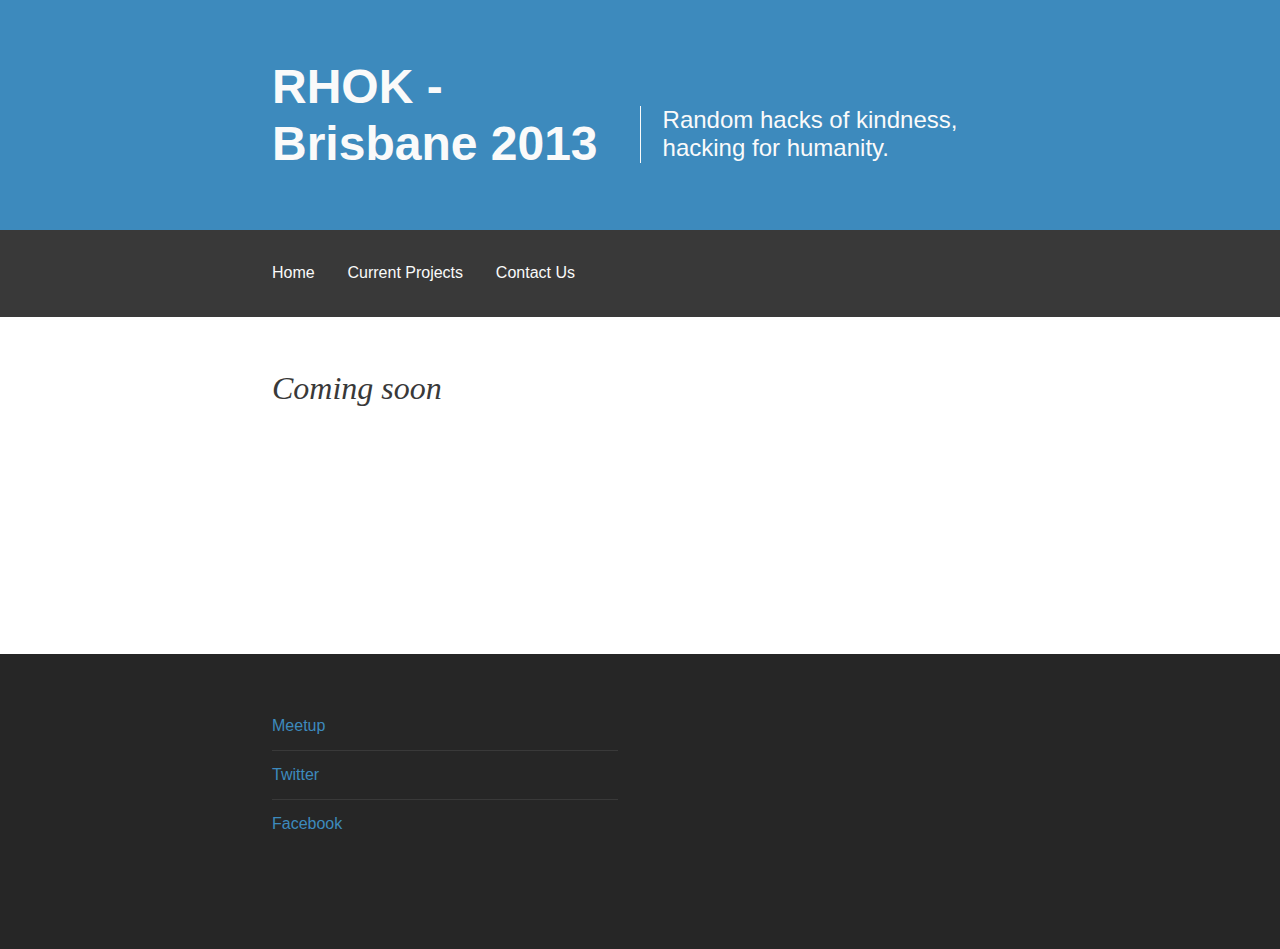
==== problems/index.html @ 550e6847 "Site updated to f76e538" ====
<!DOCTYPE html>
<!--[if lt IE 7]> <html lang="en" class="no-js ie6"> <![endif]-->
<!--[if IE 7]>    <html lang="en" class="no-js ie7"> <![endif]-->
<!--[if IE 8]>    <html lang="en" class="no-js ie8"> <![endif]-->
<!--[if gt IE 8]><!-->
<html class='no-js' lang='en'>
  <!--<![endif]-->
  <head>
    <meta charset='utf-8'>
    <meta content='IE=edge,chrome=1' http-equiv='X-UA-Compatible'>
    <meta content='width=device-width, initial-scale=1.0' name='viewport'>
    <title>
      RHOK - Brisbane 2013
    </title>
    <link href="../assets/images/favicon.ico" rel="icon" type="image/ico" />
    <link href="../assets/stylesheets/application.css?1380587770" media="screen" rel="stylesheet" type="text/css" />
  </head>
  <body>
    <header class='header' role='banner' style='background-image: url("/assets/images/heros/")'>
      <div class='container hero-text'>
        <div class='one-half first'>
          <h1 class='title'>
            RHOK - Brisbane 2013
          </h1>
        </div>
        <div class='one-half last'>
          <p class='subtitle'>
            Random hacks of kindness, hacking for humanity.
          </p>
        </div>
      </div>
      <nav class='nav-menu'>
        <div class='container'>
          <a href="/">Home</a>
          <a href="/problems">Current Projects</a>
          <a href="#contactUs">Contact Us</a>
        </div>
      </nav>
    </header>
    <article role='main'>
      <section id='problems-list'>
        <div class='container'>
          <em style='font-size: 2em;'>Coming soon</em>
          <br>
          <br>
          <br>
          <br>
          <br>
          <br>
          <br>
        </div>
      </section>
    </article>
    <footer role='main'>
      <section id='contactUs'>
        <div class='container'>
          <ul class='ruled-list one-half first'>
            <li><a href="twitter.com">Meetup</a></li>
            <li><a href="twitter.com">Twitter</a></li>
            <li><a href="twitter.com">Facebook</a></li>
          </ul>
        </div>
      </section>
    </footer>
    <script src="../assets/javascripts/application.js?1380587746" type="text/javascript"></script>
  </body>
</html>
---- assets/stylesheets/application.css ----
@charset "UTF-8";html,body,div,span,applet,object,iframe,h1,h2,h3,h4,h5,h6,p,blockquote,pre,a,abbr,acronym,address,big,cite,code,del,dfn,em,img,ins,kbd,q,s,samp,small,strike,strong,sub,sup,tt,var,b,u,i,center,dl,dt,dd,ol,ul,li,fieldset,form,label,legend,table,caption,tbody,tfoot,thead,tr,th,td,article,aside,canvas,details,embed,figure,figcaption,footer,header,hgroup,menu,nav,output,ruby,section,summary,time,mark,audio,video{margin:0;padding:0;border:0;font:inherit;font-size:100%;vertical-align:baseline}html{line-height:1}ol,ul{list-style:none}table{border-collapse:collapse;border-spacing:0}caption,th,td{text-align:left;font-weight:normal;vertical-align:middle}q,blockquote{quotes:none}q:before,q:after,blockquote:before,blockquote:after{content:"";content:none}a img{border:none}article,aside,details,figcaption,figure,footer,header,hgroup,menu,nav,section,summary{display:block}.clearfix,header[role="banner"]{zoom:1}.clearfix:before,header[role="banner"]:before,.clearfix:after,header[role="banner"]:after{content:'';display:inline-block;display:table;clear:both}.disabled{opacity:.25;pointer-events:none}.visible{display:block;visibility:visible;opacity:1;pointer-events:normal;width:auto;height:auto}.hidden{visibility:hidden;opacity:0;pointer-events:none;width:0;height:0;margin:0;padding:0}.box{margin-bottom:1.8em;padding:1.8em;position:relative}.box.no_margin{margin-bottom:0}.box-section{padding:1.8em;border-bottom-width:1px;border-bottom-style:solid}.box-section:last-child,.box-section.last{margin-bottom:1.8em}.right_button,.button,button,input[type="submit"],input[type="button"]{position:relative;display:inline-block;padding:0.45em 0.9em;width:auto;font-size:16px;font-weight:600;font-family:"Helvetica", "Verdana", "Arial", sans-serif;text-decoration:none;-webkit-font-smoothing:antialiased;border-radius:3px;border:none;-webkit-box-sizing:border-box;-moz-box-sizing:border-box;box-sizing:border-box}.right_button:hover,.button:hover,button:hover,input[type="submit"]:hover,input[type="button"]:hover{text-decoration:none;cursor:pointer}.right_button:active,.button:active,button:active,input[type="submit"]:active,input[type="button"]:active{opacity:.75}[disabled="disabled"].right_button,[disabled="disabled"].button,button[disabled="disabled"],input[disabled="disabled"][type="submit"],input[disabled="disabled"][type="button"],[disabled="disabled"].right_button:hover,[disabled="disabled"].button:hover,button[disabled="disabled"]:hover,input[disabled="disabled"][type="submit"]:hover,input[disabled="disabled"][type="button"]:hover,[disabled="disabled"].right_button:active,[disabled="disabled"].button:active,button[disabled="disabled"]:active,input[disabled="disabled"][type="submit"]:active,input[disabled="disabled"][type="button"]:active{opacity:.5;cursor:default}[class^="icon-"].right_button,[class^="icon-"].button,button[class^="icon-"],input[class^="icon-"][type="submit"],input[class^="icon-"][type="button"],[class*=" icon-"].right_button,[class*=" icon-"].button,button[class*=" icon-"],input[class*=" icon-"][type="submit"],input[class*=" icon-"][type="button"]{padding-left:2.3994em}[class^="icon-"].right_button:before,[class^="icon-"].button:before,button[class^="icon-"]:before,input[class^="icon-"][type="submit"]:before,input[class^="icon-"][type="button"]:before,[class*=" icon-"].right_button:before,[class*=" icon-"].button:before,button[class*=" icon-"]:before,input[class*=" icon-"][type="submit"]:before,input[class*=" icon-"][type="button"]:before{position:absolute;top:50%;left:0.9em;margin-top:-0.45em;width:0.9em;height:0.9em;line-height:0.9em}.icon-right.right_button,.icon-right.button,button.icon-right,input.icon-right[type="submit"],input.icon-right[type="button"]{padding-left:0.9em;padding-right:1.8em}.icon-right.right_button:before,.icon-right.button:before,button.icon-right:before,input.icon-right[type="submit"]:before,input.icon-right[type="button"]:before{left:auto;right:0.45em}.icon-only.right_button,.icon-only.button,button.icon-only,input.icon-only[type="submit"],input.icon-only[type="button"]{width:1.8em;padding:0}input[type="submit"]:hover{filter:progid:DXImageTransform.Microsoft.Alpha(Opacity=70);opacity:0.7}.right_button{float:right;margin-left:0.5em}.tab-buttons.buttons{margin:1.8em auto 0;text-align:center}.buttons .right_button,.buttons .button,.buttons button,.buttons input[type="submit"],.buttons input[type="button"]{margin:0;border-left-width:0;border-radius:0}.buttons .right_button:first-child,.buttons .button:first-child,.buttons button:first-child,.buttons input[type="submit"]:first-child,.buttons input[type="button"]:first-child{border-left-width:1px;-moz-border-radius-topleft:3px;-webkit-border-top-left-radius:3px;border-top-left-radius:3px;-moz-border-radius-bottomleft:3px;-webkit-border-bottom-left-radius:3px;border-bottom-left-radius:3px}.buttons .right_button:last-child,.buttons .button:last-child,.buttons button:last-child,.buttons input[type="submit"]:last-child,.buttons input[type="button"]:last-child,.buttons .last-child.right_button,.buttons .last-child.button,.buttons button.last-child,.buttons input.last-child[type="submit"],.buttons input.last-child[type="button"]{-moz-border-radius-topright:3px;-webkit-border-top-right-radius:3px;border-top-right-radius:3px;-moz-border-radius-bottomright:3px;-webkit-border-bottom-right-radius:3px;border-bottom-right-radius:3px}@media screen and (max-width: 900px){.buttons{margin:0}.buttons [class^="icon-"].right_button,.buttons [class^="icon-"].button,.buttons button[class^="icon-"],.buttons input[class^="icon-"][type="submit"],.buttons input[class^="icon-"][type="button"],.buttons [class*=" icon-"].right_button,.buttons [class*=" icon-"].button,.buttons button[class*=" icon-"],.buttons input[class*=" icon-"][type="submit"],.buttons input[class*=" icon-"][type="button"]{width:3.6em !important}.buttons [class^="icon-"].right_button:before,.buttons [class^="icon-"].button:before,.buttons button[class^="icon-"]:before,.buttons input[class^="icon-"][type="submit"]:before,.buttons input[class^="icon-"][type="button"]:before,.buttons [class*=" icon-"].right_button:before,.buttons [class*=" icon-"].button:before,.buttons button[class*=" icon-"]:before,.buttons input[class*=" icon-"][type="submit"]:before,.buttons input[class*=" icon-"][type="button"]:before{text-indent:0.54em !important;font-size:20px}}input[type='checkbox'],input[type='radio']{cursor:pointer;background:transparent;border:none;text-align:center;margin-right:0.5em;display:inline-block;vertical-align:middle}input[type='checkbox']+label,input[type='radio']+label{vertical-align:middle;display:inline-block;margin-top:-0.5em}.chzn-container{position:relative;display:inline-block;vertical-align:middle;zoom:1;*display:inline;-webkit-user-select:none;-moz-user-select:none;user-select:none}.chzn-container .chzn-drop{position:absolute;top:100%;left:-9999px;z-index:1010;width:100%;border:1px solid #dddddd;border-top:0;background:whitesmoke;-webkit-box-sizing:border-box;-moz-box-sizing:border-box;box-sizing:border-box}.chzn-container.chzn-with-drop .chzn-drop{left:0}.chzn-container a{cursor:pointer}.chzn-container-single .chzn-single{position:relative;display:block;overflow:hidden;padding:0 0 0 .5em;height:2em;border:1px solid #dddddd;border-radius:5px;background-color:whitesmoke;background-clip:padding-box;color:#444;text-decoration:none;white-space:nowrap;line-height:24px}.chzn-container-single .chzn-default{color:#999}.chzn-container-single .chzn-single span{display:block;overflow:hidden;margin-right:26px;text-overflow:ellipsis;white-space:nowrap}.chzn-container-single .chzn-single-with-deselect span{margin-right:3.5em}.chzn-container-single .chzn-single abbr{position:absolute;top:6px;right:26px;display:block;width:12px;height:12px;font-size:1px}.chzn-container-single .chzn-single abbr:hover{background-position:-42px -10px}.chzn-container-single.chzn-disabled .chzn-single abbr:hover{background-position:-42px -10px}.chzn-container-single .chzn-single div{position:absolute;top:0;right:0;display:block;width:1.5em;height:100%}.chzn-container-single .chzn-single div b{display:block;width:100%;height:100%}.chzn-container-single .chzn-search{position:relative;z-index:1010;margin:0;padding:3px 4px;white-space:nowrap}.chzn-container-single .chzn-search input{-webkit-box-sizing:border-box;-moz-box-sizing:border-box;box-sizing:border-box;margin:1px 0;padding:4px 20px 4px 5px;width:100%;height:auto;outline:0;border:1px solid #dddddd;font-size:1em;font-family:sans-serif;line-height:normal;border-radius:0}.chzn-container-single .chzn-drop{margin-top:-1px;border-radius:0 0 4px 4px;background-clip:padding-box}.chzn-container-single.chzn-container-single-nosearch .chzn-search{position:absolute;left:-9999px}.chzn-container .chzn-results{position:relative;overflow-x:hidden;overflow-y:auto;margin:0 4px 4px 0;padding:0 0 0 4px;max-height:240px;-webkit-overflow-scrolling:touch}.chzn-container .chzn-results li{display:none;margin:0;padding:5px 6px;list-style:none;line-height:1.8em}.chzn-container .chzn-results li:before{display:none}.chzn-container .chzn-results li.active-result{display:list-item;cursor:pointer}.chzn-container .chzn-results li.disabled-result{display:list-item;color:#ccc;cursor:default}.chzn-container .chzn-results li.highlighted{background-color:#3875d7;background-image:-webkit-gradient(linear, 50% 0%, 50% 100%, color-stop(20%, #3875d7), color-stop(90%, #2a62bc));background-image:-webkit-linear-gradient(#3875d7 20%, #2a62bc 90%);background-image:-moz-linear-gradient(#3875d7 20%, #2a62bc 90%);background-image:-o-linear-gradient(#3875d7 20%, #2a62bc 90%);background-image:linear-gradient(#3875d7 20%,#2a62bc 90%);color:whitesmoke}.chzn-container .chzn-results li.no-results{display:list-item;background:#f4f4f4}.chzn-container .chzn-results li.group-result{display:list-item;font-weight:bold;cursor:default}.chzn-container .chzn-results li.group-option{padding-left:1.8em}.chzn-container .chzn-results li em{font-style:normal;text-decoration:underline}.chzn-container-multi .chzn-choices{position:relative;overflow:hidden;-webkit-box-sizing:border-box;-moz-box-sizing:border-box;box-sizing:border-box;margin:0;padding:0;width:100%;height:auto !important;height:1%;border:1px solid #dddddd;background-color:whitesmoke;background-image:-webkit-gradient(linear, 50% 0%, 50% 100%, color-stop(1%, #eee), color-stop(15%, #f5f5f5));background-image:-webkit-linear-gradient(#eee 1%, #f5f5f5 15%);background-image:-moz-linear-gradient(#eee 1%, #f5f5f5 15%);background-image:-o-linear-gradient(#eee 1%, #f5f5f5 15%);background-image:linear-gradient(#eeeeee 1%,#f5f5f5 15%);cursor:text}.chzn-container-multi .chzn-choices li{float:left;list-style:none}.chzn-container-multi .chzn-choices li.search-field{margin:0;padding:0;white-space:nowrap}.chzn-container-multi .chzn-choices li.search-field input[type="text"]{margin:1px 0;padding:5px;height:1.8em;outline:0;border:0 !important;background:transparent !important;color:#666;font-size:100%;font-family:sans-serif;line-height:normal;border-radius:0}.chzn-container-multi .chzn-choices li.search-field .default{color:#999}.chzn-container-multi .chzn-choices li.search-choice{position:relative;margin:3px 0 3px 5px;padding:3px 20px 3px 5px;border:1px solid #dddddd;border-radius:3px;background-color:#e4e4e4;background-image:-webkit-gradient(linear, 50% 0%, 50% 100%, color-stop(20%, #f4f4f4), color-stop(50%, #f0f0f0), color-stop(52%, #e8e8e8), color-stop(100%, #eee));background-image:-webkit-linear-gradient(#f4f4f4 20%, #f0f0f0 50%, #e8e8e8 52%, #eee 100%);background-image:-moz-linear-gradient(#f4f4f4 20%, #f0f0f0 50%, #e8e8e8 52%, #eee 100%);background-image:-o-linear-gradient(#f4f4f4 20%, #f0f0f0 50%, #e8e8e8 52%, #eee 100%);background-image:linear-gradient(#f4f4f4 20%,#f0f0f0 50%,#e8e8e8 52%,#eeeeee 100%);background-clip:padding-box;color:#333;line-height:13px;cursor:default}.chzn-container-multi .chzn-choices li.search-choice .search-choice-close{position:absolute;top:4px;right:3px;display:block;width:12px;height:12px;font-size:1px}.chzn-container-multi .chzn-choices li.search-choice .search-choice-close:hover{background-position:-42px -10px}.chzn-container-multi .chzn-choices li.search-choice-disabled{padding-right:5px;border:1px solid #ccc;background-color:#e4e4e4;background-image:-webkit-gradient(linear, 50% 0%, 50% 100%, color-stop(20%, #f4f4f4), color-stop(50%, #f0f0f0), color-stop(52%, #e8e8e8), color-stop(100%, #eee));background-image:-webkit-linear-gradient(top, #f4f4f4 20%, #f0f0f0 50%, #e8e8e8 52%, #eee 100%);background-image:-moz-linear-gradient(top, #f4f4f4 20%, #f0f0f0 50%, #e8e8e8 52%, #eee 100%);background-image:-o-linear-gradient(top, #f4f4f4 20%, #f0f0f0 50%, #e8e8e8 52%, #eee 100%);background-image:linear-gradient(top, #f4f4f4 20%,#f0f0f0 50%,#e8e8e8 52%,#eeeeee 100%);color:#666}.chzn-container-multi .chzn-choices li.search-choice-focus{background:#d4d4d4}.chzn-container-multi .chzn-choices li.search-choice-focus .search-choice-close{background-position:-42px -10px}.chzn-container-multi .chzn-results{margin:0;padding:0}.chzn-container-multi .chzn-drop .result-selected{display:list-item;color:#ccc;cursor:default}.chzn-container-active .chzn-single{border:1px solid #5897fb}.chzn-container-active.chzn-with-drop .chzn-single{border:1px solid #dddddd;-moz-border-radius-bottomright:0;border-bottom-right-radius:0;-moz-border-radius-bottomleft:0;border-bottom-left-radius:0}.chzn-container-active.chzn-with-drop .chzn-single div{border-left:none;background:transparent}.chzn-container-active.chzn-with-drop .chzn-single div b{background-position:-1.5em 2px}.chzn-container-active .chzn-choices{border:1px solid #5897fb}.chzn-container-active .chzn-choices li.search-field input[type="text"]{color:#111 !important}.chzn-disabled{opacity:0.5 !important;cursor:default}.chzn-disabled .chzn-single{cursor:default}.chzn-disabled .chzn-choices .search-choice .search-choice-close{cursor:default}.chzn-rtl{text-align:right}.chzn-rtl .chzn-single{overflow:visible;padding:0 .5em 0 0}.chzn-rtl .chzn-single span{margin-right:0;margin-left:26px;direction:rtl}.chzn-rtl .chzn-single-with-deselect span{margin-left:3.5em}.chzn-rtl .chzn-single div{right:auto;left:3px}.chzn-rtl .chzn-single abbr{right:auto;left:26px}.chzn-rtl .chzn-choices li{float:right}.chzn-rtl .chzn-choices li.search-field input[type="text"]{direction:rtl}.chzn-rtl .chzn-choices li.search-choice{margin:3px 5px 3px 0;padding:3px 5px 3px 19px}.chzn-rtl .chzn-choices li.search-choice .search-choice-close{right:auto;left:4px}.chzn-rtl.chzn-container-single-nosearch .chzn-search,.chzn-rtl .chzn-drop{left:9999px}.chzn-rtl.chzn-container-single .chzn-results{margin:0 0 4px 4px;padding:0 4px 0 0}.chzn-rtl .chzn-results li.group-option{padding-right:1.8em;padding-left:0}.chzn-rtl.chzn-container-active.chzn-with-drop .chzn-single div{border-right:none}.chzn-rtl .chzn-search input[type="text"]{padding:4px 5px 4px 20px;direction:rtl}.chzn-rtl.chzn-container-single .chzn-single div b{background-position:6px 2px}.chzn-rtl.chzn-container-single.chzn-with-drop .chzn-single div b{background-position:-12px 2px}nav a{color:#fafafa}header[role="banner"] .one-half.last{border-color:#fafafa}.icon-list>li:before{color:#fafafa;background-color:#393939}footer[role="main"]{color:#fafafa;background-color:#262626}header[role="banner"]{color:#fafafa;background-color:#3d8abd}nav a:visited{color:#ededed}section.second{background-color:#ededed}.ruled-list>li,.icon-list>li{border-color:#d4d4d4}body{color:#393939}nav{background-color:#393939}footer[role="main"] .ruled-list>li,footer[role="main"] .icon-list>li{border-color:#393939}input[type='text'],input[type="search"],input[type='tel'],input[type='email'],input[type='password'],input[type='url'],input[type='date'],input[type="number"],textarea{color:#262626;background-color:transparent;border-color:#d4d4d4}input[type='text']:hover,input[type="search"]:hover,input[type='tel']:hover,input[type='email']:hover,input[type='password']:hover,input[type='url']:hover,input[type='date']:hover,input[type="number"]:hover,textarea:hover{color:#262626;background-color:transparent;border-color:#3d8abd}input[type='text']:focus,input[type="search"]:focus,input[type='tel']:focus,input[type='email']:focus,input[type='password']:focus,input[type='url']:focus,input[type='date']:focus,input[type="number"]:focus,textarea:focus{color:#262626;background-color:transparent;border-color:#3f599d}a,nav a:hover{color:#3d8abd}a:visited{color:#213054}a:hover{color:#ed1d23}.span-1{-webkit-box-sizing:border-box;-moz-box-sizing:border-box;box-sizing:border-box;display:inline-block;vertical-align:top;width:4.16667%;margin-right:-0.25em;padding:0 1.35em}.span-2{-webkit-box-sizing:border-box;-moz-box-sizing:border-box;box-sizing:border-box;display:inline-block;vertical-align:top;width:8.33333%;margin-right:-0.25em;padding:0 1.35em}.span-3{-webkit-box-sizing:border-box;-moz-box-sizing:border-box;box-sizing:border-box;display:inline-block;vertical-align:top;width:12.5%;margin-right:-0.25em;padding:0 1.35em}.span-4{-webkit-box-sizing:border-box;-moz-box-sizing:border-box;box-sizing:border-box;display:inline-block;vertical-align:top;width:16.66667%;margin-right:-0.25em;padding:0 1.35em}.span-5{-webkit-box-sizing:border-box;-moz-box-sizing:border-box;box-sizing:border-box;display:inline-block;vertical-align:top;width:20.83333%;margin-right:-0.25em;padding:0 1.35em}.span-6,.one-quarter{-webkit-box-sizing:border-box;-moz-box-sizing:border-box;box-sizing:border-box;display:inline-block;vertical-align:top;width:25%;margin-right:-0.25em;padding:0 1.35em}.span-7{-webkit-box-sizing:border-box;-moz-box-sizing:border-box;box-sizing:border-box;display:inline-block;vertical-align:top;width:29.16667%;margin-right:-0.25em;padding:0 1.35em}.span-8,.one-third{-webkit-box-sizing:border-box;-moz-box-sizing:border-box;box-sizing:border-box;display:inline-block;vertical-align:top;width:33.33333%;margin-right:-0.25em;padding:0 1.35em}.span-9{-webkit-box-sizing:border-box;-moz-box-sizing:border-box;box-sizing:border-box;display:inline-block;vertical-align:top;width:37.5%;margin-right:-0.25em;padding:0 1.35em}.span-10{-webkit-box-sizing:border-box;-moz-box-sizing:border-box;box-sizing:border-box;display:inline-block;vertical-align:top;width:41.66667%;margin-right:-0.25em;padding:0 1.35em}.span-11{-webkit-box-sizing:border-box;-moz-box-sizing:border-box;box-sizing:border-box;display:inline-block;vertical-align:top;width:45.83333%;margin-right:-0.25em;padding:0 1.35em}.span-12,.one-half{-webkit-box-sizing:border-box;-moz-box-sizing:border-box;box-sizing:border-box;display:inline-block;vertical-align:top;width:50%;margin-right:-0.25em;padding:0 1.35em}.span-13{-webkit-box-sizing:border-box;-moz-box-sizing:border-box;box-sizing:border-box;display:inline-block;vertical-align:top;width:54.16667%;margin-right:-0.25em;padding:0 1.35em}.span-14{-webkit-box-sizing:border-box;-moz-box-sizing:border-box;box-sizing:border-box;display:inline-block;vertical-align:top;width:58.33333%;margin-right:-0.25em;padding:0 1.35em}.span-15{-webkit-box-sizing:border-box;-moz-box-sizing:border-box;box-sizing:border-box;display:inline-block;vertical-align:top;width:62.5%;margin-right:-0.25em;padding:0 1.35em}.span-16{-webkit-box-sizing:border-box;-moz-box-sizing:border-box;box-sizing:border-box;display:inline-block;vertical-align:top;width:66.66667%;margin-right:-0.25em;padding:0 1.35em}.span-17{-webkit-box-sizing:border-box;-moz-box-sizing:border-box;box-sizing:border-box;display:inline-block;vertical-align:top;width:70.83333%;margin-right:-0.25em;padding:0 1.35em}.span-18,.three-quarters{-webkit-box-sizing:border-box;-moz-box-sizing:border-box;box-sizing:border-box;display:inline-block;vertical-align:top;width:75%;margin-right:-0.25em;padding:0 1.35em}.span-19{-webkit-box-sizing:border-box;-moz-box-sizing:border-box;box-sizing:border-box;display:inline-block;vertical-align:top;width:79.16667%;margin-right:-0.25em;padding:0 1.35em}.span-20{-webkit-box-sizing:border-box;-moz-box-sizing:border-box;box-sizing:border-box;display:inline-block;vertical-align:top;width:83.33333%;margin-right:-0.25em;padding:0 1.35em}.span-21{-webkit-box-sizing:border-box;-moz-box-sizing:border-box;box-sizing:border-box;display:inline-block;vertical-align:top;width:87.5%;margin-right:-0.25em;padding:0 1.35em}.span-22{-webkit-box-sizing:border-box;-moz-box-sizing:border-box;box-sizing:border-box;display:inline-block;vertical-align:top;width:91.66667%;margin-right:-0.25em;padding:0 1.35em}.span-23{-webkit-box-sizing:border-box;-moz-box-sizing:border-box;box-sizing:border-box;display:inline-block;vertical-align:top;width:95.83333%;margin-right:-0.25em;padding:0 1.35em}.span-24{-webkit-box-sizing:border-box;-moz-box-sizing:border-box;box-sizing:border-box;display:inline-block;vertical-align:top;width:100%;margin-right:-0.25em;padding:0 1.35em}.one-half:nth-child(odd){padding-left:0;padding-right:1.35em}.one-half:nth-child(even){padding-right:0;padding-left:1.35em}.one-half.number-0,.one-half.number-2{padding-left:0}.one-half.number-1,.one-half.number-3{padding-right:0}.one-half.first{padding-left:0;padding-right:1.35em}.one-half.last{padding-right:0;padding-left:1.35em}.one-third{padding:0 0.9em}.one-third:last-child{padding:0 0.9em}.one-third:nth-child(3n+3){padding-right:0;padding-left:1.8009em}.one-third:nth-child(3n+1){padding-left:0;padding-right:1.8009em}.one-third.first{padding-left:0}.one-third.last{padding-right:0;padding-left:0.9em}.one-third.second{padding:0 1.8009em}.one-quarter:nth-child(4n+1){padding-left:0;padding-right:2.025em}.one-quarter:nth-child(4n+4){padding-right:0;padding-left:2.025em}.one-quarter:nth-child(4n+2){padding:0 1.35em 0 0.675em}.one-quarter:nth-child(4n+3){padding:0 0.675em 0 1.35em}.one-quarter.first{padding-left:0;padding-right:2.025em}.one-quarter.last{padding-right:0;padding-left:2.025em}.three-quarters.first{padding-left:0;padding-right:2.025em}.three-quarters.last{padding-right:0;padding-left:2.025em}@media screen and (max-width: 900px){.one-third:not(.no-break),.one-quarter:not(.no-break){width:50%;padding-left:1.35em;padding-right:1.35em}.one-third:not(.no-break):nth-child(odd),.one-quarter:not(.no-break):nth-child(odd){padding-left:0}.one-third:not(.no-break):nth-child(even),.one-quarter:not(.no-break):nth-child(even){padding-right:0}.three-quarters:not(.no-break),.three-quarters+.one-quarter:not(.no-break),.two-thirds:not(.no-break),.two-thirds+.one-third:not(.no-break){width:100%;padding-left:0;padding-right:0}.one-half .one-quarter:not(.no-break),.one-half .three-quarters:not(.no-break){padding-left:1.35em;padding-right:1.35em}.one-half .one-quarter:not(.no-break).first,.one-half .three-quarters:not(.no-break).first{padding-left:0}.one-half .one-quarter:not(.no-break).last,.one-half .three-quarters:not(.no-break).last{padding-right:0}.one-half .one-quarter{width:25%}.one-half .three-quarters{width:75%}}@media screen and (max-width: 768px){.one-half,.one-third,.two-thirds,.one-quarter,.three-quarters{width:100%;padding-left:0;padding-right:0}.one-half .one-quarter{width:25%}.one-half .three-quarters{width:75%}}@font-face{font-family:'Icons';src:url("../fonts/icomoon.eot");src:url("../fonts/icomoon.eot?#iefix") format("embedded-opentype"),url("../fonts/icomoon.woff") format("woff"),url("../fonts/icomoon.ttf") format("truetype"),url("../fonts/icomoon.svg#icomoon") format("svg");font-weight:normal;font-style:normal}[data-icon]:before{content:attr(data-icon)}[data-icon]:before,[class*="icon-"]:before{font-family:'Icons';speak:none;font-style:normal;font-weight:normal;font-variant:normal;text-transform:none;line-height:1;-webkit-font-smoothing:antialiased;margin-right:0.5em}.icon-in-circle{position:relative;padding-left:2.7em}.icon-in-circle:before{position:absolute;top:0;left:0;text-align:center;width:1.8em;height:1.8em;line-height:1.8em;-webkit-border-radius:50%;-moz-border-radius:50%;-ms-border-radius:50%;-o-border-radius:50%;border-radius:50%}.icon-only{display:inline-block;vertical-align:middle;position:relative;text-indent:9999em;width:1.8em;height:1.8em;line-height:1.8em;white-space:nowrap;overflow:hidden}.icon-only:before{position:absolute;top:0;left:0;right:0;text-align:center;width:1.8em;height:1.8em;line-height:1.8em;text-indent:0}.icon-monogram:before{content:"\e000"}.icon-arrow-left:before{content:"\e001"}.icon-arrow-down:before{content:"\e002"}.icon-arrow-up:before{content:"\e003"}.icon-arrow-right:before{content:"\e004"}.icon-arrow-left-2:before{content:"\e005"}.icon-arrow-down-2:before{content:"\e006"}.icon-arrow-up-2:before{content:"\e007"}.icon-arrow-right-2:before{content:"\e008"}.icon-twitter:before{content:"\e009"}.icon-facebook:before{content:"\e00a"}.icon-linkedin:before{content:"\e00b"}.icon-googleplus:before{content:"\e00c"}.icon-mail:before{content:"\e00d"}.icon-earth:before{content:"\e00e"}.icon-user:before{content:"\e00f"}.icon-tools:before{content:"\e010"}.icon-map:before{content:"\e011"}.icon-location:before{content:"\e012"}.icon-search:before{content:"\e013"}.icon-calendar:before{content:"\e014"}.icon-cancel-circle:before{content:"\e015"}ol,ul,dir{font-size:inherit;padding:0;margin-bottom:1.8em;list-style:none}ol li,ul li,dir li{display:block;padding-left:1.8em;position:relative}ol li:before,ul li:before,dir li:before{display:block;position:absolute;left:0;top:0;width:1.5em;line-height:1.8em;font-weight:bold}ol ul li:before,ul ul li:before,dir ul li:before{content:"-"}menu{margin-bottom:1.8em;list-style:none}.ruled-list,.icon-list{margin-top:-0.6em}.ruled-list>li,.icon-list>li{border-top-width:1px;border-top-style:solid;padding:0.6em 0;position:relative}.ruled-list>li:before,.icon-list>li:before{display:none}.ruled-list>li:first-child,.icon-list>li:first-child{border-top:none}.ruled-list ul,.icon-list ul{margin-bottom:0}.ruled-list label,.icon-list label{line-height:1.8em}.icon-list>li{padding-left:3.5991em}.icon-list>li:before{display:block;position:absolute;left:0;top:0.99em;text-align:center;font-weight:400;font-size:0.75em;line-height:2.16em;width:2.16em !important;-webkit-border-radius:50%;-moz-border-radius:50%;-ms-border-radius:50%;-o-border-radius:50%;border-radius:50%}ol.icon-list li:before{font-family:"Helvetica", "Verdana", "Arial", sans-serif}ul{list-style:none}ul li:before{content:"•"}ul.no-dot li{padding-left:0}ul.no-dot li:before{content:""}ol{list-style:decimal;counter-reset:item}ol li:before{content:counter(item);counter-increment:item}dir{list-style:none}dir li:before{content:"»"}dl{list-style:none}dl dt{font-weight:700;font-size:0.8em;text-transform:uppercase;border-bottom:1px solid whitesmoke}dl dd{margin-bottom:0.9em}.flash{position:fixed;z-index:5;top:0;left:0;right:0;padding:2.3994em;text-align:center;-webkit-box-sizing:border-box;-moz-box-sizing:border-box;box-sizing:border-box;-webkit-transition:all 0.5s linear;-moz-transition:all 0.5s linear;-o-transition:all 0.5s linear;transition:all 0.5s linear}.flash:hover{cursor:pointer}.flash.hidden{-webkit-transition:all 0.5s linear;-moz-transition:all 0.5s linear;-o-transition:all 0.5s linear;transition:all 0.5s linear}.flash-overlay{position:fixed;z-index:5 -1;top:0;left:0;right:0;bottom:0}.flash-overlay.hidden{-webkit-transition:all 0.5s linear;-moz-transition:all 0.5s linear;-o-transition:all 0.5s linear;transition:all 0.5s linear}.no-data{position:absolute;top:50%;left:0;right:0;margin-top:-0.5em;padding:0 2em;text-align:center;font-style:italic;opacity:.75}input[type="range"]{border:none;height:1em;border-radius:0.5em;-webkit-appearance:none}input[type="range"]:hover{-webkit-appearance:none}input[type="range"]::-webkit-slider-thumb{-webkit-appearance:none;border-radius:50%;width:0.8em;height:0.8em}input[type="range"]::-webkit-slider-thumb:hover{-webkit-appearance:none}.ui-slider{position:relative;text-align:left}.ui-slider-horizontal{height:1.4em;border:1px solid;margin:0;margin-bottom:-0.4em;-webkit-border-radius:0.7em;-moz-border-radius:0.7em;-ms-border-radius:0.7em;-o-border-radius:0.7em;border-radius:0.7em}.ui-slider-handle{border:1px solid}.ui-slider-horizontal .ui-slider-handle{top:0.05em;margin-left:-.5em;outline:none}.ui-slider .ui-slider-handle{position:absolute;z-index:2;width:1em;height:1em;cursor:default;-webkit-border-radius:50%;-moz-border-radius:50%;-ms-border-radius:50%;-o-border-radius:50%;border-radius:50%}.slider-with-input .slider{display:inline-block;-webkit-box-sizing:border-box;-moz-box-sizing:border-box;box-sizing:border-box;width:60%;margin-right:10%}.slider-with-input input{display:inline-block;-webkit-box-sizing:border-box;-moz-box-sizing:border-box;box-sizing:border-box;width:30%}input[type='text'],input[type="search"],input[type='tel'],input[type='email'],input[type='password'],input[type='url'],input[type='date'],input[type="number"],textarea{-webkit-appearance:none;width:100%;padding:0.6em;line-height:1.35em;background:transparent;outline:0;box-sizing:border-box;box-shadow:none;font-family:"Helvetica", "Verdana", "Arial", sans-serif;font-size:16px;font-weight:300;border-width:0.2em;margin-top:0;margin-bottom:1.8em;border-style:solid;-webkit-box-sizing:border-box;-moz-box-sizing:border-box;box-sizing:border-box;-webkit-border-radius:3px;-moz-border-radius:3px;-ms-border-radius:3px;-o-border-radius:3px;border-radius:3px;-webkit-transition:border-color 0.5s;-moz-transition:border-color 0.5s;-o-transition:border-color 0.5s;transition:border-color 0.5s}::-webkit-input-placeholder{font-weight:300;font-family:"Helvetica", "Verdana", "Arial", sans-serif}:-moz-placeholder{font-weight:300;font-family:"Helvetica", "Verdana", "Arial", sans-serif}::-moz-placeholder{font-weight:300;font-family:"Helvetica", "Verdana", "Arial", sans-serif}:-ms-input-placeholder{font-weight:300;font-family:"Helvetica", "Verdana", "Arial", sans-serif}input[type="search"]::-webkit-search-cancel-button{-webkit-appearance:none}html{line-height:1.8em;font-size:16px;font-family:"Lora", "Droid Serif", "Georgia", "Times New Roman", serif;font-weight:400;-webkit-font-smoothing:antialiased;text-rendering:optimizeLegibility}h1,h2,h3,h4,h5,h6{font-weight:700;font-family:"Helvetica", "Verdana", "Arial", sans-serif;line-height:1.2em;margin:1.8em 0 0.9em}h1:first-child,h2:first-child,h3:first-child,h4:first-child,h5:first-child,h6:first-child{margin-top:0}h1:last-child,h2:last-child,h3:last-child,h4:last-child,h5:last-child,h6:last-child{margin-bottom:0}h1{font-size:3em}h1+h2{margin-top:0}h2+h3{margin-top:0}h2{font-weight:600;font-size:1.5em}h3{font-weight:600;font-size:1.25em;margin-bottom:1.8em}h4{font-size:0.8em;font-weight:700;text-transform:uppercase;margin-bottom:0.9em}p{margin-bottom:1.8em}p:last-child{margin-bottom:0}strong,b{font-weight:bold}em,i{font-style:italic}code,pre,var{font-family:monospace}hr{display:block;border:none;background:none;height:0.6em;line-height:0.9em;margin-bottom:0.9em}hr:before{content:"–"}label{font-size:0.8em;text-transform:uppercase;font-weight:400;vertical-align:middle;font-family:"Helvetica", "Verdana", "Arial", sans-serif}blockquote{padding-left:2em;position:relative;font-style:italic}blockquote:before{content:"\201C";position:absolute;left:0;top:0.15em;font-size:3em;font-style:normal}a{text-decoration:none;-webkit-transition:all 0.2s linear;-moz-transition:all 0.2s linear;-o-transition:all 0.2s linear;transition:all 0.2s linear;font-family:"Helvetica", "Verdana", "Arial", sans-serif}small{font-size:0.8em}.container{margin:auto;padding:0 2.7em;max-width:46em}section{padding:3.6em 0 4.5em}form input{margin-bottom:0.75em}form footer{border-top-width:1px;border-top-style:solid;padding-top:0.9em;margin-top:0.6em;min-height:2.25em}form footer ul{margin-bottom:0}.animated{-webkit-animation-fill-mode:both;-moz-animation-fill-mode:both;-ms-animation-fill-mode:both;-o-animation-fill-mode:both;animation-fill-mode:both;-webkit-animation-duration:1s;-moz-animation-duration:1s;-ms-animation-duration:1s;-o-animation-duration:1s;animation-duration:1s}.animated.hinge{-webkit-animation-duration:2s;-moz-animation-duration:2s;-ms-animation-duration:2s;-o-animation-duration:2s;animation-duration:2s}@-webkit-keyframes shake{0%,100%{-webkit-transform:translateX(0)}10%,30%,50%,70%,90%{-webkit-transform:translateX(-10px)}20%,40%,60%,80%{-webkit-transform:translateX(10px)}}@-moz-keyframes shake{0%,100%{-moz-transform:translateX(0)}10%,30%,50%,70%,90%{-moz-transform:translateX(-10px)}20%,40%,60%,80%{-moz-transform:translateX(10px)}}@-o-keyframes shake{0%,100%{-o-transform:translateX(0)}10%,30%,50%,70%,90%{-o-transform:translateX(-10px)}20%,40%,60%,80%{-o-transform:translateX(10px)}}@keyframes shake{0%,100%{transform:translateX(0)}10%,30%,50%,70%,90%{transform:translateX(-10px)}20%,40%,60%,80%{transform:translateX(10px)}}.shake{-webkit-animation-name:shake;-moz-animation-name:shake;-o-animation-name:shake;animation-name:shake}@-webkit-keyframes bounce{0%,20%,50%,80%,100%{-webkit-transform:translateY(0)}40%{-webkit-transform:translateY(-30px)}60%{-webkit-transform:translateY(-15px)}}@-moz-keyframes bounce{0%,20%,50%,80%,100%{-moz-transform:translateY(0)}40%{-moz-transform:translateY(-30px)}60%{-moz-transform:translateY(-15px)}}@-o-keyframes bounce{0%,20%,50%,80%,100%{-o-transform:translateY(0)}40%{-o-transform:translateY(-30px)}60%{-o-transform:translateY(-15px)}}@keyframes bounce{0%,20%,50%,80%,100%{transform:translateY(0)}40%{transform:translateY(-30px)}60%{transform:translateY(-15px)}}.bounce{-webkit-animation-name:bounce;-moz-animation-name:bounce;-o-animation-name:bounce;animation-name:bounce}@-webkit-keyframes swing{20%,40%,60%,80%,100%{-webkit-transform-origin:top center}20%{-webkit-transform:rotate(15deg)}40%{-webkit-transform:rotate(-10deg)}60%{-webkit-transform:rotate(5deg)}80%{-webkit-transform:rotate(-5deg)}100%{-webkit-transform:rotate(0deg)}}@-moz-keyframes swing{20%{-moz-transform:rotate(15deg)}40%{-moz-transform:rotate(-10deg)}60%{-moz-transform:rotate(5deg)}80%{-moz-transform:rotate(-5deg)}100%{-moz-transform:rotate(0deg)}}@-o-keyframes swing{20%{-o-transform:rotate(15deg)}40%{-o-transform:rotate(-10deg)}60%{-o-transform:rotate(5deg)}80%{-o-transform:rotate(-5deg)}100%{-o-transform:rotate(0deg)}}@keyframes swing{20%{transform:rotate(15deg)}40%{transform:rotate(-10deg)}60%{transform:rotate(5deg)}80%{transform:rotate(-5deg)}100%{transform:rotate(0deg)}}.swing{-webkit-transform-origin:top center;-moz-transform-origin:top center;-o-transform-origin:top center;transform-origin:top center;-webkit-animation-name:swing;-moz-animation-name:swing;-o-animation-name:swing;animation-name:swing}@-webkit-keyframes wobble{0%{-webkit-transform:translateX(0%)}15%{-webkit-transform:translateX(-25%) rotate(-5deg)}30%{-webkit-transform:translateX(20%) rotate(3deg)}45%{-webkit-transform:translateX(-15%) rotate(-3deg)}60%{-webkit-transform:translateX(10%) rotate(2deg)}75%{-webkit-transform:translateX(-5%) rotate(-1deg)}100%{-webkit-transform:translateX(0%)}}@-moz-keyframes wobble{0%{-moz-transform:translateX(0%)}15%{-moz-transform:translateX(-25%) rotate(-5deg)}30%{-moz-transform:translateX(20%) rotate(3deg)}45%{-moz-transform:translateX(-15%) rotate(-3deg)}60%{-moz-transform:translateX(10%) rotate(2deg)}75%{-moz-transform:translateX(-5%) rotate(-1deg)}100%{-moz-transform:translateX(0%)}}@-o-keyframes wobble{0%{-o-transform:translateX(0%)}15%{-o-transform:translateX(-25%) rotate(-5deg)}30%{-o-transform:translateX(20%) rotate(3deg)}45%{-o-transform:translateX(-15%) rotate(-3deg)}60%{-o-transform:translateX(10%) rotate(2deg)}75%{-o-transform:translateX(-5%) rotate(-1deg)}100%{-o-transform:translateX(0%)}}@keyframes wobble{0%{transform:translateX(0%)}15%{transform:translateX(-25%) rotate(-5deg)}30%{transform:translateX(20%) rotate(3deg)}45%{transform:translateX(-15%) rotate(-3deg)}60%{transform:translateX(10%) rotate(2deg)}75%{transform:translateX(-5%) rotate(-1deg)}100%{transform:translateX(0%)}}.wobble{-webkit-animation-name:wobble;-moz-animation-name:wobble;-o-animation-name:wobble;animation-name:wobble}@-webkit-keyframes pulse{0%{-webkit-transform:scale(1)}50%{-webkit-transform:scale(1.1)}100%{-webkit-transform:scale(1)}}@-moz-keyframes pulse{0%{-moz-transform:scale(1)}50%{-moz-transform:scale(1.1)}100%{-moz-transform:scale(1)}}@-o-keyframes pulse{0%{-o-transform:scale(1)}50%{-o-transform:scale(1.1)}100%{-o-transform:scale(1)}}@keyframes pulse{0%{transform:scale(1)}50%{transform:scale(1.1)}100%{transform:scale(1)}}.pulse{-webkit-animation-name:pulse;-moz-animation-name:pulse;-o-animation-name:pulse;animation-name:pulse}@-webkit-keyframes flip{0%{-webkit-transform:perspective(400px) rotateY(0);-webkit-animation-timing-function:ease-out}40%{-webkit-transform:perspective(400px) translateZ(150px) rotateY(170deg);-webkit-animation-timing-function:ease-out}50%{-webkit-transform:perspective(400px) translateZ(150px) rotateY(190deg) scale(1);-webkit-animation-timing-function:ease-in}80%{-webkit-transform:perspective(400px) rotateY(360deg) scale(0.95);-webkit-animation-timing-function:ease-in}100%{-webkit-transform:perspective(400px) scale(1);-webkit-animation-timing-function:ease-in}}@-moz-keyframes flip{0%{-moz-transform:perspective(400px) rotateY(0);-moz-animation-timing-function:ease-out}40%{-moz-transform:perspective(400px) translateZ(150px) rotateY(170deg);-moz-animation-timing-function:ease-out}50%{-moz-transform:perspective(400px) translateZ(150px) rotateY(190deg) scale(1);-moz-animation-timing-function:ease-in}80%{-moz-transform:perspective(400px) rotateY(360deg) scale(0.95);-moz-animation-timing-function:ease-in}100%{-moz-transform:perspective(400px) scale(1);-moz-animation-timing-function:ease-in}}@-o-keyframes flip{0%{-o-transform:perspective(400px) rotateY(0);-o-animation-timing-function:ease-out}40%{-o-transform:perspective(400px) translateZ(150px) rotateY(170deg);-o-animation-timing-function:ease-out}50%{-o-transform:perspective(400px) translateZ(150px) rotateY(190deg) scale(1);-o-animation-timing-function:ease-in}80%{-o-transform:perspective(400px) rotateY(360deg) scale(0.95);-o-animation-timing-function:ease-in}100%{-o-transform:perspective(400px) scale(1);-o-animation-timing-function:ease-in}}@keyframes flip{0%{transform:perspective(400px) rotateY(0);animation-timing-function:ease-out}40%{transform:perspective(400px) translateZ(150px) rotateY(170deg);animation-timing-function:ease-out}50%{transform:perspective(400px) translateZ(150px) rotateY(190deg) scale(1);animation-timing-function:ease-in}80%{transform:perspective(400px) rotateY(360deg) scale(0.95);animation-timing-function:ease-in}100%{transform:perspective(400px) scale(1);animation-timing-function:ease-in}}.flip{-webkit-transform-style:preserve-3d;-moz-transform-style:preserve-3d;-o-transform-style:preserve-3d;transform-style:preserve-3d;-webkit-backface-visibility:visible !important;-webkit-animation-name:flip;-moz-backface-visibility:visible !important;-moz-animation-name:flip;-o-backface-visibility:visible !important;-o-animation-name:flip;backface-visibility:visible !important;animation-name:flip}@-webkit-keyframes flipInX{0%{-webkit-transform:perspective(400px) rotateX(90deg);opacity:0}40%{-webkit-transform:perspective(400px) rotateX(-10deg)}70%{-webkit-transform:perspective(400px) rotateX(10deg)}100%{-webkit-transform:perspective(400px) rotateX(0deg);opacity:1}}@-moz-keyframes flipInX{0%{-moz-transform:perspective(400px) rotateX(90deg);opacity:0}40%{-moz-transform:perspective(400px) rotateX(-10deg)}70%{-moz-transform:perspective(400px) rotateX(10deg)}100%{-moz-transform:perspective(400px) rotateX(0deg);opacity:1}}@-o-keyframes flipInX{0%{-o-transform:perspective(400px) rotateX(90deg);opacity:0}40%{-o-transform:perspective(400px) rotateX(-10deg)}70%{-o-transform:perspective(400px) rotateX(10deg)}100%{-o-transform:perspective(400px) rotateX(0deg);opacity:1}}@keyframes flipInX{0%{transform:perspective(400px) rotateX(90deg);opacity:0}40%{transform:perspective(400px) rotateX(-10deg)}70%{transform:perspective(400px) rotateX(10deg)}100%{transform:perspective(400px) rotateX(0deg);opacity:1}}.flipInX{-webkit-backface-visibility:visible !important;-webkit-animation-name:flipInX;-moz-backface-visibility:visible !important;-moz-animation-name:flipInX;-o-backface-visibility:visible !important;-o-animation-name:flipInX;backface-visibility:visible !important;animation-name:flipInX}@-webkit-keyframes flipOutX{0%{-webkit-transform:perspective(400px) rotateX(0deg);opacity:1}100%{-webkit-transform:perspective(400px) rotateX(90deg);opacity:0}}@-moz-keyframes flipOutX{0%{-moz-transform:perspective(400px) rotateX(0deg);opacity:1}100%{-moz-transform:perspective(400px) rotateX(90deg);opacity:0}}@-o-keyframes flipOutX{0%{-o-transform:perspective(400px) rotateX(0deg);opacity:1}100%{-o-transform:perspective(400px) rotateX(90deg);opacity:0}}@keyframes flipOutX{0%{transform:perspective(400px) rotateX(0deg);opacity:1}100%{transform:perspective(400px) rotateX(90deg);opacity:0}}.flipOutX{-webkit-animation-name:flipOutX;-webkit-backface-visibility:visible !important;-moz-animation-name:flipOutX;-moz-backface-visibility:visible !important;-o-animation-name:flipOutX;-o-backface-visibility:visible !important;animation-name:flipOutX;backface-visibility:visible !important}@-webkit-keyframes fadeIn{0%{opacity:0}100%{opacity:1}}@-moz-keyframes fadeIn{0%{opacity:0}100%{opacity:1}}@-o-keyframes fadeIn{0%{opacity:0}100%{opacity:1}}@keyframes fadeIn{0%{opacity:0}100%{opacity:1}}.fadeIn{-webkit-animation-name:fadeIn;-moz-animation-name:fadeIn;-o-animation-name:fadeIn;animation-name:fadeIn}@-webkit-keyframes fadeInWithOpacity{0%{opacity:0}100%{opacity:0.7}}@-moz-keyframes fadeInWithOpacity{0%{opacity:0}100%{opacity:0.7}}@-o-keyframes fadeInWithOpacity{0%{opacity:0}100%{opacity:0.7}}@keyframes fadeInWithOpacity{0%{opacity:0}100%{opacity:0.7}}.fadeInWithOpacity{-webkit-animation-name:fadeInWithOpacity;-moz-animation-name:fadeInWithOpacity;-o-animation-name:fadeInWithOpacity;animation-name:fadeInWithOpacity}@-webkit-keyframes fadeInDown{0%{opacity:0;-webkit-transform:translateY(-20px)}100%{opacity:1;-webkit-transform:translateY(0)}}@-moz-keyframes fadeInDown{0%{opacity:0;-moz-transform:translateY(-20px)}100%{opacity:1;-moz-transform:translateY(0)}}@-o-keyframes fadeInDown{0%{opacity:0;-ms-transform:translateY(-20px)}100%{opacity:1;-ms-transform:translateY(0)}}@keyframes fadeInDown{0%{opacity:0;transform:translateY(-20px)}100%{opacity:1;transform:translateY(0)}}.fadeInDown,.flash{-webkit-animation-name:fadeInDown;-moz-animation-name:fadeInDown;-o-animation-name:fadeInDown;animation-name:fadeInDown}@-webkit-keyframes fadeOut{0%{opacity:1}100%{opacity:0}}@-moz-keyframes fadeOut{0%{opacity:1}100%{opacity:0}}@-o-keyframes fadeOut{0%{opacity:1}100%{opacity:0}}@keyframes fadeOut{0%{opacity:1}100%{opacity:0}}.fadeOut{-webkit-animation-name:fadeOut;-moz-animation-name:fadeOut;-o-animation-name:fadeOut;animation-name:fadeOut}@-webkit-keyframes fadeOutWithOpacity{0%{opacity:0.7}100%{opacity:0}}@-moz-keyframes fadeOutWithOpacity{0%{opacity:0.7}100%{opacity:0}}@-o-keyframes fadeOutWithOpacity{0%{opacity:0.7}100%{opacity:0}}@keyframes fadeOutWithOpacity{0%{opacity:0.7}100%{opacity:0}}.fadeOutWithOpacity,.flash-overlay.hidden{-webkit-animation-name:fadeOutWithOpacity;-moz-animation-name:fadeOutWithOpacity;-o-animation-name:fadeOutWithOpacity;animation-name:fadeOutWithOpacity}@-webkit-keyframes fadeOutUp{0%{opacity:1;-webkit-transform:translateY(0)}100%{opacity:0;-webkit-transform:translateY(-20px)}}@-moz-keyframes fadeOutUp{0%{opacity:1;-moz-transform:translateY(0)}100%{opacity:0;-moz-transform:translateY(-20px)}}@-o-keyframes fadeOutUp{0%{opacity:1;-o-transform:translateY(0)}100%{opacity:0;-o-transform:translateY(-20px)}}@keyframes fadeOutUp{0%{opacity:1;transform:translateY(0)}100%{opacity:0;transform:translateY(-20px)}}.fadeOutUp,.flash.hidden{-webkit-animation-name:fadeOutUp;-moz-animation-name:fadeOutUp;-o-animation-name:fadeOutUp;animation-name:fadeOutUp}@-webkit-keyframes bounceIn{0%{opacity:0;-webkit-transform:scale(0.3)}50%{opacity:1;-webkit-transform:scale(1.05)}70%{-webkit-transform:scale(0.9)}100%{-webkit-transform:scale(1)}}@-moz-keyframes bounceIn{0%{opacity:0;-moz-transform:scale(0.3)}50%{opacity:1;-moz-transform:scale(1.05)}70%{-moz-transform:scale(0.9)}100%{-moz-transform:scale(1)}}@-o-keyframes bounceIn{0%{opacity:0;-o-transform:scale(0.3)}50%{opacity:1;-o-transform:scale(1.05)}70%{-o-transform:scale(0.9)}100%{-o-transform:scale(1)}}@keyframes bounceIn{0%{opacity:0;transform:scale(0.3)}50%{opacity:1;transform:scale(1.05)}70%{transform:scale(0.9)}100%{transform:scale(1)}}.bounceIn{-webkit-animation-name:bounceIn;-moz-animation-name:bounceIn;-o-animation-name:bounceIn;animation-name:bounceIn}@-webkit-keyframes fadeInUp{0%{opacity:0;-webkit-transform:translateY(20px)}100%{opacity:1;-webkit-transform:translateY(0)}}@-moz-keyframes fadeInUp{0%{opacity:0;-moz-transform:translateY(20px)}100%{opacity:1;-moz-transform:translateY(0)}}@-o-keyframes fadeInUp{0%{opacity:0;-o-transform:translateY(20px)}100%{opacity:1;-o-transform:translateY(0)}}@keyframes fadeInUp{0%{opacity:0;transform:translateY(20px)}100%{opacity:1;transform:translateY(0)}}.fadeInUp{-webkit-animation-name:fadeInUp;-moz-animation-name:fadeInUp;-o-animation-name:fadeInUp;animation-name:fadeInUp}@-webkit-keyframes fadeOutDown{0%{opacity:1;-webkit-transform:translateY(0)}100%{opacity:0;-webkit-transform:translateY(20px)}}@-moz-keyframes fadeOutDown{0%{opacity:1;-moz-transform:translateY(0)}100%{opacity:0;-moz-transform:translateY(20px)}}@-o-keyframes fadeOutDown{0%{opacity:1;-o-transform:translateY(0)}100%{opacity:0;-o-transform:translateY(20px)}}@keyframes fadeOutDown{0%{opacity:1;transform:translateY(0)}100%{opacity:0;transform:translateY(20px)}}.fadeOutDown{-webkit-animation-name:fadeOutDown;-moz-animation-name:fadeOutDown;-o-animation-name:fadeOutDown;animation-name:fadeOutDown}header[role="banner"]{min-height:7.2em;position:relative}header[role="banner"]>.container{padding-top:3.6em;padding-bottom:9em}header[role="banner"] .one-half.last{border-left-width:1px;border-left-style:solid;vertical-align:bottom;margin-bottom:0.6em}header[role="banner"] .subtitle{font-family:"Helvetica", "Verdana", "Arial", sans-serif;font-size:1.5em}@media screen and (max-width: 768px){header[role="banner"] .one-half.last{border:0;padding:0;margin-top:1.8em}}nav{position:absolute;bottom:0;left:0;right:0;white-space:nowrap}nav a{font-family:"Helvetica", "Verdana", "Arial", sans-serif;padding:1.8em 0.9em;display:inline-block}nav a:first-child{padding-left:0}@media screen and (max-width: 768px){nav a{padding:1.8em 0.6em}}.three-line-header{min-height:5.4em}.problem-summary{height:10.8em}.problem-index-item{margin-bottom:4.5em}
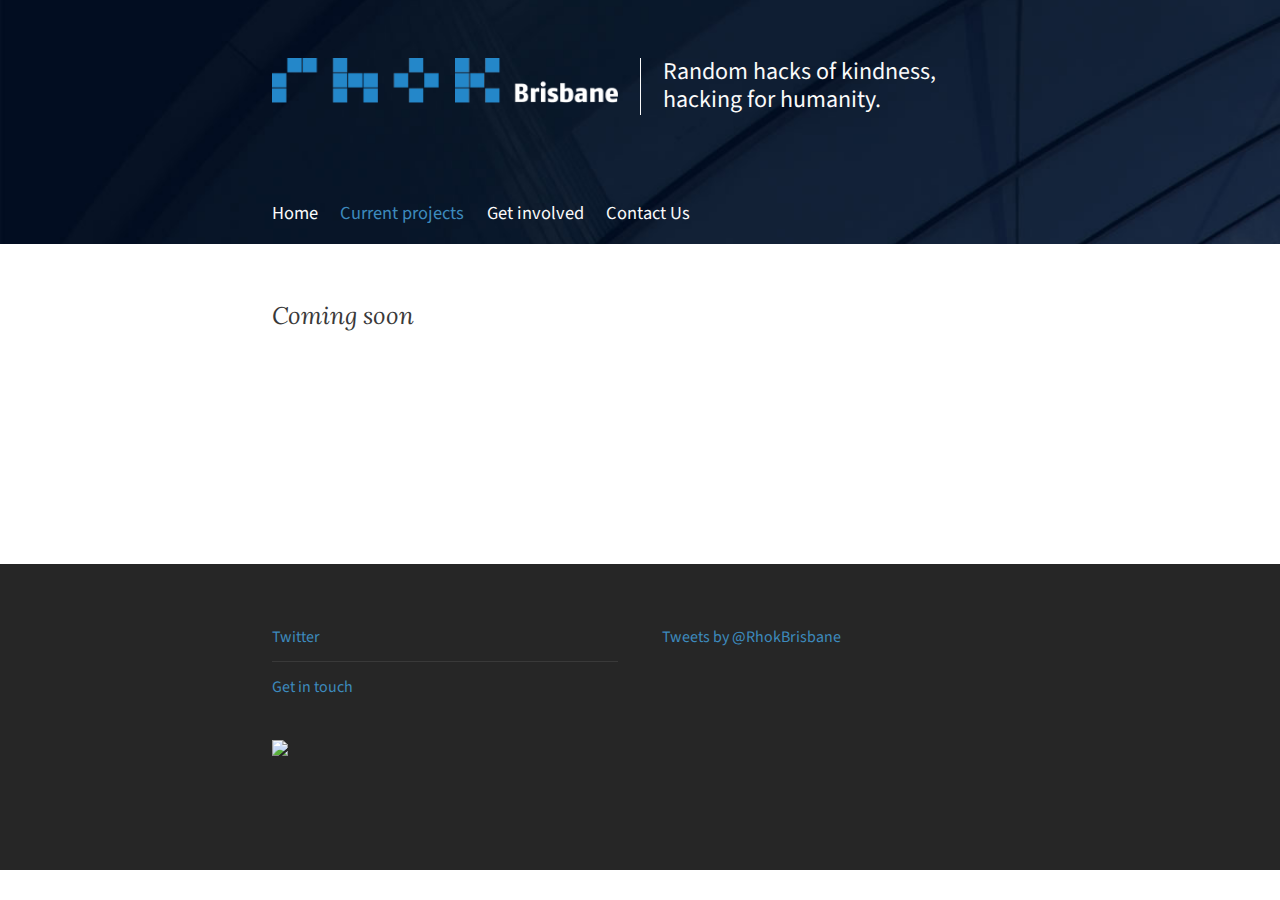
==== commit f0393c83: "Site updated to da5854a" ====
--- a/problems/index.html
+++ b/problems/index.html
@@ -9,19 +9,15 @@
     <meta charset='utf-8'>
     <meta content='IE=edge,chrome=1' http-equiv='X-UA-Compatible'>
     <meta content='width=device-width, initial-scale=1.0' name='viewport'>
-    <title>
-      RHOK - Brisbane 2013
-    </title>
+    <title>Problems | RHOK - Brisbane 2013</title>
     <link href="../assets/images/favicon.ico" rel="icon" type="image/ico" />
-    <link href="../assets/stylesheets/application.css?1380587770" media="screen" rel="stylesheet" type="text/css" />
+    <link href="../assets/stylesheets/application.css?1380689582" media="screen" rel="stylesheet" type="text/css" />
   </head>
   <body>
-    <header class='header' role='banner' style='background-image: url("/assets/images/heros/")'>
+    <header class='header' role='banner'>
       <div class='container hero-text'>
         <div class='one-half first'>
-          <h1 class='title'>
-            RHOK - Brisbane 2013
-          </h1>
+          <a class="logo" href="/"><img src="../assets/images/logo.png?1380689582" /></a>
         </div>
         <div class='one-half last'>
           <p class='subtitle'>
@@ -32,7 +28,8 @@
       <nav class='nav-menu'>
         <div class='container'>
           <a href="/">Home</a>
-          <a href="/problems">Current Projects</a>
+          <a class="active" href="/problems">Current projects</a>
+          <a href="/volunteer">Get involved</a>
           <a href="#contactUs">Contact Us</a>
         </div>
       </nav>
@@ -40,28 +37,29 @@
     <article role='main'>
       <section id='problems-list'>
         <div class='container'>
-          <em style='font-size: 2em;'>Coming soon</em>
-          <br>
-          <br>
-          <br>
-          <br>
-          <br>
-          <br>
-          <br>
+          <p>
+            <em style='font-size: 1.5em;'>Coming soon</em>
+          </p>
         </div>
       </section>
     </article>
     <footer role='main'>
       <section id='contactUs'>
         <div class='container'>
-          <ul class='ruled-list one-half first'>
-            <li><a href="twitter.com">Meetup</a></li>
-            <li><a href="twitter.com">Twitter</a></li>
-            <li><a href="twitter.com">Facebook</a></li>
-          </ul>
+          <div class='one-half first'>
+            <ul class='ruled-list'>
+              <li><a href="https://twitter.com/rhokbrisbane">Twitter</a></li>
+              <li><a href="mailto:ruth@netengine.com.au">Get in touch</a></li>
+            </ul>
+            <a target="_blank" href="http://a.tiles.mapbox.com/v3/netengine.map-7y6bubzy.html#16/-27.4520/153.0376"><img style="margin-bottom: 2em;" src="http://a.tiles.mapbox.com/v3/netengine.map-7y6bubzy/153.03759813308716,-27.45199916377213,16/400x400.png" /></a>
+          </div>
+          <div class='one-half last'>
+            <a class="twitter-timeline" href="https://twitter.com/RhokBrisbane" data-widget-id="385252292598829056" data-chrome="noheader transparent noborders">Tweets by @RhokBrisbane</a>
+            <script>!function(d,s,id){var js,fjs=d.getElementsByTagName(s)[0],p=/^http:/.test(d.location)?'http':'https';if(!d.getElementById(id)){js=d.createElement(s);js.id=id;js.src=p+"://platform.twitter.com/widgets.js";fjs.parentNode.insertBefore(js,fjs);}}(document,"script","twitter-wjs");</script>
+          </div>
         </div>
       </section>
     </footer>
-    <script src="../assets/javascripts/application.js?1380587746" type="text/javascript"></script>
+    <script src="../assets/javascripts/application.js?1380689582" type="text/javascript"></script>
   </body>
 </html>
--- a/assets/stylesheets/application.css
+++ b/assets/stylesheets/application.css
@@ -1 +1 @@
-@charset "UTF-8";html,body,div,span,applet,object,iframe,h1,h2,h3,h4,h5,h6,p,blockquote,pre,a,abbr,acronym,address,big,cite,code,del,dfn,em,img,ins,kbd,q,s,samp,small,strike,strong,sub,sup,tt,var,b,u,i,center,dl,dt,dd,ol,ul,li,fieldset,form,label,legend,table,caption,tbody,tfoot,thead,tr,th,td,article,aside,canvas,details,embed,figure,figcaption,footer,header,hgroup,menu,nav,output,ruby,section,summary,time,mark,audio,video{margin:0;padding:0;border:0;font:inherit;font-size:100%;vertical-align:baseline}html{line-height:1}ol,ul{list-style:none}table{border-collapse:collapse;border-spacing:0}caption,th,td{text-align:left;font-weight:normal;vertical-align:middle}q,blockquote{quotes:none}q:before,q:after,blockquote:before,blockquote:after{content:"";content:none}a img{border:none}article,aside,details,figcaption,figure,footer,header,hgroup,menu,nav,section,summary{display:block}.clearfix,header[role="banner"]{zoom:1}.clearfix:before,header[role="banner"]:before,.clearfix:after,header[role="banner"]:after{content:'';display:inline-block;display:table;clear:both}.disabled{opacity:.25;pointer-events:none}.visible{display:block;visibility:visible;opacity:1;pointer-events:normal;width:auto;height:auto}.hidden{visibility:hidden;opacity:0;pointer-events:none;width:0;height:0;margin:0;padding:0}.box{margin-bottom:1.8em;padding:1.8em;position:relative}.box.no_margin{margin-bottom:0}.box-section{padding:1.8em;border-bottom-width:1px;border-bottom-style:solid}.box-section:last-child,.box-section.last{margin-bottom:1.8em}.right_button,.button,button,input[type="submit"],input[type="button"]{position:relative;display:inline-block;padding:0.45em 0.9em;width:auto;font-size:16px;font-weight:600;font-family:"Helvetica", "Verdana", "Arial", sans-serif;text-decoration:none;-webkit-font-smoothing:antialiased;border-radius:3px;border:none;-webkit-box-sizing:border-box;-moz-box-sizing:border-box;box-sizing:border-box}.right_button:hover,.button:hover,button:hover,input[type="submit"]:hover,input[type="button"]:hover{text-decoration:none;cursor:pointer}.right_button:active,.button:active,button:active,input[type="submit"]:active,input[type="button"]:active{opacity:.75}[disabled="disabled"].right_button,[disabled="disabled"].button,button[disabled="disabled"],input[disabled="disabled"][type="submit"],input[disabled="disabled"][type="button"],[disabled="disabled"].right_button:hover,[disabled="disabled"].button:hover,button[disabled="disabled"]:hover,input[disabled="disabled"][type="submit"]:hover,input[disabled="disabled"][type="button"]:hover,[disabled="disabled"].right_button:active,[disabled="disabled"].button:active,button[disabled="disabled"]:active,input[disabled="disabled"][type="submit"]:active,input[disabled="disabled"][type="button"]:active{opacity:.5;cursor:default}[class^="icon-"].right_button,[class^="icon-"].button,button[class^="icon-"],input[class^="icon-"][type="submit"],input[class^="icon-"][type="button"],[class*=" icon-"].right_button,[class*=" icon-"].button,button[class*=" icon-"],input[class*=" icon-"][type="submit"],input[class*=" icon-"][type="button"]{padding-left:2.3994em}[class^="icon-"].right_button:before,[class^="icon-"].button:before,button[class^="icon-"]:before,input[class^="icon-"][type="submit"]:before,input[class^="icon-"][type="button"]:before,[class*=" icon-"].right_button:before,[class*=" icon-"].button:before,button[class*=" icon-"]:before,input[class*=" icon-"][type="submit"]:before,input[class*=" icon-"][type="button"]:before{position:absolute;top:50%;left:0.9em;margin-top:-0.45em;width:0.9em;height:0.9em;line-height:0.9em}.icon-right.right_button,.icon-right.button,button.icon-right,input.icon-right[type="submit"],input.icon-right[type="button"]{padding-left:0.9em;padding-right:1.8em}.icon-right.right_button:before,.icon-right.button:before,button.icon-right:before,input.icon-right[type="submit"]:before,input.icon-right[type="button"]:before{left:auto;right:0.45em}.icon-only.right_button,.icon-only.button,button.icon-only,input.icon-only[type="submit"],input.icon-only[type="button"]{width:1.8em;padding:0}input[type="submit"]:hover{filter:progid:DXImageTransform.Microsoft.Alpha(Opacity=70);opacity:0.7}.right_button{float:right;margin-left:0.5em}.tab-buttons.buttons{margin:1.8em auto 0;text-align:center}.buttons .right_button,.buttons .button,.buttons button,.buttons input[type="submit"],.buttons input[type="button"]{margin:0;border-left-width:0;border-radius:0}.buttons .right_button:first-child,.buttons .button:first-child,.buttons button:first-child,.buttons input[type="submit"]:first-child,.buttons input[type="button"]:first-child{border-left-width:1px;-moz-border-radius-topleft:3px;-webkit-border-top-left-radius:3px;border-top-left-radius:3px;-moz-border-radius-bottomleft:3px;-webkit-border-bottom-left-radius:3px;border-bottom-left-radius:3px}.buttons .right_button:last-child,.buttons .button:last-child,.buttons button:last-child,.buttons input[type="submit"]:last-child,.buttons input[type="button"]:last-child,.buttons .last-child.right_button,.buttons .last-child.button,.buttons button.last-child,.buttons input.last-child[type="submit"],.buttons input.last-child[type="button"]{-moz-border-radius-topright:3px;-webkit-border-top-right-radius:3px;border-top-right-radius:3px;-moz-border-radius-bottomright:3px;-webkit-border-bottom-right-radius:3px;border-bottom-right-radius:3px}@media screen and (max-width: 900px){.buttons{margin:0}.buttons [class^="icon-"].right_button,.buttons [class^="icon-"].button,.buttons button[class^="icon-"],.buttons input[class^="icon-"][type="submit"],.buttons input[class^="icon-"][type="button"],.buttons [class*=" icon-"].right_button,.buttons [class*=" icon-"].button,.buttons button[class*=" icon-"],.buttons input[class*=" icon-"][type="submit"],.buttons input[class*=" icon-"][type="button"]{width:3.6em !important}.buttons [class^="icon-"].right_button:before,.buttons [class^="icon-"].button:before,.buttons button[class^="icon-"]:before,.buttons input[class^="icon-"][type="submit"]:before,.buttons input[class^="icon-"][type="button"]:before,.buttons [class*=" icon-"].right_button:before,.buttons [class*=" icon-"].button:before,.buttons button[class*=" icon-"]:before,.buttons input[class*=" icon-"][type="submit"]:before,.buttons input[class*=" icon-"][type="button"]:before{text-indent:0.54em !important;font-size:20px}}input[type='checkbox'],input[type='radio']{cursor:pointer;background:transparent;border:none;text-align:center;margin-right:0.5em;display:inline-block;vertical-align:middle}input[type='checkbox']+label,input[type='radio']+label{vertical-align:middle;display:inline-block;margin-top:-0.5em}.chzn-container{position:relative;display:inline-block;vertical-align:middle;zoom:1;*display:inline;-webkit-user-select:none;-moz-user-select:none;user-select:none}.chzn-container .chzn-drop{position:absolute;top:100%;left:-9999px;z-index:1010;width:100%;border:1px solid #dddddd;border-top:0;background:whitesmoke;-webkit-box-sizing:border-box;-moz-box-sizing:border-box;box-sizing:border-box}.chzn-container.chzn-with-drop .chzn-drop{left:0}.chzn-container a{cursor:pointer}.chzn-container-single .chzn-single{position:relative;display:block;overflow:hidden;padding:0 0 0 .5em;height:2em;border:1px solid #dddddd;border-radius:5px;background-color:whitesmoke;background-clip:padding-box;color:#444;text-decoration:none;white-space:nowrap;line-height:24px}.chzn-container-single .chzn-default{color:#999}.chzn-container-single .chzn-single span{display:block;overflow:hidden;margin-right:26px;text-overflow:ellipsis;white-space:nowrap}.chzn-container-single .chzn-single-with-deselect span{margin-right:3.5em}.chzn-container-single .chzn-single abbr{position:absolute;top:6px;right:26px;display:block;width:12px;height:12px;font-size:1px}.chzn-container-single .chzn-single abbr:hover{background-position:-42px -10px}.chzn-container-single.chzn-disabled .chzn-single abbr:hover{background-position:-42px -10px}.chzn-container-single .chzn-single div{position:absolute;top:0;right:0;display:block;width:1.5em;height:100%}.chzn-container-single .chzn-single div b{display:block;width:100%;height:100%}.chzn-container-single .chzn-search{position:relative;z-index:1010;margin:0;padding:3px 4px;white-space:nowrap}.chzn-container-single .chzn-search input{-webkit-box-sizing:border-box;-moz-box-sizing:border-box;box-sizing:border-box;margin:1px 0;padding:4px 20px 4px 5px;width:100%;height:auto;outline:0;border:1px solid #dddddd;font-size:1em;font-family:sans-serif;line-height:normal;border-radius:0}.chzn-container-single .chzn-drop{margin-top:-1px;border-radius:0 0 4px 4px;background-clip:padding-box}.chzn-container-single.chzn-container-single-nosearch .chzn-search{position:absolute;left:-9999px}.chzn-container .chzn-results{position:relative;overflow-x:hidden;overflow-y:auto;margin:0 4px 4px 0;padding:0 0 0 4px;max-height:240px;-webkit-overflow-scrolling:touch}.chzn-container .chzn-results li{display:none;margin:0;padding:5px 6px;list-style:none;line-height:1.8em}.chzn-container .chzn-results li:before{display:none}.chzn-container .chzn-results li.active-result{display:list-item;cursor:pointer}.chzn-container .chzn-results li.disabled-result{display:list-item;color:#ccc;cursor:default}.chzn-container .chzn-results li.highlighted{background-color:#3875d7;background-image:-webkit-gradient(linear, 50% 0%, 50% 100%, color-stop(20%, #3875d7), color-stop(90%, #2a62bc));background-image:-webkit-linear-gradient(#3875d7 20%, #2a62bc 90%);background-image:-moz-linear-gradient(#3875d7 20%, #2a62bc 90%);background-image:-o-linear-gradient(#3875d7 20%, #2a62bc 90%);background-image:linear-gradient(#3875d7 20%,#2a62bc 90%);color:whitesmoke}.chzn-container .chzn-results li.no-results{display:list-item;background:#f4f4f4}.chzn-container .chzn-results li.group-result{display:list-item;font-weight:bold;cursor:default}.chzn-container .chzn-results li.group-option{padding-left:1.8em}.chzn-container .chzn-results li em{font-style:normal;text-decoration:underline}.chzn-container-multi .chzn-choices{position:relative;overflow:hidden;-webkit-box-sizing:border-box;-moz-box-sizing:border-box;box-sizing:border-box;margin:0;padding:0;width:100%;height:auto !important;height:1%;border:1px solid #dddddd;background-color:whitesmoke;background-image:-webkit-gradient(linear, 50% 0%, 50% 100%, color-stop(1%, #eee), color-stop(15%, #f5f5f5));background-image:-webkit-linear-gradient(#eee 1%, #f5f5f5 15%);background-image:-moz-linear-gradient(#eee 1%, #f5f5f5 15%);background-image:-o-linear-gradient(#eee 1%, #f5f5f5 15%);background-image:linear-gradient(#eeeeee 1%,#f5f5f5 15%);cursor:text}.chzn-container-multi .chzn-choices li{float:left;list-style:none}.chzn-container-multi .chzn-choices li.search-field{margin:0;padding:0;white-space:nowrap}.chzn-container-multi .chzn-choices li.search-field input[type="text"]{margin:1px 0;padding:5px;height:1.8em;outline:0;border:0 !important;background:transparent !important;color:#666;font-size:100%;font-family:sans-serif;line-height:normal;border-radius:0}.chzn-container-multi .chzn-choices li.search-field .default{color:#999}.chzn-container-multi .chzn-choices li.search-choice{position:relative;margin:3px 0 3px 5px;padding:3px 20px 3px 5px;border:1px solid #dddddd;border-radius:3px;background-color:#e4e4e4;background-image:-webkit-gradient(linear, 50% 0%, 50% 100%, color-stop(20%, #f4f4f4), color-stop(50%, #f0f0f0), color-stop(52%, #e8e8e8), color-stop(100%, #eee));background-image:-webkit-linear-gradient(#f4f4f4 20%, #f0f0f0 50%, #e8e8e8 52%, #eee 100%);background-image:-moz-linear-gradient(#f4f4f4 20%, #f0f0f0 50%, #e8e8e8 52%, #eee 100%);background-image:-o-linear-gradient(#f4f4f4 20%, #f0f0f0 50%, #e8e8e8 52%, #eee 100%);background-image:linear-gradient(#f4f4f4 20%,#f0f0f0 50%,#e8e8e8 52%,#eeeeee 100%);background-clip:padding-box;color:#333;line-height:13px;cursor:default}.chzn-container-multi .chzn-choices li.search-choice .search-choice-close{position:absolute;top:4px;right:3px;display:block;width:12px;height:12px;font-size:1px}.chzn-container-multi .chzn-choices li.search-choice .search-choice-close:hover{background-position:-42px -10px}.chzn-container-multi .chzn-choices li.search-choice-disabled{padding-right:5px;border:1px solid #ccc;background-color:#e4e4e4;background-image:-webkit-gradient(linear, 50% 0%, 50% 100%, color-stop(20%, #f4f4f4), color-stop(50%, #f0f0f0), color-stop(52%, #e8e8e8), color-stop(100%, #eee));background-image:-webkit-linear-gradient(top, #f4f4f4 20%, #f0f0f0 50%, #e8e8e8 52%, #eee 100%);background-image:-moz-linear-gradient(top, #f4f4f4 20%, #f0f0f0 50%, #e8e8e8 52%, #eee 100%);background-image:-o-linear-gradient(top, #f4f4f4 20%, #f0f0f0 50%, #e8e8e8 52%, #eee 100%);background-image:linear-gradient(top, #f4f4f4 20%,#f0f0f0 50%,#e8e8e8 52%,#eeeeee 100%);color:#666}.chzn-container-multi .chzn-choices li.search-choice-focus{background:#d4d4d4}.chzn-container-multi .chzn-choices li.search-choice-focus .search-choice-close{background-position:-42px -10px}.chzn-container-multi .chzn-results{margin:0;padding:0}.chzn-container-multi .chzn-drop .result-selected{display:list-item;color:#ccc;cursor:default}.chzn-container-active .chzn-single{border:1px solid #5897fb}.chzn-container-active.chzn-with-drop .chzn-single{border:1px solid #dddddd;-moz-border-radius-bottomright:0;border-bottom-right-radius:0;-moz-border-radius-bottomleft:0;border-bottom-left-radius:0}.chzn-container-active.chzn-with-drop .chzn-single div{border-left:none;background:transparent}.chzn-container-active.chzn-with-drop .chzn-single div b{background-position:-1.5em 2px}.chzn-container-active .chzn-choices{border:1px solid #5897fb}.chzn-container-active .chzn-choices li.search-field input[type="text"]{color:#111 !important}.chzn-disabled{opacity:0.5 !important;cursor:default}.chzn-disabled .chzn-single{cursor:default}.chzn-disabled .chzn-choices .search-choice .search-choice-close{cursor:default}.chzn-rtl{text-align:right}.chzn-rtl .chzn-single{overflow:visible;padding:0 .5em 0 0}.chzn-rtl .chzn-single span{margin-right:0;margin-left:26px;direction:rtl}.chzn-rtl .chzn-single-with-deselect span{margin-left:3.5em}.chzn-rtl .chzn-single div{right:auto;left:3px}.chzn-rtl .chzn-single abbr{right:auto;left:26px}.chzn-rtl .chzn-choices li{float:right}.chzn-rtl .chzn-choices li.search-field input[type="text"]{direction:rtl}.chzn-rtl .chzn-choices li.search-choice{margin:3px 5px 3px 0;padding:3px 5px 3px 19px}.chzn-rtl .chzn-choices li.search-choice .search-choice-close{right:auto;left:4px}.chzn-rtl.chzn-container-single-nosearch .chzn-search,.chzn-rtl .chzn-drop{left:9999px}.chzn-rtl.chzn-container-single .chzn-results{margin:0 0 4px 4px;padding:0 4px 0 0}.chzn-rtl .chzn-results li.group-option{padding-right:1.8em;padding-left:0}.chzn-rtl.chzn-container-active.chzn-with-drop .chzn-single div{border-right:none}.chzn-rtl .chzn-search input[type="text"]{padding:4px 5px 4px 20px;direction:rtl}.chzn-rtl.chzn-container-single .chzn-single div b{background-position:6px 2px}.chzn-rtl.chzn-container-single.chzn-with-drop .chzn-single div b{background-position:-12px 2px}nav a{color:#fafafa}header[role="banner"] .one-half.last{border-color:#fafafa}.icon-list>li:before{color:#fafafa;background-color:#393939}footer[role="main"]{color:#fafafa;background-color:#262626}header[role="banner"]{color:#fafafa;background-color:#3d8abd}nav a:visited{color:#ededed}section.second{background-color:#ededed}.ruled-list>li,.icon-list>li{border-color:#d4d4d4}body{color:#393939}nav{background-color:#393939}footer[role="main"] .ruled-list>li,footer[role="main"] .icon-list>li{border-color:#393939}input[type='text'],input[type="search"],input[type='tel'],input[type='email'],input[type='password'],input[type='url'],input[type='date'],input[type="number"],textarea{color:#262626;background-color:transparent;border-color:#d4d4d4}input[type='text']:hover,input[type="search"]:hover,input[type='tel']:hover,input[type='email']:hover,input[type='password']:hover,input[type='url']:hover,input[type='date']:hover,input[type="number"]:hover,textarea:hover{color:#262626;background-color:transparent;border-color:#3d8abd}input[type='text']:focus,input[type="search"]:focus,input[type='tel']:focus,input[type='email']:focus,input[type='password']:focus,input[type='url']:focus,input[type='date']:focus,input[type="number"]:focus,textarea:focus{color:#262626;background-color:transparent;border-color:#3f599d}a,nav a:hover{color:#3d8abd}a:visited{color:#213054}a:hover{color:#ed1d23}.span-1{-webkit-box-sizing:border-box;-moz-box-sizing:border-box;box-sizing:border-box;display:inline-block;vertical-align:top;width:4.16667%;margin-right:-0.25em;padding:0 1.35em}.span-2{-webkit-box-sizing:border-box;-moz-box-sizing:border-box;box-sizing:border-box;display:inline-block;vertical-align:top;width:8.33333%;margin-right:-0.25em;padding:0 1.35em}.span-3{-webkit-box-sizing:border-box;-moz-box-sizing:border-box;box-sizing:border-box;display:inline-block;vertical-align:top;width:12.5%;margin-right:-0.25em;padding:0 1.35em}.span-4{-webkit-box-sizing:border-box;-moz-box-sizing:border-box;box-sizing:border-box;display:inline-block;vertical-align:top;width:16.66667%;margin-right:-0.25em;padding:0 1.35em}.span-5{-webkit-box-sizing:border-box;-moz-box-sizing:border-box;box-sizing:border-box;display:inline-block;vertical-align:top;width:20.83333%;margin-right:-0.25em;padding:0 1.35em}.span-6,.one-quarter{-webkit-box-sizing:border-box;-moz-box-sizing:border-box;box-sizing:border-box;display:inline-block;vertical-align:top;width:25%;margin-right:-0.25em;padding:0 1.35em}.span-7{-webkit-box-sizing:border-box;-moz-box-sizing:border-box;box-sizing:border-box;display:inline-block;vertical-align:top;width:29.16667%;margin-right:-0.25em;padding:0 1.35em}.span-8,.one-third{-webkit-box-sizing:border-box;-moz-box-sizing:border-box;box-sizing:border-box;display:inline-block;vertical-align:top;width:33.33333%;margin-right:-0.25em;padding:0 1.35em}.span-9{-webkit-box-sizing:border-box;-moz-box-sizing:border-box;box-sizing:border-box;display:inline-block;vertical-align:top;width:37.5%;margin-right:-0.25em;padding:0 1.35em}.span-10{-webkit-box-sizing:border-box;-moz-box-sizing:border-box;box-sizing:border-box;display:inline-block;vertical-align:top;width:41.66667%;margin-right:-0.25em;padding:0 1.35em}.span-11{-webkit-box-sizing:border-box;-moz-box-sizing:border-box;box-sizing:border-box;display:inline-block;vertical-align:top;width:45.83333%;margin-right:-0.25em;padding:0 1.35em}.span-12,.one-half{-webkit-box-sizing:border-box;-moz-box-sizing:border-box;box-sizing:border-box;display:inline-block;vertical-align:top;width:50%;margin-right:-0.25em;padding:0 1.35em}.span-13{-webkit-box-sizing:border-box;-moz-box-sizing:border-box;box-sizing:border-box;display:inline-block;vertical-align:top;width:54.16667%;margin-right:-0.25em;padding:0 1.35em}.span-14{-webkit-box-sizing:border-box;-moz-box-sizing:border-box;box-sizing:border-box;display:inline-block;vertical-align:top;width:58.33333%;margin-right:-0.25em;padding:0 1.35em}.span-15{-webkit-box-sizing:border-box;-moz-box-sizing:border-box;box-sizing:border-box;display:inline-block;vertical-align:top;width:62.5%;margin-right:-0.25em;padding:0 1.35em}.span-16{-webkit-box-sizing:border-box;-moz-box-sizing:border-box;box-sizing:border-box;display:inline-block;vertical-align:top;width:66.66667%;margin-right:-0.25em;padding:0 1.35em}.span-17{-webkit-box-sizing:border-box;-moz-box-sizing:border-box;box-sizing:border-box;display:inline-block;vertical-align:top;width:70.83333%;margin-right:-0.25em;padding:0 1.35em}.span-18,.three-quarters{-webkit-box-sizing:border-box;-moz-box-sizing:border-box;box-sizing:border-box;display:inline-block;vertical-align:top;width:75%;margin-right:-0.25em;padding:0 1.35em}.span-19{-webkit-box-sizing:border-box;-moz-box-sizing:border-box;box-sizing:border-box;display:inline-block;vertical-align:top;width:79.16667%;margin-right:-0.25em;padding:0 1.35em}.span-20{-webkit-box-sizing:border-box;-moz-box-sizing:border-box;box-sizing:border-box;display:inline-block;vertical-align:top;width:83.33333%;margin-right:-0.25em;padding:0 1.35em}.span-21{-webkit-box-sizing:border-box;-moz-box-sizing:border-box;box-sizing:border-box;display:inline-block;vertical-align:top;width:87.5%;margin-right:-0.25em;padding:0 1.35em}.span-22{-webkit-box-sizing:border-box;-moz-box-sizing:border-box;box-sizing:border-box;display:inline-block;vertical-align:top;width:91.66667%;margin-right:-0.25em;padding:0 1.35em}.span-23{-webkit-box-sizing:border-box;-moz-box-sizing:border-box;box-sizing:border-box;display:inline-block;vertical-align:top;width:95.83333%;margin-right:-0.25em;padding:0 1.35em}.span-24{-webkit-box-sizing:border-box;-moz-box-sizing:border-box;box-sizing:border-box;display:inline-block;vertical-align:top;width:100%;margin-right:-0.25em;padding:0 1.35em}.one-half:nth-child(odd){padding-left:0;padding-right:1.35em}.one-half:nth-child(even){padding-right:0;padding-left:1.35em}.one-half.number-0,.one-half.number-2{padding-left:0}.one-half.number-1,.one-half.number-3{padding-right:0}.one-half.first{padding-left:0;padding-right:1.35em}.one-half.last{padding-right:0;padding-left:1.35em}.one-third{padding:0 0.9em}.one-third:last-child{padding:0 0.9em}.one-third:nth-child(3n+3){padding-right:0;padding-left:1.8009em}.one-third:nth-child(3n+1){padding-left:0;padding-right:1.8009em}.one-third.first{padding-left:0}.one-third.last{padding-right:0;padding-left:0.9em}.one-third.second{padding:0 1.8009em}.one-quarter:nth-child(4n+1){padding-left:0;padding-right:2.025em}.one-quarter:nth-child(4n+4){padding-right:0;padding-left:2.025em}.one-quarter:nth-child(4n+2){padding:0 1.35em 0 0.675em}.one-quarter:nth-child(4n+3){padding:0 0.675em 0 1.35em}.one-quarter.first{padding-left:0;padding-right:2.025em}.one-quarter.last{padding-right:0;padding-left:2.025em}.three-quarters.first{padding-left:0;padding-right:2.025em}.three-quarters.last{padding-right:0;padding-left:2.025em}@media screen and (max-width: 900px){.one-third:not(.no-break),.one-quarter:not(.no-break){width:50%;padding-left:1.35em;padding-right:1.35em}.one-third:not(.no-break):nth-child(odd),.one-quarter:not(.no-break):nth-child(odd){padding-left:0}.one-third:not(.no-break):nth-child(even),.one-quarter:not(.no-break):nth-child(even){padding-right:0}.three-quarters:not(.no-break),.three-quarters+.one-quarter:not(.no-break),.two-thirds:not(.no-break),.two-thirds+.one-third:not(.no-break){width:100%;padding-left:0;padding-right:0}.one-half .one-quarter:not(.no-break),.one-half .three-quarters:not(.no-break){padding-left:1.35em;padding-right:1.35em}.one-half .one-quarter:not(.no-break).first,.one-half .three-quarters:not(.no-break).first{padding-left:0}.one-half .one-quarter:not(.no-break).last,.one-half .three-quarters:not(.no-break).last{padding-right:0}.one-half .one-quarter{width:25%}.one-half .three-quarters{width:75%}}@media screen and (max-width: 768px){.one-half,.one-third,.two-thirds,.one-quarter,.three-quarters{width:100%;padding-left:0;padding-right:0}.one-half .one-quarter{width:25%}.one-half .three-quarters{width:75%}}@font-face{font-family:'Icons';src:url("../fonts/icomoon.eot");src:url("../fonts/icomoon.eot?#iefix") format("embedded-opentype"),url("../fonts/icomoon.woff") format("woff"),url("../fonts/icomoon.ttf") format("truetype"),url("../fonts/icomoon.svg#icomoon") format("svg");font-weight:normal;font-style:normal}[data-icon]:before{content:attr(data-icon)}[data-icon]:before,[class*="icon-"]:before{font-family:'Icons';speak:none;font-style:normal;font-weight:normal;font-variant:normal;text-transform:none;line-height:1;-webkit-font-smoothing:antialiased;margin-right:0.5em}.icon-in-circle{position:relative;padding-left:2.7em}.icon-in-circle:before{position:absolute;top:0;left:0;text-align:center;width:1.8em;height:1.8em;line-height:1.8em;-webkit-border-radius:50%;-moz-border-radius:50%;-ms-border-radius:50%;-o-border-radius:50%;border-radius:50%}.icon-only{display:inline-block;vertical-align:middle;position:relative;text-indent:9999em;width:1.8em;height:1.8em;line-height:1.8em;white-space:nowrap;overflow:hidden}.icon-only:before{position:absolute;top:0;left:0;right:0;text-align:center;width:1.8em;height:1.8em;line-height:1.8em;text-indent:0}.icon-monogram:before{content:"\e000"}.icon-arrow-left:before{content:"\e001"}.icon-arrow-down:before{content:"\e002"}.icon-arrow-up:before{content:"\e003"}.icon-arrow-right:before{content:"\e004"}.icon-arrow-left-2:before{content:"\e005"}.icon-arrow-down-2:before{content:"\e006"}.icon-arrow-up-2:before{content:"\e007"}.icon-arrow-right-2:before{content:"\e008"}.icon-twitter:before{content:"\e009"}.icon-facebook:before{content:"\e00a"}.icon-linkedin:before{content:"\e00b"}.icon-googleplus:before{content:"\e00c"}.icon-mail:before{content:"\e00d"}.icon-earth:before{content:"\e00e"}.icon-user:before{content:"\e00f"}.icon-tools:before{content:"\e010"}.icon-map:before{content:"\e011"}.icon-location:before{content:"\e012"}.icon-search:before{content:"\e013"}.icon-calendar:before{content:"\e014"}.icon-cancel-circle:before{content:"\e015"}ol,ul,dir{font-size:inherit;padding:0;margin-bottom:1.8em;list-style:none}ol li,ul li,dir li{display:block;padding-left:1.8em;position:relative}ol li:before,ul li:before,dir li:before{display:block;position:absolute;left:0;top:0;width:1.5em;line-height:1.8em;font-weight:bold}ol ul li:before,ul ul li:before,dir ul li:before{content:"-"}menu{margin-bottom:1.8em;list-style:none}.ruled-list,.icon-list{margin-top:-0.6em}.ruled-list>li,.icon-list>li{border-top-width:1px;border-top-style:solid;padding:0.6em 0;position:relative}.ruled-list>li:before,.icon-list>li:before{display:none}.ruled-list>li:first-child,.icon-list>li:first-child{border-top:none}.ruled-list ul,.icon-list ul{margin-bottom:0}.ruled-list label,.icon-list label{line-height:1.8em}.icon-list>li{padding-left:3.5991em}.icon-list>li:before{display:block;position:absolute;left:0;top:0.99em;text-align:center;font-weight:400;font-size:0.75em;line-height:2.16em;width:2.16em !important;-webkit-border-radius:50%;-moz-border-radius:50%;-ms-border-radius:50%;-o-border-radius:50%;border-radius:50%}ol.icon-list li:before{font-family:"Helvetica", "Verdana", "Arial", sans-serif}ul{list-style:none}ul li:before{content:"•"}ul.no-dot li{padding-left:0}ul.no-dot li:before{content:""}ol{list-style:decimal;counter-reset:item}ol li:before{content:counter(item);counter-increment:item}dir{list-style:none}dir li:before{content:"»"}dl{list-style:none}dl dt{font-weight:700;font-size:0.8em;text-transform:uppercase;border-bottom:1px solid whitesmoke}dl dd{margin-bottom:0.9em}.flash{position:fixed;z-index:5;top:0;left:0;right:0;padding:2.3994em;text-align:center;-webkit-box-sizing:border-box;-moz-box-sizing:border-box;box-sizing:border-box;-webkit-transition:all 0.5s linear;-moz-transition:all 0.5s linear;-o-transition:all 0.5s linear;transition:all 0.5s linear}.flash:hover{cursor:pointer}.flash.hidden{-webkit-transition:all 0.5s linear;-moz-transition:all 0.5s linear;-o-transition:all 0.5s linear;transition:all 0.5s linear}.flash-overlay{position:fixed;z-index:5 -1;top:0;left:0;right:0;bottom:0}.flash-overlay.hidden{-webkit-transition:all 0.5s linear;-moz-transition:all 0.5s linear;-o-transition:all 0.5s linear;transition:all 0.5s linear}.no-data{position:absolute;top:50%;left:0;right:0;margin-top:-0.5em;padding:0 2em;text-align:center;font-style:italic;opacity:.75}input[type="range"]{border:none;height:1em;border-radius:0.5em;-webkit-appearance:none}input[type="range"]:hover{-webkit-appearance:none}input[type="range"]::-webkit-slider-thumb{-webkit-appearance:none;border-radius:50%;width:0.8em;height:0.8em}input[type="range"]::-webkit-slider-thumb:hover{-webkit-appearance:none}.ui-slider{position:relative;text-align:left}.ui-slider-horizontal{height:1.4em;border:1px solid;margin:0;margin-bottom:-0.4em;-webkit-border-radius:0.7em;-moz-border-radius:0.7em;-ms-border-radius:0.7em;-o-border-radius:0.7em;border-radius:0.7em}.ui-slider-handle{border:1px solid}.ui-slider-horizontal .ui-slider-handle{top:0.05em;margin-left:-.5em;outline:none}.ui-slider .ui-slider-handle{position:absolute;z-index:2;width:1em;height:1em;cursor:default;-webkit-border-radius:50%;-moz-border-radius:50%;-ms-border-radius:50%;-o-border-radius:50%;border-radius:50%}.slider-with-input .slider{display:inline-block;-webkit-box-sizing:border-box;-moz-box-sizing:border-box;box-sizing:border-box;width:60%;margin-right:10%}.slider-with-input input{display:inline-block;-webkit-box-sizing:border-box;-moz-box-sizing:border-box;box-sizing:border-box;width:30%}input[type='text'],input[type="search"],input[type='tel'],input[type='email'],input[type='password'],input[type='url'],input[type='date'],input[type="number"],textarea{-webkit-appearance:none;width:100%;padding:0.6em;line-height:1.35em;background:transparent;outline:0;box-sizing:border-box;box-shadow:none;font-family:"Helvetica", "Verdana", "Arial", sans-serif;font-size:16px;font-weight:300;border-width:0.2em;margin-top:0;margin-bottom:1.8em;border-style:solid;-webkit-box-sizing:border-box;-moz-box-sizing:border-box;box-sizing:border-box;-webkit-border-radius:3px;-moz-border-radius:3px;-ms-border-radius:3px;-o-border-radius:3px;border-radius:3px;-webkit-transition:border-color 0.5s;-moz-transition:border-color 0.5s;-o-transition:border-color 0.5s;transition:border-color 0.5s}::-webkit-input-placeholder{font-weight:300;font-family:"Helvetica", "Verdana", "Arial", sans-serif}:-moz-placeholder{font-weight:300;font-family:"Helvetica", "Verdana", "Arial", sans-serif}::-moz-placeholder{font-weight:300;font-family:"Helvetica", "Verdana", "Arial", sans-serif}:-ms-input-placeholder{font-weight:300;font-family:"Helvetica", "Verdana", "Arial", sans-serif}input[type="search"]::-webkit-search-cancel-button{-webkit-appearance:none}html{line-height:1.8em;font-size:16px;font-family:"Lora", "Droid Serif", "Georgia", "Times New Roman", serif;font-weight:400;-webkit-font-smoothing:antialiased;text-rendering:optimizeLegibility}h1,h2,h3,h4,h5,h6{font-weight:700;font-family:"Helvetica", "Verdana", "Arial", sans-serif;line-height:1.2em;margin:1.8em 0 0.9em}h1:first-child,h2:first-child,h3:first-child,h4:first-child,h5:first-child,h6:first-child{margin-top:0}h1:last-child,h2:last-child,h3:last-child,h4:last-child,h5:last-child,h6:last-child{margin-bottom:0}h1{font-size:3em}h1+h2{margin-top:0}h2+h3{margin-top:0}h2{font-weight:600;font-size:1.5em}h3{font-weight:600;font-size:1.25em;margin-bottom:1.8em}h4{font-size:0.8em;font-weight:700;text-transform:uppercase;margin-bottom:0.9em}p{margin-bottom:1.8em}p:last-child{margin-bottom:0}strong,b{font-weight:bold}em,i{font-style:italic}code,pre,var{font-family:monospace}hr{display:block;border:none;background:none;height:0.6em;line-height:0.9em;margin-bottom:0.9em}hr:before{content:"–"}label{font-size:0.8em;text-transform:uppercase;font-weight:400;vertical-align:middle;font-family:"Helvetica", "Verdana", "Arial", sans-serif}blockquote{padding-left:2em;position:relative;font-style:italic}blockquote:before{content:"\201C";position:absolute;left:0;top:0.15em;font-size:3em;font-style:normal}a{text-decoration:none;-webkit-transition:all 0.2s linear;-moz-transition:all 0.2s linear;-o-transition:all 0.2s linear;transition:all 0.2s linear;font-family:"Helvetica", "Verdana", "Arial", sans-serif}small{font-size:0.8em}.container{margin:auto;padding:0 2.7em;max-width:46em}section{padding:3.6em 0 4.5em}form input{margin-bottom:0.75em}form footer{border-top-width:1px;border-top-style:solid;padding-top:0.9em;margin-top:0.6em;min-height:2.25em}form footer ul{margin-bottom:0}.animated{-webkit-animation-fill-mode:both;-moz-animation-fill-mode:both;-ms-animation-fill-mode:both;-o-animation-fill-mode:both;animation-fill-mode:both;-webkit-animation-duration:1s;-moz-animation-duration:1s;-ms-animation-duration:1s;-o-animation-duration:1s;animation-duration:1s}.animated.hinge{-webkit-animation-duration:2s;-moz-animation-duration:2s;-ms-animation-duration:2s;-o-animation-duration:2s;animation-duration:2s}@-webkit-keyframes shake{0%,100%{-webkit-transform:translateX(0)}10%,30%,50%,70%,90%{-webkit-transform:translateX(-10px)}20%,40%,60%,80%{-webkit-transform:translateX(10px)}}@-moz-keyframes shake{0%,100%{-moz-transform:translateX(0)}10%,30%,50%,70%,90%{-moz-transform:translateX(-10px)}20%,40%,60%,80%{-moz-transform:translateX(10px)}}@-o-keyframes shake{0%,100%{-o-transform:translateX(0)}10%,30%,50%,70%,90%{-o-transform:translateX(-10px)}20%,40%,60%,80%{-o-transform:translateX(10px)}}@keyframes shake{0%,100%{transform:translateX(0)}10%,30%,50%,70%,90%{transform:translateX(-10px)}20%,40%,60%,80%{transform:translateX(10px)}}.shake{-webkit-animation-name:shake;-moz-animation-name:shake;-o-animation-name:shake;animation-name:shake}@-webkit-keyframes bounce{0%,20%,50%,80%,100%{-webkit-transform:translateY(0)}40%{-webkit-transform:translateY(-30px)}60%{-webkit-transform:translateY(-15px)}}@-moz-keyframes bounce{0%,20%,50%,80%,100%{-moz-transform:translateY(0)}40%{-moz-transform:translateY(-30px)}60%{-moz-transform:translateY(-15px)}}@-o-keyframes bounce{0%,20%,50%,80%,100%{-o-transform:translateY(0)}40%{-o-transform:translateY(-30px)}60%{-o-transform:translateY(-15px)}}@keyframes bounce{0%,20%,50%,80%,100%{transform:translateY(0)}40%{transform:translateY(-30px)}60%{transform:translateY(-15px)}}.bounce{-webkit-animation-name:bounce;-moz-animation-name:bounce;-o-animation-name:bounce;animation-name:bounce}@-webkit-keyframes swing{20%,40%,60%,80%,100%{-webkit-transform-origin:top center}20%{-webkit-transform:rotate(15deg)}40%{-webkit-transform:rotate(-10deg)}60%{-webkit-transform:rotate(5deg)}80%{-webkit-transform:rotate(-5deg)}100%{-webkit-transform:rotate(0deg)}}@-moz-keyframes swing{20%{-moz-transform:rotate(15deg)}40%{-moz-transform:rotate(-10deg)}60%{-moz-transform:rotate(5deg)}80%{-moz-transform:rotate(-5deg)}100%{-moz-transform:rotate(0deg)}}@-o-keyframes swing{20%{-o-transform:rotate(15deg)}40%{-o-transform:rotate(-10deg)}60%{-o-transform:rotate(5deg)}80%{-o-transform:rotate(-5deg)}100%{-o-transform:rotate(0deg)}}@keyframes swing{20%{transform:rotate(15deg)}40%{transform:rotate(-10deg)}60%{transform:rotate(5deg)}80%{transform:rotate(-5deg)}100%{transform:rotate(0deg)}}.swing{-webkit-transform-origin:top center;-moz-transform-origin:top center;-o-transform-origin:top center;transform-origin:top center;-webkit-animation-name:swing;-moz-animation-name:swing;-o-animation-name:swing;animation-name:swing}@-webkit-keyframes wobble{0%{-webkit-transform:translateX(0%)}15%{-webkit-transform:translateX(-25%) rotate(-5deg)}30%{-webkit-transform:translateX(20%) rotate(3deg)}45%{-webkit-transform:translateX(-15%) rotate(-3deg)}60%{-webkit-transform:translateX(10%) rotate(2deg)}75%{-webkit-transform:translateX(-5%) rotate(-1deg)}100%{-webkit-transform:translateX(0%)}}@-moz-keyframes wobble{0%{-moz-transform:translateX(0%)}15%{-moz-transform:translateX(-25%) rotate(-5deg)}30%{-moz-transform:translateX(20%) rotate(3deg)}45%{-moz-transform:translateX(-15%) rotate(-3deg)}60%{-moz-transform:translateX(10%) rotate(2deg)}75%{-moz-transform:translateX(-5%) rotate(-1deg)}100%{-moz-transform:translateX(0%)}}@-o-keyframes wobble{0%{-o-transform:translateX(0%)}15%{-o-transform:translateX(-25%) rotate(-5deg)}30%{-o-transform:translateX(20%) rotate(3deg)}45%{-o-transform:translateX(-15%) rotate(-3deg)}60%{-o-transform:translateX(10%) rotate(2deg)}75%{-o-transform:translateX(-5%) rotate(-1deg)}100%{-o-transform:translateX(0%)}}@keyframes wobble{0%{transform:translateX(0%)}15%{transform:translateX(-25%) rotate(-5deg)}30%{transform:translateX(20%) rotate(3deg)}45%{transform:translateX(-15%) rotate(-3deg)}60%{transform:translateX(10%) rotate(2deg)}75%{transform:translateX(-5%) rotate(-1deg)}100%{transform:translateX(0%)}}.wobble{-webkit-animation-name:wobble;-moz-animation-name:wobble;-o-animation-name:wobble;animation-name:wobble}@-webkit-keyframes pulse{0%{-webkit-transform:scale(1)}50%{-webkit-transform:scale(1.1)}100%{-webkit-transform:scale(1)}}@-moz-keyframes pulse{0%{-moz-transform:scale(1)}50%{-moz-transform:scale(1.1)}100%{-moz-transform:scale(1)}}@-o-keyframes pulse{0%{-o-transform:scale(1)}50%{-o-transform:scale(1.1)}100%{-o-transform:scale(1)}}@keyframes pulse{0%{transform:scale(1)}50%{transform:scale(1.1)}100%{transform:scale(1)}}.pulse{-webkit-animation-name:pulse;-moz-animation-name:pulse;-o-animation-name:pulse;animation-name:pulse}@-webkit-keyframes flip{0%{-webkit-transform:perspective(400px) rotateY(0);-webkit-animation-timing-function:ease-out}40%{-webkit-transform:perspective(400px) translateZ(150px) rotateY(170deg);-webkit-animation-timing-function:ease-out}50%{-webkit-transform:perspective(400px) translateZ(150px) rotateY(190deg) scale(1);-webkit-animation-timing-function:ease-in}80%{-webkit-transform:perspective(400px) rotateY(360deg) scale(0.95);-webkit-animation-timing-function:ease-in}100%{-webkit-transform:perspective(400px) scale(1);-webkit-animation-timing-function:ease-in}}@-moz-keyframes flip{0%{-moz-transform:perspective(400px) rotateY(0);-moz-animation-timing-function:ease-out}40%{-moz-transform:perspective(400px) translateZ(150px) rotateY(170deg);-moz-animation-timing-function:ease-out}50%{-moz-transform:perspective(400px) translateZ(150px) rotateY(190deg) scale(1);-moz-animation-timing-function:ease-in}80%{-moz-transform:perspective(400px) rotateY(360deg) scale(0.95);-moz-animation-timing-function:ease-in}100%{-moz-transform:perspective(400px) scale(1);-moz-animation-timing-function:ease-in}}@-o-keyframes flip{0%{-o-transform:perspective(400px) rotateY(0);-o-animation-timing-function:ease-out}40%{-o-transform:perspective(400px) translateZ(150px) rotateY(170deg);-o-animation-timing-function:ease-out}50%{-o-transform:perspective(400px) translateZ(150px) rotateY(190deg) scale(1);-o-animation-timing-function:ease-in}80%{-o-transform:perspective(400px) rotateY(360deg) scale(0.95);-o-animation-timing-function:ease-in}100%{-o-transform:perspective(400px) scale(1);-o-animation-timing-function:ease-in}}@keyframes flip{0%{transform:perspective(400px) rotateY(0);animation-timing-function:ease-out}40%{transform:perspective(400px) translateZ(150px) rotateY(170deg);animation-timing-function:ease-out}50%{transform:perspective(400px) translateZ(150px) rotateY(190deg) scale(1);animation-timing-function:ease-in}80%{transform:perspective(400px) rotateY(360deg) scale(0.95);animation-timing-function:ease-in}100%{transform:perspective(400px) scale(1);animation-timing-function:ease-in}}.flip{-webkit-transform-style:preserve-3d;-moz-transform-style:preserve-3d;-o-transform-style:preserve-3d;transform-style:preserve-3d;-webkit-backface-visibility:visible !important;-webkit-animation-name:flip;-moz-backface-visibility:visible !important;-moz-animation-name:flip;-o-backface-visibility:visible !important;-o-animation-name:flip;backface-visibility:visible !important;animation-name:flip}@-webkit-keyframes flipInX{0%{-webkit-transform:perspective(400px) rotateX(90deg);opacity:0}40%{-webkit-transform:perspective(400px) rotateX(-10deg)}70%{-webkit-transform:perspective(400px) rotateX(10deg)}100%{-webkit-transform:perspective(400px) rotateX(0deg);opacity:1}}@-moz-keyframes flipInX{0%{-moz-transform:perspective(400px) rotateX(90deg);opacity:0}40%{-moz-transform:perspective(400px) rotateX(-10deg)}70%{-moz-transform:perspective(400px) rotateX(10deg)}100%{-moz-transform:perspective(400px) rotateX(0deg);opacity:1}}@-o-keyframes flipInX{0%{-o-transform:perspective(400px) rotateX(90deg);opacity:0}40%{-o-transform:perspective(400px) rotateX(-10deg)}70%{-o-transform:perspective(400px) rotateX(10deg)}100%{-o-transform:perspective(400px) rotateX(0deg);opacity:1}}@keyframes flipInX{0%{transform:perspective(400px) rotateX(90deg);opacity:0}40%{transform:perspective(400px) rotateX(-10deg)}70%{transform:perspective(400px) rotateX(10deg)}100%{transform:perspective(400px) rotateX(0deg);opacity:1}}.flipInX{-webkit-backface-visibility:visible !important;-webkit-animation-name:flipInX;-moz-backface-visibility:visible !important;-moz-animation-name:flipInX;-o-backface-visibility:visible !important;-o-animation-name:flipInX;backface-visibility:visible !important;animation-name:flipInX}@-webkit-keyframes flipOutX{0%{-webkit-transform:perspective(400px) rotateX(0deg);opacity:1}100%{-webkit-transform:perspective(400px) rotateX(90deg);opacity:0}}@-moz-keyframes flipOutX{0%{-moz-transform:perspective(400px) rotateX(0deg);opacity:1}100%{-moz-transform:perspective(400px) rotateX(90deg);opacity:0}}@-o-keyframes flipOutX{0%{-o-transform:perspective(400px) rotateX(0deg);opacity:1}100%{-o-transform:perspective(400px) rotateX(90deg);opacity:0}}@keyframes flipOutX{0%{transform:perspective(400px) rotateX(0deg);opacity:1}100%{transform:perspective(400px) rotateX(90deg);opacity:0}}.flipOutX{-webkit-animation-name:flipOutX;-webkit-backface-visibility:visible !important;-moz-animation-name:flipOutX;-moz-backface-visibility:visible !important;-o-animation-name:flipOutX;-o-backface-visibility:visible !important;animation-name:flipOutX;backface-visibility:visible !important}@-webkit-keyframes fadeIn{0%{opacity:0}100%{opacity:1}}@-moz-keyframes fadeIn{0%{opacity:0}100%{opacity:1}}@-o-keyframes fadeIn{0%{opacity:0}100%{opacity:1}}@keyframes fadeIn{0%{opacity:0}100%{opacity:1}}.fadeIn{-webkit-animation-name:fadeIn;-moz-animation-name:fadeIn;-o-animation-name:fadeIn;animation-name:fadeIn}@-webkit-keyframes fadeInWithOpacity{0%{opacity:0}100%{opacity:0.7}}@-moz-keyframes fadeInWithOpacity{0%{opacity:0}100%{opacity:0.7}}@-o-keyframes fadeInWithOpacity{0%{opacity:0}100%{opacity:0.7}}@keyframes fadeInWithOpacity{0%{opacity:0}100%{opacity:0.7}}.fadeInWithOpacity{-webkit-animation-name:fadeInWithOpacity;-moz-animation-name:fadeInWithOpacity;-o-animation-name:fadeInWithOpacity;animation-name:fadeInWithOpacity}@-webkit-keyframes fadeInDown{0%{opacity:0;-webkit-transform:translateY(-20px)}100%{opacity:1;-webkit-transform:translateY(0)}}@-moz-keyframes fadeInDown{0%{opacity:0;-moz-transform:translateY(-20px)}100%{opacity:1;-moz-transform:translateY(0)}}@-o-keyframes fadeInDown{0%{opacity:0;-ms-transform:translateY(-20px)}100%{opacity:1;-ms-transform:translateY(0)}}@keyframes fadeInDown{0%{opacity:0;transform:translateY(-20px)}100%{opacity:1;transform:translateY(0)}}.fadeInDown,.flash{-webkit-animation-name:fadeInDown;-moz-animation-name:fadeInDown;-o-animation-name:fadeInDown;animation-name:fadeInDown}@-webkit-keyframes fadeOut{0%{opacity:1}100%{opacity:0}}@-moz-keyframes fadeOut{0%{opacity:1}100%{opacity:0}}@-o-keyframes fadeOut{0%{opacity:1}100%{opacity:0}}@keyframes fadeOut{0%{opacity:1}100%{opacity:0}}.fadeOut{-webkit-animation-name:fadeOut;-moz-animation-name:fadeOut;-o-animation-name:fadeOut;animation-name:fadeOut}@-webkit-keyframes fadeOutWithOpacity{0%{opacity:0.7}100%{opacity:0}}@-moz-keyframes fadeOutWithOpacity{0%{opacity:0.7}100%{opacity:0}}@-o-keyframes fadeOutWithOpacity{0%{opacity:0.7}100%{opacity:0}}@keyframes fadeOutWithOpacity{0%{opacity:0.7}100%{opacity:0}}.fadeOutWithOpacity,.flash-overlay.hidden{-webkit-animation-name:fadeOutWithOpacity;-moz-animation-name:fadeOutWithOpacity;-o-animation-name:fadeOutWithOpacity;animation-name:fadeOutWithOpacity}@-webkit-keyframes fadeOutUp{0%{opacity:1;-webkit-transform:translateY(0)}100%{opacity:0;-webkit-transform:translateY(-20px)}}@-moz-keyframes fadeOutUp{0%{opacity:1;-moz-transform:translateY(0)}100%{opacity:0;-moz-transform:translateY(-20px)}}@-o-keyframes fadeOutUp{0%{opacity:1;-o-transform:translateY(0)}100%{opacity:0;-o-transform:translateY(-20px)}}@keyframes fadeOutUp{0%{opacity:1;transform:translateY(0)}100%{opacity:0;transform:translateY(-20px)}}.fadeOutUp,.flash.hidden{-webkit-animation-name:fadeOutUp;-moz-animation-name:fadeOutUp;-o-animation-name:fadeOutUp;animation-name:fadeOutUp}@-webkit-keyframes bounceIn{0%{opacity:0;-webkit-transform:scale(0.3)}50%{opacity:1;-webkit-transform:scale(1.05)}70%{-webkit-transform:scale(0.9)}100%{-webkit-transform:scale(1)}}@-moz-keyframes bounceIn{0%{opacity:0;-moz-transform:scale(0.3)}50%{opacity:1;-moz-transform:scale(1.05)}70%{-moz-transform:scale(0.9)}100%{-moz-transform:scale(1)}}@-o-keyframes bounceIn{0%{opacity:0;-o-transform:scale(0.3)}50%{opacity:1;-o-transform:scale(1.05)}70%{-o-transform:scale(0.9)}100%{-o-transform:scale(1)}}@keyframes bounceIn{0%{opacity:0;transform:scale(0.3)}50%{opacity:1;transform:scale(1.05)}70%{transform:scale(0.9)}100%{transform:scale(1)}}.bounceIn{-webkit-animation-name:bounceIn;-moz-animation-name:bounceIn;-o-animation-name:bounceIn;animation-name:bounceIn}@-webkit-keyframes fadeInUp{0%{opacity:0;-webkit-transform:translateY(20px)}100%{opacity:1;-webkit-transform:translateY(0)}}@-moz-keyframes fadeInUp{0%{opacity:0;-moz-transform:translateY(20px)}100%{opacity:1;-moz-transform:translateY(0)}}@-o-keyframes fadeInUp{0%{opacity:0;-o-transform:translateY(20px)}100%{opacity:1;-o-transform:translateY(0)}}@keyframes fadeInUp{0%{opacity:0;transform:translateY(20px)}100%{opacity:1;transform:translateY(0)}}.fadeInUp{-webkit-animation-name:fadeInUp;-moz-animation-name:fadeInUp;-o-animation-name:fadeInUp;animation-name:fadeInUp}@-webkit-keyframes fadeOutDown{0%{opacity:1;-webkit-transform:translateY(0)}100%{opacity:0;-webkit-transform:translateY(20px)}}@-moz-keyframes fadeOutDown{0%{opacity:1;-moz-transform:translateY(0)}100%{opacity:0;-moz-transform:translateY(20px)}}@-o-keyframes fadeOutDown{0%{opacity:1;-o-transform:translateY(0)}100%{opacity:0;-o-transform:translateY(20px)}}@keyframes fadeOutDown{0%{opacity:1;transform:translateY(0)}100%{opacity:0;transform:translateY(20px)}}.fadeOutDown{-webkit-animation-name:fadeOutDown;-moz-animation-name:fadeOutDown;-o-animation-name:fadeOutDown;animation-name:fadeOutDown}header[role="banner"]{min-height:7.2em;position:relative}header[role="banner"]>.container{padding-top:3.6em;padding-bottom:9em}header[role="banner"] .one-half.last{border-left-width:1px;border-left-style:solid;vertical-align:bottom;margin-bottom:0.6em}header[role="banner"] .subtitle{font-family:"Helvetica", "Verdana", "Arial", sans-serif;font-size:1.5em}@media screen and (max-width: 768px){header[role="banner"] .one-half.last{border:0;padding:0;margin-top:1.8em}}nav{position:absolute;bottom:0;left:0;right:0;white-space:nowrap}nav a{font-family:"Helvetica", "Verdana", "Arial", sans-serif;padding:1.8em 0.9em;display:inline-block}nav a:first-child{padding-left:0}@media screen and (max-width: 768px){nav a{padding:1.8em 0.6em}}.three-line-header{min-height:5.4em}.problem-summary{height:10.8em}.problem-index-item{margin-bottom:4.5em}+@charset "UTF-8";@import url(http://fonts.googleapis.com/css?family=Source+Sans+Pro:400,700|Lora);html,body,div,span,applet,object,iframe,h1,h2,h3,h4,h5,h6,p,blockquote,pre,a,abbr,acronym,address,big,cite,code,del,dfn,em,img,ins,kbd,q,s,samp,small,strike,strong,sub,sup,tt,var,b,u,i,center,dl,dt,dd,ol,ul,li,fieldset,form,label,legend,table,caption,tbody,tfoot,thead,tr,th,td,article,aside,canvas,details,embed,figure,figcaption,footer,header,hgroup,menu,nav,output,ruby,section,summary,time,mark,audio,video{margin:0;padding:0;border:0;font:inherit;font-size:100%;vertical-align:baseline}html{line-height:1}ol,ul{list-style:none}table{border-collapse:collapse;border-spacing:0}caption,th,td{text-align:left;font-weight:normal;vertical-align:middle}q,blockquote{quotes:none}q:before,q:after,blockquote:before,blockquote:after{content:"";content:none}a img{border:none}article,aside,details,figcaption,figure,footer,header,hgroup,menu,nav,section,summary{display:block}.clearfix,.header{zoom:1}.clearfix:before,.header:before,.clearfix:after,.header:after{content:'';display:inline-block;display:table;clear:both}.disabled{opacity:.25;pointer-events:none}.visible{display:block;visibility:visible;opacity:1;pointer-events:normal;width:auto;height:auto}.hidden{visibility:hidden;opacity:0;pointer-events:none;width:0;height:0;margin:0;padding:0}.box{margin-bottom:1.8em;padding:1.8em;position:relative}.box.no_margin{margin-bottom:0}.box-section{padding:1.8em;border-bottom-width:1px;border-bottom-style:solid}.box-section:last-child,.box-section.last{margin-bottom:1.8em}.right_button,.button,button,input[type="submit"],input[type="button"]{position:relative;display:inline-block;padding:0.45em 0.9em;width:auto;font-size:16px;font-weight:600;font-family:"Source Sans Pro", "Helvetica Neue", "Helvetica", "Trebuchet MS", "Arial", sans-serif;text-decoration:none;-webkit-font-smoothing:antialiased;border-radius:3px;border:none;-webkit-box-sizing:border-box;-moz-box-sizing:border-box;box-sizing:border-box}.right_button:hover,.button:hover,button:hover,input[type="submit"]:hover,input[type="button"]:hover{text-decoration:none;cursor:pointer}.right_button:active,.button:active,button:active,input[type="submit"]:active,input[type="button"]:active{opacity:.75}[disabled="disabled"].right_button,[disabled="disabled"].button,button[disabled="disabled"],input[disabled="disabled"][type="submit"],input[disabled="disabled"][type="button"],[disabled="disabled"].right_button:hover,[disabled="disabled"].button:hover,button[disabled="disabled"]:hover,input[disabled="disabled"][type="submit"]:hover,input[disabled="disabled"][type="button"]:hover,[disabled="disabled"].right_button:active,[disabled="disabled"].button:active,button[disabled="disabled"]:active,input[disabled="disabled"][type="submit"]:active,input[disabled="disabled"][type="button"]:active{opacity:.5;cursor:default}[class^="icon-"].right_button,[class^="icon-"].button,button[class^="icon-"],input[class^="icon-"][type="submit"],input[class^="icon-"][type="button"],[class*=" icon-"].right_button,[class*=" icon-"].button,button[class*=" icon-"],input[class*=" icon-"][type="submit"],input[class*=" icon-"][type="button"]{padding-left:2.3994em}[class^="icon-"].right_button:before,[class^="icon-"].button:before,button[class^="icon-"]:before,input[class^="icon-"][type="submit"]:before,input[class^="icon-"][type="button"]:before,[class*=" icon-"].right_button:before,[class*=" icon-"].button:before,button[class*=" icon-"]:before,input[class*=" icon-"][type="submit"]:before,input[class*=" icon-"][type="button"]:before{position:absolute;top:50%;left:0.9em;margin-top:-0.45em;width:0.9em;height:0.9em;line-height:0.9em}.icon-right.right_button,.icon-right.button,button.icon-right,input.icon-right[type="submit"],input.icon-right[type="button"]{padding-left:0.9em;padding-right:1.8em}.icon-right.right_button:before,.icon-right.button:before,button.icon-right:before,input.icon-right[type="submit"]:before,input.icon-right[type="button"]:before{left:auto;right:0.45em}.icon-only.right_button,.icon-only.button,button.icon-only,input.icon-only[type="submit"],input.icon-only[type="button"]{width:1.8em;padding:0}input[type="submit"]:hover{filter:progid:DXImageTransform.Microsoft.Alpha(Opacity=70);opacity:0.7}.right_button{float:right;margin-left:0.5em}.tab-buttons.buttons{margin:1.8em auto 0;text-align:center}.buttons .right_button,.buttons .button,.buttons button,.buttons input[type="submit"],.buttons input[type="button"]{margin:0;border-left-width:0;border-radius:0}.buttons .right_button:first-child,.buttons .button:first-child,.buttons button:first-child,.buttons input[type="submit"]:first-child,.buttons input[type="button"]:first-child{border-left-width:1px;-moz-border-radius-topleft:3px;-webkit-border-top-left-radius:3px;border-top-left-radius:3px;-moz-border-radius-bottomleft:3px;-webkit-border-bottom-left-radius:3px;border-bottom-left-radius:3px}.buttons .right_button:last-child,.buttons .button:last-child,.buttons button:last-child,.buttons input[type="submit"]:last-child,.buttons input[type="button"]:last-child,.buttons .last-child.right_button,.buttons .last-child.button,.buttons button.last-child,.buttons input.last-child[type="submit"],.buttons input.last-child[type="button"]{-moz-border-radius-topright:3px;-webkit-border-top-right-radius:3px;border-top-right-radius:3px;-moz-border-radius-bottomright:3px;-webkit-border-bottom-right-radius:3px;border-bottom-right-radius:3px}@media screen and (max-width: 900px){.buttons{margin:0}.buttons [class^="icon-"].right_button,.buttons [class^="icon-"].button,.buttons button[class^="icon-"],.buttons input[class^="icon-"][type="submit"],.buttons input[class^="icon-"][type="button"],.buttons [class*=" icon-"].right_button,.buttons [class*=" icon-"].button,.buttons button[class*=" icon-"],.buttons input[class*=" icon-"][type="submit"],.buttons input[class*=" icon-"][type="button"]{width:3.6em !important}.buttons [class^="icon-"].right_button:before,.buttons [class^="icon-"].button:before,.buttons button[class^="icon-"]:before,.buttons input[class^="icon-"][type="submit"]:before,.buttons input[class^="icon-"][type="button"]:before,.buttons [class*=" icon-"].right_button:before,.buttons [class*=" icon-"].button:before,.buttons button[class*=" icon-"]:before,.buttons input[class*=" icon-"][type="submit"]:before,.buttons input[class*=" icon-"][type="button"]:before{text-indent:0.54em !important;font-size:20px}}input[type='checkbox'],input[type='radio']{cursor:pointer;background:transparent;border:none;text-align:center;margin-right:0.5em;display:inline-block;vertical-align:middle}input[type='checkbox']+label,input[type='radio']+label{vertical-align:middle;display:inline-block;margin-top:-0.5em}.chzn-container{position:relative;display:inline-block;vertical-align:middle;zoom:1;*display:inline;-webkit-user-select:none;-moz-user-select:none;user-select:none}.chzn-container .chzn-drop{position:absolute;top:100%;left:-9999px;z-index:1010;width:100%;border:1px solid #dddddd;border-top:0;background:whitesmoke;-webkit-box-sizing:border-box;-moz-box-sizing:border-box;box-sizing:border-box}.chzn-container.chzn-with-drop .chzn-drop{left:0}.chzn-container a{cursor:pointer}.chzn-container-single .chzn-single{position:relative;display:block;overflow:hidden;padding:0 0 0 .5em;height:2em;border:1px solid #dddddd;border-radius:5px;background-color:whitesmoke;background-clip:padding-box;color:#444;text-decoration:none;white-space:nowrap;line-height:24px}.chzn-container-single .chzn-default{color:#999}.chzn-container-single .chzn-single span{display:block;overflow:hidden;margin-right:26px;text-overflow:ellipsis;white-space:nowrap}.chzn-container-single .chzn-single-with-deselect span{margin-right:3.5em}.chzn-container-single .chzn-single abbr{position:absolute;top:6px;right:26px;display:block;width:12px;height:12px;font-size:1px}.chzn-container-single .chzn-single abbr:hover{background-position:-42px -10px}.chzn-container-single.chzn-disabled .chzn-single abbr:hover{background-position:-42px -10px}.chzn-container-single .chzn-single div{position:absolute;top:0;right:0;display:block;width:1.5em;height:100%}.chzn-container-single .chzn-single div b{display:block;width:100%;height:100%}.chzn-container-single .chzn-search{position:relative;z-index:1010;margin:0;padding:3px 4px;white-space:nowrap}.chzn-container-single .chzn-search input{-webkit-box-sizing:border-box;-moz-box-sizing:border-box;box-sizing:border-box;margin:1px 0;padding:4px 20px 4px 5px;width:100%;height:auto;outline:0;border:1px solid #dddddd;font-size:1em;font-family:sans-serif;line-height:normal;border-radius:0}.chzn-container-single .chzn-drop{margin-top:-1px;border-radius:0 0 4px 4px;background-clip:padding-box}.chzn-container-single.chzn-container-single-nosearch .chzn-search{position:absolute;left:-9999px}.chzn-container .chzn-results{position:relative;overflow-x:hidden;overflow-y:auto;margin:0 4px 4px 0;padding:0 0 0 4px;max-height:240px;-webkit-overflow-scrolling:touch}.chzn-container .chzn-results li{display:none;margin:0;padding:5px 6px;list-style:none;line-height:1.8em}.chzn-container .chzn-results li:before{display:none}.chzn-container .chzn-results li.active-result{display:list-item;cursor:pointer}.chzn-container .chzn-results li.disabled-result{display:list-item;color:#ccc;cursor:default}.chzn-container .chzn-results li.highlighted{background-color:#3875d7;background-image:-webkit-gradient(linear, 50% 0%, 50% 100%, color-stop(20%, #3875d7), color-stop(90%, #2a62bc));background-image:-webkit-linear-gradient(#3875d7 20%, #2a62bc 90%);background-image:-moz-linear-gradient(#3875d7 20%, #2a62bc 90%);background-image:-o-linear-gradient(#3875d7 20%, #2a62bc 90%);background-image:linear-gradient(#3875d7 20%,#2a62bc 90%);color:whitesmoke}.chzn-container .chzn-results li.no-results{display:list-item;background:#f4f4f4}.chzn-container .chzn-results li.group-result{display:list-item;font-weight:bold;cursor:default}.chzn-container .chzn-results li.group-option{padding-left:1.8em}.chzn-container .chzn-results li em{font-style:normal;text-decoration:underline}.chzn-container-multi .chzn-choices{position:relative;overflow:hidden;-webkit-box-sizing:border-box;-moz-box-sizing:border-box;box-sizing:border-box;margin:0;padding:0;width:100%;height:auto !important;height:1%;border:1px solid #dddddd;background-color:whitesmoke;background-image:-webkit-gradient(linear, 50% 0%, 50% 100%, color-stop(1%, #eee), color-stop(15%, #f5f5f5));background-image:-webkit-linear-gradient(#eee 1%, #f5f5f5 15%);background-image:-moz-linear-gradient(#eee 1%, #f5f5f5 15%);background-image:-o-linear-gradient(#eee 1%, #f5f5f5 15%);background-image:linear-gradient(#eeeeee 1%,#f5f5f5 15%);cursor:text}.chzn-container-multi .chzn-choices li{float:left;list-style:none}.chzn-container-multi .chzn-choices li.search-field{margin:0;padding:0;white-space:nowrap}.chzn-container-multi .chzn-choices li.search-field input[type="text"]{margin:1px 0;padding:5px;height:1.8em;outline:0;border:0 !important;background:transparent !important;color:#666;font-size:100%;font-family:sans-serif;line-height:normal;border-radius:0}.chzn-container-multi .chzn-choices li.search-field .default{color:#999}.chzn-container-multi .chzn-choices li.search-choice{position:relative;margin:3px 0 3px 5px;padding:3px 20px 3px 5px;border:1px solid #dddddd;border-radius:3px;background-color:#e4e4e4;background-image:-webkit-gradient(linear, 50% 0%, 50% 100%, color-stop(20%, #f4f4f4), color-stop(50%, #f0f0f0), color-stop(52%, #e8e8e8), color-stop(100%, #eee));background-image:-webkit-linear-gradient(#f4f4f4 20%, #f0f0f0 50%, #e8e8e8 52%, #eee 100%);background-image:-moz-linear-gradient(#f4f4f4 20%, #f0f0f0 50%, #e8e8e8 52%, #eee 100%);background-image:-o-linear-gradient(#f4f4f4 20%, #f0f0f0 50%, #e8e8e8 52%, #eee 100%);background-image:linear-gradient(#f4f4f4 20%,#f0f0f0 50%,#e8e8e8 52%,#eeeeee 100%);background-clip:padding-box;color:#333;line-height:13px;cursor:default}.chzn-container-multi .chzn-choices li.search-choice .search-choice-close{position:absolute;top:4px;right:3px;display:block;width:12px;height:12px;font-size:1px}.chzn-container-multi .chzn-choices li.search-choice .search-choice-close:hover{background-position:-42px -10px}.chzn-container-multi .chzn-choices li.search-choice-disabled{padding-right:5px;border:1px solid #ccc;background-color:#e4e4e4;background-image:-webkit-gradient(linear, 50% 0%, 50% 100%, color-stop(20%, #f4f4f4), color-stop(50%, #f0f0f0), color-stop(52%, #e8e8e8), color-stop(100%, #eee));background-image:-webkit-linear-gradient(top, #f4f4f4 20%, #f0f0f0 50%, #e8e8e8 52%, #eee 100%);background-image:-moz-linear-gradient(top, #f4f4f4 20%, #f0f0f0 50%, #e8e8e8 52%, #eee 100%);background-image:-o-linear-gradient(top, #f4f4f4 20%, #f0f0f0 50%, #e8e8e8 52%, #eee 100%);background-image:linear-gradient(top, #f4f4f4 20%,#f0f0f0 50%,#e8e8e8 52%,#eeeeee 100%);color:#666}.chzn-container-multi .chzn-choices li.search-choice-focus{background:#d4d4d4}.chzn-container-multi .chzn-choices li.search-choice-focus .search-choice-close{background-position:-42px -10px}.chzn-container-multi .chzn-results{margin:0;padding:0}.chzn-container-multi .chzn-drop .result-selected{display:list-item;color:#ccc;cursor:default}.chzn-container-active .chzn-single{border:1px solid #5897fb}.chzn-container-active.chzn-with-drop .chzn-single{border:1px solid #dddddd;-moz-border-radius-bottomright:0;border-bottom-right-radius:0;-moz-border-radius-bottomleft:0;border-bottom-left-radius:0}.chzn-container-active.chzn-with-drop .chzn-single div{border-left:none;background:transparent}.chzn-container-active.chzn-with-drop .chzn-single div b{background-position:-1.5em 2px}.chzn-container-active .chzn-choices{border:1px solid #5897fb}.chzn-container-active .chzn-choices li.search-field input[type="text"]{color:#111 !important}.chzn-disabled{opacity:0.5 !important;cursor:default}.chzn-disabled .chzn-single{cursor:default}.chzn-disabled .chzn-choices .search-choice .search-choice-close{cursor:default}.chzn-rtl{text-align:right}.chzn-rtl .chzn-single{overflow:visible;padding:0 .5em 0 0}.chzn-rtl .chzn-single span{margin-right:0;margin-left:26px;direction:rtl}.chzn-rtl .chzn-single-with-deselect span{margin-left:3.5em}.chzn-rtl .chzn-single div{right:auto;left:3px}.chzn-rtl .chzn-single abbr{right:auto;left:26px}.chzn-rtl .chzn-choices li{float:right}.chzn-rtl .chzn-choices li.search-field input[type="text"]{direction:rtl}.chzn-rtl .chzn-choices li.search-choice{margin:3px 5px 3px 0;padding:3px 5px 3px 19px}.chzn-rtl .chzn-choices li.search-choice .search-choice-close{right:auto;left:4px}.chzn-rtl.chzn-container-single-nosearch .chzn-search,.chzn-rtl .chzn-drop{left:9999px}.chzn-rtl.chzn-container-single .chzn-results{margin:0 0 4px 4px;padding:0 4px 0 0}.chzn-rtl .chzn-results li.group-option{padding-right:1.8em;padding-left:0}.chzn-rtl.chzn-container-active.chzn-with-drop .chzn-single div{border-right:none}.chzn-rtl .chzn-search input[type="text"]{padding:4px 5px 4px 20px;direction:rtl}.chzn-rtl.chzn-container-single .chzn-single div b{background-position:6px 2px}.chzn-rtl.chzn-container-single.chzn-with-drop .chzn-single div b{background-position:-12px 2px}nav a{color:#fafafa}.header .one-half.last{border-color:#fafafa}.icon-list>li:before{color:#fafafa;background-color:#393939}footer[role="main"],.header{color:#fafafa;background-color:#262626}footer[role="main"] a:visited,nav a:visited{color:#ededed}section.second{background-color:#ededed}.ruled-list>li,.icon-list>li{border-color:#d4d4d4}body{color:#393939}footer[role="main"] .ruled-list>li,footer[role="main"] .icon-list>li{border-color:#393939}input[type='text'],input[type="search"],input[type='tel'],input[type='email'],input[type='password'],input[type='url'],input[type='date'],input[type="number"],textarea{color:#262626;background-color:transparent;border-color:#d4d4d4}input[type='text']:hover,input[type="search"]:hover,input[type='tel']:hover,input[type='email']:hover,input[type='password']:hover,input[type='url']:hover,input[type='date']:hover,input[type="number"]:hover,textarea:hover{color:#262626;background-color:transparent;border-color:#3d8abd}input[type='text']:focus,input[type="search"]:focus,input[type='tel']:focus,input[type='email']:focus,input[type='password']:focus,input[type='url']:focus,input[type='date']:focus,input[type="number"]:focus,textarea:focus{color:#262626;background-color:transparent;border-color:#3f599d}a,nav a:hover,nav a.active{color:#3d8abd}a:visited{color:#213054}a:hover{color:#ed1d23}.span-1{-webkit-box-sizing:border-box;-moz-box-sizing:border-box;box-sizing:border-box;display:inline-block;vertical-align:top;width:4.16667%;margin-right:-0.25em;padding:0 1.35em}.span-2{-webkit-box-sizing:border-box;-moz-box-sizing:border-box;box-sizing:border-box;display:inline-block;vertical-align:top;width:8.33333%;margin-right:-0.25em;padding:0 1.35em}.span-3{-webkit-box-sizing:border-box;-moz-box-sizing:border-box;box-sizing:border-box;display:inline-block;vertical-align:top;width:12.5%;margin-right:-0.25em;padding:0 1.35em}.span-4{-webkit-box-sizing:border-box;-moz-box-sizing:border-box;box-sizing:border-box;display:inline-block;vertical-align:top;width:16.66667%;margin-right:-0.25em;padding:0 1.35em}.span-5{-webkit-box-sizing:border-box;-moz-box-sizing:border-box;box-sizing:border-box;display:inline-block;vertical-align:top;width:20.83333%;margin-right:-0.25em;padding:0 1.35em}.span-6,.one-quarter{-webkit-box-sizing:border-box;-moz-box-sizing:border-box;box-sizing:border-box;display:inline-block;vertical-align:top;width:25%;margin-right:-0.25em;padding:0 1.35em}.span-7{-webkit-box-sizing:border-box;-moz-box-sizing:border-box;box-sizing:border-box;display:inline-block;vertical-align:top;width:29.16667%;margin-right:-0.25em;padding:0 1.35em}.span-8,.one-third{-webkit-box-sizing:border-box;-moz-box-sizing:border-box;box-sizing:border-box;display:inline-block;vertical-align:top;width:33.33333%;margin-right:-0.25em;padding:0 1.35em}.span-9{-webkit-box-sizing:border-box;-moz-box-sizing:border-box;box-sizing:border-box;display:inline-block;vertical-align:top;width:37.5%;margin-right:-0.25em;padding:0 1.35em}.span-10{-webkit-box-sizing:border-box;-moz-box-sizing:border-box;box-sizing:border-box;display:inline-block;vertical-align:top;width:41.66667%;margin-right:-0.25em;padding:0 1.35em}.span-11{-webkit-box-sizing:border-box;-moz-box-sizing:border-box;box-sizing:border-box;display:inline-block;vertical-align:top;width:45.83333%;margin-right:-0.25em;padding:0 1.35em}.span-12,.one-half{-webkit-box-sizing:border-box;-moz-box-sizing:border-box;box-sizing:border-box;display:inline-block;vertical-align:top;width:50%;margin-right:-0.25em;padding:0 1.35em}.span-13{-webkit-box-sizing:border-box;-moz-box-sizing:border-box;box-sizing:border-box;display:inline-block;vertical-align:top;width:54.16667%;margin-right:-0.25em;padding:0 1.35em}.span-14{-webkit-box-sizing:border-box;-moz-box-sizing:border-box;box-sizing:border-box;display:inline-block;vertical-align:top;width:58.33333%;margin-right:-0.25em;padding:0 1.35em}.span-15{-webkit-box-sizing:border-box;-moz-box-sizing:border-box;box-sizing:border-box;display:inline-block;vertical-align:top;width:62.5%;margin-right:-0.25em;padding:0 1.35em}.span-16{-webkit-box-sizing:border-box;-moz-box-sizing:border-box;box-sizing:border-box;display:inline-block;vertical-align:top;width:66.66667%;margin-right:-0.25em;padding:0 1.35em}.span-17{-webkit-box-sizing:border-box;-moz-box-sizing:border-box;box-sizing:border-box;display:inline-block;vertical-align:top;width:70.83333%;margin-right:-0.25em;padding:0 1.35em}.span-18,.three-quarters{-webkit-box-sizing:border-box;-moz-box-sizing:border-box;box-sizing:border-box;display:inline-block;vertical-align:top;width:75%;margin-right:-0.25em;padding:0 1.35em}.span-19{-webkit-box-sizing:border-box;-moz-box-sizing:border-box;box-sizing:border-box;display:inline-block;vertical-align:top;width:79.16667%;margin-right:-0.25em;padding:0 1.35em}.span-20{-webkit-box-sizing:border-box;-moz-box-sizing:border-box;box-sizing:border-box;display:inline-block;vertical-align:top;width:83.33333%;margin-right:-0.25em;padding:0 1.35em}.span-21{-webkit-box-sizing:border-box;-moz-box-sizing:border-box;box-sizing:border-box;display:inline-block;vertical-align:top;width:87.5%;margin-right:-0.25em;padding:0 1.35em}.span-22{-webkit-box-sizing:border-box;-moz-box-sizing:border-box;box-sizing:border-box;display:inline-block;vertical-align:top;width:91.66667%;margin-right:-0.25em;padding:0 1.35em}.span-23{-webkit-box-sizing:border-box;-moz-box-sizing:border-box;box-sizing:border-box;display:inline-block;vertical-align:top;width:95.83333%;margin-right:-0.25em;padding:0 1.35em}.span-24{-webkit-box-sizing:border-box;-moz-box-sizing:border-box;box-sizing:border-box;display:inline-block;vertical-align:top;width:100%;margin-right:-0.25em;padding:0 1.35em}.one-half:nth-child(odd){padding-left:0;padding-right:1.35em}.one-half:nth-child(even){padding-right:0;padding-left:1.35em}.one-half.number-0,.one-half.number-2{padding-left:0}.one-half.number-1,.one-half.number-3{padding-right:0}.one-half.first{padding-left:0;padding-right:1.35em}.one-half.last{padding-right:0;padding-left:1.35em}.one-third{padding:0 0.9em}.one-third:last-child{padding:0 0.9em}.one-third:nth-child(3n+3){padding-right:0;padding-left:1.8009em}.one-third:nth-child(3n+1){padding-left:0;padding-right:1.8009em}.one-third.first{padding-left:0}.one-third.last{padding-right:0;padding-left:0.9em}.one-third.second{padding:0 1.8009em}.one-quarter:nth-child(4n+1){padding-left:0;padding-right:2.025em}.one-quarter:nth-child(4n+4){padding-right:0;padding-left:2.025em}.one-quarter:nth-child(4n+2){padding:0 1.35em 0 0.675em}.one-quarter:nth-child(4n+3){padding:0 0.675em 0 1.35em}.one-quarter.first{padding-left:0;padding-right:2.025em}.one-quarter.last{padding-right:0;padding-left:2.025em}.three-quarters.first{padding-left:0;padding-right:2.025em}.three-quarters.last{padding-right:0;padding-left:2.025em}@media screen and (max-width: 900px){.one-third:not(.no-break),.one-quarter:not(.no-break){width:50%;padding-left:1.35em;padding-right:1.35em}.one-third:not(.no-break):nth-child(odd),.one-quarter:not(.no-break):nth-child(odd){padding-left:0}.one-third:not(.no-break):nth-child(even),.one-quarter:not(.no-break):nth-child(even){padding-right:0}.three-quarters:not(.no-break),.three-quarters+.one-quarter:not(.no-break),.two-thirds:not(.no-break),.two-thirds+.one-third:not(.no-break){width:100%;padding-left:0;padding-right:0}.one-half .one-quarter:not(.no-break),.one-half .three-quarters:not(.no-break){padding-left:1.35em;padding-right:1.35em}.one-half .one-quarter:not(.no-break).first,.one-half .three-quarters:not(.no-break).first{padding-left:0}.one-half .one-quarter:not(.no-break).last,.one-half .three-quarters:not(.no-break).last{padding-right:0}.one-half .one-quarter{width:25%}.one-half .three-quarters{width:75%}}@media screen and (max-width: 768px){.one-half,.one-third,.two-thirds,.one-quarter,.three-quarters{width:100%;padding-left:0 !important;padding-right:0 !important}.one-half .one-quarter{width:25%}.one-half .three-quarters{width:75%}}@font-face{font-family:'Icons';src:url("../fonts/icomoon.eot");src:url("../fonts/icomoon.eot?#iefix") format("embedded-opentype"),url("../fonts/icomoon.woff") format("woff"),url("../fonts/icomoon.ttf") format("truetype"),url("../fonts/icomoon.svg#icomoon") format("svg");font-weight:normal;font-style:normal}[data-icon]:before{content:attr(data-icon)}[data-icon]:before,[class*="icon-"]:before{font-family:'Icons';speak:none;font-style:normal;font-weight:normal;font-variant:normal;text-transform:none;line-height:1;-webkit-font-smoothing:antialiased;margin-right:0.5em}.icon-in-circle{position:relative;padding-left:2.7em}.icon-in-circle:before{position:absolute;top:0;left:0;text-align:center;width:1.8em;height:1.8em;line-height:1.8em;-webkit-border-radius:50%;-moz-border-radius:50%;-ms-border-radius:50%;-o-border-radius:50%;border-radius:50%}.icon-only{display:inline-block;vertical-align:middle;position:relative;text-indent:9999em;width:1.8em;height:1.8em;line-height:1.8em;white-space:nowrap;overflow:hidden}.icon-only:before{position:absolute;top:0;left:0;right:0;text-align:center;width:1.8em;height:1.8em;line-height:1.8em;text-indent:0}.icon-monogram:before{content:"\e000"}.icon-arrow-left:before{content:"\e001"}.icon-arrow-down:before{content:"\e002"}.icon-arrow-up:before{content:"\e003"}.icon-arrow-right:before{content:"\e004"}.icon-arrow-left-2:before{content:"\e005"}.icon-arrow-down-2:before{content:"\e006"}.icon-arrow-up-2:before{content:"\e007"}.icon-arrow-right-2:before{content:"\e008"}.icon-twitter:before{content:"\e009"}.icon-facebook:before{content:"\e00a"}.icon-linkedin:before{content:"\e00b"}.icon-googleplus:before{content:"\e00c"}.icon-mail:before{content:"\e00d"}.icon-earth:before{content:"\e00e"}.icon-user:before{content:"\e00f"}.icon-tools:before{content:"\e010"}.icon-map:before{content:"\e011"}.icon-location:before{content:"\e012"}.icon-search:before{content:"\e013"}.icon-calendar:before{content:"\e014"}.icon-cancel-circle:before{content:"\e015"}ol,ul,dir{font-size:inherit;padding:0;margin-bottom:1.8em;list-style:none}ol li,ul li,dir li{display:block;padding-left:1.8em;position:relative}ol li:before,ul li:before,dir li:before{display:block;position:absolute;left:0;top:0;width:1.5em;line-height:1.8em;font-weight:bold}ol ul li:before,ul ul li:before,dir ul li:before{content:"-"}menu{margin-bottom:1.8em;list-style:none}.ruled-list,.icon-list{margin-top:-0.6em}.ruled-list>li,.icon-list>li{border-top-width:1px;border-top-style:solid;padding:0.6em 0;position:relative}.ruled-list>li:before,.icon-list>li:before{display:none}.ruled-list>li:first-child,.icon-list>li:first-child{border-top:none}.ruled-list ul,.icon-list ul{margin-bottom:0}.ruled-list label,.icon-list label{line-height:1.8em}.icon-list>li{padding-left:3.5991em}.icon-list>li:before{display:block;position:absolute;left:0;top:0.99em;text-align:center;font-weight:400;font-size:0.75em;line-height:2.16em;width:2.16em !important;-webkit-border-radius:50%;-moz-border-radius:50%;-ms-border-radius:50%;-o-border-radius:50%;border-radius:50%}ol.icon-list li:before{font-family:"Source Sans Pro", "Helvetica Neue", "Helvetica", "Trebuchet MS", "Arial", sans-serif}ul{list-style:none}ul li:before{content:"•"}ul.no-dot li{padding-left:0}ul.no-dot li:before{content:""}ol{list-style:decimal;counter-reset:item}ol li:before{content:counter(item);counter-increment:item}dir{list-style:none}dir li:before{content:"»"}dl{list-style:none}dl dt{font-weight:700;font-size:0.8em;text-transform:uppercase;border-bottom:1px solid whitesmoke}dl dd{margin-bottom:0.9em}.flash{position:fixed;z-index:5;top:0;left:0;right:0;padding:2.3994em;text-align:center;-webkit-box-sizing:border-box;-moz-box-sizing:border-box;box-sizing:border-box;-webkit-transition:all 0.5s linear;-moz-transition:all 0.5s linear;-o-transition:all 0.5s linear;transition:all 0.5s linear}.flash:hover{cursor:pointer}.flash.hidden{-webkit-transition:all 0.5s linear;-moz-transition:all 0.5s linear;-o-transition:all 0.5s linear;transition:all 0.5s linear}.flash-overlay{position:fixed;z-index:5 -1;top:0;left:0;right:0;bottom:0}.flash-overlay.hidden{-webkit-transition:all 0.5s linear;-moz-transition:all 0.5s linear;-o-transition:all 0.5s linear;transition:all 0.5s linear}.no-data{position:absolute;top:50%;left:0;right:0;margin-top:-0.5em;padding:0 2em;text-align:center;font-style:italic;opacity:.75}input[type="range"]{border:none;height:1em;border-radius:0.5em;-webkit-appearance:none}input[type="range"]:hover{-webkit-appearance:none}input[type="range"]::-webkit-slider-thumb{-webkit-appearance:none;border-radius:50%;width:0.8em;height:0.8em}input[type="range"]::-webkit-slider-thumb:hover{-webkit-appearance:none}.ui-slider{position:relative;text-align:left}.ui-slider-horizontal{height:1.4em;border:1px solid;margin:0;margin-bottom:-0.4em;-webkit-border-radius:0.7em;-moz-border-radius:0.7em;-ms-border-radius:0.7em;-o-border-radius:0.7em;border-radius:0.7em}.ui-slider-handle{border:1px solid}.ui-slider-horizontal .ui-slider-handle{top:0.05em;margin-left:-.5em;outline:none}.ui-slider .ui-slider-handle{position:absolute;z-index:2;width:1em;height:1em;cursor:default;-webkit-border-radius:50%;-moz-border-radius:50%;-ms-border-radius:50%;-o-border-radius:50%;border-radius:50%}.slider-with-input .slider{display:inline-block;-webkit-box-sizing:border-box;-moz-box-sizing:border-box;box-sizing:border-box;width:60%;margin-right:10%}.slider-with-input input{display:inline-block;-webkit-box-sizing:border-box;-moz-box-sizing:border-box;box-sizing:border-box;width:30%}input[type='text'],input[type="search"],input[type='tel'],input[type='email'],input[type='password'],input[type='url'],input[type='date'],input[type="number"],textarea{-webkit-appearance:none;width:100%;padding:0.6em;line-height:1.35em;background:transparent;outline:0;box-sizing:border-box;box-shadow:none;font-family:"Source Sans Pro", "Helvetica Neue", "Helvetica", "Trebuchet MS", "Arial", sans-serif;font-size:16px;font-weight:300;border-width:0.2em;margin-top:0;margin-bottom:1.8em;border-style:solid;-webkit-box-sizing:border-box;-moz-box-sizing:border-box;box-sizing:border-box;-webkit-border-radius:3px;-moz-border-radius:3px;-ms-border-radius:3px;-o-border-radius:3px;border-radius:3px;-webkit-transition:border-color 0.5s;-moz-transition:border-color 0.5s;-o-transition:border-color 0.5s;transition:border-color 0.5s}::-webkit-input-placeholder{font-weight:300;font-family:"Source Sans Pro", "Helvetica Neue", "Helvetica", "Trebuchet MS", "Arial", sans-serif}:-moz-placeholder{font-weight:300;font-family:"Source Sans Pro", "Helvetica Neue", "Helvetica", "Trebuchet MS", "Arial", sans-serif}::-moz-placeholder{font-weight:300;font-family:"Source Sans Pro", "Helvetica Neue", "Helvetica", "Trebuchet MS", "Arial", sans-serif}:-ms-input-placeholder{font-weight:300;font-family:"Source Sans Pro", "Helvetica Neue", "Helvetica", "Trebuchet MS", "Arial", sans-serif}input[type="search"]::-webkit-search-cancel-button{-webkit-appearance:none}html{line-height:1.8em;font-size:16px;font-family:"Lora", "Droid Serif", "Georgia", "Times New Roman", serif;font-weight:400;-webkit-font-smoothing:antialiased;text-rendering:optimizeLegibility}h1,h2,h3,h4,h5,h6{font-weight:700;font-family:"Source Sans Pro", "Helvetica Neue", "Helvetica", "Trebuchet MS", "Arial", sans-serif;line-height:1.2em;margin:1.8em 0 0.9em}h1:first-child,h2:first-child,h3:first-child,h4:first-child,h5:first-child,h6:first-child{margin-top:0}h1:last-child,h2:last-child,h3:last-child,h4:last-child,h5:last-child,h6:last-child{margin-bottom:0}h1{font-size:3em}h1+h2{margin-top:0}h2+h3{margin-top:0}h2{font-weight:600;font-size:1.5em}h3{font-weight:600;font-size:1.25em;margin-bottom:1.8em}h4{font-size:0.8em;font-weight:700;text-transform:uppercase;margin-bottom:0.9em}p{margin-bottom:1.8em}p:last-child{margin-bottom:0}strong,b{font-weight:bold}em,i{font-style:italic}code,pre,var{font-family:monospace}hr{display:block;border:none;background:none;height:0.6em;line-height:0.9em;margin-bottom:0.9em}hr:before{content:"–"}label{font-size:0.8em;text-transform:uppercase;font-weight:400;vertical-align:middle;font-family:"Source Sans Pro", "Helvetica Neue", "Helvetica", "Trebuchet MS", "Arial", sans-serif}blockquote{padding-left:2em;position:relative;font-style:italic}blockquote:before{content:"\201C";position:absolute;left:0;top:0.15em;font-size:3em;font-style:normal}a{text-decoration:none;-webkit-transition:all 0.2s linear;-moz-transition:all 0.2s linear;-o-transition:all 0.2s linear;transition:all 0.2s linear;font-family:"Source Sans Pro", "Helvetica Neue", "Helvetica", "Trebuchet MS", "Arial", sans-serif}small{font-size:0.8em}.container{margin:auto;padding:0 2.7em;max-width:46em}section{padding:3.6em 0 4.5em}img{display:inline-block;max-width:100%}article[role="main"]{min-height:20em}form input{margin-bottom:0.75em}form footer{border-top-width:1px;border-top-style:solid;padding-top:0.9em;margin-top:0.6em;min-height:2.25em}form footer ul{margin-bottom:0}.animated{-webkit-animation-fill-mode:both;-moz-animation-fill-mode:both;-ms-animation-fill-mode:both;-o-animation-fill-mode:both;animation-fill-mode:both;-webkit-animation-duration:1s;-moz-animation-duration:1s;-ms-animation-duration:1s;-o-animation-duration:1s;animation-duration:1s}.animated.hinge{-webkit-animation-duration:2s;-moz-animation-duration:2s;-ms-animation-duration:2s;-o-animation-duration:2s;animation-duration:2s}@-webkit-keyframes shake{0%,100%{-webkit-transform:translateX(0)}10%,30%,50%,70%,90%{-webkit-transform:translateX(-10px)}20%,40%,60%,80%{-webkit-transform:translateX(10px)}}@-moz-keyframes shake{0%,100%{-moz-transform:translateX(0)}10%,30%,50%,70%,90%{-moz-transform:translateX(-10px)}20%,40%,60%,80%{-moz-transform:translateX(10px)}}@-o-keyframes shake{0%,100%{-o-transform:translateX(0)}10%,30%,50%,70%,90%{-o-transform:translateX(-10px)}20%,40%,60%,80%{-o-transform:translateX(10px)}}@keyframes shake{0%,100%{transform:translateX(0)}10%,30%,50%,70%,90%{transform:translateX(-10px)}20%,40%,60%,80%{transform:translateX(10px)}}.shake{-webkit-animation-name:shake;-moz-animation-name:shake;-o-animation-name:shake;animation-name:shake}@-webkit-keyframes bounce{0%,20%,50%,80%,100%{-webkit-transform:translateY(0)}40%{-webkit-transform:translateY(-30px)}60%{-webkit-transform:translateY(-15px)}}@-moz-keyframes bounce{0%,20%,50%,80%,100%{-moz-transform:translateY(0)}40%{-moz-transform:translateY(-30px)}60%{-moz-transform:translateY(-15px)}}@-o-keyframes bounce{0%,20%,50%,80%,100%{-o-transform:translateY(0)}40%{-o-transform:translateY(-30px)}60%{-o-transform:translateY(-15px)}}@keyframes bounce{0%,20%,50%,80%,100%{transform:translateY(0)}40%{transform:translateY(-30px)}60%{transform:translateY(-15px)}}.bounce{-webkit-animation-name:bounce;-moz-animation-name:bounce;-o-animation-name:bounce;animation-name:bounce}@-webkit-keyframes swing{20%,40%,60%,80%,100%{-webkit-transform-origin:top center}20%{-webkit-transform:rotate(15deg)}40%{-webkit-transform:rotate(-10deg)}60%{-webkit-transform:rotate(5deg)}80%{-webkit-transform:rotate(-5deg)}100%{-webkit-transform:rotate(0deg)}}@-moz-keyframes swing{20%{-moz-transform:rotate(15deg)}40%{-moz-transform:rotate(-10deg)}60%{-moz-transform:rotate(5deg)}80%{-moz-transform:rotate(-5deg)}100%{-moz-transform:rotate(0deg)}}@-o-keyframes swing{20%{-o-transform:rotate(15deg)}40%{-o-transform:rotate(-10deg)}60%{-o-transform:rotate(5deg)}80%{-o-transform:rotate(-5deg)}100%{-o-transform:rotate(0deg)}}@keyframes swing{20%{transform:rotate(15deg)}40%{transform:rotate(-10deg)}60%{transform:rotate(5deg)}80%{transform:rotate(-5deg)}100%{transform:rotate(0deg)}}.swing{-webkit-transform-origin:top center;-moz-transform-origin:top center;-o-transform-origin:top center;transform-origin:top center;-webkit-animation-name:swing;-moz-animation-name:swing;-o-animation-name:swing;animation-name:swing}@-webkit-keyframes wobble{0%{-webkit-transform:translateX(0%)}15%{-webkit-transform:translateX(-25%) rotate(-5deg)}30%{-webkit-transform:translateX(20%) rotate(3deg)}45%{-webkit-transform:translateX(-15%) rotate(-3deg)}60%{-webkit-transform:translateX(10%) rotate(2deg)}75%{-webkit-transform:translateX(-5%) rotate(-1deg)}100%{-webkit-transform:translateX(0%)}}@-moz-keyframes wobble{0%{-moz-transform:translateX(0%)}15%{-moz-transform:translateX(-25%) rotate(-5deg)}30%{-moz-transform:translateX(20%) rotate(3deg)}45%{-moz-transform:translateX(-15%) rotate(-3deg)}60%{-moz-transform:translateX(10%) rotate(2deg)}75%{-moz-transform:translateX(-5%) rotate(-1deg)}100%{-moz-transform:translateX(0%)}}@-o-keyframes wobble{0%{-o-transform:translateX(0%)}15%{-o-transform:translateX(-25%) rotate(-5deg)}30%{-o-transform:translateX(20%) rotate(3deg)}45%{-o-transform:translateX(-15%) rotate(-3deg)}60%{-o-transform:translateX(10%) rotate(2deg)}75%{-o-transform:translateX(-5%) rotate(-1deg)}100%{-o-transform:translateX(0%)}}@keyframes wobble{0%{transform:translateX(0%)}15%{transform:translateX(-25%) rotate(-5deg)}30%{transform:translateX(20%) rotate(3deg)}45%{transform:translateX(-15%) rotate(-3deg)}60%{transform:translateX(10%) rotate(2deg)}75%{transform:translateX(-5%) rotate(-1deg)}100%{transform:translateX(0%)}}.wobble{-webkit-animation-name:wobble;-moz-animation-name:wobble;-o-animation-name:wobble;animation-name:wobble}@-webkit-keyframes pulse{0%{-webkit-transform:scale(1)}50%{-webkit-transform:scale(1.1)}100%{-webkit-transform:scale(1)}}@-moz-keyframes pulse{0%{-moz-transform:scale(1)}50%{-moz-transform:scale(1.1)}100%{-moz-transform:scale(1)}}@-o-keyframes pulse{0%{-o-transform:scale(1)}50%{-o-transform:scale(1.1)}100%{-o-transform:scale(1)}}@keyframes pulse{0%{transform:scale(1)}50%{transform:scale(1.1)}100%{transform:scale(1)}}.pulse{-webkit-animation-name:pulse;-moz-animation-name:pulse;-o-animation-name:pulse;animation-name:pulse}@-webkit-keyframes flip{0%{-webkit-transform:perspective(400px) rotateY(0);-webkit-animation-timing-function:ease-out}40%{-webkit-transform:perspective(400px) translateZ(150px) rotateY(170deg);-webkit-animation-timing-function:ease-out}50%{-webkit-transform:perspective(400px) translateZ(150px) rotateY(190deg) scale(1);-webkit-animation-timing-function:ease-in}80%{-webkit-transform:perspective(400px) rotateY(360deg) scale(0.95);-webkit-animation-timing-function:ease-in}100%{-webkit-transform:perspective(400px) scale(1);-webkit-animation-timing-function:ease-in}}@-moz-keyframes flip{0%{-moz-transform:perspective(400px) rotateY(0);-moz-animation-timing-function:ease-out}40%{-moz-transform:perspective(400px) translateZ(150px) rotateY(170deg);-moz-animation-timing-function:ease-out}50%{-moz-transform:perspective(400px) translateZ(150px) rotateY(190deg) scale(1);-moz-animation-timing-function:ease-in}80%{-moz-transform:perspective(400px) rotateY(360deg) scale(0.95);-moz-animation-timing-function:ease-in}100%{-moz-transform:perspective(400px) scale(1);-moz-animation-timing-function:ease-in}}@-o-keyframes flip{0%{-o-transform:perspective(400px) rotateY(0);-o-animation-timing-function:ease-out}40%{-o-transform:perspective(400px) translateZ(150px) rotateY(170deg);-o-animation-timing-function:ease-out}50%{-o-transform:perspective(400px) translateZ(150px) rotateY(190deg) scale(1);-o-animation-timing-function:ease-in}80%{-o-transform:perspective(400px) rotateY(360deg) scale(0.95);-o-animation-timing-function:ease-in}100%{-o-transform:perspective(400px) scale(1);-o-animation-timing-function:ease-in}}@keyframes flip{0%{transform:perspective(400px) rotateY(0);animation-timing-function:ease-out}40%{transform:perspective(400px) translateZ(150px) rotateY(170deg);animation-timing-function:ease-out}50%{transform:perspective(400px) translateZ(150px) rotateY(190deg) scale(1);animation-timing-function:ease-in}80%{transform:perspective(400px) rotateY(360deg) scale(0.95);animation-timing-function:ease-in}100%{transform:perspective(400px) scale(1);animation-timing-function:ease-in}}.flip{-webkit-transform-style:preserve-3d;-moz-transform-style:preserve-3d;-o-transform-style:preserve-3d;transform-style:preserve-3d;-webkit-backface-visibility:visible !important;-webkit-animation-name:flip;-moz-backface-visibility:visible !important;-moz-animation-name:flip;-o-backface-visibility:visible !important;-o-animation-name:flip;backface-visibility:visible !important;animation-name:flip}@-webkit-keyframes flipInX{0%{-webkit-transform:perspective(400px) rotateX(90deg);opacity:0}40%{-webkit-transform:perspective(400px) rotateX(-10deg)}70%{-webkit-transform:perspective(400px) rotateX(10deg)}100%{-webkit-transform:perspective(400px) rotateX(0deg);opacity:1}}@-moz-keyframes flipInX{0%{-moz-transform:perspective(400px) rotateX(90deg);opacity:0}40%{-moz-transform:perspective(400px) rotateX(-10deg)}70%{-moz-transform:perspective(400px) rotateX(10deg)}100%{-moz-transform:perspective(400px) rotateX(0deg);opacity:1}}@-o-keyframes flipInX{0%{-o-transform:perspective(400px) rotateX(90deg);opacity:0}40%{-o-transform:perspective(400px) rotateX(-10deg)}70%{-o-transform:perspective(400px) rotateX(10deg)}100%{-o-transform:perspective(400px) rotateX(0deg);opacity:1}}@keyframes flipInX{0%{transform:perspective(400px) rotateX(90deg);opacity:0}40%{transform:perspective(400px) rotateX(-10deg)}70%{transform:perspective(400px) rotateX(10deg)}100%{transform:perspective(400px) rotateX(0deg);opacity:1}}.flipInX{-webkit-backface-visibility:visible !important;-webkit-animation-name:flipInX;-moz-backface-visibility:visible !important;-moz-animation-name:flipInX;-o-backface-visibility:visible !important;-o-animation-name:flipInX;backface-visibility:visible !important;animation-name:flipInX}@-webkit-keyframes flipOutX{0%{-webkit-transform:perspective(400px) rotateX(0deg);opacity:1}100%{-webkit-transform:perspective(400px) rotateX(90deg);opacity:0}}@-moz-keyframes flipOutX{0%{-moz-transform:perspective(400px) rotateX(0deg);opacity:1}100%{-moz-transform:perspective(400px) rotateX(90deg);opacity:0}}@-o-keyframes flipOutX{0%{-o-transform:perspective(400px) rotateX(0deg);opacity:1}100%{-o-transform:perspective(400px) rotateX(90deg);opacity:0}}@keyframes flipOutX{0%{transform:perspective(400px) rotateX(0deg);opacity:1}100%{transform:perspective(400px) rotateX(90deg);opacity:0}}.flipOutX{-webkit-animation-name:flipOutX;-webkit-backface-visibility:visible !important;-moz-animation-name:flipOutX;-moz-backface-visibility:visible !important;-o-animation-name:flipOutX;-o-backface-visibility:visible !important;animation-name:flipOutX;backface-visibility:visible !important}@-webkit-keyframes fadeIn{0%{opacity:0}100%{opacity:1}}@-moz-keyframes fadeIn{0%{opacity:0}100%{opacity:1}}@-o-keyframes fadeIn{0%{opacity:0}100%{opacity:1}}@keyframes fadeIn{0%{opacity:0}100%{opacity:1}}.fadeIn{-webkit-animation-name:fadeIn;-moz-animation-name:fadeIn;-o-animation-name:fadeIn;animation-name:fadeIn}@-webkit-keyframes fadeInWithOpacity{0%{opacity:0}100%{opacity:0.7}}@-moz-keyframes fadeInWithOpacity{0%{opacity:0}100%{opacity:0.7}}@-o-keyframes fadeInWithOpacity{0%{opacity:0}100%{opacity:0.7}}@keyframes fadeInWithOpacity{0%{opacity:0}100%{opacity:0.7}}.fadeInWithOpacity{-webkit-animation-name:fadeInWithOpacity;-moz-animation-name:fadeInWithOpacity;-o-animation-name:fadeInWithOpacity;animation-name:fadeInWithOpacity}@-webkit-keyframes fadeInDown{0%{opacity:0;-webkit-transform:translateY(-20px)}100%{opacity:1;-webkit-transform:translateY(0)}}@-moz-keyframes fadeInDown{0%{opacity:0;-moz-transform:translateY(-20px)}100%{opacity:1;-moz-transform:translateY(0)}}@-o-keyframes fadeInDown{0%{opacity:0;-ms-transform:translateY(-20px)}100%{opacity:1;-ms-transform:translateY(0)}}@keyframes fadeInDown{0%{opacity:0;transform:translateY(-20px)}100%{opacity:1;transform:translateY(0)}}.fadeInDown,.flash{-webkit-animation-name:fadeInDown;-moz-animation-name:fadeInDown;-o-animation-name:fadeInDown;animation-name:fadeInDown}@-webkit-keyframes fadeOut{0%{opacity:1}100%{opacity:0}}@-moz-keyframes fadeOut{0%{opacity:1}100%{opacity:0}}@-o-keyframes fadeOut{0%{opacity:1}100%{opacity:0}}@keyframes fadeOut{0%{opacity:1}100%{opacity:0}}.fadeOut{-webkit-animation-name:fadeOut;-moz-animation-name:fadeOut;-o-animation-name:fadeOut;animation-name:fadeOut}@-webkit-keyframes fadeOutWithOpacity{0%{opacity:0.7}100%{opacity:0}}@-moz-keyframes fadeOutWithOpacity{0%{opacity:0.7}100%{opacity:0}}@-o-keyframes fadeOutWithOpacity{0%{opacity:0.7}100%{opacity:0}}@keyframes fadeOutWithOpacity{0%{opacity:0.7}100%{opacity:0}}.fadeOutWithOpacity,.flash-overlay.hidden{-webkit-animation-name:fadeOutWithOpacity;-moz-animation-name:fadeOutWithOpacity;-o-animation-name:fadeOutWithOpacity;animation-name:fadeOutWithOpacity}@-webkit-keyframes fadeOutUp{0%{opacity:1;-webkit-transform:translateY(0)}100%{opacity:0;-webkit-transform:translateY(-20px)}}@-moz-keyframes fadeOutUp{0%{opacity:1;-moz-transform:translateY(0)}100%{opacity:0;-moz-transform:translateY(-20px)}}@-o-keyframes fadeOutUp{0%{opacity:1;-o-transform:translateY(0)}100%{opacity:0;-o-transform:translateY(-20px)}}@keyframes fadeOutUp{0%{opacity:1;transform:translateY(0)}100%{opacity:0;transform:translateY(-20px)}}.fadeOutUp,.flash.hidden{-webkit-animation-name:fadeOutUp;-moz-animation-name:fadeOutUp;-o-animation-name:fadeOutUp;animation-name:fadeOutUp}@-webkit-keyframes bounceIn{0%{opacity:0;-webkit-transform:scale(0.3)}50%{opacity:1;-webkit-transform:scale(1.05)}70%{-webkit-transform:scale(0.9)}100%{-webkit-transform:scale(1)}}@-moz-keyframes bounceIn{0%{opacity:0;-moz-transform:scale(0.3)}50%{opacity:1;-moz-transform:scale(1.05)}70%{-moz-transform:scale(0.9)}100%{-moz-transform:scale(1)}}@-o-keyframes bounceIn{0%{opacity:0;-o-transform:scale(0.3)}50%{opacity:1;-o-transform:scale(1.05)}70%{-o-transform:scale(0.9)}100%{-o-transform:scale(1)}}@keyframes bounceIn{0%{opacity:0;transform:scale(0.3)}50%{opacity:1;transform:scale(1.05)}70%{transform:scale(0.9)}100%{transform:scale(1)}}.bounceIn{-webkit-animation-name:bounceIn;-moz-animation-name:bounceIn;-o-animation-name:bounceIn;animation-name:bounceIn}@-webkit-keyframes fadeInUp{0%{opacity:0;-webkit-transform:translateY(20px)}100%{opacity:1;-webkit-transform:translateY(0)}}@-moz-keyframes fadeInUp{0%{opacity:0;-moz-transform:translateY(20px)}100%{opacity:1;-moz-transform:translateY(0)}}@-o-keyframes fadeInUp{0%{opacity:0;-o-transform:translateY(20px)}100%{opacity:1;-o-transform:translateY(0)}}@keyframes fadeInUp{0%{opacity:0;transform:translateY(20px)}100%{opacity:1;transform:translateY(0)}}.fadeInUp{-webkit-animation-name:fadeInUp;-moz-animation-name:fadeInUp;-o-animation-name:fadeInUp;animation-name:fadeInUp}@-webkit-keyframes fadeOutDown{0%{opacity:1;-webkit-transform:translateY(0)}100%{opacity:0;-webkit-transform:translateY(20px)}}@-moz-keyframes fadeOutDown{0%{opacity:1;-moz-transform:translateY(0)}100%{opacity:0;-moz-transform:translateY(20px)}}@-o-keyframes fadeOutDown{0%{opacity:1;-o-transform:translateY(0)}100%{opacity:0;-o-transform:translateY(20px)}}@keyframes fadeOutDown{0%{opacity:1;transform:translateY(0)}100%{opacity:0;transform:translateY(20px)}}.fadeOutDown{-webkit-animation-name:fadeOutDown;-moz-animation-name:fadeOutDown;-o-animation-name:fadeOutDown;animation-name:fadeOutDown}.header{background-image:url(../images/hero-bg.jpg);background-position:center;-webkit-background-size:cover;-moz-background-size:cover;-o-background-size:cover;background-size:cover;position:relative}.header .hero-text{padding-top:3.6em;padding-bottom:3.6em}.header .one-half.last{border-left-width:1px;border-left-style:solid;vertical-align:bottom;margin-bottom:0.6em}.header .subtitle{font-family:"Source Sans Pro", "Helvetica Neue", "Helvetica", "Trebuchet MS", "Arial", sans-serif;font-size:1.5em}@media screen and (max-width: 768px){.header .one-half.last{border:0;padding:0;margin-top:1.8em}}.logo img{display:block;max-width:100%}nav a{display:inline-block;font-size:1.15em;font-family:"Source Sans Pro", "Helvetica Neue", "Helvetica", "Trebuchet MS", "Arial", sans-serif;padding:0.9em 0;margin-right:1em}@media screen and (max-width: 768px){nav a{display:block;padding:0 0 .5em;margin:0}}.three-line-header{min-height:5.4em}.problem-summary{height:10.8em}.problem-index-item{margin-bottom:4.5em}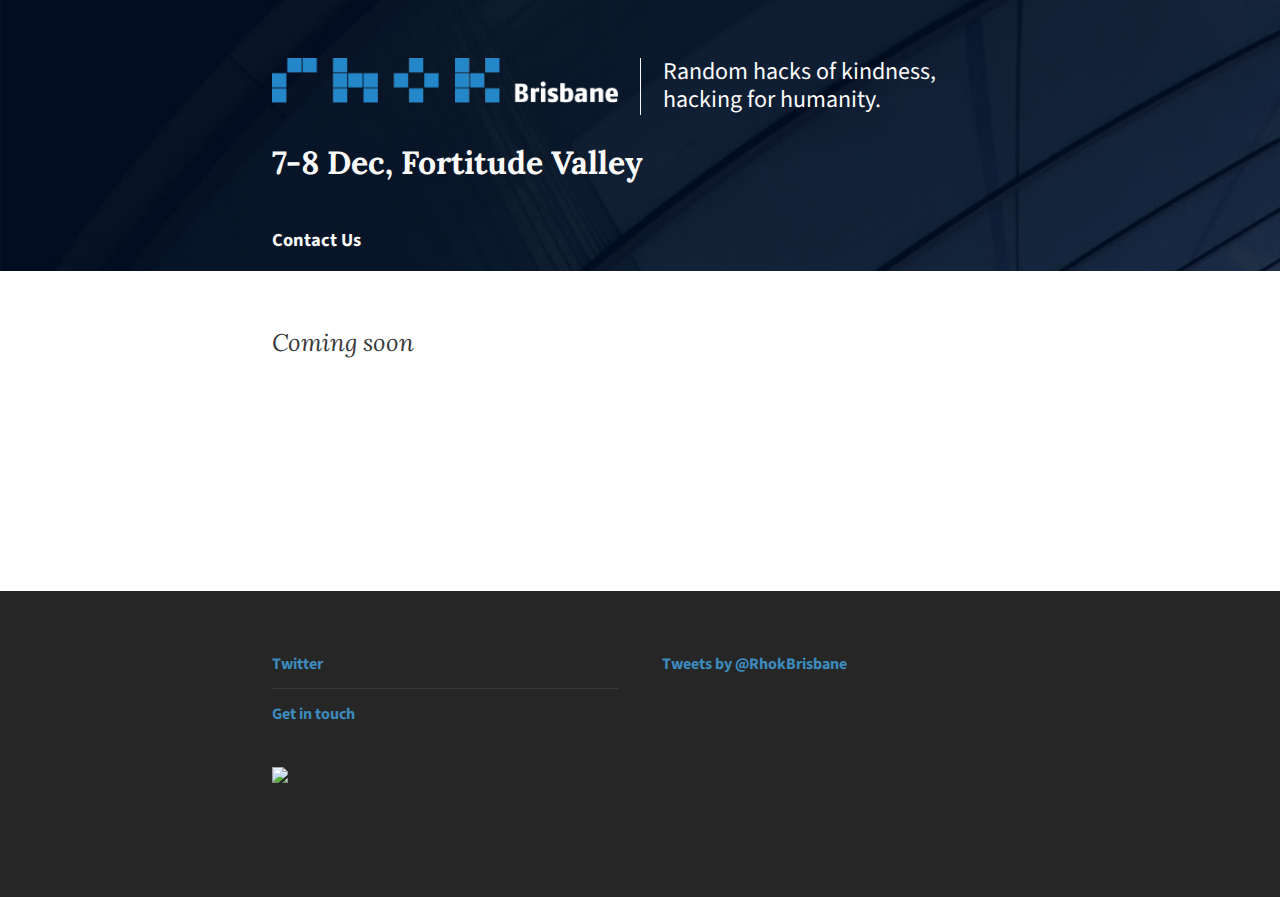
==== commit fbc562db: "Site updated to 5b051b0" ====
--- a/problems/index.html
+++ b/problems/index.html
@@ -11,25 +11,23 @@
     <meta content='width=device-width, initial-scale=1.0' name='viewport'>
     <title>Problems | RHOK - Brisbane 2013</title>
     <link href="../assets/images/favicon.ico" rel="icon" type="image/ico" />
-    <link href="../assets/stylesheets/application.css?1380689582" media="screen" rel="stylesheet" type="text/css" />
+    <link href="../assets/stylesheets/application.css?1385450831" media="screen" rel="stylesheet" type="text/css" />
   </head>
   <body>
     <header class='header' role='banner'>
       <div class='container hero-text'>
         <div class='one-half first'>
-          <a class="logo" href="/"><img src="../assets/images/logo.png?1380689582" /></a>
+          <a class="logo" href="/"><img src="../assets/images/logo.png?1385450816" /></a>
         </div>
         <div class='one-half last'>
           <p class='subtitle'>
             Random hacks of kindness, hacking for humanity.
           </p>
         </div>
+        <strong class='date'>7-8 Dec, Fortitude Valley</strong>
       </div>
       <nav class='nav-menu'>
         <div class='container'>
-          <a href="/">Home</a>
-          <a class="active" href="/problems">Current projects</a>
-          <a href="/volunteer">Get involved</a>
           <a href="#contactUs">Contact Us</a>
         </div>
       </nav>
@@ -49,7 +47,7 @@
           <div class='one-half first'>
             <ul class='ruled-list'>
               <li><a href="https://twitter.com/rhokbrisbane">Twitter</a></li>
-              <li><a href="mailto:ruth@netengine.com.au">Get in touch</a></li>
+              <li><a href="mailto:info@netengine.com.au">Get in touch</a></li>
             </ul>
             <a target="_blank" href="http://a.tiles.mapbox.com/v3/netengine.map-7y6bubzy.html#16/-27.4520/153.0376"><img style="margin-bottom: 2em;" src="http://a.tiles.mapbox.com/v3/netengine.map-7y6bubzy/153.03759813308716,-27.45199916377213,16/400x400.png" /></a>
           </div>
@@ -60,6 +58,6 @@
         </div>
       </section>
     </footer>
-    <script src="../assets/javascripts/application.js?1380689582" type="text/javascript"></script>
+    <script src="../assets/javascripts/application.js?1385450816" type="text/javascript"></script>
   </body>
 </html>
--- a/assets/stylesheets/application.css
+++ b/assets/stylesheets/application.css
@@ -1 +1 @@
-@charset "UTF-8";@import url(http://fonts.googleapis.com/css?family=Source+Sans+Pro:400,700|Lora);html,body,div,span,applet,object,iframe,h1,h2,h3,h4,h5,h6,p,blockquote,pre,a,abbr,acronym,address,big,cite,code,del,dfn,em,img,ins,kbd,q,s,samp,small,strike,strong,sub,sup,tt,var,b,u,i,center,dl,dt,dd,ol,ul,li,fieldset,form,label,legend,table,caption,tbody,tfoot,thead,tr,th,td,article,aside,canvas,details,embed,figure,figcaption,footer,header,hgroup,menu,nav,output,ruby,section,summary,time,mark,audio,video{margin:0;padding:0;border:0;font:inherit;font-size:100%;vertical-align:baseline}html{line-height:1}ol,ul{list-style:none}table{border-collapse:collapse;border-spacing:0}caption,th,td{text-align:left;font-weight:normal;vertical-align:middle}q,blockquote{quotes:none}q:before,q:after,blockquote:before,blockquote:after{content:"";content:none}a img{border:none}article,aside,details,figcaption,figure,footer,header,hgroup,menu,nav,section,summary{display:block}.clearfix,.header{zoom:1}.clearfix:before,.header:before,.clearfix:after,.header:after{content:'';display:inline-block;display:table;clear:both}.disabled{opacity:.25;pointer-events:none}.visible{display:block;visibility:visible;opacity:1;pointer-events:normal;width:auto;height:auto}.hidden{visibility:hidden;opacity:0;pointer-events:none;width:0;height:0;margin:0;padding:0}.box{margin-bottom:1.8em;padding:1.8em;position:relative}.box.no_margin{margin-bottom:0}.box-section{padding:1.8em;border-bottom-width:1px;border-bottom-style:solid}.box-section:last-child,.box-section.last{margin-bottom:1.8em}.right_button,.button,button,input[type="submit"],input[type="button"]{position:relative;display:inline-block;padding:0.45em 0.9em;width:auto;font-size:16px;font-weight:600;font-family:"Source Sans Pro", "Helvetica Neue", "Helvetica", "Trebuchet MS", "Arial", sans-serif;text-decoration:none;-webkit-font-smoothing:antialiased;border-radius:3px;border:none;-webkit-box-sizing:border-box;-moz-box-sizing:border-box;box-sizing:border-box}.right_button:hover,.button:hover,button:hover,input[type="submit"]:hover,input[type="button"]:hover{text-decoration:none;cursor:pointer}.right_button:active,.button:active,button:active,input[type="submit"]:active,input[type="button"]:active{opacity:.75}[disabled="disabled"].right_button,[disabled="disabled"].button,button[disabled="disabled"],input[disabled="disabled"][type="submit"],input[disabled="disabled"][type="button"],[disabled="disabled"].right_button:hover,[disabled="disabled"].button:hover,button[disabled="disabled"]:hover,input[disabled="disabled"][type="submit"]:hover,input[disabled="disabled"][type="button"]:hover,[disabled="disabled"].right_button:active,[disabled="disabled"].button:active,button[disabled="disabled"]:active,input[disabled="disabled"][type="submit"]:active,input[disabled="disabled"][type="button"]:active{opacity:.5;cursor:default}[class^="icon-"].right_button,[class^="icon-"].button,button[class^="icon-"],input[class^="icon-"][type="submit"],input[class^="icon-"][type="button"],[class*=" icon-"].right_button,[class*=" icon-"].button,button[class*=" icon-"],input[class*=" icon-"][type="submit"],input[class*=" icon-"][type="button"]{padding-left:2.3994em}[class^="icon-"].right_button:before,[class^="icon-"].button:before,button[class^="icon-"]:before,input[class^="icon-"][type="submit"]:before,input[class^="icon-"][type="button"]:before,[class*=" icon-"].right_button:before,[class*=" icon-"].button:before,button[class*=" icon-"]:before,input[class*=" icon-"][type="submit"]:before,input[class*=" icon-"][type="button"]:before{position:absolute;top:50%;left:0.9em;margin-top:-0.45em;width:0.9em;height:0.9em;line-height:0.9em}.icon-right.right_button,.icon-right.button,button.icon-right,input.icon-right[type="submit"],input.icon-right[type="button"]{padding-left:0.9em;padding-right:1.8em}.icon-right.right_button:before,.icon-right.button:before,button.icon-right:before,input.icon-right[type="submit"]:before,input.icon-right[type="button"]:before{left:auto;right:0.45em}.icon-only.right_button,.icon-only.button,button.icon-only,input.icon-only[type="submit"],input.icon-only[type="button"]{width:1.8em;padding:0}input[type="submit"]:hover{filter:progid:DXImageTransform.Microsoft.Alpha(Opacity=70);opacity:0.7}.right_button{float:right;margin-left:0.5em}.tab-buttons.buttons{margin:1.8em auto 0;text-align:center}.buttons .right_button,.buttons .button,.buttons button,.buttons input[type="submit"],.buttons input[type="button"]{margin:0;border-left-width:0;border-radius:0}.buttons .right_button:first-child,.buttons .button:first-child,.buttons button:first-child,.buttons input[type="submit"]:first-child,.buttons input[type="button"]:first-child{border-left-width:1px;-moz-border-radius-topleft:3px;-webkit-border-top-left-radius:3px;border-top-left-radius:3px;-moz-border-radius-bottomleft:3px;-webkit-border-bottom-left-radius:3px;border-bottom-left-radius:3px}.buttons .right_button:last-child,.buttons .button:last-child,.buttons button:last-child,.buttons input[type="submit"]:last-child,.buttons input[type="button"]:last-child,.buttons .last-child.right_button,.buttons .last-child.button,.buttons button.last-child,.buttons input.last-child[type="submit"],.buttons input.last-child[type="button"]{-moz-border-radius-topright:3px;-webkit-border-top-right-radius:3px;border-top-right-radius:3px;-moz-border-radius-bottomright:3px;-webkit-border-bottom-right-radius:3px;border-bottom-right-radius:3px}@media screen and (max-width: 900px){.buttons{margin:0}.buttons [class^="icon-"].right_button,.buttons [class^="icon-"].button,.buttons button[class^="icon-"],.buttons input[class^="icon-"][type="submit"],.buttons input[class^="icon-"][type="button"],.buttons [class*=" icon-"].right_button,.buttons [class*=" icon-"].button,.buttons button[class*=" icon-"],.buttons input[class*=" icon-"][type="submit"],.buttons input[class*=" icon-"][type="button"]{width:3.6em !important}.buttons [class^="icon-"].right_button:before,.buttons [class^="icon-"].button:before,.buttons button[class^="icon-"]:before,.buttons input[class^="icon-"][type="submit"]:before,.buttons input[class^="icon-"][type="button"]:before,.buttons [class*=" icon-"].right_button:before,.buttons [class*=" icon-"].button:before,.buttons button[class*=" icon-"]:before,.buttons input[class*=" icon-"][type="submit"]:before,.buttons input[class*=" icon-"][type="button"]:before{text-indent:0.54em !important;font-size:20px}}input[type='checkbox'],input[type='radio']{cursor:pointer;background:transparent;border:none;text-align:center;margin-right:0.5em;display:inline-block;vertical-align:middle}input[type='checkbox']+label,input[type='radio']+label{vertical-align:middle;display:inline-block;margin-top:-0.5em}.chzn-container{position:relative;display:inline-block;vertical-align:middle;zoom:1;*display:inline;-webkit-user-select:none;-moz-user-select:none;user-select:none}.chzn-container .chzn-drop{position:absolute;top:100%;left:-9999px;z-index:1010;width:100%;border:1px solid #dddddd;border-top:0;background:whitesmoke;-webkit-box-sizing:border-box;-moz-box-sizing:border-box;box-sizing:border-box}.chzn-container.chzn-with-drop .chzn-drop{left:0}.chzn-container a{cursor:pointer}.chzn-container-single .chzn-single{position:relative;display:block;overflow:hidden;padding:0 0 0 .5em;height:2em;border:1px solid #dddddd;border-radius:5px;background-color:whitesmoke;background-clip:padding-box;color:#444;text-decoration:none;white-space:nowrap;line-height:24px}.chzn-container-single .chzn-default{color:#999}.chzn-container-single .chzn-single span{display:block;overflow:hidden;margin-right:26px;text-overflow:ellipsis;white-space:nowrap}.chzn-container-single .chzn-single-with-deselect span{margin-right:3.5em}.chzn-container-single .chzn-single abbr{position:absolute;top:6px;right:26px;display:block;width:12px;height:12px;font-size:1px}.chzn-container-single .chzn-single abbr:hover{background-position:-42px -10px}.chzn-container-single.chzn-disabled .chzn-single abbr:hover{background-position:-42px -10px}.chzn-container-single .chzn-single div{position:absolute;top:0;right:0;display:block;width:1.5em;height:100%}.chzn-container-single .chzn-single div b{display:block;width:100%;height:100%}.chzn-container-single .chzn-search{position:relative;z-index:1010;margin:0;padding:3px 4px;white-space:nowrap}.chzn-container-single .chzn-search input{-webkit-box-sizing:border-box;-moz-box-sizing:border-box;box-sizing:border-box;margin:1px 0;padding:4px 20px 4px 5px;width:100%;height:auto;outline:0;border:1px solid #dddddd;font-size:1em;font-family:sans-serif;line-height:normal;border-radius:0}.chzn-container-single .chzn-drop{margin-top:-1px;border-radius:0 0 4px 4px;background-clip:padding-box}.chzn-container-single.chzn-container-single-nosearch .chzn-search{position:absolute;left:-9999px}.chzn-container .chzn-results{position:relative;overflow-x:hidden;overflow-y:auto;margin:0 4px 4px 0;padding:0 0 0 4px;max-height:240px;-webkit-overflow-scrolling:touch}.chzn-container .chzn-results li{display:none;margin:0;padding:5px 6px;list-style:none;line-height:1.8em}.chzn-container .chzn-results li:before{display:none}.chzn-container .chzn-results li.active-result{display:list-item;cursor:pointer}.chzn-container .chzn-results li.disabled-result{display:list-item;color:#ccc;cursor:default}.chzn-container .chzn-results li.highlighted{background-color:#3875d7;background-image:-webkit-gradient(linear, 50% 0%, 50% 100%, color-stop(20%, #3875d7), color-stop(90%, #2a62bc));background-image:-webkit-linear-gradient(#3875d7 20%, #2a62bc 90%);background-image:-moz-linear-gradient(#3875d7 20%, #2a62bc 90%);background-image:-o-linear-gradient(#3875d7 20%, #2a62bc 90%);background-image:linear-gradient(#3875d7 20%,#2a62bc 90%);color:whitesmoke}.chzn-container .chzn-results li.no-results{display:list-item;background:#f4f4f4}.chzn-container .chzn-results li.group-result{display:list-item;font-weight:bold;cursor:default}.chzn-container .chzn-results li.group-option{padding-left:1.8em}.chzn-container .chzn-results li em{font-style:normal;text-decoration:underline}.chzn-container-multi .chzn-choices{position:relative;overflow:hidden;-webkit-box-sizing:border-box;-moz-box-sizing:border-box;box-sizing:border-box;margin:0;padding:0;width:100%;height:auto !important;height:1%;border:1px solid #dddddd;background-color:whitesmoke;background-image:-webkit-gradient(linear, 50% 0%, 50% 100%, color-stop(1%, #eee), color-stop(15%, #f5f5f5));background-image:-webkit-linear-gradient(#eee 1%, #f5f5f5 15%);background-image:-moz-linear-gradient(#eee 1%, #f5f5f5 15%);background-image:-o-linear-gradient(#eee 1%, #f5f5f5 15%);background-image:linear-gradient(#eeeeee 1%,#f5f5f5 15%);cursor:text}.chzn-container-multi .chzn-choices li{float:left;list-style:none}.chzn-container-multi .chzn-choices li.search-field{margin:0;padding:0;white-space:nowrap}.chzn-container-multi .chzn-choices li.search-field input[type="text"]{margin:1px 0;padding:5px;height:1.8em;outline:0;border:0 !important;background:transparent !important;color:#666;font-size:100%;font-family:sans-serif;line-height:normal;border-radius:0}.chzn-container-multi .chzn-choices li.search-field .default{color:#999}.chzn-container-multi .chzn-choices li.search-choice{position:relative;margin:3px 0 3px 5px;padding:3px 20px 3px 5px;border:1px solid #dddddd;border-radius:3px;background-color:#e4e4e4;background-image:-webkit-gradient(linear, 50% 0%, 50% 100%, color-stop(20%, #f4f4f4), color-stop(50%, #f0f0f0), color-stop(52%, #e8e8e8), color-stop(100%, #eee));background-image:-webkit-linear-gradient(#f4f4f4 20%, #f0f0f0 50%, #e8e8e8 52%, #eee 100%);background-image:-moz-linear-gradient(#f4f4f4 20%, #f0f0f0 50%, #e8e8e8 52%, #eee 100%);background-image:-o-linear-gradient(#f4f4f4 20%, #f0f0f0 50%, #e8e8e8 52%, #eee 100%);background-image:linear-gradient(#f4f4f4 20%,#f0f0f0 50%,#e8e8e8 52%,#eeeeee 100%);background-clip:padding-box;color:#333;line-height:13px;cursor:default}.chzn-container-multi .chzn-choices li.search-choice .search-choice-close{position:absolute;top:4px;right:3px;display:block;width:12px;height:12px;font-size:1px}.chzn-container-multi .chzn-choices li.search-choice .search-choice-close:hover{background-position:-42px -10px}.chzn-container-multi .chzn-choices li.search-choice-disabled{padding-right:5px;border:1px solid #ccc;background-color:#e4e4e4;background-image:-webkit-gradient(linear, 50% 0%, 50% 100%, color-stop(20%, #f4f4f4), color-stop(50%, #f0f0f0), color-stop(52%, #e8e8e8), color-stop(100%, #eee));background-image:-webkit-linear-gradient(top, #f4f4f4 20%, #f0f0f0 50%, #e8e8e8 52%, #eee 100%);background-image:-moz-linear-gradient(top, #f4f4f4 20%, #f0f0f0 50%, #e8e8e8 52%, #eee 100%);background-image:-o-linear-gradient(top, #f4f4f4 20%, #f0f0f0 50%, #e8e8e8 52%, #eee 100%);background-image:linear-gradient(top, #f4f4f4 20%,#f0f0f0 50%,#e8e8e8 52%,#eeeeee 100%);color:#666}.chzn-container-multi .chzn-choices li.search-choice-focus{background:#d4d4d4}.chzn-container-multi .chzn-choices li.search-choice-focus .search-choice-close{background-position:-42px -10px}.chzn-container-multi .chzn-results{margin:0;padding:0}.chzn-container-multi .chzn-drop .result-selected{display:list-item;color:#ccc;cursor:default}.chzn-container-active .chzn-single{border:1px solid #5897fb}.chzn-container-active.chzn-with-drop .chzn-single{border:1px solid #dddddd;-moz-border-radius-bottomright:0;border-bottom-right-radius:0;-moz-border-radius-bottomleft:0;border-bottom-left-radius:0}.chzn-container-active.chzn-with-drop .chzn-single div{border-left:none;background:transparent}.chzn-container-active.chzn-with-drop .chzn-single div b{background-position:-1.5em 2px}.chzn-container-active .chzn-choices{border:1px solid #5897fb}.chzn-container-active .chzn-choices li.search-field input[type="text"]{color:#111 !important}.chzn-disabled{opacity:0.5 !important;cursor:default}.chzn-disabled .chzn-single{cursor:default}.chzn-disabled .chzn-choices .search-choice .search-choice-close{cursor:default}.chzn-rtl{text-align:right}.chzn-rtl .chzn-single{overflow:visible;padding:0 .5em 0 0}.chzn-rtl .chzn-single span{margin-right:0;margin-left:26px;direction:rtl}.chzn-rtl .chzn-single-with-deselect span{margin-left:3.5em}.chzn-rtl .chzn-single div{right:auto;left:3px}.chzn-rtl .chzn-single abbr{right:auto;left:26px}.chzn-rtl .chzn-choices li{float:right}.chzn-rtl .chzn-choices li.search-field input[type="text"]{direction:rtl}.chzn-rtl .chzn-choices li.search-choice{margin:3px 5px 3px 0;padding:3px 5px 3px 19px}.chzn-rtl .chzn-choices li.search-choice .search-choice-close{right:auto;left:4px}.chzn-rtl.chzn-container-single-nosearch .chzn-search,.chzn-rtl .chzn-drop{left:9999px}.chzn-rtl.chzn-container-single .chzn-results{margin:0 0 4px 4px;padding:0 4px 0 0}.chzn-rtl .chzn-results li.group-option{padding-right:1.8em;padding-left:0}.chzn-rtl.chzn-container-active.chzn-with-drop .chzn-single div{border-right:none}.chzn-rtl .chzn-search input[type="text"]{padding:4px 5px 4px 20px;direction:rtl}.chzn-rtl.chzn-container-single .chzn-single div b{background-position:6px 2px}.chzn-rtl.chzn-container-single.chzn-with-drop .chzn-single div b{background-position:-12px 2px}nav a{color:#fafafa}.header .one-half.last{border-color:#fafafa}.icon-list>li:before{color:#fafafa;background-color:#393939}footer[role="main"],.header{color:#fafafa;background-color:#262626}footer[role="main"] a:visited,nav a:visited{color:#ededed}section.second{background-color:#ededed}.ruled-list>li,.icon-list>li{border-color:#d4d4d4}body{color:#393939}footer[role="main"] .ruled-list>li,footer[role="main"] .icon-list>li{border-color:#393939}input[type='text'],input[type="search"],input[type='tel'],input[type='email'],input[type='password'],input[type='url'],input[type='date'],input[type="number"],textarea{color:#262626;background-color:transparent;border-color:#d4d4d4}input[type='text']:hover,input[type="search"]:hover,input[type='tel']:hover,input[type='email']:hover,input[type='password']:hover,input[type='url']:hover,input[type='date']:hover,input[type="number"]:hover,textarea:hover{color:#262626;background-color:transparent;border-color:#3d8abd}input[type='text']:focus,input[type="search"]:focus,input[type='tel']:focus,input[type='email']:focus,input[type='password']:focus,input[type='url']:focus,input[type='date']:focus,input[type="number"]:focus,textarea:focus{color:#262626;background-color:transparent;border-color:#3f599d}a,nav a:hover,nav a.active{color:#3d8abd}a:visited{color:#213054}a:hover{color:#ed1d23}.span-1{-webkit-box-sizing:border-box;-moz-box-sizing:border-box;box-sizing:border-box;display:inline-block;vertical-align:top;width:4.16667%;margin-right:-0.25em;padding:0 1.35em}.span-2{-webkit-box-sizing:border-box;-moz-box-sizing:border-box;box-sizing:border-box;display:inline-block;vertical-align:top;width:8.33333%;margin-right:-0.25em;padding:0 1.35em}.span-3{-webkit-box-sizing:border-box;-moz-box-sizing:border-box;box-sizing:border-box;display:inline-block;vertical-align:top;width:12.5%;margin-right:-0.25em;padding:0 1.35em}.span-4{-webkit-box-sizing:border-box;-moz-box-sizing:border-box;box-sizing:border-box;display:inline-block;vertical-align:top;width:16.66667%;margin-right:-0.25em;padding:0 1.35em}.span-5{-webkit-box-sizing:border-box;-moz-box-sizing:border-box;box-sizing:border-box;display:inline-block;vertical-align:top;width:20.83333%;margin-right:-0.25em;padding:0 1.35em}.span-6,.one-quarter{-webkit-box-sizing:border-box;-moz-box-sizing:border-box;box-sizing:border-box;display:inline-block;vertical-align:top;width:25%;margin-right:-0.25em;padding:0 1.35em}.span-7{-webkit-box-sizing:border-box;-moz-box-sizing:border-box;box-sizing:border-box;display:inline-block;vertical-align:top;width:29.16667%;margin-right:-0.25em;padding:0 1.35em}.span-8,.one-third{-webkit-box-sizing:border-box;-moz-box-sizing:border-box;box-sizing:border-box;display:inline-block;vertical-align:top;width:33.33333%;margin-right:-0.25em;padding:0 1.35em}.span-9{-webkit-box-sizing:border-box;-moz-box-sizing:border-box;box-sizing:border-box;display:inline-block;vertical-align:top;width:37.5%;margin-right:-0.25em;padding:0 1.35em}.span-10{-webkit-box-sizing:border-box;-moz-box-sizing:border-box;box-sizing:border-box;display:inline-block;vertical-align:top;width:41.66667%;margin-right:-0.25em;padding:0 1.35em}.span-11{-webkit-box-sizing:border-box;-moz-box-sizing:border-box;box-sizing:border-box;display:inline-block;vertical-align:top;width:45.83333%;margin-right:-0.25em;padding:0 1.35em}.span-12,.one-half{-webkit-box-sizing:border-box;-moz-box-sizing:border-box;box-sizing:border-box;display:inline-block;vertical-align:top;width:50%;margin-right:-0.25em;padding:0 1.35em}.span-13{-webkit-box-sizing:border-box;-moz-box-sizing:border-box;box-sizing:border-box;display:inline-block;vertical-align:top;width:54.16667%;margin-right:-0.25em;padding:0 1.35em}.span-14{-webkit-box-sizing:border-box;-moz-box-sizing:border-box;box-sizing:border-box;display:inline-block;vertical-align:top;width:58.33333%;margin-right:-0.25em;padding:0 1.35em}.span-15{-webkit-box-sizing:border-box;-moz-box-sizing:border-box;box-sizing:border-box;display:inline-block;vertical-align:top;width:62.5%;margin-right:-0.25em;padding:0 1.35em}.span-16{-webkit-box-sizing:border-box;-moz-box-sizing:border-box;box-sizing:border-box;display:inline-block;vertical-align:top;width:66.66667%;margin-right:-0.25em;padding:0 1.35em}.span-17{-webkit-box-sizing:border-box;-moz-box-sizing:border-box;box-sizing:border-box;display:inline-block;vertical-align:top;width:70.83333%;margin-right:-0.25em;padding:0 1.35em}.span-18,.three-quarters{-webkit-box-sizing:border-box;-moz-box-sizing:border-box;box-sizing:border-box;display:inline-block;vertical-align:top;width:75%;margin-right:-0.25em;padding:0 1.35em}.span-19{-webkit-box-sizing:border-box;-moz-box-sizing:border-box;box-sizing:border-box;display:inline-block;vertical-align:top;width:79.16667%;margin-right:-0.25em;padding:0 1.35em}.span-20{-webkit-box-sizing:border-box;-moz-box-sizing:border-box;box-sizing:border-box;display:inline-block;vertical-align:top;width:83.33333%;margin-right:-0.25em;padding:0 1.35em}.span-21{-webkit-box-sizing:border-box;-moz-box-sizing:border-box;box-sizing:border-box;display:inline-block;vertical-align:top;width:87.5%;margin-right:-0.25em;padding:0 1.35em}.span-22{-webkit-box-sizing:border-box;-moz-box-sizing:border-box;box-sizing:border-box;display:inline-block;vertical-align:top;width:91.66667%;margin-right:-0.25em;padding:0 1.35em}.span-23{-webkit-box-sizing:border-box;-moz-box-sizing:border-box;box-sizing:border-box;display:inline-block;vertical-align:top;width:95.83333%;margin-right:-0.25em;padding:0 1.35em}.span-24{-webkit-box-sizing:border-box;-moz-box-sizing:border-box;box-sizing:border-box;display:inline-block;vertical-align:top;width:100%;margin-right:-0.25em;padding:0 1.35em}.one-half:nth-child(odd){padding-left:0;padding-right:1.35em}.one-half:nth-child(even){padding-right:0;padding-left:1.35em}.one-half.number-0,.one-half.number-2{padding-left:0}.one-half.number-1,.one-half.number-3{padding-right:0}.one-half.first{padding-left:0;padding-right:1.35em}.one-half.last{padding-right:0;padding-left:1.35em}.one-third{padding:0 0.9em}.one-third:last-child{padding:0 0.9em}.one-third:nth-child(3n+3){padding-right:0;padding-left:1.8009em}.one-third:nth-child(3n+1){padding-left:0;padding-right:1.8009em}.one-third.first{padding-left:0}.one-third.last{padding-right:0;padding-left:0.9em}.one-third.second{padding:0 1.8009em}.one-quarter:nth-child(4n+1){padding-left:0;padding-right:2.025em}.one-quarter:nth-child(4n+4){padding-right:0;padding-left:2.025em}.one-quarter:nth-child(4n+2){padding:0 1.35em 0 0.675em}.one-quarter:nth-child(4n+3){padding:0 0.675em 0 1.35em}.one-quarter.first{padding-left:0;padding-right:2.025em}.one-quarter.last{padding-right:0;padding-left:2.025em}.three-quarters.first{padding-left:0;padding-right:2.025em}.three-quarters.last{padding-right:0;padding-left:2.025em}@media screen and (max-width: 900px){.one-third:not(.no-break),.one-quarter:not(.no-break){width:50%;padding-left:1.35em;padding-right:1.35em}.one-third:not(.no-break):nth-child(odd),.one-quarter:not(.no-break):nth-child(odd){padding-left:0}.one-third:not(.no-break):nth-child(even),.one-quarter:not(.no-break):nth-child(even){padding-right:0}.three-quarters:not(.no-break),.three-quarters+.one-quarter:not(.no-break),.two-thirds:not(.no-break),.two-thirds+.one-third:not(.no-break){width:100%;padding-left:0;padding-right:0}.one-half .one-quarter:not(.no-break),.one-half .three-quarters:not(.no-break){padding-left:1.35em;padding-right:1.35em}.one-half .one-quarter:not(.no-break).first,.one-half .three-quarters:not(.no-break).first{padding-left:0}.one-half .one-quarter:not(.no-break).last,.one-half .three-quarters:not(.no-break).last{padding-right:0}.one-half .one-quarter{width:25%}.one-half .three-quarters{width:75%}}@media screen and (max-width: 768px){.one-half,.one-third,.two-thirds,.one-quarter,.three-quarters{width:100%;padding-left:0 !important;padding-right:0 !important}.one-half .one-quarter{width:25%}.one-half .three-quarters{width:75%}}@font-face{font-family:'Icons';src:url("../fonts/icomoon.eot");src:url("../fonts/icomoon.eot?#iefix") format("embedded-opentype"),url("../fonts/icomoon.woff") format("woff"),url("../fonts/icomoon.ttf") format("truetype"),url("../fonts/icomoon.svg#icomoon") format("svg");font-weight:normal;font-style:normal}[data-icon]:before{content:attr(data-icon)}[data-icon]:before,[class*="icon-"]:before{font-family:'Icons';speak:none;font-style:normal;font-weight:normal;font-variant:normal;text-transform:none;line-height:1;-webkit-font-smoothing:antialiased;margin-right:0.5em}.icon-in-circle{position:relative;padding-left:2.7em}.icon-in-circle:before{position:absolute;top:0;left:0;text-align:center;width:1.8em;height:1.8em;line-height:1.8em;-webkit-border-radius:50%;-moz-border-radius:50%;-ms-border-radius:50%;-o-border-radius:50%;border-radius:50%}.icon-only{display:inline-block;vertical-align:middle;position:relative;text-indent:9999em;width:1.8em;height:1.8em;line-height:1.8em;white-space:nowrap;overflow:hidden}.icon-only:before{position:absolute;top:0;left:0;right:0;text-align:center;width:1.8em;height:1.8em;line-height:1.8em;text-indent:0}.icon-monogram:before{content:"\e000"}.icon-arrow-left:before{content:"\e001"}.icon-arrow-down:before{content:"\e002"}.icon-arrow-up:before{content:"\e003"}.icon-arrow-right:before{content:"\e004"}.icon-arrow-left-2:before{content:"\e005"}.icon-arrow-down-2:before{content:"\e006"}.icon-arrow-up-2:before{content:"\e007"}.icon-arrow-right-2:before{content:"\e008"}.icon-twitter:before{content:"\e009"}.icon-facebook:before{content:"\e00a"}.icon-linkedin:before{content:"\e00b"}.icon-googleplus:before{content:"\e00c"}.icon-mail:before{content:"\e00d"}.icon-earth:before{content:"\e00e"}.icon-user:before{content:"\e00f"}.icon-tools:before{content:"\e010"}.icon-map:before{content:"\e011"}.icon-location:before{content:"\e012"}.icon-search:before{content:"\e013"}.icon-calendar:before{content:"\e014"}.icon-cancel-circle:before{content:"\e015"}ol,ul,dir{font-size:inherit;padding:0;margin-bottom:1.8em;list-style:none}ol li,ul li,dir li{display:block;padding-left:1.8em;position:relative}ol li:before,ul li:before,dir li:before{display:block;position:absolute;left:0;top:0;width:1.5em;line-height:1.8em;font-weight:bold}ol ul li:before,ul ul li:before,dir ul li:before{content:"-"}menu{margin-bottom:1.8em;list-style:none}.ruled-list,.icon-list{margin-top:-0.6em}.ruled-list>li,.icon-list>li{border-top-width:1px;border-top-style:solid;padding:0.6em 0;position:relative}.ruled-list>li:before,.icon-list>li:before{display:none}.ruled-list>li:first-child,.icon-list>li:first-child{border-top:none}.ruled-list ul,.icon-list ul{margin-bottom:0}.ruled-list label,.icon-list label{line-height:1.8em}.icon-list>li{padding-left:3.5991em}.icon-list>li:before{display:block;position:absolute;left:0;top:0.99em;text-align:center;font-weight:400;font-size:0.75em;line-height:2.16em;width:2.16em !important;-webkit-border-radius:50%;-moz-border-radius:50%;-ms-border-radius:50%;-o-border-radius:50%;border-radius:50%}ol.icon-list li:before{font-family:"Source Sans Pro", "Helvetica Neue", "Helvetica", "Trebuchet MS", "Arial", sans-serif}ul{list-style:none}ul li:before{content:"•"}ul.no-dot li{padding-left:0}ul.no-dot li:before{content:""}ol{list-style:decimal;counter-reset:item}ol li:before{content:counter(item);counter-increment:item}dir{list-style:none}dir li:before{content:"»"}dl{list-style:none}dl dt{font-weight:700;font-size:0.8em;text-transform:uppercase;border-bottom:1px solid whitesmoke}dl dd{margin-bottom:0.9em}.flash{position:fixed;z-index:5;top:0;left:0;right:0;padding:2.3994em;text-align:center;-webkit-box-sizing:border-box;-moz-box-sizing:border-box;box-sizing:border-box;-webkit-transition:all 0.5s linear;-moz-transition:all 0.5s linear;-o-transition:all 0.5s linear;transition:all 0.5s linear}.flash:hover{cursor:pointer}.flash.hidden{-webkit-transition:all 0.5s linear;-moz-transition:all 0.5s linear;-o-transition:all 0.5s linear;transition:all 0.5s linear}.flash-overlay{position:fixed;z-index:5 -1;top:0;left:0;right:0;bottom:0}.flash-overlay.hidden{-webkit-transition:all 0.5s linear;-moz-transition:all 0.5s linear;-o-transition:all 0.5s linear;transition:all 0.5s linear}.no-data{position:absolute;top:50%;left:0;right:0;margin-top:-0.5em;padding:0 2em;text-align:center;font-style:italic;opacity:.75}input[type="range"]{border:none;height:1em;border-radius:0.5em;-webkit-appearance:none}input[type="range"]:hover{-webkit-appearance:none}input[type="range"]::-webkit-slider-thumb{-webkit-appearance:none;border-radius:50%;width:0.8em;height:0.8em}input[type="range"]::-webkit-slider-thumb:hover{-webkit-appearance:none}.ui-slider{position:relative;text-align:left}.ui-slider-horizontal{height:1.4em;border:1px solid;margin:0;margin-bottom:-0.4em;-webkit-border-radius:0.7em;-moz-border-radius:0.7em;-ms-border-radius:0.7em;-o-border-radius:0.7em;border-radius:0.7em}.ui-slider-handle{border:1px solid}.ui-slider-horizontal .ui-slider-handle{top:0.05em;margin-left:-.5em;outline:none}.ui-slider .ui-slider-handle{position:absolute;z-index:2;width:1em;height:1em;cursor:default;-webkit-border-radius:50%;-moz-border-radius:50%;-ms-border-radius:50%;-o-border-radius:50%;border-radius:50%}.slider-with-input .slider{display:inline-block;-webkit-box-sizing:border-box;-moz-box-sizing:border-box;box-sizing:border-box;width:60%;margin-right:10%}.slider-with-input input{display:inline-block;-webkit-box-sizing:border-box;-moz-box-sizing:border-box;box-sizing:border-box;width:30%}input[type='text'],input[type="search"],input[type='tel'],input[type='email'],input[type='password'],input[type='url'],input[type='date'],input[type="number"],textarea{-webkit-appearance:none;width:100%;padding:0.6em;line-height:1.35em;background:transparent;outline:0;box-sizing:border-box;box-shadow:none;font-family:"Source Sans Pro", "Helvetica Neue", "Helvetica", "Trebuchet MS", "Arial", sans-serif;font-size:16px;font-weight:300;border-width:0.2em;margin-top:0;margin-bottom:1.8em;border-style:solid;-webkit-box-sizing:border-box;-moz-box-sizing:border-box;box-sizing:border-box;-webkit-border-radius:3px;-moz-border-radius:3px;-ms-border-radius:3px;-o-border-radius:3px;border-radius:3px;-webkit-transition:border-color 0.5s;-moz-transition:border-color 0.5s;-o-transition:border-color 0.5s;transition:border-color 0.5s}::-webkit-input-placeholder{font-weight:300;font-family:"Source Sans Pro", "Helvetica Neue", "Helvetica", "Trebuchet MS", "Arial", sans-serif}:-moz-placeholder{font-weight:300;font-family:"Source Sans Pro", "Helvetica Neue", "Helvetica", "Trebuchet MS", "Arial", sans-serif}::-moz-placeholder{font-weight:300;font-family:"Source Sans Pro", "Helvetica Neue", "Helvetica", "Trebuchet MS", "Arial", sans-serif}:-ms-input-placeholder{font-weight:300;font-family:"Source Sans Pro", "Helvetica Neue", "Helvetica", "Trebuchet MS", "Arial", sans-serif}input[type="search"]::-webkit-search-cancel-button{-webkit-appearance:none}html{line-height:1.8em;font-size:16px;font-family:"Lora", "Droid Serif", "Georgia", "Times New Roman", serif;font-weight:400;-webkit-font-smoothing:antialiased;text-rendering:optimizeLegibility}h1,h2,h3,h4,h5,h6{font-weight:700;font-family:"Source Sans Pro", "Helvetica Neue", "Helvetica", "Trebuchet MS", "Arial", sans-serif;line-height:1.2em;margin:1.8em 0 0.9em}h1:first-child,h2:first-child,h3:first-child,h4:first-child,h5:first-child,h6:first-child{margin-top:0}h1:last-child,h2:last-child,h3:last-child,h4:last-child,h5:last-child,h6:last-child{margin-bottom:0}h1{font-size:3em}h1+h2{margin-top:0}h2+h3{margin-top:0}h2{font-weight:600;font-size:1.5em}h3{font-weight:600;font-size:1.25em;margin-bottom:1.8em}h4{font-size:0.8em;font-weight:700;text-transform:uppercase;margin-bottom:0.9em}p{margin-bottom:1.8em}p:last-child{margin-bottom:0}strong,b{font-weight:bold}em,i{font-style:italic}code,pre,var{font-family:monospace}hr{display:block;border:none;background:none;height:0.6em;line-height:0.9em;margin-bottom:0.9em}hr:before{content:"–"}label{font-size:0.8em;text-transform:uppercase;font-weight:400;vertical-align:middle;font-family:"Source Sans Pro", "Helvetica Neue", "Helvetica", "Trebuchet MS", "Arial", sans-serif}blockquote{padding-left:2em;position:relative;font-style:italic}blockquote:before{content:"\201C";position:absolute;left:0;top:0.15em;font-size:3em;font-style:normal}a{text-decoration:none;-webkit-transition:all 0.2s linear;-moz-transition:all 0.2s linear;-o-transition:all 0.2s linear;transition:all 0.2s linear;font-family:"Source Sans Pro", "Helvetica Neue", "Helvetica", "Trebuchet MS", "Arial", sans-serif}small{font-size:0.8em}.container{margin:auto;padding:0 2.7em;max-width:46em}section{padding:3.6em 0 4.5em}img{display:inline-block;max-width:100%}article[role="main"]{min-height:20em}form input{margin-bottom:0.75em}form footer{border-top-width:1px;border-top-style:solid;padding-top:0.9em;margin-top:0.6em;min-height:2.25em}form footer ul{margin-bottom:0}.animated{-webkit-animation-fill-mode:both;-moz-animation-fill-mode:both;-ms-animation-fill-mode:both;-o-animation-fill-mode:both;animation-fill-mode:both;-webkit-animation-duration:1s;-moz-animation-duration:1s;-ms-animation-duration:1s;-o-animation-duration:1s;animation-duration:1s}.animated.hinge{-webkit-animation-duration:2s;-moz-animation-duration:2s;-ms-animation-duration:2s;-o-animation-duration:2s;animation-duration:2s}@-webkit-keyframes shake{0%,100%{-webkit-transform:translateX(0)}10%,30%,50%,70%,90%{-webkit-transform:translateX(-10px)}20%,40%,60%,80%{-webkit-transform:translateX(10px)}}@-moz-keyframes shake{0%,100%{-moz-transform:translateX(0)}10%,30%,50%,70%,90%{-moz-transform:translateX(-10px)}20%,40%,60%,80%{-moz-transform:translateX(10px)}}@-o-keyframes shake{0%,100%{-o-transform:translateX(0)}10%,30%,50%,70%,90%{-o-transform:translateX(-10px)}20%,40%,60%,80%{-o-transform:translateX(10px)}}@keyframes shake{0%,100%{transform:translateX(0)}10%,30%,50%,70%,90%{transform:translateX(-10px)}20%,40%,60%,80%{transform:translateX(10px)}}.shake{-webkit-animation-name:shake;-moz-animation-name:shake;-o-animation-name:shake;animation-name:shake}@-webkit-keyframes bounce{0%,20%,50%,80%,100%{-webkit-transform:translateY(0)}40%{-webkit-transform:translateY(-30px)}60%{-webkit-transform:translateY(-15px)}}@-moz-keyframes bounce{0%,20%,50%,80%,100%{-moz-transform:translateY(0)}40%{-moz-transform:translateY(-30px)}60%{-moz-transform:translateY(-15px)}}@-o-keyframes bounce{0%,20%,50%,80%,100%{-o-transform:translateY(0)}40%{-o-transform:translateY(-30px)}60%{-o-transform:translateY(-15px)}}@keyframes bounce{0%,20%,50%,80%,100%{transform:translateY(0)}40%{transform:translateY(-30px)}60%{transform:translateY(-15px)}}.bounce{-webkit-animation-name:bounce;-moz-animation-name:bounce;-o-animation-name:bounce;animation-name:bounce}@-webkit-keyframes swing{20%,40%,60%,80%,100%{-webkit-transform-origin:top center}20%{-webkit-transform:rotate(15deg)}40%{-webkit-transform:rotate(-10deg)}60%{-webkit-transform:rotate(5deg)}80%{-webkit-transform:rotate(-5deg)}100%{-webkit-transform:rotate(0deg)}}@-moz-keyframes swing{20%{-moz-transform:rotate(15deg)}40%{-moz-transform:rotate(-10deg)}60%{-moz-transform:rotate(5deg)}80%{-moz-transform:rotate(-5deg)}100%{-moz-transform:rotate(0deg)}}@-o-keyframes swing{20%{-o-transform:rotate(15deg)}40%{-o-transform:rotate(-10deg)}60%{-o-transform:rotate(5deg)}80%{-o-transform:rotate(-5deg)}100%{-o-transform:rotate(0deg)}}@keyframes swing{20%{transform:rotate(15deg)}40%{transform:rotate(-10deg)}60%{transform:rotate(5deg)}80%{transform:rotate(-5deg)}100%{transform:rotate(0deg)}}.swing{-webkit-transform-origin:top center;-moz-transform-origin:top center;-o-transform-origin:top center;transform-origin:top center;-webkit-animation-name:swing;-moz-animation-name:swing;-o-animation-name:swing;animation-name:swing}@-webkit-keyframes wobble{0%{-webkit-transform:translateX(0%)}15%{-webkit-transform:translateX(-25%) rotate(-5deg)}30%{-webkit-transform:translateX(20%) rotate(3deg)}45%{-webkit-transform:translateX(-15%) rotate(-3deg)}60%{-webkit-transform:translateX(10%) rotate(2deg)}75%{-webkit-transform:translateX(-5%) rotate(-1deg)}100%{-webkit-transform:translateX(0%)}}@-moz-keyframes wobble{0%{-moz-transform:translateX(0%)}15%{-moz-transform:translateX(-25%) rotate(-5deg)}30%{-moz-transform:translateX(20%) rotate(3deg)}45%{-moz-transform:translateX(-15%) rotate(-3deg)}60%{-moz-transform:translateX(10%) rotate(2deg)}75%{-moz-transform:translateX(-5%) rotate(-1deg)}100%{-moz-transform:translateX(0%)}}@-o-keyframes wobble{0%{-o-transform:translateX(0%)}15%{-o-transform:translateX(-25%) rotate(-5deg)}30%{-o-transform:translateX(20%) rotate(3deg)}45%{-o-transform:translateX(-15%) rotate(-3deg)}60%{-o-transform:translateX(10%) rotate(2deg)}75%{-o-transform:translateX(-5%) rotate(-1deg)}100%{-o-transform:translateX(0%)}}@keyframes wobble{0%{transform:translateX(0%)}15%{transform:translateX(-25%) rotate(-5deg)}30%{transform:translateX(20%) rotate(3deg)}45%{transform:translateX(-15%) rotate(-3deg)}60%{transform:translateX(10%) rotate(2deg)}75%{transform:translateX(-5%) rotate(-1deg)}100%{transform:translateX(0%)}}.wobble{-webkit-animation-name:wobble;-moz-animation-name:wobble;-o-animation-name:wobble;animation-name:wobble}@-webkit-keyframes pulse{0%{-webkit-transform:scale(1)}50%{-webkit-transform:scale(1.1)}100%{-webkit-transform:scale(1)}}@-moz-keyframes pulse{0%{-moz-transform:scale(1)}50%{-moz-transform:scale(1.1)}100%{-moz-transform:scale(1)}}@-o-keyframes pulse{0%{-o-transform:scale(1)}50%{-o-transform:scale(1.1)}100%{-o-transform:scale(1)}}@keyframes pulse{0%{transform:scale(1)}50%{transform:scale(1.1)}100%{transform:scale(1)}}.pulse{-webkit-animation-name:pulse;-moz-animation-name:pulse;-o-animation-name:pulse;animation-name:pulse}@-webkit-keyframes flip{0%{-webkit-transform:perspective(400px) rotateY(0);-webkit-animation-timing-function:ease-out}40%{-webkit-transform:perspective(400px) translateZ(150px) rotateY(170deg);-webkit-animation-timing-function:ease-out}50%{-webkit-transform:perspective(400px) translateZ(150px) rotateY(190deg) scale(1);-webkit-animation-timing-function:ease-in}80%{-webkit-transform:perspective(400px) rotateY(360deg) scale(0.95);-webkit-animation-timing-function:ease-in}100%{-webkit-transform:perspective(400px) scale(1);-webkit-animation-timing-function:ease-in}}@-moz-keyframes flip{0%{-moz-transform:perspective(400px) rotateY(0);-moz-animation-timing-function:ease-out}40%{-moz-transform:perspective(400px) translateZ(150px) rotateY(170deg);-moz-animation-timing-function:ease-out}50%{-moz-transform:perspective(400px) translateZ(150px) rotateY(190deg) scale(1);-moz-animation-timing-function:ease-in}80%{-moz-transform:perspective(400px) rotateY(360deg) scale(0.95);-moz-animation-timing-function:ease-in}100%{-moz-transform:perspective(400px) scale(1);-moz-animation-timing-function:ease-in}}@-o-keyframes flip{0%{-o-transform:perspective(400px) rotateY(0);-o-animation-timing-function:ease-out}40%{-o-transform:perspective(400px) translateZ(150px) rotateY(170deg);-o-animation-timing-function:ease-out}50%{-o-transform:perspective(400px) translateZ(150px) rotateY(190deg) scale(1);-o-animation-timing-function:ease-in}80%{-o-transform:perspective(400px) rotateY(360deg) scale(0.95);-o-animation-timing-function:ease-in}100%{-o-transform:perspective(400px) scale(1);-o-animation-timing-function:ease-in}}@keyframes flip{0%{transform:perspective(400px) rotateY(0);animation-timing-function:ease-out}40%{transform:perspective(400px) translateZ(150px) rotateY(170deg);animation-timing-function:ease-out}50%{transform:perspective(400px) translateZ(150px) rotateY(190deg) scale(1);animation-timing-function:ease-in}80%{transform:perspective(400px) rotateY(360deg) scale(0.95);animation-timing-function:ease-in}100%{transform:perspective(400px) scale(1);animation-timing-function:ease-in}}.flip{-webkit-transform-style:preserve-3d;-moz-transform-style:preserve-3d;-o-transform-style:preserve-3d;transform-style:preserve-3d;-webkit-backface-visibility:visible !important;-webkit-animation-name:flip;-moz-backface-visibility:visible !important;-moz-animation-name:flip;-o-backface-visibility:visible !important;-o-animation-name:flip;backface-visibility:visible !important;animation-name:flip}@-webkit-keyframes flipInX{0%{-webkit-transform:perspective(400px) rotateX(90deg);opacity:0}40%{-webkit-transform:perspective(400px) rotateX(-10deg)}70%{-webkit-transform:perspective(400px) rotateX(10deg)}100%{-webkit-transform:perspective(400px) rotateX(0deg);opacity:1}}@-moz-keyframes flipInX{0%{-moz-transform:perspective(400px) rotateX(90deg);opacity:0}40%{-moz-transform:perspective(400px) rotateX(-10deg)}70%{-moz-transform:perspective(400px) rotateX(10deg)}100%{-moz-transform:perspective(400px) rotateX(0deg);opacity:1}}@-o-keyframes flipInX{0%{-o-transform:perspective(400px) rotateX(90deg);opacity:0}40%{-o-transform:perspective(400px) rotateX(-10deg)}70%{-o-transform:perspective(400px) rotateX(10deg)}100%{-o-transform:perspective(400px) rotateX(0deg);opacity:1}}@keyframes flipInX{0%{transform:perspective(400px) rotateX(90deg);opacity:0}40%{transform:perspective(400px) rotateX(-10deg)}70%{transform:perspective(400px) rotateX(10deg)}100%{transform:perspective(400px) rotateX(0deg);opacity:1}}.flipInX{-webkit-backface-visibility:visible !important;-webkit-animation-name:flipInX;-moz-backface-visibility:visible !important;-moz-animation-name:flipInX;-o-backface-visibility:visible !important;-o-animation-name:flipInX;backface-visibility:visible !important;animation-name:flipInX}@-webkit-keyframes flipOutX{0%{-webkit-transform:perspective(400px) rotateX(0deg);opacity:1}100%{-webkit-transform:perspective(400px) rotateX(90deg);opacity:0}}@-moz-keyframes flipOutX{0%{-moz-transform:perspective(400px) rotateX(0deg);opacity:1}100%{-moz-transform:perspective(400px) rotateX(90deg);opacity:0}}@-o-keyframes flipOutX{0%{-o-transform:perspective(400px) rotateX(0deg);opacity:1}100%{-o-transform:perspective(400px) rotateX(90deg);opacity:0}}@keyframes flipOutX{0%{transform:perspective(400px) rotateX(0deg);opacity:1}100%{transform:perspective(400px) rotateX(90deg);opacity:0}}.flipOutX{-webkit-animation-name:flipOutX;-webkit-backface-visibility:visible !important;-moz-animation-name:flipOutX;-moz-backface-visibility:visible !important;-o-animation-name:flipOutX;-o-backface-visibility:visible !important;animation-name:flipOutX;backface-visibility:visible !important}@-webkit-keyframes fadeIn{0%{opacity:0}100%{opacity:1}}@-moz-keyframes fadeIn{0%{opacity:0}100%{opacity:1}}@-o-keyframes fadeIn{0%{opacity:0}100%{opacity:1}}@keyframes fadeIn{0%{opacity:0}100%{opacity:1}}.fadeIn{-webkit-animation-name:fadeIn;-moz-animation-name:fadeIn;-o-animation-name:fadeIn;animation-name:fadeIn}@-webkit-keyframes fadeInWithOpacity{0%{opacity:0}100%{opacity:0.7}}@-moz-keyframes fadeInWithOpacity{0%{opacity:0}100%{opacity:0.7}}@-o-keyframes fadeInWithOpacity{0%{opacity:0}100%{opacity:0.7}}@keyframes fadeInWithOpacity{0%{opacity:0}100%{opacity:0.7}}.fadeInWithOpacity{-webkit-animation-name:fadeInWithOpacity;-moz-animation-name:fadeInWithOpacity;-o-animation-name:fadeInWithOpacity;animation-name:fadeInWithOpacity}@-webkit-keyframes fadeInDown{0%{opacity:0;-webkit-transform:translateY(-20px)}100%{opacity:1;-webkit-transform:translateY(0)}}@-moz-keyframes fadeInDown{0%{opacity:0;-moz-transform:translateY(-20px)}100%{opacity:1;-moz-transform:translateY(0)}}@-o-keyframes fadeInDown{0%{opacity:0;-ms-transform:translateY(-20px)}100%{opacity:1;-ms-transform:translateY(0)}}@keyframes fadeInDown{0%{opacity:0;transform:translateY(-20px)}100%{opacity:1;transform:translateY(0)}}.fadeInDown,.flash{-webkit-animation-name:fadeInDown;-moz-animation-name:fadeInDown;-o-animation-name:fadeInDown;animation-name:fadeInDown}@-webkit-keyframes fadeOut{0%{opacity:1}100%{opacity:0}}@-moz-keyframes fadeOut{0%{opacity:1}100%{opacity:0}}@-o-keyframes fadeOut{0%{opacity:1}100%{opacity:0}}@keyframes fadeOut{0%{opacity:1}100%{opacity:0}}.fadeOut{-webkit-animation-name:fadeOut;-moz-animation-name:fadeOut;-o-animation-name:fadeOut;animation-name:fadeOut}@-webkit-keyframes fadeOutWithOpacity{0%{opacity:0.7}100%{opacity:0}}@-moz-keyframes fadeOutWithOpacity{0%{opacity:0.7}100%{opacity:0}}@-o-keyframes fadeOutWithOpacity{0%{opacity:0.7}100%{opacity:0}}@keyframes fadeOutWithOpacity{0%{opacity:0.7}100%{opacity:0}}.fadeOutWithOpacity,.flash-overlay.hidden{-webkit-animation-name:fadeOutWithOpacity;-moz-animation-name:fadeOutWithOpacity;-o-animation-name:fadeOutWithOpacity;animation-name:fadeOutWithOpacity}@-webkit-keyframes fadeOutUp{0%{opacity:1;-webkit-transform:translateY(0)}100%{opacity:0;-webkit-transform:translateY(-20px)}}@-moz-keyframes fadeOutUp{0%{opacity:1;-moz-transform:translateY(0)}100%{opacity:0;-moz-transform:translateY(-20px)}}@-o-keyframes fadeOutUp{0%{opacity:1;-o-transform:translateY(0)}100%{opacity:0;-o-transform:translateY(-20px)}}@keyframes fadeOutUp{0%{opacity:1;transform:translateY(0)}100%{opacity:0;transform:translateY(-20px)}}.fadeOutUp,.flash.hidden{-webkit-animation-name:fadeOutUp;-moz-animation-name:fadeOutUp;-o-animation-name:fadeOutUp;animation-name:fadeOutUp}@-webkit-keyframes bounceIn{0%{opacity:0;-webkit-transform:scale(0.3)}50%{opacity:1;-webkit-transform:scale(1.05)}70%{-webkit-transform:scale(0.9)}100%{-webkit-transform:scale(1)}}@-moz-keyframes bounceIn{0%{opacity:0;-moz-transform:scale(0.3)}50%{opacity:1;-moz-transform:scale(1.05)}70%{-moz-transform:scale(0.9)}100%{-moz-transform:scale(1)}}@-o-keyframes bounceIn{0%{opacity:0;-o-transform:scale(0.3)}50%{opacity:1;-o-transform:scale(1.05)}70%{-o-transform:scale(0.9)}100%{-o-transform:scale(1)}}@keyframes bounceIn{0%{opacity:0;transform:scale(0.3)}50%{opacity:1;transform:scale(1.05)}70%{transform:scale(0.9)}100%{transform:scale(1)}}.bounceIn{-webkit-animation-name:bounceIn;-moz-animation-name:bounceIn;-o-animation-name:bounceIn;animation-name:bounceIn}@-webkit-keyframes fadeInUp{0%{opacity:0;-webkit-transform:translateY(20px)}100%{opacity:1;-webkit-transform:translateY(0)}}@-moz-keyframes fadeInUp{0%{opacity:0;-moz-transform:translateY(20px)}100%{opacity:1;-moz-transform:translateY(0)}}@-o-keyframes fadeInUp{0%{opacity:0;-o-transform:translateY(20px)}100%{opacity:1;-o-transform:translateY(0)}}@keyframes fadeInUp{0%{opacity:0;transform:translateY(20px)}100%{opacity:1;transform:translateY(0)}}.fadeInUp{-webkit-animation-name:fadeInUp;-moz-animation-name:fadeInUp;-o-animation-name:fadeInUp;animation-name:fadeInUp}@-webkit-keyframes fadeOutDown{0%{opacity:1;-webkit-transform:translateY(0)}100%{opacity:0;-webkit-transform:translateY(20px)}}@-moz-keyframes fadeOutDown{0%{opacity:1;-moz-transform:translateY(0)}100%{opacity:0;-moz-transform:translateY(20px)}}@-o-keyframes fadeOutDown{0%{opacity:1;-o-transform:translateY(0)}100%{opacity:0;-o-transform:translateY(20px)}}@keyframes fadeOutDown{0%{opacity:1;transform:translateY(0)}100%{opacity:0;transform:translateY(20px)}}.fadeOutDown{-webkit-animation-name:fadeOutDown;-moz-animation-name:fadeOutDown;-o-animation-name:fadeOutDown;animation-name:fadeOutDown}.header{background-image:url(../images/hero-bg.jpg);background-position:center;-webkit-background-size:cover;-moz-background-size:cover;-o-background-size:cover;background-size:cover;position:relative}.header .hero-text{padding-top:3.6em;padding-bottom:3.6em}.header .one-half.last{border-left-width:1px;border-left-style:solid;vertical-align:bottom;margin-bottom:0.6em}.header .subtitle{font-family:"Source Sans Pro", "Helvetica Neue", "Helvetica", "Trebuchet MS", "Arial", sans-serif;font-size:1.5em}@media screen and (max-width: 768px){.header .one-half.last{border:0;padding:0;margin-top:1.8em}}.logo img{display:block;max-width:100%}nav a{display:inline-block;font-size:1.15em;font-family:"Source Sans Pro", "Helvetica Neue", "Helvetica", "Trebuchet MS", "Arial", sans-serif;padding:0.9em 0;margin-right:1em}@media screen and (max-width: 768px){nav a{display:block;padding:0 0 .5em;margin:0}}.three-line-header{min-height:5.4em}.problem-summary{height:10.8em}.problem-index-item{margin-bottom:4.5em}+@charset "UTF-8";@import url(http://fonts.googleapis.com/css?family=Source+Sans+Pro:400,700|Lora);html,body,div,span,applet,object,iframe,h1,h2,h3,h4,h5,h6,p,blockquote,pre,a,abbr,acronym,address,big,cite,code,del,dfn,em,img,ins,kbd,q,s,samp,small,strike,strong,sub,sup,tt,var,b,u,i,center,dl,dt,dd,ol,ul,li,fieldset,form,label,legend,table,caption,tbody,tfoot,thead,tr,th,td,article,aside,canvas,details,embed,figure,figcaption,footer,header,hgroup,menu,nav,output,ruby,section,summary,time,mark,audio,video{margin:0;padding:0;border:0;font:inherit;font-size:100%;vertical-align:baseline}html{line-height:1}ol,ul{list-style:none}table{border-collapse:collapse;border-spacing:0}caption,th,td{text-align:left;font-weight:normal;vertical-align:middle}q,blockquote{quotes:none}q:before,q:after,blockquote:before,blockquote:after{content:"";content:none}a img{border:none}article,aside,details,figcaption,figure,footer,header,hgroup,menu,nav,section,summary{display:block}.clearfix,.header{zoom:1}.clearfix:before,.header:before,.clearfix:after,.header:after{content:'';display:inline-block;display:table;clear:both}.disabled{opacity:.25;pointer-events:none}.visible{display:block;visibility:visible;opacity:1;pointer-events:normal;width:auto;height:auto}.hidden{visibility:hidden;opacity:0;pointer-events:none;width:0;height:0;margin:0;padding:0}.box{margin-bottom:1.8em;padding:1.8em;position:relative}.box.no_margin{margin-bottom:0}.box-section{padding:1.8em;border-bottom-width:1px;border-bottom-style:solid}.box-section:last-child,.box-section.last{margin-bottom:1.8em}.right_button,.button,button,input[type="submit"],input[type="button"]{position:relative;display:inline-block;padding:0.45em 0.9em;width:auto;font-size:16px;font-weight:600;font-family:"Source Sans Pro", "Helvetica Neue", "Helvetica", "Trebuchet MS", "Arial", sans-serif;text-decoration:none;-webkit-font-smoothing:antialiased;border-radius:3px;border:none;-webkit-box-sizing:border-box;-moz-box-sizing:border-box;box-sizing:border-box}.right_button:hover,.button:hover,button:hover,input[type="submit"]:hover,input[type="button"]:hover{text-decoration:none;cursor:pointer}.right_button:active,.button:active,button:active,input[type="submit"]:active,input[type="button"]:active{opacity:.75}[disabled="disabled"].right_button,[disabled="disabled"].button,button[disabled="disabled"],input[disabled="disabled"][type="submit"],input[disabled="disabled"][type="button"],[disabled="disabled"].right_button:hover,[disabled="disabled"].button:hover,button[disabled="disabled"]:hover,input[disabled="disabled"][type="submit"]:hover,input[disabled="disabled"][type="button"]:hover,[disabled="disabled"].right_button:active,[disabled="disabled"].button:active,button[disabled="disabled"]:active,input[disabled="disabled"][type="submit"]:active,input[disabled="disabled"][type="button"]:active{opacity:.5;cursor:default}[class^="icon-"].right_button,[class^="icon-"].button,button[class^="icon-"],input[class^="icon-"][type="submit"],input[class^="icon-"][type="button"],[class*=" icon-"].right_button,[class*=" icon-"].button,button[class*=" icon-"],input[class*=" icon-"][type="submit"],input[class*=" icon-"][type="button"]{padding-left:2.3994em}[class^="icon-"].right_button:before,[class^="icon-"].button:before,button[class^="icon-"]:before,input[class^="icon-"][type="submit"]:before,input[class^="icon-"][type="button"]:before,[class*=" icon-"].right_button:before,[class*=" icon-"].button:before,button[class*=" icon-"]:before,input[class*=" icon-"][type="submit"]:before,input[class*=" icon-"][type="button"]:before{position:absolute;top:50%;left:0.9em;margin-top:-0.45em;width:0.9em;height:0.9em;line-height:0.9em}.icon-right.right_button,.icon-right.button,button.icon-right,input.icon-right[type="submit"],input.icon-right[type="button"]{padding-left:0.9em;padding-right:1.8em}.icon-right.right_button:before,.icon-right.button:before,button.icon-right:before,input.icon-right[type="submit"]:before,input.icon-right[type="button"]:before{left:auto;right:0.45em}.icon-only.right_button,.icon-only.button,button.icon-only,input.icon-only[type="submit"],input.icon-only[type="button"]{width:1.8em;padding:0}input[type="submit"]:hover{filter:progid:DXImageTransform.Microsoft.Alpha(Opacity=70);opacity:0.7}.right_button{float:right;margin-left:0.5em}.tab-buttons.buttons{margin:1.8em auto 0;text-align:center}.buttons .right_button,.buttons .button,.buttons button,.buttons input[type="submit"],.buttons input[type="button"]{margin:0;border-left-width:0;border-radius:0}.buttons .right_button:first-child,.buttons .button:first-child,.buttons button:first-child,.buttons input[type="submit"]:first-child,.buttons input[type="button"]:first-child{border-left-width:1px;-moz-border-radius-topleft:3px;-webkit-border-top-left-radius:3px;border-top-left-radius:3px;-moz-border-radius-bottomleft:3px;-webkit-border-bottom-left-radius:3px;border-bottom-left-radius:3px}.buttons .right_button:last-child,.buttons .button:last-child,.buttons button:last-child,.buttons input[type="submit"]:last-child,.buttons input[type="button"]:last-child,.buttons .last-child.right_button,.buttons .last-child.button,.buttons button.last-child,.buttons input.last-child[type="submit"],.buttons input.last-child[type="button"]{-moz-border-radius-topright:3px;-webkit-border-top-right-radius:3px;border-top-right-radius:3px;-moz-border-radius-bottomright:3px;-webkit-border-bottom-right-radius:3px;border-bottom-right-radius:3px}@media screen and (max-width: 900px){.buttons{margin:0}.buttons [class^="icon-"].right_button,.buttons [class^="icon-"].button,.buttons button[class^="icon-"],.buttons input[class^="icon-"][type="submit"],.buttons input[class^="icon-"][type="button"],.buttons [class*=" icon-"].right_button,.buttons [class*=" icon-"].button,.buttons button[class*=" icon-"],.buttons input[class*=" icon-"][type="submit"],.buttons input[class*=" icon-"][type="button"]{width:3.6em !important}.buttons [class^="icon-"].right_button:before,.buttons [class^="icon-"].button:before,.buttons button[class^="icon-"]:before,.buttons input[class^="icon-"][type="submit"]:before,.buttons input[class^="icon-"][type="button"]:before,.buttons [class*=" icon-"].right_button:before,.buttons [class*=" icon-"].button:before,.buttons button[class*=" icon-"]:before,.buttons input[class*=" icon-"][type="submit"]:before,.buttons input[class*=" icon-"][type="button"]:before{text-indent:0.54em !important;font-size:20px}}input[type='checkbox'],input[type='radio']{cursor:pointer;background:transparent;border:none;text-align:center;margin-right:0.5em;display:inline-block;vertical-align:middle}input[type='checkbox']+label,input[type='radio']+label{vertical-align:middle;display:inline-block;margin-top:-0.5em}.chzn-container{position:relative;display:inline-block;vertical-align:middle;zoom:1;*display:inline;-webkit-user-select:none;-moz-user-select:none;user-select:none}.chzn-container .chzn-drop{position:absolute;top:100%;left:-9999px;z-index:1010;width:100%;border:1px solid #dddddd;border-top:0;background:whitesmoke;-webkit-box-sizing:border-box;-moz-box-sizing:border-box;box-sizing:border-box}.chzn-container.chzn-with-drop .chzn-drop{left:0}.chzn-container a{cursor:pointer}.chzn-container-single .chzn-single{position:relative;display:block;overflow:hidden;padding:0 0 0 .5em;height:2em;border:1px solid #dddddd;border-radius:5px;background-color:whitesmoke;background-clip:padding-box;color:#444;text-decoration:none;white-space:nowrap;line-height:24px}.chzn-container-single .chzn-default{color:#999}.chzn-container-single .chzn-single span{display:block;overflow:hidden;margin-right:26px;text-overflow:ellipsis;white-space:nowrap}.chzn-container-single .chzn-single-with-deselect span{margin-right:3.5em}.chzn-container-single .chzn-single abbr{position:absolute;top:6px;right:26px;display:block;width:12px;height:12px;font-size:1px}.chzn-container-single .chzn-single abbr:hover{background-position:-42px -10px}.chzn-container-single.chzn-disabled .chzn-single abbr:hover{background-position:-42px -10px}.chzn-container-single .chzn-single div{position:absolute;top:0;right:0;display:block;width:1.5em;height:100%}.chzn-container-single .chzn-single div b{display:block;width:100%;height:100%}.chzn-container-single .chzn-search{position:relative;z-index:1010;margin:0;padding:3px 4px;white-space:nowrap}.chzn-container-single .chzn-search input{-webkit-box-sizing:border-box;-moz-box-sizing:border-box;box-sizing:border-box;margin:1px 0;padding:4px 20px 4px 5px;width:100%;height:auto;outline:0;border:1px solid #dddddd;font-size:1em;font-family:sans-serif;line-height:normal;border-radius:0}.chzn-container-single .chzn-drop{margin-top:-1px;border-radius:0 0 4px 4px;background-clip:padding-box}.chzn-container-single.chzn-container-single-nosearch .chzn-search{position:absolute;left:-9999px}.chzn-container .chzn-results{position:relative;overflow-x:hidden;overflow-y:auto;margin:0 4px 4px 0;padding:0 0 0 4px;max-height:240px;-webkit-overflow-scrolling:touch}.chzn-container .chzn-results li{display:none;margin:0;padding:5px 6px;list-style:none;line-height:1.8em}.chzn-container .chzn-results li:before{display:none}.chzn-container .chzn-results li.active-result{display:list-item;cursor:pointer}.chzn-container .chzn-results li.disabled-result{display:list-item;color:#ccc;cursor:default}.chzn-container .chzn-results li.highlighted{background-color:#3875d7;background-image:-webkit-gradient(linear, 50% 0%, 50% 100%, color-stop(20%, #3875d7), color-stop(90%, #2a62bc));background-image:-webkit-linear-gradient(#3875d7 20%, #2a62bc 90%);background-image:-moz-linear-gradient(#3875d7 20%, #2a62bc 90%);background-image:-o-linear-gradient(#3875d7 20%, #2a62bc 90%);background-image:linear-gradient(#3875d7 20%,#2a62bc 90%);color:whitesmoke}.chzn-container .chzn-results li.no-results{display:list-item;background:#f4f4f4}.chzn-container .chzn-results li.group-result{display:list-item;font-weight:bold;cursor:default}.chzn-container .chzn-results li.group-option{padding-left:1.8em}.chzn-container .chzn-results li em{font-style:normal;text-decoration:underline}.chzn-container-multi .chzn-choices{position:relative;overflow:hidden;-webkit-box-sizing:border-box;-moz-box-sizing:border-box;box-sizing:border-box;margin:0;padding:0;width:100%;height:auto !important;height:1%;border:1px solid #dddddd;background-color:whitesmoke;background-image:-webkit-gradient(linear, 50% 0%, 50% 100%, color-stop(1%, #eee), color-stop(15%, #f5f5f5));background-image:-webkit-linear-gradient(#eee 1%, #f5f5f5 15%);background-image:-moz-linear-gradient(#eee 1%, #f5f5f5 15%);background-image:-o-linear-gradient(#eee 1%, #f5f5f5 15%);background-image:linear-gradient(#eeeeee 1%,#f5f5f5 15%);cursor:text}.chzn-container-multi .chzn-choices li{float:left;list-style:none}.chzn-container-multi .chzn-choices li.search-field{margin:0;padding:0;white-space:nowrap}.chzn-container-multi .chzn-choices li.search-field input[type="text"]{margin:1px 0;padding:5px;height:1.8em;outline:0;border:0 !important;background:transparent !important;color:#666;font-size:100%;font-family:sans-serif;line-height:normal;border-radius:0}.chzn-container-multi .chzn-choices li.search-field .default{color:#999}.chzn-container-multi .chzn-choices li.search-choice{position:relative;margin:3px 0 3px 5px;padding:3px 20px 3px 5px;border:1px solid #dddddd;border-radius:3px;background-color:#e4e4e4;background-image:-webkit-gradient(linear, 50% 0%, 50% 100%, color-stop(20%, #f4f4f4), color-stop(50%, #f0f0f0), color-stop(52%, #e8e8e8), color-stop(100%, #eee));background-image:-webkit-linear-gradient(#f4f4f4 20%, #f0f0f0 50%, #e8e8e8 52%, #eee 100%);background-image:-moz-linear-gradient(#f4f4f4 20%, #f0f0f0 50%, #e8e8e8 52%, #eee 100%);background-image:-o-linear-gradient(#f4f4f4 20%, #f0f0f0 50%, #e8e8e8 52%, #eee 100%);background-image:linear-gradient(#f4f4f4 20%,#f0f0f0 50%,#e8e8e8 52%,#eeeeee 100%);background-clip:padding-box;color:#333;line-height:13px;cursor:default}.chzn-container-multi .chzn-choices li.search-choice .search-choice-close{position:absolute;top:4px;right:3px;display:block;width:12px;height:12px;font-size:1px}.chzn-container-multi .chzn-choices li.search-choice .search-choice-close:hover{background-position:-42px -10px}.chzn-container-multi .chzn-choices li.search-choice-disabled{padding-right:5px;border:1px solid #ccc;background-color:#e4e4e4;background-image:-webkit-gradient(linear, 50% 0%, 50% 100%, color-stop(20%, #f4f4f4), color-stop(50%, #f0f0f0), color-stop(52%, #e8e8e8), color-stop(100%, #eee));background-image:-webkit-linear-gradient(top, #f4f4f4 20%, #f0f0f0 50%, #e8e8e8 52%, #eee 100%);background-image:-moz-linear-gradient(top, #f4f4f4 20%, #f0f0f0 50%, #e8e8e8 52%, #eee 100%);background-image:-o-linear-gradient(top, #f4f4f4 20%, #f0f0f0 50%, #e8e8e8 52%, #eee 100%);background-image:linear-gradient(top, #f4f4f4 20%,#f0f0f0 50%,#e8e8e8 52%,#eeeeee 100%);color:#666}.chzn-container-multi .chzn-choices li.search-choice-focus{background:#d4d4d4}.chzn-container-multi .chzn-choices li.search-choice-focus .search-choice-close{background-position:-42px -10px}.chzn-container-multi .chzn-results{margin:0;padding:0}.chzn-container-multi .chzn-drop .result-selected{display:list-item;color:#ccc;cursor:default}.chzn-container-active .chzn-single{border:1px solid #5897fb}.chzn-container-active.chzn-with-drop .chzn-single{border:1px solid #dddddd;-moz-border-radius-bottomright:0;border-bottom-right-radius:0;-moz-border-radius-bottomleft:0;border-bottom-left-radius:0}.chzn-container-active.chzn-with-drop .chzn-single div{border-left:none;background:transparent}.chzn-container-active.chzn-with-drop .chzn-single div b{background-position:-1.5em 2px}.chzn-container-active .chzn-choices{border:1px solid #5897fb}.chzn-container-active .chzn-choices li.search-field input[type="text"]{color:#111 !important}.chzn-disabled{opacity:0.5 !important;cursor:default}.chzn-disabled .chzn-single{cursor:default}.chzn-disabled .chzn-choices .search-choice .search-choice-close{cursor:default}.chzn-rtl{text-align:right}.chzn-rtl .chzn-single{overflow:visible;padding:0 .5em 0 0}.chzn-rtl .chzn-single span{margin-right:0;margin-left:26px;direction:rtl}.chzn-rtl .chzn-single-with-deselect span{margin-left:3.5em}.chzn-rtl .chzn-single div{right:auto;left:3px}.chzn-rtl .chzn-single abbr{right:auto;left:26px}.chzn-rtl .chzn-choices li{float:right}.chzn-rtl .chzn-choices li.search-field input[type="text"]{direction:rtl}.chzn-rtl .chzn-choices li.search-choice{margin:3px 5px 3px 0;padding:3px 5px 3px 19px}.chzn-rtl .chzn-choices li.search-choice .search-choice-close{right:auto;left:4px}.chzn-rtl.chzn-container-single-nosearch .chzn-search,.chzn-rtl .chzn-drop{left:9999px}.chzn-rtl.chzn-container-single .chzn-results{margin:0 0 4px 4px;padding:0 4px 0 0}.chzn-rtl .chzn-results li.group-option{padding-right:1.8em;padding-left:0}.chzn-rtl.chzn-container-active.chzn-with-drop .chzn-single div{border-right:none}.chzn-rtl .chzn-search input[type="text"]{padding:4px 5px 4px 20px;direction:rtl}.chzn-rtl.chzn-container-single .chzn-single div b{background-position:6px 2px}.chzn-rtl.chzn-container-single.chzn-with-drop .chzn-single div b{background-position:-12px 2px}nav a{color:#fafafa}.header .one-half.last{border-color:#fafafa}.icon-list>li:before{color:#fafafa;background-color:#393939}footer[role="main"],.header{color:#fafafa;background-color:#262626}footer[role="main"] a:visited,nav a:visited{color:#ededed}section.second{background-color:#ededed}.ruled-list>li,.icon-list>li{border-color:#d4d4d4}body{color:#393939}footer[role="main"] .ruled-list>li,footer[role="main"] .icon-list>li{border-color:#393939}input[type='text'],input[type="search"],input[type='tel'],input[type='email'],input[type='password'],input[type='url'],input[type='date'],input[type="number"],textarea{color:#262626;background-color:transparent;border-color:#d4d4d4}input[type='text']:hover,input[type="search"]:hover,input[type='tel']:hover,input[type='email']:hover,input[type='password']:hover,input[type='url']:hover,input[type='date']:hover,input[type="number"]:hover,textarea:hover{color:#262626;background-color:transparent;border-color:#3d8abd}input[type='text']:focus,input[type="search"]:focus,input[type='tel']:focus,input[type='email']:focus,input[type='password']:focus,input[type='url']:focus,input[type='date']:focus,input[type="number"]:focus,textarea:focus{color:#262626;background-color:transparent;border-color:#3f599d}a,nav a:hover,nav a.active{color:#3d8abd}a:visited{color:#213054}a:hover{color:#ed1d23}.span-1{-webkit-box-sizing:border-box;-moz-box-sizing:border-box;box-sizing:border-box;display:inline-block;vertical-align:top;width:4.16667%;margin-right:-0.25em;padding:0 1.35em}.span-2{-webkit-box-sizing:border-box;-moz-box-sizing:border-box;box-sizing:border-box;display:inline-block;vertical-align:top;width:8.33333%;margin-right:-0.25em;padding:0 1.35em}.span-3{-webkit-box-sizing:border-box;-moz-box-sizing:border-box;box-sizing:border-box;display:inline-block;vertical-align:top;width:12.5%;margin-right:-0.25em;padding:0 1.35em}.span-4{-webkit-box-sizing:border-box;-moz-box-sizing:border-box;box-sizing:border-box;display:inline-block;vertical-align:top;width:16.66667%;margin-right:-0.25em;padding:0 1.35em}.span-5{-webkit-box-sizing:border-box;-moz-box-sizing:border-box;box-sizing:border-box;display:inline-block;vertical-align:top;width:20.83333%;margin-right:-0.25em;padding:0 1.35em}.span-6,.one-quarter{-webkit-box-sizing:border-box;-moz-box-sizing:border-box;box-sizing:border-box;display:inline-block;vertical-align:top;width:25%;margin-right:-0.25em;padding:0 1.35em}.span-7{-webkit-box-sizing:border-box;-moz-box-sizing:border-box;box-sizing:border-box;display:inline-block;vertical-align:top;width:29.16667%;margin-right:-0.25em;padding:0 1.35em}.span-8,.one-third{-webkit-box-sizing:border-box;-moz-box-sizing:border-box;box-sizing:border-box;display:inline-block;vertical-align:top;width:33.33333%;margin-right:-0.25em;padding:0 1.35em}.span-9{-webkit-box-sizing:border-box;-moz-box-sizing:border-box;box-sizing:border-box;display:inline-block;vertical-align:top;width:37.5%;margin-right:-0.25em;padding:0 1.35em}.span-10{-webkit-box-sizing:border-box;-moz-box-sizing:border-box;box-sizing:border-box;display:inline-block;vertical-align:top;width:41.66667%;margin-right:-0.25em;padding:0 1.35em}.span-11{-webkit-box-sizing:border-box;-moz-box-sizing:border-box;box-sizing:border-box;display:inline-block;vertical-align:top;width:45.83333%;margin-right:-0.25em;padding:0 1.35em}.span-12,.one-half{-webkit-box-sizing:border-box;-moz-box-sizing:border-box;box-sizing:border-box;display:inline-block;vertical-align:top;width:50%;margin-right:-0.25em;padding:0 1.35em}.span-13{-webkit-box-sizing:border-box;-moz-box-sizing:border-box;box-sizing:border-box;display:inline-block;vertical-align:top;width:54.16667%;margin-right:-0.25em;padding:0 1.35em}.span-14{-webkit-box-sizing:border-box;-moz-box-sizing:border-box;box-sizing:border-box;display:inline-block;vertical-align:top;width:58.33333%;margin-right:-0.25em;padding:0 1.35em}.span-15{-webkit-box-sizing:border-box;-moz-box-sizing:border-box;box-sizing:border-box;display:inline-block;vertical-align:top;width:62.5%;margin-right:-0.25em;padding:0 1.35em}.span-16{-webkit-box-sizing:border-box;-moz-box-sizing:border-box;box-sizing:border-box;display:inline-block;vertical-align:top;width:66.66667%;margin-right:-0.25em;padding:0 1.35em}.span-17{-webkit-box-sizing:border-box;-moz-box-sizing:border-box;box-sizing:border-box;display:inline-block;vertical-align:top;width:70.83333%;margin-right:-0.25em;padding:0 1.35em}.span-18,.three-quarters{-webkit-box-sizing:border-box;-moz-box-sizing:border-box;box-sizing:border-box;display:inline-block;vertical-align:top;width:75%;margin-right:-0.25em;padding:0 1.35em}.span-19{-webkit-box-sizing:border-box;-moz-box-sizing:border-box;box-sizing:border-box;display:inline-block;vertical-align:top;width:79.16667%;margin-right:-0.25em;padding:0 1.35em}.span-20{-webkit-box-sizing:border-box;-moz-box-sizing:border-box;box-sizing:border-box;display:inline-block;vertical-align:top;width:83.33333%;margin-right:-0.25em;padding:0 1.35em}.span-21{-webkit-box-sizing:border-box;-moz-box-sizing:border-box;box-sizing:border-box;display:inline-block;vertical-align:top;width:87.5%;margin-right:-0.25em;padding:0 1.35em}.span-22{-webkit-box-sizing:border-box;-moz-box-sizing:border-box;box-sizing:border-box;display:inline-block;vertical-align:top;width:91.66667%;margin-right:-0.25em;padding:0 1.35em}.span-23{-webkit-box-sizing:border-box;-moz-box-sizing:border-box;box-sizing:border-box;display:inline-block;vertical-align:top;width:95.83333%;margin-right:-0.25em;padding:0 1.35em}.span-24{-webkit-box-sizing:border-box;-moz-box-sizing:border-box;box-sizing:border-box;display:inline-block;vertical-align:top;width:100%;margin-right:-0.25em;padding:0 1.35em}.one-half:nth-child(odd){padding-left:0;padding-right:1.35em}.one-half:nth-child(even){padding-right:0;padding-left:1.35em}.one-half.number-0,.one-half.number-2{padding-left:0}.one-half.number-1,.one-half.number-3{padding-right:0}.one-half.first{padding-left:0;padding-right:1.35em}.one-half.last{padding-right:0;padding-left:1.35em}.one-third{padding:0 0.9em}.one-third:last-child{padding:0 0.9em}.one-third:nth-child(3n+3){padding-right:0;padding-left:1.8009em}.one-third:nth-child(3n+1){padding-left:0;padding-right:1.8009em}.one-third.first{padding-left:0}.one-third.last{padding-right:0;padding-left:0.9em}.one-third.second{padding:0 1.8009em}.one-quarter:nth-child(4n+1){padding-left:0;padding-right:2.025em}.one-quarter:nth-child(4n+4){padding-right:0;padding-left:2.025em}.one-quarter:nth-child(4n+2){padding:0 1.35em 0 0.675em}.one-quarter:nth-child(4n+3){padding:0 0.675em 0 1.35em}.one-quarter.first{padding-left:0;padding-right:2.025em}.one-quarter.last{padding-right:0;padding-left:2.025em}.three-quarters.first{padding-left:0;padding-right:2.025em}.three-quarters.last{padding-right:0;padding-left:2.025em}@media screen and (max-width: 900px){.one-third:not(.no-break),.one-quarter:not(.no-break){width:50%;padding-left:1.35em;padding-right:1.35em}.one-third:not(.no-break):nth-child(odd),.one-quarter:not(.no-break):nth-child(odd){padding-left:0}.one-third:not(.no-break):nth-child(even),.one-quarter:not(.no-break):nth-child(even){padding-right:0}.three-quarters:not(.no-break),.three-quarters+.one-quarter:not(.no-break),.two-thirds:not(.no-break),.two-thirds+.one-third:not(.no-break){width:100%;padding-left:0;padding-right:0}.one-half .one-quarter:not(.no-break),.one-half .three-quarters:not(.no-break){padding-left:1.35em;padding-right:1.35em}.one-half .one-quarter:not(.no-break).first,.one-half .three-quarters:not(.no-break).first{padding-left:0}.one-half .one-quarter:not(.no-break).last,.one-half .three-quarters:not(.no-break).last{padding-right:0}.one-half .one-quarter{width:25%}.one-half .three-quarters{width:75%}}@media screen and (max-width: 768px){.one-half,.one-third,.two-thirds,.one-quarter,.three-quarters{width:100%;padding-left:0 !important;padding-right:0 !important}.one-half .one-quarter{width:25%}.one-half .three-quarters{width:75%}}@font-face{font-family:'Icons';src:url("../fonts/icomoon.eot");src:url("../fonts/icomoon.eot?#iefix") format("embedded-opentype"),url("../fonts/icomoon.woff") format("woff"),url("../fonts/icomoon.ttf") format("truetype"),url("../fonts/icomoon.svg#icomoon") format("svg");font-weight:normal;font-style:normal}[data-icon]:before{content:attr(data-icon)}[data-icon]:before,[class*="icon-"]:before{font-family:'Icons';speak:none;font-style:normal;font-weight:normal;font-variant:normal;text-transform:none;line-height:1;-webkit-font-smoothing:antialiased;margin-right:0.5em}.icon-in-circle{position:relative;padding-left:2.7em}.icon-in-circle:before{position:absolute;top:0;left:0;text-align:center;width:1.8em;height:1.8em;line-height:1.8em;-webkit-border-radius:50%;-moz-border-radius:50%;-ms-border-radius:50%;-o-border-radius:50%;border-radius:50%}.icon-only{display:inline-block;vertical-align:middle;position:relative;text-indent:9999em;width:1.8em;height:1.8em;line-height:1.8em;white-space:nowrap;overflow:hidden}.icon-only:before{position:absolute;top:0;left:0;right:0;text-align:center;width:1.8em;height:1.8em;line-height:1.8em;text-indent:0}.icon-monogram:before{content:"\e000"}.icon-arrow-left:before{content:"\e001"}.icon-arrow-down:before{content:"\e002"}.icon-arrow-up:before{content:"\e003"}.icon-arrow-right:before{content:"\e004"}.icon-arrow-left-2:before{content:"\e005"}.icon-arrow-down-2:before{content:"\e006"}.icon-arrow-up-2:before{content:"\e007"}.icon-arrow-right-2:before{content:"\e008"}.icon-twitter:before{content:"\e009"}.icon-facebook:before{content:"\e00a"}.icon-linkedin:before{content:"\e00b"}.icon-googleplus:before{content:"\e00c"}.icon-mail:before{content:"\e00d"}.icon-earth:before{content:"\e00e"}.icon-user:before{content:"\e00f"}.icon-tools:before{content:"\e010"}.icon-map:before{content:"\e011"}.icon-location:before{content:"\e012"}.icon-search:before{content:"\e013"}.icon-calendar:before{content:"\e014"}.icon-cancel-circle:before{content:"\e015"}ol,ul,dir{font-size:inherit;padding:0;margin-bottom:1.8em;list-style:none}ol li,ul li,dir li{display:block;padding-left:1.8em;position:relative}ol li:before,ul li:before,dir li:before{display:block;position:absolute;left:0;top:0;width:1.5em;line-height:1.8em;font-weight:bold}ol ul li:before,ul ul li:before,dir ul li:before{content:"-"}menu{margin-bottom:1.8em;list-style:none}.ruled-list,.icon-list{margin-top:-0.6em}.ruled-list>li,.icon-list>li{border-top-width:1px;border-top-style:solid;padding:0.6em 0;position:relative}.ruled-list>li:before,.icon-list>li:before{display:none}.ruled-list>li:first-child,.icon-list>li:first-child{border-top:none}.ruled-list ul,.icon-list ul{margin-bottom:0}.ruled-list label,.icon-list label{line-height:1.8em}.icon-list>li{padding-left:3.5991em}.icon-list>li:before{display:block;position:absolute;left:0;top:0.99em;text-align:center;font-weight:400;font-size:0.75em;line-height:2.16em;width:2.16em !important;-webkit-border-radius:50%;-moz-border-radius:50%;-ms-border-radius:50%;-o-border-radius:50%;border-radius:50%}ol.icon-list li:before{font-family:"Source Sans Pro", "Helvetica Neue", "Helvetica", "Trebuchet MS", "Arial", sans-serif}ul{list-style:none}ul li:before{content:"•"}ul.no-dot li{padding-left:0}ul.no-dot li:before{content:""}ol{list-style:decimal;counter-reset:item}ol li:before{content:counter(item);counter-increment:item}dir{list-style:none}dir li:before{content:"»"}dl{list-style:none}dl dt{font-weight:700;font-size:0.8em;text-transform:uppercase;border-bottom:1px solid whitesmoke}dl dd{margin-bottom:0.9em}.flash{position:fixed;z-index:5;top:0;left:0;right:0;padding:2.3994em;text-align:center;-webkit-box-sizing:border-box;-moz-box-sizing:border-box;box-sizing:border-box;-webkit-transition:all 0.5s linear;-moz-transition:all 0.5s linear;-o-transition:all 0.5s linear;transition:all 0.5s linear}.flash:hover{cursor:pointer}.flash.hidden{-webkit-transition:all 0.5s linear;-moz-transition:all 0.5s linear;-o-transition:all 0.5s linear;transition:all 0.5s linear}.flash-overlay{position:fixed;z-index:5 -1;top:0;left:0;right:0;bottom:0}.flash-overlay.hidden{-webkit-transition:all 0.5s linear;-moz-transition:all 0.5s linear;-o-transition:all 0.5s linear;transition:all 0.5s linear}.no-data{position:absolute;top:50%;left:0;right:0;margin-top:-0.5em;padding:0 2em;text-align:center;font-style:italic;opacity:.75}input[type="range"]{border:none;height:1em;border-radius:0.5em;-webkit-appearance:none}input[type="range"]:hover{-webkit-appearance:none}input[type="range"]::-webkit-slider-thumb{-webkit-appearance:none;border-radius:50%;width:0.8em;height:0.8em}input[type="range"]::-webkit-slider-thumb:hover{-webkit-appearance:none}.ui-slider{position:relative;text-align:left}.ui-slider-horizontal{height:1.4em;border:1px solid;margin:0;margin-bottom:-0.4em;-webkit-border-radius:0.7em;-moz-border-radius:0.7em;-ms-border-radius:0.7em;-o-border-radius:0.7em;border-radius:0.7em}.ui-slider-handle{border:1px solid}.ui-slider-horizontal .ui-slider-handle{top:0.05em;margin-left:-.5em;outline:none}.ui-slider .ui-slider-handle{position:absolute;z-index:2;width:1em;height:1em;cursor:default;-webkit-border-radius:50%;-moz-border-radius:50%;-ms-border-radius:50%;-o-border-radius:50%;border-radius:50%}.slider-with-input .slider{display:inline-block;-webkit-box-sizing:border-box;-moz-box-sizing:border-box;box-sizing:border-box;width:60%;margin-right:10%}.slider-with-input input{display:inline-block;-webkit-box-sizing:border-box;-moz-box-sizing:border-box;box-sizing:border-box;width:30%}input[type='text'],input[type="search"],input[type='tel'],input[type='email'],input[type='password'],input[type='url'],input[type='date'],input[type="number"],textarea{-webkit-appearance:none;width:100%;padding:0.6em;line-height:1.35em;background:transparent;outline:0;box-sizing:border-box;box-shadow:none;font-family:"Source Sans Pro", "Helvetica Neue", "Helvetica", "Trebuchet MS", "Arial", sans-serif;font-size:16px;font-weight:300;border-width:0.2em;margin-top:0;margin-bottom:1.8em;border-style:solid;-webkit-box-sizing:border-box;-moz-box-sizing:border-box;box-sizing:border-box;-webkit-border-radius:3px;-moz-border-radius:3px;-ms-border-radius:3px;-o-border-radius:3px;border-radius:3px;-webkit-transition:border-color 0.5s;-moz-transition:border-color 0.5s;-o-transition:border-color 0.5s;transition:border-color 0.5s}::-webkit-input-placeholder{font-weight:300;font-family:"Source Sans Pro", "Helvetica Neue", "Helvetica", "Trebuchet MS", "Arial", sans-serif}:-moz-placeholder{font-weight:300;font-family:"Source Sans Pro", "Helvetica Neue", "Helvetica", "Trebuchet MS", "Arial", sans-serif}::-moz-placeholder{font-weight:300;font-family:"Source Sans Pro", "Helvetica Neue", "Helvetica", "Trebuchet MS", "Arial", sans-serif}:-ms-input-placeholder{font-weight:300;font-family:"Source Sans Pro", "Helvetica Neue", "Helvetica", "Trebuchet MS", "Arial", sans-serif}input[type="search"]::-webkit-search-cancel-button{-webkit-appearance:none}html{line-height:1.8em;font-size:16px;font-family:"Lora", "Droid Serif", "Georgia", "Times New Roman", serif;font-weight:400;-webkit-font-smoothing:antialiased;text-rendering:optimizeLegibility}h1,h2,h3,h4,h5,h6{font-weight:700;font-family:"Source Sans Pro", "Helvetica Neue", "Helvetica", "Trebuchet MS", "Arial", sans-serif;line-height:1.2em;margin:1.8em 0 0.9em}h1:first-child,h2:first-child,h3:first-child,h4:first-child,h5:first-child,h6:first-child{margin-top:0}h1:last-child,h2:last-child,h3:last-child,h4:last-child,h5:last-child,h6:last-child{margin-bottom:0}h1{font-size:3em}h1+h2{margin-top:0}h2+h3{margin-top:0}h2{font-weight:600;font-size:1.5em}h3{font-weight:600;font-size:1.25em;margin-bottom:1.8em}h4{font-size:0.8em;font-weight:700;text-transform:uppercase;margin-bottom:0.9em}p{margin-bottom:1.8em}p:last-child{margin-bottom:0}strong,b{font-weight:bold}em,i{font-style:italic}code,pre,var{font-family:monospace}hr{display:block;border:none;background:none;height:0.6em;line-height:0.9em;margin-bottom:0.9em}hr:before{content:"–"}label{font-size:0.8em;text-transform:uppercase;font-weight:400;vertical-align:middle;font-family:"Source Sans Pro", "Helvetica Neue", "Helvetica", "Trebuchet MS", "Arial", sans-serif}blockquote{padding-left:2em;position:relative;font-style:italic}blockquote:before{content:"\201C";position:absolute;left:0;top:0.15em;font-size:3em;font-style:normal}a{text-decoration:none;-webkit-transition:all 0.2s linear;-moz-transition:all 0.2s linear;-o-transition:all 0.2s linear;transition:all 0.2s linear;font-family:"Source Sans Pro", "Helvetica Neue", "Helvetica", "Trebuchet MS", "Arial", sans-serif;font-weight:700}small{font-size:0.8em}.container{margin:auto;padding:0 2.7em;max-width:46em}section{padding:3.6em 0 4.5em}img{display:inline-block;max-width:100%}article[role="main"]{min-height:20em}strong.date{display:block;font-size:2em;margin:.5em 0 -1em;line-height:1.35em}article strong.date{font-size:2.5em;margin:1em 0}form input{margin-bottom:0.75em}form footer{border-top-width:1px;border-top-style:solid;padding-top:0.9em;margin-top:0.6em;min-height:2.25em}form footer ul{margin-bottom:0}.animated{-webkit-animation-fill-mode:both;-moz-animation-fill-mode:both;-ms-animation-fill-mode:both;-o-animation-fill-mode:both;animation-fill-mode:both;-webkit-animation-duration:1s;-moz-animation-duration:1s;-ms-animation-duration:1s;-o-animation-duration:1s;animation-duration:1s}.animated.hinge{-webkit-animation-duration:2s;-moz-animation-duration:2s;-ms-animation-duration:2s;-o-animation-duration:2s;animation-duration:2s}@-webkit-keyframes shake{0%,100%{-webkit-transform:translateX(0)}10%,30%,50%,70%,90%{-webkit-transform:translateX(-10px)}20%,40%,60%,80%{-webkit-transform:translateX(10px)}}@-moz-keyframes shake{0%,100%{-moz-transform:translateX(0)}10%,30%,50%,70%,90%{-moz-transform:translateX(-10px)}20%,40%,60%,80%{-moz-transform:translateX(10px)}}@-o-keyframes shake{0%,100%{-o-transform:translateX(0)}10%,30%,50%,70%,90%{-o-transform:translateX(-10px)}20%,40%,60%,80%{-o-transform:translateX(10px)}}@keyframes shake{0%,100%{transform:translateX(0)}10%,30%,50%,70%,90%{transform:translateX(-10px)}20%,40%,60%,80%{transform:translateX(10px)}}.shake{-webkit-animation-name:shake;-moz-animation-name:shake;-o-animation-name:shake;animation-name:shake}@-webkit-keyframes bounce{0%,20%,50%,80%,100%{-webkit-transform:translateY(0)}40%{-webkit-transform:translateY(-30px)}60%{-webkit-transform:translateY(-15px)}}@-moz-keyframes bounce{0%,20%,50%,80%,100%{-moz-transform:translateY(0)}40%{-moz-transform:translateY(-30px)}60%{-moz-transform:translateY(-15px)}}@-o-keyframes bounce{0%,20%,50%,80%,100%{-o-transform:translateY(0)}40%{-o-transform:translateY(-30px)}60%{-o-transform:translateY(-15px)}}@keyframes bounce{0%,20%,50%,80%,100%{transform:translateY(0)}40%{transform:translateY(-30px)}60%{transform:translateY(-15px)}}.bounce{-webkit-animation-name:bounce;-moz-animation-name:bounce;-o-animation-name:bounce;animation-name:bounce}@-webkit-keyframes swing{20%,40%,60%,80%,100%{-webkit-transform-origin:top center}20%{-webkit-transform:rotate(15deg)}40%{-webkit-transform:rotate(-10deg)}60%{-webkit-transform:rotate(5deg)}80%{-webkit-transform:rotate(-5deg)}100%{-webkit-transform:rotate(0deg)}}@-moz-keyframes swing{20%{-moz-transform:rotate(15deg)}40%{-moz-transform:rotate(-10deg)}60%{-moz-transform:rotate(5deg)}80%{-moz-transform:rotate(-5deg)}100%{-moz-transform:rotate(0deg)}}@-o-keyframes swing{20%{-o-transform:rotate(15deg)}40%{-o-transform:rotate(-10deg)}60%{-o-transform:rotate(5deg)}80%{-o-transform:rotate(-5deg)}100%{-o-transform:rotate(0deg)}}@keyframes swing{20%{transform:rotate(15deg)}40%{transform:rotate(-10deg)}60%{transform:rotate(5deg)}80%{transform:rotate(-5deg)}100%{transform:rotate(0deg)}}.swing{-webkit-transform-origin:top center;-moz-transform-origin:top center;-o-transform-origin:top center;transform-origin:top center;-webkit-animation-name:swing;-moz-animation-name:swing;-o-animation-name:swing;animation-name:swing}@-webkit-keyframes wobble{0%{-webkit-transform:translateX(0%)}15%{-webkit-transform:translateX(-25%) rotate(-5deg)}30%{-webkit-transform:translateX(20%) rotate(3deg)}45%{-webkit-transform:translateX(-15%) rotate(-3deg)}60%{-webkit-transform:translateX(10%) rotate(2deg)}75%{-webkit-transform:translateX(-5%) rotate(-1deg)}100%{-webkit-transform:translateX(0%)}}@-moz-keyframes wobble{0%{-moz-transform:translateX(0%)}15%{-moz-transform:translateX(-25%) rotate(-5deg)}30%{-moz-transform:translateX(20%) rotate(3deg)}45%{-moz-transform:translateX(-15%) rotate(-3deg)}60%{-moz-transform:translateX(10%) rotate(2deg)}75%{-moz-transform:translateX(-5%) rotate(-1deg)}100%{-moz-transform:translateX(0%)}}@-o-keyframes wobble{0%{-o-transform:translateX(0%)}15%{-o-transform:translateX(-25%) rotate(-5deg)}30%{-o-transform:translateX(20%) rotate(3deg)}45%{-o-transform:translateX(-15%) rotate(-3deg)}60%{-o-transform:translateX(10%) rotate(2deg)}75%{-o-transform:translateX(-5%) rotate(-1deg)}100%{-o-transform:translateX(0%)}}@keyframes wobble{0%{transform:translateX(0%)}15%{transform:translateX(-25%) rotate(-5deg)}30%{transform:translateX(20%) rotate(3deg)}45%{transform:translateX(-15%) rotate(-3deg)}60%{transform:translateX(10%) rotate(2deg)}75%{transform:translateX(-5%) rotate(-1deg)}100%{transform:translateX(0%)}}.wobble{-webkit-animation-name:wobble;-moz-animation-name:wobble;-o-animation-name:wobble;animation-name:wobble}@-webkit-keyframes pulse{0%{-webkit-transform:scale(1)}50%{-webkit-transform:scale(1.1)}100%{-webkit-transform:scale(1)}}@-moz-keyframes pulse{0%{-moz-transform:scale(1)}50%{-moz-transform:scale(1.1)}100%{-moz-transform:scale(1)}}@-o-keyframes pulse{0%{-o-transform:scale(1)}50%{-o-transform:scale(1.1)}100%{-o-transform:scale(1)}}@keyframes pulse{0%{transform:scale(1)}50%{transform:scale(1.1)}100%{transform:scale(1)}}.pulse{-webkit-animation-name:pulse;-moz-animation-name:pulse;-o-animation-name:pulse;animation-name:pulse}@-webkit-keyframes flip{0%{-webkit-transform:perspective(400px) rotateY(0);-webkit-animation-timing-function:ease-out}40%{-webkit-transform:perspective(400px) translateZ(150px) rotateY(170deg);-webkit-animation-timing-function:ease-out}50%{-webkit-transform:perspective(400px) translateZ(150px) rotateY(190deg) scale(1);-webkit-animation-timing-function:ease-in}80%{-webkit-transform:perspective(400px) rotateY(360deg) scale(0.95);-webkit-animation-timing-function:ease-in}100%{-webkit-transform:perspective(400px) scale(1);-webkit-animation-timing-function:ease-in}}@-moz-keyframes flip{0%{-moz-transform:perspective(400px) rotateY(0);-moz-animation-timing-function:ease-out}40%{-moz-transform:perspective(400px) translateZ(150px) rotateY(170deg);-moz-animation-timing-function:ease-out}50%{-moz-transform:perspective(400px) translateZ(150px) rotateY(190deg) scale(1);-moz-animation-timing-function:ease-in}80%{-moz-transform:perspective(400px) rotateY(360deg) scale(0.95);-moz-animation-timing-function:ease-in}100%{-moz-transform:perspective(400px) scale(1);-moz-animation-timing-function:ease-in}}@-o-keyframes flip{0%{-o-transform:perspective(400px) rotateY(0);-o-animation-timing-function:ease-out}40%{-o-transform:perspective(400px) translateZ(150px) rotateY(170deg);-o-animation-timing-function:ease-out}50%{-o-transform:perspective(400px) translateZ(150px) rotateY(190deg) scale(1);-o-animation-timing-function:ease-in}80%{-o-transform:perspective(400px) rotateY(360deg) scale(0.95);-o-animation-timing-function:ease-in}100%{-o-transform:perspective(400px) scale(1);-o-animation-timing-function:ease-in}}@keyframes flip{0%{transform:perspective(400px) rotateY(0);animation-timing-function:ease-out}40%{transform:perspective(400px) translateZ(150px) rotateY(170deg);animation-timing-function:ease-out}50%{transform:perspective(400px) translateZ(150px) rotateY(190deg) scale(1);animation-timing-function:ease-in}80%{transform:perspective(400px) rotateY(360deg) scale(0.95);animation-timing-function:ease-in}100%{transform:perspective(400px) scale(1);animation-timing-function:ease-in}}.flip{-webkit-transform-style:preserve-3d;-moz-transform-style:preserve-3d;-o-transform-style:preserve-3d;transform-style:preserve-3d;-webkit-backface-visibility:visible !important;-webkit-animation-name:flip;-moz-backface-visibility:visible !important;-moz-animation-name:flip;-o-backface-visibility:visible !important;-o-animation-name:flip;backface-visibility:visible !important;animation-name:flip}@-webkit-keyframes flipInX{0%{-webkit-transform:perspective(400px) rotateX(90deg);opacity:0}40%{-webkit-transform:perspective(400px) rotateX(-10deg)}70%{-webkit-transform:perspective(400px) rotateX(10deg)}100%{-webkit-transform:perspective(400px) rotateX(0deg);opacity:1}}@-moz-keyframes flipInX{0%{-moz-transform:perspective(400px) rotateX(90deg);opacity:0}40%{-moz-transform:perspective(400px) rotateX(-10deg)}70%{-moz-transform:perspective(400px) rotateX(10deg)}100%{-moz-transform:perspective(400px) rotateX(0deg);opacity:1}}@-o-keyframes flipInX{0%{-o-transform:perspective(400px) rotateX(90deg);opacity:0}40%{-o-transform:perspective(400px) rotateX(-10deg)}70%{-o-transform:perspective(400px) rotateX(10deg)}100%{-o-transform:perspective(400px) rotateX(0deg);opacity:1}}@keyframes flipInX{0%{transform:perspective(400px) rotateX(90deg);opacity:0}40%{transform:perspective(400px) rotateX(-10deg)}70%{transform:perspective(400px) rotateX(10deg)}100%{transform:perspective(400px) rotateX(0deg);opacity:1}}.flipInX{-webkit-backface-visibility:visible !important;-webkit-animation-name:flipInX;-moz-backface-visibility:visible !important;-moz-animation-name:flipInX;-o-backface-visibility:visible !important;-o-animation-name:flipInX;backface-visibility:visible !important;animation-name:flipInX}@-webkit-keyframes flipOutX{0%{-webkit-transform:perspective(400px) rotateX(0deg);opacity:1}100%{-webkit-transform:perspective(400px) rotateX(90deg);opacity:0}}@-moz-keyframes flipOutX{0%{-moz-transform:perspective(400px) rotateX(0deg);opacity:1}100%{-moz-transform:perspective(400px) rotateX(90deg);opacity:0}}@-o-keyframes flipOutX{0%{-o-transform:perspective(400px) rotateX(0deg);opacity:1}100%{-o-transform:perspective(400px) rotateX(90deg);opacity:0}}@keyframes flipOutX{0%{transform:perspective(400px) rotateX(0deg);opacity:1}100%{transform:perspective(400px) rotateX(90deg);opacity:0}}.flipOutX{-webkit-animation-name:flipOutX;-webkit-backface-visibility:visible !important;-moz-animation-name:flipOutX;-moz-backface-visibility:visible !important;-o-animation-name:flipOutX;-o-backface-visibility:visible !important;animation-name:flipOutX;backface-visibility:visible !important}@-webkit-keyframes fadeIn{0%{opacity:0}100%{opacity:1}}@-moz-keyframes fadeIn{0%{opacity:0}100%{opacity:1}}@-o-keyframes fadeIn{0%{opacity:0}100%{opacity:1}}@keyframes fadeIn{0%{opacity:0}100%{opacity:1}}.fadeIn{-webkit-animation-name:fadeIn;-moz-animation-name:fadeIn;-o-animation-name:fadeIn;animation-name:fadeIn}@-webkit-keyframes fadeInWithOpacity{0%{opacity:0}100%{opacity:0.7}}@-moz-keyframes fadeInWithOpacity{0%{opacity:0}100%{opacity:0.7}}@-o-keyframes fadeInWithOpacity{0%{opacity:0}100%{opacity:0.7}}@keyframes fadeInWithOpacity{0%{opacity:0}100%{opacity:0.7}}.fadeInWithOpacity{-webkit-animation-name:fadeInWithOpacity;-moz-animation-name:fadeInWithOpacity;-o-animation-name:fadeInWithOpacity;animation-name:fadeInWithOpacity}@-webkit-keyframes fadeInDown{0%{opacity:0;-webkit-transform:translateY(-20px)}100%{opacity:1;-webkit-transform:translateY(0)}}@-moz-keyframes fadeInDown{0%{opacity:0;-moz-transform:translateY(-20px)}100%{opacity:1;-moz-transform:translateY(0)}}@-o-keyframes fadeInDown{0%{opacity:0;-ms-transform:translateY(-20px)}100%{opacity:1;-ms-transform:translateY(0)}}@keyframes fadeInDown{0%{opacity:0;transform:translateY(-20px)}100%{opacity:1;transform:translateY(0)}}.fadeInDown,.flash{-webkit-animation-name:fadeInDown;-moz-animation-name:fadeInDown;-o-animation-name:fadeInDown;animation-name:fadeInDown}@-webkit-keyframes fadeOut{0%{opacity:1}100%{opacity:0}}@-moz-keyframes fadeOut{0%{opacity:1}100%{opacity:0}}@-o-keyframes fadeOut{0%{opacity:1}100%{opacity:0}}@keyframes fadeOut{0%{opacity:1}100%{opacity:0}}.fadeOut{-webkit-animation-name:fadeOut;-moz-animation-name:fadeOut;-o-animation-name:fadeOut;animation-name:fadeOut}@-webkit-keyframes fadeOutWithOpacity{0%{opacity:0.7}100%{opacity:0}}@-moz-keyframes fadeOutWithOpacity{0%{opacity:0.7}100%{opacity:0}}@-o-keyframes fadeOutWithOpacity{0%{opacity:0.7}100%{opacity:0}}@keyframes fadeOutWithOpacity{0%{opacity:0.7}100%{opacity:0}}.fadeOutWithOpacity,.flash-overlay.hidden{-webkit-animation-name:fadeOutWithOpacity;-moz-animation-name:fadeOutWithOpacity;-o-animation-name:fadeOutWithOpacity;animation-name:fadeOutWithOpacity}@-webkit-keyframes fadeOutUp{0%{opacity:1;-webkit-transform:translateY(0)}100%{opacity:0;-webkit-transform:translateY(-20px)}}@-moz-keyframes fadeOutUp{0%{opacity:1;-moz-transform:translateY(0)}100%{opacity:0;-moz-transform:translateY(-20px)}}@-o-keyframes fadeOutUp{0%{opacity:1;-o-transform:translateY(0)}100%{opacity:0;-o-transform:translateY(-20px)}}@keyframes fadeOutUp{0%{opacity:1;transform:translateY(0)}100%{opacity:0;transform:translateY(-20px)}}.fadeOutUp,.flash.hidden{-webkit-animation-name:fadeOutUp;-moz-animation-name:fadeOutUp;-o-animation-name:fadeOutUp;animation-name:fadeOutUp}@-webkit-keyframes bounceIn{0%{opacity:0;-webkit-transform:scale(0.3)}50%{opacity:1;-webkit-transform:scale(1.05)}70%{-webkit-transform:scale(0.9)}100%{-webkit-transform:scale(1)}}@-moz-keyframes bounceIn{0%{opacity:0;-moz-transform:scale(0.3)}50%{opacity:1;-moz-transform:scale(1.05)}70%{-moz-transform:scale(0.9)}100%{-moz-transform:scale(1)}}@-o-keyframes bounceIn{0%{opacity:0;-o-transform:scale(0.3)}50%{opacity:1;-o-transform:scale(1.05)}70%{-o-transform:scale(0.9)}100%{-o-transform:scale(1)}}@keyframes bounceIn{0%{opacity:0;transform:scale(0.3)}50%{opacity:1;transform:scale(1.05)}70%{transform:scale(0.9)}100%{transform:scale(1)}}.bounceIn{-webkit-animation-name:bounceIn;-moz-animation-name:bounceIn;-o-animation-name:bounceIn;animation-name:bounceIn}@-webkit-keyframes fadeInUp{0%{opacity:0;-webkit-transform:translateY(20px)}100%{opacity:1;-webkit-transform:translateY(0)}}@-moz-keyframes fadeInUp{0%{opacity:0;-moz-transform:translateY(20px)}100%{opacity:1;-moz-transform:translateY(0)}}@-o-keyframes fadeInUp{0%{opacity:0;-o-transform:translateY(20px)}100%{opacity:1;-o-transform:translateY(0)}}@keyframes fadeInUp{0%{opacity:0;transform:translateY(20px)}100%{opacity:1;transform:translateY(0)}}.fadeInUp{-webkit-animation-name:fadeInUp;-moz-animation-name:fadeInUp;-o-animation-name:fadeInUp;animation-name:fadeInUp}@-webkit-keyframes fadeOutDown{0%{opacity:1;-webkit-transform:translateY(0)}100%{opacity:0;-webkit-transform:translateY(20px)}}@-moz-keyframes fadeOutDown{0%{opacity:1;-moz-transform:translateY(0)}100%{opacity:0;-moz-transform:translateY(20px)}}@-o-keyframes fadeOutDown{0%{opacity:1;-o-transform:translateY(0)}100%{opacity:0;-o-transform:translateY(20px)}}@keyframes fadeOutDown{0%{opacity:1;transform:translateY(0)}100%{opacity:0;transform:translateY(20px)}}.fadeOutDown{-webkit-animation-name:fadeOutDown;-moz-animation-name:fadeOutDown;-o-animation-name:fadeOutDown;animation-name:fadeOutDown}.header{background-image:url(../images/hero-bg.jpg);background-position:center;-webkit-background-size:cover;-moz-background-size:cover;-o-background-size:cover;background-size:cover;position:relative}.header .hero-text{padding-top:3.6em;padding-bottom:3.6em}.header .one-half.last{border-left-width:1px;border-left-style:solid;vertical-align:bottom;margin-bottom:0.6em}.header .subtitle{font-family:"Source Sans Pro", "Helvetica Neue", "Helvetica", "Trebuchet MS", "Arial", sans-serif;font-size:1.5em}@media screen and (max-width: 768px){.header .one-half.last{border:0;padding:0;margin-top:1.8em}}.logo img{display:block;max-width:100%}nav a{display:inline-block;font-size:1.15em;font-family:"Source Sans Pro", "Helvetica Neue", "Helvetica", "Trebuchet MS", "Arial", sans-serif;padding:0.9em 0;margin-right:1em}@media screen and (max-width: 768px){nav a{display:block;padding:0 0 .5em;margin:0}}.three-line-header{min-height:5.4em}.problem-summary{height:10.8em}.problem-index-item{margin-bottom:4.5em}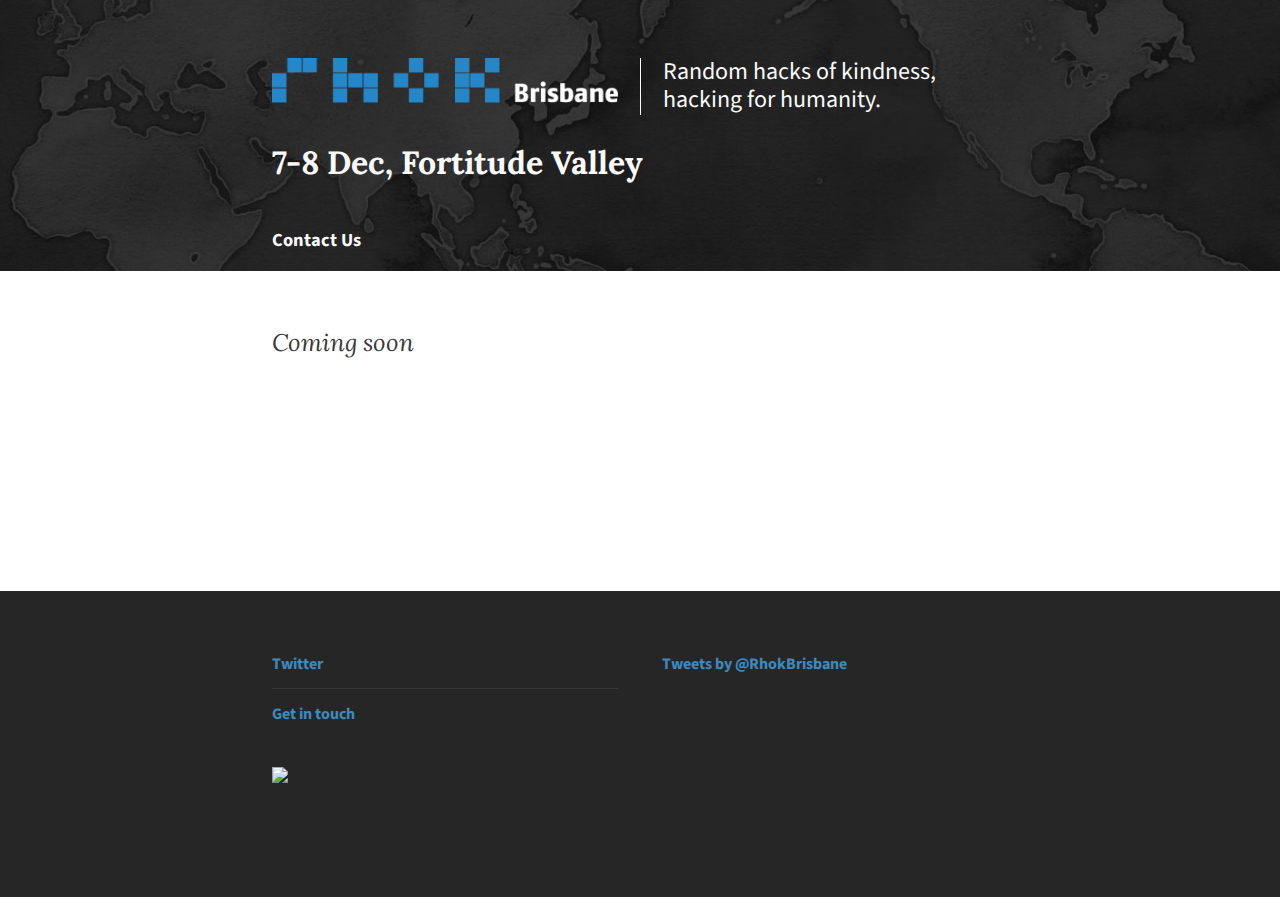
==== commit edf898f1: "Site updated to 6137ff7" ====
--- a/problems/index.html
+++ b/problems/index.html
@@ -11,13 +11,13 @@
     <meta content='width=device-width, initial-scale=1.0' name='viewport'>
     <title>Problems | RHOK - Brisbane 2013</title>
     <link href="../assets/images/favicon.ico" rel="icon" type="image/ico" />
-    <link href="../assets/stylesheets/application.css?1385450831" media="screen" rel="stylesheet" type="text/css" />
+    <link href="../assets/stylesheets/application.css?1385451249" media="screen" rel="stylesheet" type="text/css" />
   </head>
   <body>
     <header class='header' role='banner'>
       <div class='container hero-text'>
         <div class='one-half first'>
-          <a class="logo" href="/"><img src="../assets/images/logo.png?1385450816" /></a>
+          <a class="logo" href="/"><img src="../assets/images/logo.png?1385451235" /></a>
         </div>
         <div class='one-half last'>
           <p class='subtitle'>
@@ -58,6 +58,6 @@
         </div>
       </section>
     </footer>
-    <script src="../assets/javascripts/application.js?1385450816" type="text/javascript"></script>
+    <script src="../assets/javascripts/application.js?1385451235" type="text/javascript"></script>
   </body>
 </html>
--- a/assets/stylesheets/application.css
+++ b/assets/stylesheets/application.css
@@ -1 +1 @@
-@charset "UTF-8";@import url(http://fonts.googleapis.com/css?family=Source+Sans+Pro:400,700|Lora);html,body,div,span,applet,object,iframe,h1,h2,h3,h4,h5,h6,p,blockquote,pre,a,abbr,acronym,address,big,cite,code,del,dfn,em,img,ins,kbd,q,s,samp,small,strike,strong,sub,sup,tt,var,b,u,i,center,dl,dt,dd,ol,ul,li,fieldset,form,label,legend,table,caption,tbody,tfoot,thead,tr,th,td,article,aside,canvas,details,embed,figure,figcaption,footer,header,hgroup,menu,nav,output,ruby,section,summary,time,mark,audio,video{margin:0;padding:0;border:0;font:inherit;font-size:100%;vertical-align:baseline}html{line-height:1}ol,ul{list-style:none}table{border-collapse:collapse;border-spacing:0}caption,th,td{text-align:left;font-weight:normal;vertical-align:middle}q,blockquote{quotes:none}q:before,q:after,blockquote:before,blockquote:after{content:"";content:none}a img{border:none}article,aside,details,figcaption,figure,footer,header,hgroup,menu,nav,section,summary{display:block}.clearfix,.header{zoom:1}.clearfix:before,.header:before,.clearfix:after,.header:after{content:'';display:inline-block;display:table;clear:both}.disabled{opacity:.25;pointer-events:none}.visible{display:block;visibility:visible;opacity:1;pointer-events:normal;width:auto;height:auto}.hidden{visibility:hidden;opacity:0;pointer-events:none;width:0;height:0;margin:0;padding:0}.box{margin-bottom:1.8em;padding:1.8em;position:relative}.box.no_margin{margin-bottom:0}.box-section{padding:1.8em;border-bottom-width:1px;border-bottom-style:solid}.box-section:last-child,.box-section.last{margin-bottom:1.8em}.right_button,.button,button,input[type="submit"],input[type="button"]{position:relative;display:inline-block;padding:0.45em 0.9em;width:auto;font-size:16px;font-weight:600;font-family:"Source Sans Pro", "Helvetica Neue", "Helvetica", "Trebuchet MS", "Arial", sans-serif;text-decoration:none;-webkit-font-smoothing:antialiased;border-radius:3px;border:none;-webkit-box-sizing:border-box;-moz-box-sizing:border-box;box-sizing:border-box}.right_button:hover,.button:hover,button:hover,input[type="submit"]:hover,input[type="button"]:hover{text-decoration:none;cursor:pointer}.right_button:active,.button:active,button:active,input[type="submit"]:active,input[type="button"]:active{opacity:.75}[disabled="disabled"].right_button,[disabled="disabled"].button,button[disabled="disabled"],input[disabled="disabled"][type="submit"],input[disabled="disabled"][type="button"],[disabled="disabled"].right_button:hover,[disabled="disabled"].button:hover,button[disabled="disabled"]:hover,input[disabled="disabled"][type="submit"]:hover,input[disabled="disabled"][type="button"]:hover,[disabled="disabled"].right_button:active,[disabled="disabled"].button:active,button[disabled="disabled"]:active,input[disabled="disabled"][type="submit"]:active,input[disabled="disabled"][type="button"]:active{opacity:.5;cursor:default}[class^="icon-"].right_button,[class^="icon-"].button,button[class^="icon-"],input[class^="icon-"][type="submit"],input[class^="icon-"][type="button"],[class*=" icon-"].right_button,[class*=" icon-"].button,button[class*=" icon-"],input[class*=" icon-"][type="submit"],input[class*=" icon-"][type="button"]{padding-left:2.3994em}[class^="icon-"].right_button:before,[class^="icon-"].button:before,button[class^="icon-"]:before,input[class^="icon-"][type="submit"]:before,input[class^="icon-"][type="button"]:before,[class*=" icon-"].right_button:before,[class*=" icon-"].button:before,button[class*=" icon-"]:before,input[class*=" icon-"][type="submit"]:before,input[class*=" icon-"][type="button"]:before{position:absolute;top:50%;left:0.9em;margin-top:-0.45em;width:0.9em;height:0.9em;line-height:0.9em}.icon-right.right_button,.icon-right.button,button.icon-right,input.icon-right[type="submit"],input.icon-right[type="button"]{padding-left:0.9em;padding-right:1.8em}.icon-right.right_button:before,.icon-right.button:before,button.icon-right:before,input.icon-right[type="submit"]:before,input.icon-right[type="button"]:before{left:auto;right:0.45em}.icon-only.right_button,.icon-only.button,button.icon-only,input.icon-only[type="submit"],input.icon-only[type="button"]{width:1.8em;padding:0}input[type="submit"]:hover{filter:progid:DXImageTransform.Microsoft.Alpha(Opacity=70);opacity:0.7}.right_button{float:right;margin-left:0.5em}.tab-buttons.buttons{margin:1.8em auto 0;text-align:center}.buttons .right_button,.buttons .button,.buttons button,.buttons input[type="submit"],.buttons input[type="button"]{margin:0;border-left-width:0;border-radius:0}.buttons .right_button:first-child,.buttons .button:first-child,.buttons button:first-child,.buttons input[type="submit"]:first-child,.buttons input[type="button"]:first-child{border-left-width:1px;-moz-border-radius-topleft:3px;-webkit-border-top-left-radius:3px;border-top-left-radius:3px;-moz-border-radius-bottomleft:3px;-webkit-border-bottom-left-radius:3px;border-bottom-left-radius:3px}.buttons .right_button:last-child,.buttons .button:last-child,.buttons button:last-child,.buttons input[type="submit"]:last-child,.buttons input[type="button"]:last-child,.buttons .last-child.right_button,.buttons .last-child.button,.buttons button.last-child,.buttons input.last-child[type="submit"],.buttons input.last-child[type="button"]{-moz-border-radius-topright:3px;-webkit-border-top-right-radius:3px;border-top-right-radius:3px;-moz-border-radius-bottomright:3px;-webkit-border-bottom-right-radius:3px;border-bottom-right-radius:3px}@media screen and (max-width: 900px){.buttons{margin:0}.buttons [class^="icon-"].right_button,.buttons [class^="icon-"].button,.buttons button[class^="icon-"],.buttons input[class^="icon-"][type="submit"],.buttons input[class^="icon-"][type="button"],.buttons [class*=" icon-"].right_button,.buttons [class*=" icon-"].button,.buttons button[class*=" icon-"],.buttons input[class*=" icon-"][type="submit"],.buttons input[class*=" icon-"][type="button"]{width:3.6em !important}.buttons [class^="icon-"].right_button:before,.buttons [class^="icon-"].button:before,.buttons button[class^="icon-"]:before,.buttons input[class^="icon-"][type="submit"]:before,.buttons input[class^="icon-"][type="button"]:before,.buttons [class*=" icon-"].right_button:before,.buttons [class*=" icon-"].button:before,.buttons button[class*=" icon-"]:before,.buttons input[class*=" icon-"][type="submit"]:before,.buttons input[class*=" icon-"][type="button"]:before{text-indent:0.54em !important;font-size:20px}}input[type='checkbox'],input[type='radio']{cursor:pointer;background:transparent;border:none;text-align:center;margin-right:0.5em;display:inline-block;vertical-align:middle}input[type='checkbox']+label,input[type='radio']+label{vertical-align:middle;display:inline-block;margin-top:-0.5em}.chzn-container{position:relative;display:inline-block;vertical-align:middle;zoom:1;*display:inline;-webkit-user-select:none;-moz-user-select:none;user-select:none}.chzn-container .chzn-drop{position:absolute;top:100%;left:-9999px;z-index:1010;width:100%;border:1px solid #dddddd;border-top:0;background:whitesmoke;-webkit-box-sizing:border-box;-moz-box-sizing:border-box;box-sizing:border-box}.chzn-container.chzn-with-drop .chzn-drop{left:0}.chzn-container a{cursor:pointer}.chzn-container-single .chzn-single{position:relative;display:block;overflow:hidden;padding:0 0 0 .5em;height:2em;border:1px solid #dddddd;border-radius:5px;background-color:whitesmoke;background-clip:padding-box;color:#444;text-decoration:none;white-space:nowrap;line-height:24px}.chzn-container-single .chzn-default{color:#999}.chzn-container-single .chzn-single span{display:block;overflow:hidden;margin-right:26px;text-overflow:ellipsis;white-space:nowrap}.chzn-container-single .chzn-single-with-deselect span{margin-right:3.5em}.chzn-container-single .chzn-single abbr{position:absolute;top:6px;right:26px;display:block;width:12px;height:12px;font-size:1px}.chzn-container-single .chzn-single abbr:hover{background-position:-42px -10px}.chzn-container-single.chzn-disabled .chzn-single abbr:hover{background-position:-42px -10px}.chzn-container-single .chzn-single div{position:absolute;top:0;right:0;display:block;width:1.5em;height:100%}.chzn-container-single .chzn-single div b{display:block;width:100%;height:100%}.chzn-container-single .chzn-search{position:relative;z-index:1010;margin:0;padding:3px 4px;white-space:nowrap}.chzn-container-single .chzn-search input{-webkit-box-sizing:border-box;-moz-box-sizing:border-box;box-sizing:border-box;margin:1px 0;padding:4px 20px 4px 5px;width:100%;height:auto;outline:0;border:1px solid #dddddd;font-size:1em;font-family:sans-serif;line-height:normal;border-radius:0}.chzn-container-single .chzn-drop{margin-top:-1px;border-radius:0 0 4px 4px;background-clip:padding-box}.chzn-container-single.chzn-container-single-nosearch .chzn-search{position:absolute;left:-9999px}.chzn-container .chzn-results{position:relative;overflow-x:hidden;overflow-y:auto;margin:0 4px 4px 0;padding:0 0 0 4px;max-height:240px;-webkit-overflow-scrolling:touch}.chzn-container .chzn-results li{display:none;margin:0;padding:5px 6px;list-style:none;line-height:1.8em}.chzn-container .chzn-results li:before{display:none}.chzn-container .chzn-results li.active-result{display:list-item;cursor:pointer}.chzn-container .chzn-results li.disabled-result{display:list-item;color:#ccc;cursor:default}.chzn-container .chzn-results li.highlighted{background-color:#3875d7;background-image:-webkit-gradient(linear, 50% 0%, 50% 100%, color-stop(20%, #3875d7), color-stop(90%, #2a62bc));background-image:-webkit-linear-gradient(#3875d7 20%, #2a62bc 90%);background-image:-moz-linear-gradient(#3875d7 20%, #2a62bc 90%);background-image:-o-linear-gradient(#3875d7 20%, #2a62bc 90%);background-image:linear-gradient(#3875d7 20%,#2a62bc 90%);color:whitesmoke}.chzn-container .chzn-results li.no-results{display:list-item;background:#f4f4f4}.chzn-container .chzn-results li.group-result{display:list-item;font-weight:bold;cursor:default}.chzn-container .chzn-results li.group-option{padding-left:1.8em}.chzn-container .chzn-results li em{font-style:normal;text-decoration:underline}.chzn-container-multi .chzn-choices{position:relative;overflow:hidden;-webkit-box-sizing:border-box;-moz-box-sizing:border-box;box-sizing:border-box;margin:0;padding:0;width:100%;height:auto !important;height:1%;border:1px solid #dddddd;background-color:whitesmoke;background-image:-webkit-gradient(linear, 50% 0%, 50% 100%, color-stop(1%, #eee), color-stop(15%, #f5f5f5));background-image:-webkit-linear-gradient(#eee 1%, #f5f5f5 15%);background-image:-moz-linear-gradient(#eee 1%, #f5f5f5 15%);background-image:-o-linear-gradient(#eee 1%, #f5f5f5 15%);background-image:linear-gradient(#eeeeee 1%,#f5f5f5 15%);cursor:text}.chzn-container-multi .chzn-choices li{float:left;list-style:none}.chzn-container-multi .chzn-choices li.search-field{margin:0;padding:0;white-space:nowrap}.chzn-container-multi .chzn-choices li.search-field input[type="text"]{margin:1px 0;padding:5px;height:1.8em;outline:0;border:0 !important;background:transparent !important;color:#666;font-size:100%;font-family:sans-serif;line-height:normal;border-radius:0}.chzn-container-multi .chzn-choices li.search-field .default{color:#999}.chzn-container-multi .chzn-choices li.search-choice{position:relative;margin:3px 0 3px 5px;padding:3px 20px 3px 5px;border:1px solid #dddddd;border-radius:3px;background-color:#e4e4e4;background-image:-webkit-gradient(linear, 50% 0%, 50% 100%, color-stop(20%, #f4f4f4), color-stop(50%, #f0f0f0), color-stop(52%, #e8e8e8), color-stop(100%, #eee));background-image:-webkit-linear-gradient(#f4f4f4 20%, #f0f0f0 50%, #e8e8e8 52%, #eee 100%);background-image:-moz-linear-gradient(#f4f4f4 20%, #f0f0f0 50%, #e8e8e8 52%, #eee 100%);background-image:-o-linear-gradient(#f4f4f4 20%, #f0f0f0 50%, #e8e8e8 52%, #eee 100%);background-image:linear-gradient(#f4f4f4 20%,#f0f0f0 50%,#e8e8e8 52%,#eeeeee 100%);background-clip:padding-box;color:#333;line-height:13px;cursor:default}.chzn-container-multi .chzn-choices li.search-choice .search-choice-close{position:absolute;top:4px;right:3px;display:block;width:12px;height:12px;font-size:1px}.chzn-container-multi .chzn-choices li.search-choice .search-choice-close:hover{background-position:-42px -10px}.chzn-container-multi .chzn-choices li.search-choice-disabled{padding-right:5px;border:1px solid #ccc;background-color:#e4e4e4;background-image:-webkit-gradient(linear, 50% 0%, 50% 100%, color-stop(20%, #f4f4f4), color-stop(50%, #f0f0f0), color-stop(52%, #e8e8e8), color-stop(100%, #eee));background-image:-webkit-linear-gradient(top, #f4f4f4 20%, #f0f0f0 50%, #e8e8e8 52%, #eee 100%);background-image:-moz-linear-gradient(top, #f4f4f4 20%, #f0f0f0 50%, #e8e8e8 52%, #eee 100%);background-image:-o-linear-gradient(top, #f4f4f4 20%, #f0f0f0 50%, #e8e8e8 52%, #eee 100%);background-image:linear-gradient(top, #f4f4f4 20%,#f0f0f0 50%,#e8e8e8 52%,#eeeeee 100%);color:#666}.chzn-container-multi .chzn-choices li.search-choice-focus{background:#d4d4d4}.chzn-container-multi .chzn-choices li.search-choice-focus .search-choice-close{background-position:-42px -10px}.chzn-container-multi .chzn-results{margin:0;padding:0}.chzn-container-multi .chzn-drop .result-selected{display:list-item;color:#ccc;cursor:default}.chzn-container-active .chzn-single{border:1px solid #5897fb}.chzn-container-active.chzn-with-drop .chzn-single{border:1px solid #dddddd;-moz-border-radius-bottomright:0;border-bottom-right-radius:0;-moz-border-radius-bottomleft:0;border-bottom-left-radius:0}.chzn-container-active.chzn-with-drop .chzn-single div{border-left:none;background:transparent}.chzn-container-active.chzn-with-drop .chzn-single div b{background-position:-1.5em 2px}.chzn-container-active .chzn-choices{border:1px solid #5897fb}.chzn-container-active .chzn-choices li.search-field input[type="text"]{color:#111 !important}.chzn-disabled{opacity:0.5 !important;cursor:default}.chzn-disabled .chzn-single{cursor:default}.chzn-disabled .chzn-choices .search-choice .search-choice-close{cursor:default}.chzn-rtl{text-align:right}.chzn-rtl .chzn-single{overflow:visible;padding:0 .5em 0 0}.chzn-rtl .chzn-single span{margin-right:0;margin-left:26px;direction:rtl}.chzn-rtl .chzn-single-with-deselect span{margin-left:3.5em}.chzn-rtl .chzn-single div{right:auto;left:3px}.chzn-rtl .chzn-single abbr{right:auto;left:26px}.chzn-rtl .chzn-choices li{float:right}.chzn-rtl .chzn-choices li.search-field input[type="text"]{direction:rtl}.chzn-rtl .chzn-choices li.search-choice{margin:3px 5px 3px 0;padding:3px 5px 3px 19px}.chzn-rtl .chzn-choices li.search-choice .search-choice-close{right:auto;left:4px}.chzn-rtl.chzn-container-single-nosearch .chzn-search,.chzn-rtl .chzn-drop{left:9999px}.chzn-rtl.chzn-container-single .chzn-results{margin:0 0 4px 4px;padding:0 4px 0 0}.chzn-rtl .chzn-results li.group-option{padding-right:1.8em;padding-left:0}.chzn-rtl.chzn-container-active.chzn-with-drop .chzn-single div{border-right:none}.chzn-rtl .chzn-search input[type="text"]{padding:4px 5px 4px 20px;direction:rtl}.chzn-rtl.chzn-container-single .chzn-single div b{background-position:6px 2px}.chzn-rtl.chzn-container-single.chzn-with-drop .chzn-single div b{background-position:-12px 2px}nav a{color:#fafafa}.header .one-half.last{border-color:#fafafa}.icon-list>li:before{color:#fafafa;background-color:#393939}footer[role="main"],.header{color:#fafafa;background-color:#262626}footer[role="main"] a:visited,nav a:visited{color:#ededed}section.second{background-color:#ededed}.ruled-list>li,.icon-list>li{border-color:#d4d4d4}body{color:#393939}footer[role="main"] .ruled-list>li,footer[role="main"] .icon-list>li{border-color:#393939}input[type='text'],input[type="search"],input[type='tel'],input[type='email'],input[type='password'],input[type='url'],input[type='date'],input[type="number"],textarea{color:#262626;background-color:transparent;border-color:#d4d4d4}input[type='text']:hover,input[type="search"]:hover,input[type='tel']:hover,input[type='email']:hover,input[type='password']:hover,input[type='url']:hover,input[type='date']:hover,input[type="number"]:hover,textarea:hover{color:#262626;background-color:transparent;border-color:#3d8abd}input[type='text']:focus,input[type="search"]:focus,input[type='tel']:focus,input[type='email']:focus,input[type='password']:focus,input[type='url']:focus,input[type='date']:focus,input[type="number"]:focus,textarea:focus{color:#262626;background-color:transparent;border-color:#3f599d}a,nav a:hover,nav a.active{color:#3d8abd}a:visited{color:#213054}a:hover{color:#ed1d23}.span-1{-webkit-box-sizing:border-box;-moz-box-sizing:border-box;box-sizing:border-box;display:inline-block;vertical-align:top;width:4.16667%;margin-right:-0.25em;padding:0 1.35em}.span-2{-webkit-box-sizing:border-box;-moz-box-sizing:border-box;box-sizing:border-box;display:inline-block;vertical-align:top;width:8.33333%;margin-right:-0.25em;padding:0 1.35em}.span-3{-webkit-box-sizing:border-box;-moz-box-sizing:border-box;box-sizing:border-box;display:inline-block;vertical-align:top;width:12.5%;margin-right:-0.25em;padding:0 1.35em}.span-4{-webkit-box-sizing:border-box;-moz-box-sizing:border-box;box-sizing:border-box;display:inline-block;vertical-align:top;width:16.66667%;margin-right:-0.25em;padding:0 1.35em}.span-5{-webkit-box-sizing:border-box;-moz-box-sizing:border-box;box-sizing:border-box;display:inline-block;vertical-align:top;width:20.83333%;margin-right:-0.25em;padding:0 1.35em}.span-6,.one-quarter{-webkit-box-sizing:border-box;-moz-box-sizing:border-box;box-sizing:border-box;display:inline-block;vertical-align:top;width:25%;margin-right:-0.25em;padding:0 1.35em}.span-7{-webkit-box-sizing:border-box;-moz-box-sizing:border-box;box-sizing:border-box;display:inline-block;vertical-align:top;width:29.16667%;margin-right:-0.25em;padding:0 1.35em}.span-8,.one-third{-webkit-box-sizing:border-box;-moz-box-sizing:border-box;box-sizing:border-box;display:inline-block;vertical-align:top;width:33.33333%;margin-right:-0.25em;padding:0 1.35em}.span-9{-webkit-box-sizing:border-box;-moz-box-sizing:border-box;box-sizing:border-box;display:inline-block;vertical-align:top;width:37.5%;margin-right:-0.25em;padding:0 1.35em}.span-10{-webkit-box-sizing:border-box;-moz-box-sizing:border-box;box-sizing:border-box;display:inline-block;vertical-align:top;width:41.66667%;margin-right:-0.25em;padding:0 1.35em}.span-11{-webkit-box-sizing:border-box;-moz-box-sizing:border-box;box-sizing:border-box;display:inline-block;vertical-align:top;width:45.83333%;margin-right:-0.25em;padding:0 1.35em}.span-12,.one-half{-webkit-box-sizing:border-box;-moz-box-sizing:border-box;box-sizing:border-box;display:inline-block;vertical-align:top;width:50%;margin-right:-0.25em;padding:0 1.35em}.span-13{-webkit-box-sizing:border-box;-moz-box-sizing:border-box;box-sizing:border-box;display:inline-block;vertical-align:top;width:54.16667%;margin-right:-0.25em;padding:0 1.35em}.span-14{-webkit-box-sizing:border-box;-moz-box-sizing:border-box;box-sizing:border-box;display:inline-block;vertical-align:top;width:58.33333%;margin-right:-0.25em;padding:0 1.35em}.span-15{-webkit-box-sizing:border-box;-moz-box-sizing:border-box;box-sizing:border-box;display:inline-block;vertical-align:top;width:62.5%;margin-right:-0.25em;padding:0 1.35em}.span-16{-webkit-box-sizing:border-box;-moz-box-sizing:border-box;box-sizing:border-box;display:inline-block;vertical-align:top;width:66.66667%;margin-right:-0.25em;padding:0 1.35em}.span-17{-webkit-box-sizing:border-box;-moz-box-sizing:border-box;box-sizing:border-box;display:inline-block;vertical-align:top;width:70.83333%;margin-right:-0.25em;padding:0 1.35em}.span-18,.three-quarters{-webkit-box-sizing:border-box;-moz-box-sizing:border-box;box-sizing:border-box;display:inline-block;vertical-align:top;width:75%;margin-right:-0.25em;padding:0 1.35em}.span-19{-webkit-box-sizing:border-box;-moz-box-sizing:border-box;box-sizing:border-box;display:inline-block;vertical-align:top;width:79.16667%;margin-right:-0.25em;padding:0 1.35em}.span-20{-webkit-box-sizing:border-box;-moz-box-sizing:border-box;box-sizing:border-box;display:inline-block;vertical-align:top;width:83.33333%;margin-right:-0.25em;padding:0 1.35em}.span-21{-webkit-box-sizing:border-box;-moz-box-sizing:border-box;box-sizing:border-box;display:inline-block;vertical-align:top;width:87.5%;margin-right:-0.25em;padding:0 1.35em}.span-22{-webkit-box-sizing:border-box;-moz-box-sizing:border-box;box-sizing:border-box;display:inline-block;vertical-align:top;width:91.66667%;margin-right:-0.25em;padding:0 1.35em}.span-23{-webkit-box-sizing:border-box;-moz-box-sizing:border-box;box-sizing:border-box;display:inline-block;vertical-align:top;width:95.83333%;margin-right:-0.25em;padding:0 1.35em}.span-24{-webkit-box-sizing:border-box;-moz-box-sizing:border-box;box-sizing:border-box;display:inline-block;vertical-align:top;width:100%;margin-right:-0.25em;padding:0 1.35em}.one-half:nth-child(odd){padding-left:0;padding-right:1.35em}.one-half:nth-child(even){padding-right:0;padding-left:1.35em}.one-half.number-0,.one-half.number-2{padding-left:0}.one-half.number-1,.one-half.number-3{padding-right:0}.one-half.first{padding-left:0;padding-right:1.35em}.one-half.last{padding-right:0;padding-left:1.35em}.one-third{padding:0 0.9em}.one-third:last-child{padding:0 0.9em}.one-third:nth-child(3n+3){padding-right:0;padding-left:1.8009em}.one-third:nth-child(3n+1){padding-left:0;padding-right:1.8009em}.one-third.first{padding-left:0}.one-third.last{padding-right:0;padding-left:0.9em}.one-third.second{padding:0 1.8009em}.one-quarter:nth-child(4n+1){padding-left:0;padding-right:2.025em}.one-quarter:nth-child(4n+4){padding-right:0;padding-left:2.025em}.one-quarter:nth-child(4n+2){padding:0 1.35em 0 0.675em}.one-quarter:nth-child(4n+3){padding:0 0.675em 0 1.35em}.one-quarter.first{padding-left:0;padding-right:2.025em}.one-quarter.last{padding-right:0;padding-left:2.025em}.three-quarters.first{padding-left:0;padding-right:2.025em}.three-quarters.last{padding-right:0;padding-left:2.025em}@media screen and (max-width: 900px){.one-third:not(.no-break),.one-quarter:not(.no-break){width:50%;padding-left:1.35em;padding-right:1.35em}.one-third:not(.no-break):nth-child(odd),.one-quarter:not(.no-break):nth-child(odd){padding-left:0}.one-third:not(.no-break):nth-child(even),.one-quarter:not(.no-break):nth-child(even){padding-right:0}.three-quarters:not(.no-break),.three-quarters+.one-quarter:not(.no-break),.two-thirds:not(.no-break),.two-thirds+.one-third:not(.no-break){width:100%;padding-left:0;padding-right:0}.one-half .one-quarter:not(.no-break),.one-half .three-quarters:not(.no-break){padding-left:1.35em;padding-right:1.35em}.one-half .one-quarter:not(.no-break).first,.one-half .three-quarters:not(.no-break).first{padding-left:0}.one-half .one-quarter:not(.no-break).last,.one-half .three-quarters:not(.no-break).last{padding-right:0}.one-half .one-quarter{width:25%}.one-half .three-quarters{width:75%}}@media screen and (max-width: 768px){.one-half,.one-third,.two-thirds,.one-quarter,.three-quarters{width:100%;padding-left:0 !important;padding-right:0 !important}.one-half .one-quarter{width:25%}.one-half .three-quarters{width:75%}}@font-face{font-family:'Icons';src:url("../fonts/icomoon.eot");src:url("../fonts/icomoon.eot?#iefix") format("embedded-opentype"),url("../fonts/icomoon.woff") format("woff"),url("../fonts/icomoon.ttf") format("truetype"),url("../fonts/icomoon.svg#icomoon") format("svg");font-weight:normal;font-style:normal}[data-icon]:before{content:attr(data-icon)}[data-icon]:before,[class*="icon-"]:before{font-family:'Icons';speak:none;font-style:normal;font-weight:normal;font-variant:normal;text-transform:none;line-height:1;-webkit-font-smoothing:antialiased;margin-right:0.5em}.icon-in-circle{position:relative;padding-left:2.7em}.icon-in-circle:before{position:absolute;top:0;left:0;text-align:center;width:1.8em;height:1.8em;line-height:1.8em;-webkit-border-radius:50%;-moz-border-radius:50%;-ms-border-radius:50%;-o-border-radius:50%;border-radius:50%}.icon-only{display:inline-block;vertical-align:middle;position:relative;text-indent:9999em;width:1.8em;height:1.8em;line-height:1.8em;white-space:nowrap;overflow:hidden}.icon-only:before{position:absolute;top:0;left:0;right:0;text-align:center;width:1.8em;height:1.8em;line-height:1.8em;text-indent:0}.icon-monogram:before{content:"\e000"}.icon-arrow-left:before{content:"\e001"}.icon-arrow-down:before{content:"\e002"}.icon-arrow-up:before{content:"\e003"}.icon-arrow-right:before{content:"\e004"}.icon-arrow-left-2:before{content:"\e005"}.icon-arrow-down-2:before{content:"\e006"}.icon-arrow-up-2:before{content:"\e007"}.icon-arrow-right-2:before{content:"\e008"}.icon-twitter:before{content:"\e009"}.icon-facebook:before{content:"\e00a"}.icon-linkedin:before{content:"\e00b"}.icon-googleplus:before{content:"\e00c"}.icon-mail:before{content:"\e00d"}.icon-earth:before{content:"\e00e"}.icon-user:before{content:"\e00f"}.icon-tools:before{content:"\e010"}.icon-map:before{content:"\e011"}.icon-location:before{content:"\e012"}.icon-search:before{content:"\e013"}.icon-calendar:before{content:"\e014"}.icon-cancel-circle:before{content:"\e015"}ol,ul,dir{font-size:inherit;padding:0;margin-bottom:1.8em;list-style:none}ol li,ul li,dir li{display:block;padding-left:1.8em;position:relative}ol li:before,ul li:before,dir li:before{display:block;position:absolute;left:0;top:0;width:1.5em;line-height:1.8em;font-weight:bold}ol ul li:before,ul ul li:before,dir ul li:before{content:"-"}menu{margin-bottom:1.8em;list-style:none}.ruled-list,.icon-list{margin-top:-0.6em}.ruled-list>li,.icon-list>li{border-top-width:1px;border-top-style:solid;padding:0.6em 0;position:relative}.ruled-list>li:before,.icon-list>li:before{display:none}.ruled-list>li:first-child,.icon-list>li:first-child{border-top:none}.ruled-list ul,.icon-list ul{margin-bottom:0}.ruled-list label,.icon-list label{line-height:1.8em}.icon-list>li{padding-left:3.5991em}.icon-list>li:before{display:block;position:absolute;left:0;top:0.99em;text-align:center;font-weight:400;font-size:0.75em;line-height:2.16em;width:2.16em !important;-webkit-border-radius:50%;-moz-border-radius:50%;-ms-border-radius:50%;-o-border-radius:50%;border-radius:50%}ol.icon-list li:before{font-family:"Source Sans Pro", "Helvetica Neue", "Helvetica", "Trebuchet MS", "Arial", sans-serif}ul{list-style:none}ul li:before{content:"•"}ul.no-dot li{padding-left:0}ul.no-dot li:before{content:""}ol{list-style:decimal;counter-reset:item}ol li:before{content:counter(item);counter-increment:item}dir{list-style:none}dir li:before{content:"»"}dl{list-style:none}dl dt{font-weight:700;font-size:0.8em;text-transform:uppercase;border-bottom:1px solid whitesmoke}dl dd{margin-bottom:0.9em}.flash{position:fixed;z-index:5;top:0;left:0;right:0;padding:2.3994em;text-align:center;-webkit-box-sizing:border-box;-moz-box-sizing:border-box;box-sizing:border-box;-webkit-transition:all 0.5s linear;-moz-transition:all 0.5s linear;-o-transition:all 0.5s linear;transition:all 0.5s linear}.flash:hover{cursor:pointer}.flash.hidden{-webkit-transition:all 0.5s linear;-moz-transition:all 0.5s linear;-o-transition:all 0.5s linear;transition:all 0.5s linear}.flash-overlay{position:fixed;z-index:5 -1;top:0;left:0;right:0;bottom:0}.flash-overlay.hidden{-webkit-transition:all 0.5s linear;-moz-transition:all 0.5s linear;-o-transition:all 0.5s linear;transition:all 0.5s linear}.no-data{position:absolute;top:50%;left:0;right:0;margin-top:-0.5em;padding:0 2em;text-align:center;font-style:italic;opacity:.75}input[type="range"]{border:none;height:1em;border-radius:0.5em;-webkit-appearance:none}input[type="range"]:hover{-webkit-appearance:none}input[type="range"]::-webkit-slider-thumb{-webkit-appearance:none;border-radius:50%;width:0.8em;height:0.8em}input[type="range"]::-webkit-slider-thumb:hover{-webkit-appearance:none}.ui-slider{position:relative;text-align:left}.ui-slider-horizontal{height:1.4em;border:1px solid;margin:0;margin-bottom:-0.4em;-webkit-border-radius:0.7em;-moz-border-radius:0.7em;-ms-border-radius:0.7em;-o-border-radius:0.7em;border-radius:0.7em}.ui-slider-handle{border:1px solid}.ui-slider-horizontal .ui-slider-handle{top:0.05em;margin-left:-.5em;outline:none}.ui-slider .ui-slider-handle{position:absolute;z-index:2;width:1em;height:1em;cursor:default;-webkit-border-radius:50%;-moz-border-radius:50%;-ms-border-radius:50%;-o-border-radius:50%;border-radius:50%}.slider-with-input .slider{display:inline-block;-webkit-box-sizing:border-box;-moz-box-sizing:border-box;box-sizing:border-box;width:60%;margin-right:10%}.slider-with-input input{display:inline-block;-webkit-box-sizing:border-box;-moz-box-sizing:border-box;box-sizing:border-box;width:30%}input[type='text'],input[type="search"],input[type='tel'],input[type='email'],input[type='password'],input[type='url'],input[type='date'],input[type="number"],textarea{-webkit-appearance:none;width:100%;padding:0.6em;line-height:1.35em;background:transparent;outline:0;box-sizing:border-box;box-shadow:none;font-family:"Source Sans Pro", "Helvetica Neue", "Helvetica", "Trebuchet MS", "Arial", sans-serif;font-size:16px;font-weight:300;border-width:0.2em;margin-top:0;margin-bottom:1.8em;border-style:solid;-webkit-box-sizing:border-box;-moz-box-sizing:border-box;box-sizing:border-box;-webkit-border-radius:3px;-moz-border-radius:3px;-ms-border-radius:3px;-o-border-radius:3px;border-radius:3px;-webkit-transition:border-color 0.5s;-moz-transition:border-color 0.5s;-o-transition:border-color 0.5s;transition:border-color 0.5s}::-webkit-input-placeholder{font-weight:300;font-family:"Source Sans Pro", "Helvetica Neue", "Helvetica", "Trebuchet MS", "Arial", sans-serif}:-moz-placeholder{font-weight:300;font-family:"Source Sans Pro", "Helvetica Neue", "Helvetica", "Trebuchet MS", "Arial", sans-serif}::-moz-placeholder{font-weight:300;font-family:"Source Sans Pro", "Helvetica Neue", "Helvetica", "Trebuchet MS", "Arial", sans-serif}:-ms-input-placeholder{font-weight:300;font-family:"Source Sans Pro", "Helvetica Neue", "Helvetica", "Trebuchet MS", "Arial", sans-serif}input[type="search"]::-webkit-search-cancel-button{-webkit-appearance:none}html{line-height:1.8em;font-size:16px;font-family:"Lora", "Droid Serif", "Georgia", "Times New Roman", serif;font-weight:400;-webkit-font-smoothing:antialiased;text-rendering:optimizeLegibility}h1,h2,h3,h4,h5,h6{font-weight:700;font-family:"Source Sans Pro", "Helvetica Neue", "Helvetica", "Trebuchet MS", "Arial", sans-serif;line-height:1.2em;margin:1.8em 0 0.9em}h1:first-child,h2:first-child,h3:first-child,h4:first-child,h5:first-child,h6:first-child{margin-top:0}h1:last-child,h2:last-child,h3:last-child,h4:last-child,h5:last-child,h6:last-child{margin-bottom:0}h1{font-size:3em}h1+h2{margin-top:0}h2+h3{margin-top:0}h2{font-weight:600;font-size:1.5em}h3{font-weight:600;font-size:1.25em;margin-bottom:1.8em}h4{font-size:0.8em;font-weight:700;text-transform:uppercase;margin-bottom:0.9em}p{margin-bottom:1.8em}p:last-child{margin-bottom:0}strong,b{font-weight:bold}em,i{font-style:italic}code,pre,var{font-family:monospace}hr{display:block;border:none;background:none;height:0.6em;line-height:0.9em;margin-bottom:0.9em}hr:before{content:"–"}label{font-size:0.8em;text-transform:uppercase;font-weight:400;vertical-align:middle;font-family:"Source Sans Pro", "Helvetica Neue", "Helvetica", "Trebuchet MS", "Arial", sans-serif}blockquote{padding-left:2em;position:relative;font-style:italic}blockquote:before{content:"\201C";position:absolute;left:0;top:0.15em;font-size:3em;font-style:normal}a{text-decoration:none;-webkit-transition:all 0.2s linear;-moz-transition:all 0.2s linear;-o-transition:all 0.2s linear;transition:all 0.2s linear;font-family:"Source Sans Pro", "Helvetica Neue", "Helvetica", "Trebuchet MS", "Arial", sans-serif;font-weight:700}small{font-size:0.8em}.container{margin:auto;padding:0 2.7em;max-width:46em}section{padding:3.6em 0 4.5em}img{display:inline-block;max-width:100%}article[role="main"]{min-height:20em}strong.date{display:block;font-size:2em;margin:.5em 0 -1em;line-height:1.35em}article strong.date{font-size:2.5em;margin:1em 0}form input{margin-bottom:0.75em}form footer{border-top-width:1px;border-top-style:solid;padding-top:0.9em;margin-top:0.6em;min-height:2.25em}form footer ul{margin-bottom:0}.animated{-webkit-animation-fill-mode:both;-moz-animation-fill-mode:both;-ms-animation-fill-mode:both;-o-animation-fill-mode:both;animation-fill-mode:both;-webkit-animation-duration:1s;-moz-animation-duration:1s;-ms-animation-duration:1s;-o-animation-duration:1s;animation-duration:1s}.animated.hinge{-webkit-animation-duration:2s;-moz-animation-duration:2s;-ms-animation-duration:2s;-o-animation-duration:2s;animation-duration:2s}@-webkit-keyframes shake{0%,100%{-webkit-transform:translateX(0)}10%,30%,50%,70%,90%{-webkit-transform:translateX(-10px)}20%,40%,60%,80%{-webkit-transform:translateX(10px)}}@-moz-keyframes shake{0%,100%{-moz-transform:translateX(0)}10%,30%,50%,70%,90%{-moz-transform:translateX(-10px)}20%,40%,60%,80%{-moz-transform:translateX(10px)}}@-o-keyframes shake{0%,100%{-o-transform:translateX(0)}10%,30%,50%,70%,90%{-o-transform:translateX(-10px)}20%,40%,60%,80%{-o-transform:translateX(10px)}}@keyframes shake{0%,100%{transform:translateX(0)}10%,30%,50%,70%,90%{transform:translateX(-10px)}20%,40%,60%,80%{transform:translateX(10px)}}.shake{-webkit-animation-name:shake;-moz-animation-name:shake;-o-animation-name:shake;animation-name:shake}@-webkit-keyframes bounce{0%,20%,50%,80%,100%{-webkit-transform:translateY(0)}40%{-webkit-transform:translateY(-30px)}60%{-webkit-transform:translateY(-15px)}}@-moz-keyframes bounce{0%,20%,50%,80%,100%{-moz-transform:translateY(0)}40%{-moz-transform:translateY(-30px)}60%{-moz-transform:translateY(-15px)}}@-o-keyframes bounce{0%,20%,50%,80%,100%{-o-transform:translateY(0)}40%{-o-transform:translateY(-30px)}60%{-o-transform:translateY(-15px)}}@keyframes bounce{0%,20%,50%,80%,100%{transform:translateY(0)}40%{transform:translateY(-30px)}60%{transform:translateY(-15px)}}.bounce{-webkit-animation-name:bounce;-moz-animation-name:bounce;-o-animation-name:bounce;animation-name:bounce}@-webkit-keyframes swing{20%,40%,60%,80%,100%{-webkit-transform-origin:top center}20%{-webkit-transform:rotate(15deg)}40%{-webkit-transform:rotate(-10deg)}60%{-webkit-transform:rotate(5deg)}80%{-webkit-transform:rotate(-5deg)}100%{-webkit-transform:rotate(0deg)}}@-moz-keyframes swing{20%{-moz-transform:rotate(15deg)}40%{-moz-transform:rotate(-10deg)}60%{-moz-transform:rotate(5deg)}80%{-moz-transform:rotate(-5deg)}100%{-moz-transform:rotate(0deg)}}@-o-keyframes swing{20%{-o-transform:rotate(15deg)}40%{-o-transform:rotate(-10deg)}60%{-o-transform:rotate(5deg)}80%{-o-transform:rotate(-5deg)}100%{-o-transform:rotate(0deg)}}@keyframes swing{20%{transform:rotate(15deg)}40%{transform:rotate(-10deg)}60%{transform:rotate(5deg)}80%{transform:rotate(-5deg)}100%{transform:rotate(0deg)}}.swing{-webkit-transform-origin:top center;-moz-transform-origin:top center;-o-transform-origin:top center;transform-origin:top center;-webkit-animation-name:swing;-moz-animation-name:swing;-o-animation-name:swing;animation-name:swing}@-webkit-keyframes wobble{0%{-webkit-transform:translateX(0%)}15%{-webkit-transform:translateX(-25%) rotate(-5deg)}30%{-webkit-transform:translateX(20%) rotate(3deg)}45%{-webkit-transform:translateX(-15%) rotate(-3deg)}60%{-webkit-transform:translateX(10%) rotate(2deg)}75%{-webkit-transform:translateX(-5%) rotate(-1deg)}100%{-webkit-transform:translateX(0%)}}@-moz-keyframes wobble{0%{-moz-transform:translateX(0%)}15%{-moz-transform:translateX(-25%) rotate(-5deg)}30%{-moz-transform:translateX(20%) rotate(3deg)}45%{-moz-transform:translateX(-15%) rotate(-3deg)}60%{-moz-transform:translateX(10%) rotate(2deg)}75%{-moz-transform:translateX(-5%) rotate(-1deg)}100%{-moz-transform:translateX(0%)}}@-o-keyframes wobble{0%{-o-transform:translateX(0%)}15%{-o-transform:translateX(-25%) rotate(-5deg)}30%{-o-transform:translateX(20%) rotate(3deg)}45%{-o-transform:translateX(-15%) rotate(-3deg)}60%{-o-transform:translateX(10%) rotate(2deg)}75%{-o-transform:translateX(-5%) rotate(-1deg)}100%{-o-transform:translateX(0%)}}@keyframes wobble{0%{transform:translateX(0%)}15%{transform:translateX(-25%) rotate(-5deg)}30%{transform:translateX(20%) rotate(3deg)}45%{transform:translateX(-15%) rotate(-3deg)}60%{transform:translateX(10%) rotate(2deg)}75%{transform:translateX(-5%) rotate(-1deg)}100%{transform:translateX(0%)}}.wobble{-webkit-animation-name:wobble;-moz-animation-name:wobble;-o-animation-name:wobble;animation-name:wobble}@-webkit-keyframes pulse{0%{-webkit-transform:scale(1)}50%{-webkit-transform:scale(1.1)}100%{-webkit-transform:scale(1)}}@-moz-keyframes pulse{0%{-moz-transform:scale(1)}50%{-moz-transform:scale(1.1)}100%{-moz-transform:scale(1)}}@-o-keyframes pulse{0%{-o-transform:scale(1)}50%{-o-transform:scale(1.1)}100%{-o-transform:scale(1)}}@keyframes pulse{0%{transform:scale(1)}50%{transform:scale(1.1)}100%{transform:scale(1)}}.pulse{-webkit-animation-name:pulse;-moz-animation-name:pulse;-o-animation-name:pulse;animation-name:pulse}@-webkit-keyframes flip{0%{-webkit-transform:perspective(400px) rotateY(0);-webkit-animation-timing-function:ease-out}40%{-webkit-transform:perspective(400px) translateZ(150px) rotateY(170deg);-webkit-animation-timing-function:ease-out}50%{-webkit-transform:perspective(400px) translateZ(150px) rotateY(190deg) scale(1);-webkit-animation-timing-function:ease-in}80%{-webkit-transform:perspective(400px) rotateY(360deg) scale(0.95);-webkit-animation-timing-function:ease-in}100%{-webkit-transform:perspective(400px) scale(1);-webkit-animation-timing-function:ease-in}}@-moz-keyframes flip{0%{-moz-transform:perspective(400px) rotateY(0);-moz-animation-timing-function:ease-out}40%{-moz-transform:perspective(400px) translateZ(150px) rotateY(170deg);-moz-animation-timing-function:ease-out}50%{-moz-transform:perspective(400px) translateZ(150px) rotateY(190deg) scale(1);-moz-animation-timing-function:ease-in}80%{-moz-transform:perspective(400px) rotateY(360deg) scale(0.95);-moz-animation-timing-function:ease-in}100%{-moz-transform:perspective(400px) scale(1);-moz-animation-timing-function:ease-in}}@-o-keyframes flip{0%{-o-transform:perspective(400px) rotateY(0);-o-animation-timing-function:ease-out}40%{-o-transform:perspective(400px) translateZ(150px) rotateY(170deg);-o-animation-timing-function:ease-out}50%{-o-transform:perspective(400px) translateZ(150px) rotateY(190deg) scale(1);-o-animation-timing-function:ease-in}80%{-o-transform:perspective(400px) rotateY(360deg) scale(0.95);-o-animation-timing-function:ease-in}100%{-o-transform:perspective(400px) scale(1);-o-animation-timing-function:ease-in}}@keyframes flip{0%{transform:perspective(400px) rotateY(0);animation-timing-function:ease-out}40%{transform:perspective(400px) translateZ(150px) rotateY(170deg);animation-timing-function:ease-out}50%{transform:perspective(400px) translateZ(150px) rotateY(190deg) scale(1);animation-timing-function:ease-in}80%{transform:perspective(400px) rotateY(360deg) scale(0.95);animation-timing-function:ease-in}100%{transform:perspective(400px) scale(1);animation-timing-function:ease-in}}.flip{-webkit-transform-style:preserve-3d;-moz-transform-style:preserve-3d;-o-transform-style:preserve-3d;transform-style:preserve-3d;-webkit-backface-visibility:visible !important;-webkit-animation-name:flip;-moz-backface-visibility:visible !important;-moz-animation-name:flip;-o-backface-visibility:visible !important;-o-animation-name:flip;backface-visibility:visible !important;animation-name:flip}@-webkit-keyframes flipInX{0%{-webkit-transform:perspective(400px) rotateX(90deg);opacity:0}40%{-webkit-transform:perspective(400px) rotateX(-10deg)}70%{-webkit-transform:perspective(400px) rotateX(10deg)}100%{-webkit-transform:perspective(400px) rotateX(0deg);opacity:1}}@-moz-keyframes flipInX{0%{-moz-transform:perspective(400px) rotateX(90deg);opacity:0}40%{-moz-transform:perspective(400px) rotateX(-10deg)}70%{-moz-transform:perspective(400px) rotateX(10deg)}100%{-moz-transform:perspective(400px) rotateX(0deg);opacity:1}}@-o-keyframes flipInX{0%{-o-transform:perspective(400px) rotateX(90deg);opacity:0}40%{-o-transform:perspective(400px) rotateX(-10deg)}70%{-o-transform:perspective(400px) rotateX(10deg)}100%{-o-transform:perspective(400px) rotateX(0deg);opacity:1}}@keyframes flipInX{0%{transform:perspective(400px) rotateX(90deg);opacity:0}40%{transform:perspective(400px) rotateX(-10deg)}70%{transform:perspective(400px) rotateX(10deg)}100%{transform:perspective(400px) rotateX(0deg);opacity:1}}.flipInX{-webkit-backface-visibility:visible !important;-webkit-animation-name:flipInX;-moz-backface-visibility:visible !important;-moz-animation-name:flipInX;-o-backface-visibility:visible !important;-o-animation-name:flipInX;backface-visibility:visible !important;animation-name:flipInX}@-webkit-keyframes flipOutX{0%{-webkit-transform:perspective(400px) rotateX(0deg);opacity:1}100%{-webkit-transform:perspective(400px) rotateX(90deg);opacity:0}}@-moz-keyframes flipOutX{0%{-moz-transform:perspective(400px) rotateX(0deg);opacity:1}100%{-moz-transform:perspective(400px) rotateX(90deg);opacity:0}}@-o-keyframes flipOutX{0%{-o-transform:perspective(400px) rotateX(0deg);opacity:1}100%{-o-transform:perspective(400px) rotateX(90deg);opacity:0}}@keyframes flipOutX{0%{transform:perspective(400px) rotateX(0deg);opacity:1}100%{transform:perspective(400px) rotateX(90deg);opacity:0}}.flipOutX{-webkit-animation-name:flipOutX;-webkit-backface-visibility:visible !important;-moz-animation-name:flipOutX;-moz-backface-visibility:visible !important;-o-animation-name:flipOutX;-o-backface-visibility:visible !important;animation-name:flipOutX;backface-visibility:visible !important}@-webkit-keyframes fadeIn{0%{opacity:0}100%{opacity:1}}@-moz-keyframes fadeIn{0%{opacity:0}100%{opacity:1}}@-o-keyframes fadeIn{0%{opacity:0}100%{opacity:1}}@keyframes fadeIn{0%{opacity:0}100%{opacity:1}}.fadeIn{-webkit-animation-name:fadeIn;-moz-animation-name:fadeIn;-o-animation-name:fadeIn;animation-name:fadeIn}@-webkit-keyframes fadeInWithOpacity{0%{opacity:0}100%{opacity:0.7}}@-moz-keyframes fadeInWithOpacity{0%{opacity:0}100%{opacity:0.7}}@-o-keyframes fadeInWithOpacity{0%{opacity:0}100%{opacity:0.7}}@keyframes fadeInWithOpacity{0%{opacity:0}100%{opacity:0.7}}.fadeInWithOpacity{-webkit-animation-name:fadeInWithOpacity;-moz-animation-name:fadeInWithOpacity;-o-animation-name:fadeInWithOpacity;animation-name:fadeInWithOpacity}@-webkit-keyframes fadeInDown{0%{opacity:0;-webkit-transform:translateY(-20px)}100%{opacity:1;-webkit-transform:translateY(0)}}@-moz-keyframes fadeInDown{0%{opacity:0;-moz-transform:translateY(-20px)}100%{opacity:1;-moz-transform:translateY(0)}}@-o-keyframes fadeInDown{0%{opacity:0;-ms-transform:translateY(-20px)}100%{opacity:1;-ms-transform:translateY(0)}}@keyframes fadeInDown{0%{opacity:0;transform:translateY(-20px)}100%{opacity:1;transform:translateY(0)}}.fadeInDown,.flash{-webkit-animation-name:fadeInDown;-moz-animation-name:fadeInDown;-o-animation-name:fadeInDown;animation-name:fadeInDown}@-webkit-keyframes fadeOut{0%{opacity:1}100%{opacity:0}}@-moz-keyframes fadeOut{0%{opacity:1}100%{opacity:0}}@-o-keyframes fadeOut{0%{opacity:1}100%{opacity:0}}@keyframes fadeOut{0%{opacity:1}100%{opacity:0}}.fadeOut{-webkit-animation-name:fadeOut;-moz-animation-name:fadeOut;-o-animation-name:fadeOut;animation-name:fadeOut}@-webkit-keyframes fadeOutWithOpacity{0%{opacity:0.7}100%{opacity:0}}@-moz-keyframes fadeOutWithOpacity{0%{opacity:0.7}100%{opacity:0}}@-o-keyframes fadeOutWithOpacity{0%{opacity:0.7}100%{opacity:0}}@keyframes fadeOutWithOpacity{0%{opacity:0.7}100%{opacity:0}}.fadeOutWithOpacity,.flash-overlay.hidden{-webkit-animation-name:fadeOutWithOpacity;-moz-animation-name:fadeOutWithOpacity;-o-animation-name:fadeOutWithOpacity;animation-name:fadeOutWithOpacity}@-webkit-keyframes fadeOutUp{0%{opacity:1;-webkit-transform:translateY(0)}100%{opacity:0;-webkit-transform:translateY(-20px)}}@-moz-keyframes fadeOutUp{0%{opacity:1;-moz-transform:translateY(0)}100%{opacity:0;-moz-transform:translateY(-20px)}}@-o-keyframes fadeOutUp{0%{opacity:1;-o-transform:translateY(0)}100%{opacity:0;-o-transform:translateY(-20px)}}@keyframes fadeOutUp{0%{opacity:1;transform:translateY(0)}100%{opacity:0;transform:translateY(-20px)}}.fadeOutUp,.flash.hidden{-webkit-animation-name:fadeOutUp;-moz-animation-name:fadeOutUp;-o-animation-name:fadeOutUp;animation-name:fadeOutUp}@-webkit-keyframes bounceIn{0%{opacity:0;-webkit-transform:scale(0.3)}50%{opacity:1;-webkit-transform:scale(1.05)}70%{-webkit-transform:scale(0.9)}100%{-webkit-transform:scale(1)}}@-moz-keyframes bounceIn{0%{opacity:0;-moz-transform:scale(0.3)}50%{opacity:1;-moz-transform:scale(1.05)}70%{-moz-transform:scale(0.9)}100%{-moz-transform:scale(1)}}@-o-keyframes bounceIn{0%{opacity:0;-o-transform:scale(0.3)}50%{opacity:1;-o-transform:scale(1.05)}70%{-o-transform:scale(0.9)}100%{-o-transform:scale(1)}}@keyframes bounceIn{0%{opacity:0;transform:scale(0.3)}50%{opacity:1;transform:scale(1.05)}70%{transform:scale(0.9)}100%{transform:scale(1)}}.bounceIn{-webkit-animation-name:bounceIn;-moz-animation-name:bounceIn;-o-animation-name:bounceIn;animation-name:bounceIn}@-webkit-keyframes fadeInUp{0%{opacity:0;-webkit-transform:translateY(20px)}100%{opacity:1;-webkit-transform:translateY(0)}}@-moz-keyframes fadeInUp{0%{opacity:0;-moz-transform:translateY(20px)}100%{opacity:1;-moz-transform:translateY(0)}}@-o-keyframes fadeInUp{0%{opacity:0;-o-transform:translateY(20px)}100%{opacity:1;-o-transform:translateY(0)}}@keyframes fadeInUp{0%{opacity:0;transform:translateY(20px)}100%{opacity:1;transform:translateY(0)}}.fadeInUp{-webkit-animation-name:fadeInUp;-moz-animation-name:fadeInUp;-o-animation-name:fadeInUp;animation-name:fadeInUp}@-webkit-keyframes fadeOutDown{0%{opacity:1;-webkit-transform:translateY(0)}100%{opacity:0;-webkit-transform:translateY(20px)}}@-moz-keyframes fadeOutDown{0%{opacity:1;-moz-transform:translateY(0)}100%{opacity:0;-moz-transform:translateY(20px)}}@-o-keyframes fadeOutDown{0%{opacity:1;-o-transform:translateY(0)}100%{opacity:0;-o-transform:translateY(20px)}}@keyframes fadeOutDown{0%{opacity:1;transform:translateY(0)}100%{opacity:0;transform:translateY(20px)}}.fadeOutDown{-webkit-animation-name:fadeOutDown;-moz-animation-name:fadeOutDown;-o-animation-name:fadeOutDown;animation-name:fadeOutDown}.header{background-image:url(../images/hero-bg.jpg);background-position:center;-webkit-background-size:cover;-moz-background-size:cover;-o-background-size:cover;background-size:cover;position:relative}.header .hero-text{padding-top:3.6em;padding-bottom:3.6em}.header .one-half.last{border-left-width:1px;border-left-style:solid;vertical-align:bottom;margin-bottom:0.6em}.header .subtitle{font-family:"Source Sans Pro", "Helvetica Neue", "Helvetica", "Trebuchet MS", "Arial", sans-serif;font-size:1.5em}@media screen and (max-width: 768px){.header .one-half.last{border:0;padding:0;margin-top:1.8em}}.logo img{display:block;max-width:100%}nav a{display:inline-block;font-size:1.15em;font-family:"Source Sans Pro", "Helvetica Neue", "Helvetica", "Trebuchet MS", "Arial", sans-serif;padding:0.9em 0;margin-right:1em}@media screen and (max-width: 768px){nav a{display:block;padding:0 0 .5em;margin:0}}.three-line-header{min-height:5.4em}.problem-summary{height:10.8em}.problem-index-item{margin-bottom:4.5em}+@charset "UTF-8";@import url(http://fonts.googleapis.com/css?family=Source+Sans+Pro:400,700|Lora);html,body,div,span,applet,object,iframe,h1,h2,h3,h4,h5,h6,p,blockquote,pre,a,abbr,acronym,address,big,cite,code,del,dfn,em,img,ins,kbd,q,s,samp,small,strike,strong,sub,sup,tt,var,b,u,i,center,dl,dt,dd,ol,ul,li,fieldset,form,label,legend,table,caption,tbody,tfoot,thead,tr,th,td,article,aside,canvas,details,embed,figure,figcaption,footer,header,hgroup,menu,nav,output,ruby,section,summary,time,mark,audio,video{margin:0;padding:0;border:0;font:inherit;font-size:100%;vertical-align:baseline}html{line-height:1}ol,ul{list-style:none}table{border-collapse:collapse;border-spacing:0}caption,th,td{text-align:left;font-weight:normal;vertical-align:middle}q,blockquote{quotes:none}q:before,q:after,blockquote:before,blockquote:after{content:"";content:none}a img{border:none}article,aside,details,figcaption,figure,footer,header,hgroup,menu,nav,section,summary{display:block}.clearfix,.header{zoom:1}.clearfix:before,.header:before,.clearfix:after,.header:after{content:'';display:inline-block;display:table;clear:both}.disabled{opacity:.25;pointer-events:none}.visible{display:block;visibility:visible;opacity:1;pointer-events:normal;width:auto;height:auto}.hidden{visibility:hidden;opacity:0;pointer-events:none;width:0;height:0;margin:0;padding:0}.box{margin-bottom:1.8em;padding:1.8em;position:relative}.box.no_margin{margin-bottom:0}.box-section{padding:1.8em;border-bottom-width:1px;border-bottom-style:solid}.box-section:last-child,.box-section.last{margin-bottom:1.8em}.right_button,.button,button,input[type="submit"],input[type="button"]{position:relative;display:inline-block;padding:0.45em 0.9em;width:auto;font-size:16px;font-weight:600;font-family:"Source Sans Pro", "Helvetica Neue", "Helvetica", "Trebuchet MS", "Arial", sans-serif;text-decoration:none;-webkit-font-smoothing:antialiased;border-radius:3px;border:none;-webkit-box-sizing:border-box;-moz-box-sizing:border-box;box-sizing:border-box}.right_button:hover,.button:hover,button:hover,input[type="submit"]:hover,input[type="button"]:hover{text-decoration:none;cursor:pointer}.right_button:active,.button:active,button:active,input[type="submit"]:active,input[type="button"]:active{opacity:.75}[disabled="disabled"].right_button,[disabled="disabled"].button,button[disabled="disabled"],input[disabled="disabled"][type="submit"],input[disabled="disabled"][type="button"],[disabled="disabled"].right_button:hover,[disabled="disabled"].button:hover,button[disabled="disabled"]:hover,input[disabled="disabled"][type="submit"]:hover,input[disabled="disabled"][type="button"]:hover,[disabled="disabled"].right_button:active,[disabled="disabled"].button:active,button[disabled="disabled"]:active,input[disabled="disabled"][type="submit"]:active,input[disabled="disabled"][type="button"]:active{opacity:.5;cursor:default}[class^="icon-"].right_button,[class^="icon-"].button,button[class^="icon-"],input[class^="icon-"][type="submit"],input[class^="icon-"][type="button"],[class*=" icon-"].right_button,[class*=" icon-"].button,button[class*=" icon-"],input[class*=" icon-"][type="submit"],input[class*=" icon-"][type="button"]{padding-left:2.3994em}[class^="icon-"].right_button:before,[class^="icon-"].button:before,button[class^="icon-"]:before,input[class^="icon-"][type="submit"]:before,input[class^="icon-"][type="button"]:before,[class*=" icon-"].right_button:before,[class*=" icon-"].button:before,button[class*=" icon-"]:before,input[class*=" icon-"][type="submit"]:before,input[class*=" icon-"][type="button"]:before{position:absolute;top:50%;left:0.9em;margin-top:-0.45em;width:0.9em;height:0.9em;line-height:0.9em}.icon-right.right_button,.icon-right.button,button.icon-right,input.icon-right[type="submit"],input.icon-right[type="button"]{padding-left:0.9em;padding-right:1.8em}.icon-right.right_button:before,.icon-right.button:before,button.icon-right:before,input.icon-right[type="submit"]:before,input.icon-right[type="button"]:before{left:auto;right:0.45em}.icon-only.right_button,.icon-only.button,button.icon-only,input.icon-only[type="submit"],input.icon-only[type="button"]{width:1.8em;padding:0}input[type="submit"]:hover{filter:progid:DXImageTransform.Microsoft.Alpha(Opacity=70);opacity:0.7}.right_button{float:right;margin-left:0.5em}.tab-buttons.buttons{margin:1.8em auto 0;text-align:center}.buttons .right_button,.buttons .button,.buttons button,.buttons input[type="submit"],.buttons input[type="button"]{margin:0;border-left-width:0;border-radius:0}.buttons .right_button:first-child,.buttons .button:first-child,.buttons button:first-child,.buttons input[type="submit"]:first-child,.buttons input[type="button"]:first-child{border-left-width:1px;-moz-border-radius-topleft:3px;-webkit-border-top-left-radius:3px;border-top-left-radius:3px;-moz-border-radius-bottomleft:3px;-webkit-border-bottom-left-radius:3px;border-bottom-left-radius:3px}.buttons .right_button:last-child,.buttons .button:last-child,.buttons button:last-child,.buttons input[type="submit"]:last-child,.buttons input[type="button"]:last-child,.buttons .last-child.right_button,.buttons .last-child.button,.buttons button.last-child,.buttons input.last-child[type="submit"],.buttons input.last-child[type="button"]{-moz-border-radius-topright:3px;-webkit-border-top-right-radius:3px;border-top-right-radius:3px;-moz-border-radius-bottomright:3px;-webkit-border-bottom-right-radius:3px;border-bottom-right-radius:3px}@media screen and (max-width: 900px){.buttons{margin:0}.buttons [class^="icon-"].right_button,.buttons [class^="icon-"].button,.buttons button[class^="icon-"],.buttons input[class^="icon-"][type="submit"],.buttons input[class^="icon-"][type="button"],.buttons [class*=" icon-"].right_button,.buttons [class*=" icon-"].button,.buttons button[class*=" icon-"],.buttons input[class*=" icon-"][type="submit"],.buttons input[class*=" icon-"][type="button"]{width:3.6em !important}.buttons [class^="icon-"].right_button:before,.buttons [class^="icon-"].button:before,.buttons button[class^="icon-"]:before,.buttons input[class^="icon-"][type="submit"]:before,.buttons input[class^="icon-"][type="button"]:before,.buttons [class*=" icon-"].right_button:before,.buttons [class*=" icon-"].button:before,.buttons button[class*=" icon-"]:before,.buttons input[class*=" icon-"][type="submit"]:before,.buttons input[class*=" icon-"][type="button"]:before{text-indent:0.54em !important;font-size:20px}}input[type='checkbox'],input[type='radio']{cursor:pointer;background:transparent;border:none;text-align:center;margin-right:0.5em;display:inline-block;vertical-align:middle}input[type='checkbox']+label,input[type='radio']+label{vertical-align:middle;display:inline-block;margin-top:-0.5em}.chzn-container{position:relative;display:inline-block;vertical-align:middle;zoom:1;*display:inline;-webkit-user-select:none;-moz-user-select:none;user-select:none}.chzn-container .chzn-drop{position:absolute;top:100%;left:-9999px;z-index:1010;width:100%;border:1px solid #dddddd;border-top:0;background:whitesmoke;-webkit-box-sizing:border-box;-moz-box-sizing:border-box;box-sizing:border-box}.chzn-container.chzn-with-drop .chzn-drop{left:0}.chzn-container a{cursor:pointer}.chzn-container-single .chzn-single{position:relative;display:block;overflow:hidden;padding:0 0 0 .5em;height:2em;border:1px solid #dddddd;border-radius:5px;background-color:whitesmoke;background-clip:padding-box;color:#444;text-decoration:none;white-space:nowrap;line-height:24px}.chzn-container-single .chzn-default{color:#999}.chzn-container-single .chzn-single span{display:block;overflow:hidden;margin-right:26px;text-overflow:ellipsis;white-space:nowrap}.chzn-container-single .chzn-single-with-deselect span{margin-right:3.5em}.chzn-container-single .chzn-single abbr{position:absolute;top:6px;right:26px;display:block;width:12px;height:12px;font-size:1px}.chzn-container-single .chzn-single abbr:hover{background-position:-42px -10px}.chzn-container-single.chzn-disabled .chzn-single abbr:hover{background-position:-42px -10px}.chzn-container-single .chzn-single div{position:absolute;top:0;right:0;display:block;width:1.5em;height:100%}.chzn-container-single .chzn-single div b{display:block;width:100%;height:100%}.chzn-container-single .chzn-search{position:relative;z-index:1010;margin:0;padding:3px 4px;white-space:nowrap}.chzn-container-single .chzn-search input{-webkit-box-sizing:border-box;-moz-box-sizing:border-box;box-sizing:border-box;margin:1px 0;padding:4px 20px 4px 5px;width:100%;height:auto;outline:0;border:1px solid #dddddd;font-size:1em;font-family:sans-serif;line-height:normal;border-radius:0}.chzn-container-single .chzn-drop{margin-top:-1px;border-radius:0 0 4px 4px;background-clip:padding-box}.chzn-container-single.chzn-container-single-nosearch .chzn-search{position:absolute;left:-9999px}.chzn-container .chzn-results{position:relative;overflow-x:hidden;overflow-y:auto;margin:0 4px 4px 0;padding:0 0 0 4px;max-height:240px;-webkit-overflow-scrolling:touch}.chzn-container .chzn-results li{display:none;margin:0;padding:5px 6px;list-style:none;line-height:1.8em}.chzn-container .chzn-results li:before{display:none}.chzn-container .chzn-results li.active-result{display:list-item;cursor:pointer}.chzn-container .chzn-results li.disabled-result{display:list-item;color:#ccc;cursor:default}.chzn-container .chzn-results li.highlighted{background-color:#3875d7;background-image:-webkit-gradient(linear, 50% 0%, 50% 100%, color-stop(20%, #3875d7), color-stop(90%, #2a62bc));background-image:-webkit-linear-gradient(#3875d7 20%, #2a62bc 90%);background-image:-moz-linear-gradient(#3875d7 20%, #2a62bc 90%);background-image:-o-linear-gradient(#3875d7 20%, #2a62bc 90%);background-image:linear-gradient(#3875d7 20%,#2a62bc 90%);color:whitesmoke}.chzn-container .chzn-results li.no-results{display:list-item;background:#f4f4f4}.chzn-container .chzn-results li.group-result{display:list-item;font-weight:bold;cursor:default}.chzn-container .chzn-results li.group-option{padding-left:1.8em}.chzn-container .chzn-results li em{font-style:normal;text-decoration:underline}.chzn-container-multi .chzn-choices{position:relative;overflow:hidden;-webkit-box-sizing:border-box;-moz-box-sizing:border-box;box-sizing:border-box;margin:0;padding:0;width:100%;height:auto !important;height:1%;border:1px solid #dddddd;background-color:whitesmoke;background-image:-webkit-gradient(linear, 50% 0%, 50% 100%, color-stop(1%, #eee), color-stop(15%, #f5f5f5));background-image:-webkit-linear-gradient(#eee 1%, #f5f5f5 15%);background-image:-moz-linear-gradient(#eee 1%, #f5f5f5 15%);background-image:-o-linear-gradient(#eee 1%, #f5f5f5 15%);background-image:linear-gradient(#eeeeee 1%,#f5f5f5 15%);cursor:text}.chzn-container-multi .chzn-choices li{float:left;list-style:none}.chzn-container-multi .chzn-choices li.search-field{margin:0;padding:0;white-space:nowrap}.chzn-container-multi .chzn-choices li.search-field input[type="text"]{margin:1px 0;padding:5px;height:1.8em;outline:0;border:0 !important;background:transparent !important;color:#666;font-size:100%;font-family:sans-serif;line-height:normal;border-radius:0}.chzn-container-multi .chzn-choices li.search-field .default{color:#999}.chzn-container-multi .chzn-choices li.search-choice{position:relative;margin:3px 0 3px 5px;padding:3px 20px 3px 5px;border:1px solid #dddddd;border-radius:3px;background-color:#e4e4e4;background-image:-webkit-gradient(linear, 50% 0%, 50% 100%, color-stop(20%, #f4f4f4), color-stop(50%, #f0f0f0), color-stop(52%, #e8e8e8), color-stop(100%, #eee));background-image:-webkit-linear-gradient(#f4f4f4 20%, #f0f0f0 50%, #e8e8e8 52%, #eee 100%);background-image:-moz-linear-gradient(#f4f4f4 20%, #f0f0f0 50%, #e8e8e8 52%, #eee 100%);background-image:-o-linear-gradient(#f4f4f4 20%, #f0f0f0 50%, #e8e8e8 52%, #eee 100%);background-image:linear-gradient(#f4f4f4 20%,#f0f0f0 50%,#e8e8e8 52%,#eeeeee 100%);background-clip:padding-box;color:#333;line-height:13px;cursor:default}.chzn-container-multi .chzn-choices li.search-choice .search-choice-close{position:absolute;top:4px;right:3px;display:block;width:12px;height:12px;font-size:1px}.chzn-container-multi .chzn-choices li.search-choice .search-choice-close:hover{background-position:-42px -10px}.chzn-container-multi .chzn-choices li.search-choice-disabled{padding-right:5px;border:1px solid #ccc;background-color:#e4e4e4;background-image:-webkit-gradient(linear, 50% 0%, 50% 100%, color-stop(20%, #f4f4f4), color-stop(50%, #f0f0f0), color-stop(52%, #e8e8e8), color-stop(100%, #eee));background-image:-webkit-linear-gradient(top, #f4f4f4 20%, #f0f0f0 50%, #e8e8e8 52%, #eee 100%);background-image:-moz-linear-gradient(top, #f4f4f4 20%, #f0f0f0 50%, #e8e8e8 52%, #eee 100%);background-image:-o-linear-gradient(top, #f4f4f4 20%, #f0f0f0 50%, #e8e8e8 52%, #eee 100%);background-image:linear-gradient(top, #f4f4f4 20%,#f0f0f0 50%,#e8e8e8 52%,#eeeeee 100%);color:#666}.chzn-container-multi .chzn-choices li.search-choice-focus{background:#d4d4d4}.chzn-container-multi .chzn-choices li.search-choice-focus .search-choice-close{background-position:-42px -10px}.chzn-container-multi .chzn-results{margin:0;padding:0}.chzn-container-multi .chzn-drop .result-selected{display:list-item;color:#ccc;cursor:default}.chzn-container-active .chzn-single{border:1px solid #5897fb}.chzn-container-active.chzn-with-drop .chzn-single{border:1px solid #dddddd;-moz-border-radius-bottomright:0;border-bottom-right-radius:0;-moz-border-radius-bottomleft:0;border-bottom-left-radius:0}.chzn-container-active.chzn-with-drop .chzn-single div{border-left:none;background:transparent}.chzn-container-active.chzn-with-drop .chzn-single div b{background-position:-1.5em 2px}.chzn-container-active .chzn-choices{border:1px solid #5897fb}.chzn-container-active .chzn-choices li.search-field input[type="text"]{color:#111 !important}.chzn-disabled{opacity:0.5 !important;cursor:default}.chzn-disabled .chzn-single{cursor:default}.chzn-disabled .chzn-choices .search-choice .search-choice-close{cursor:default}.chzn-rtl{text-align:right}.chzn-rtl .chzn-single{overflow:visible;padding:0 .5em 0 0}.chzn-rtl .chzn-single span{margin-right:0;margin-left:26px;direction:rtl}.chzn-rtl .chzn-single-with-deselect span{margin-left:3.5em}.chzn-rtl .chzn-single div{right:auto;left:3px}.chzn-rtl .chzn-single abbr{right:auto;left:26px}.chzn-rtl .chzn-choices li{float:right}.chzn-rtl .chzn-choices li.search-field input[type="text"]{direction:rtl}.chzn-rtl .chzn-choices li.search-choice{margin:3px 5px 3px 0;padding:3px 5px 3px 19px}.chzn-rtl .chzn-choices li.search-choice .search-choice-close{right:auto;left:4px}.chzn-rtl.chzn-container-single-nosearch .chzn-search,.chzn-rtl .chzn-drop{left:9999px}.chzn-rtl.chzn-container-single .chzn-results{margin:0 0 4px 4px;padding:0 4px 0 0}.chzn-rtl .chzn-results li.group-option{padding-right:1.8em;padding-left:0}.chzn-rtl.chzn-container-active.chzn-with-drop .chzn-single div{border-right:none}.chzn-rtl .chzn-search input[type="text"]{padding:4px 5px 4px 20px;direction:rtl}.chzn-rtl.chzn-container-single .chzn-single div b{background-position:6px 2px}.chzn-rtl.chzn-container-single.chzn-with-drop .chzn-single div b{background-position:-12px 2px}nav a{color:#fafafa}.header .one-half.last{border-color:#fafafa}.icon-list>li:before{color:#fafafa;background-color:#393939}footer[role="main"],.header{color:#fafafa;background-color:#262626}footer[role="main"] a:visited,nav a:visited{color:#ededed}section.second{background-color:#ededed}.ruled-list>li,.icon-list>li{border-color:#d4d4d4}body{color:#393939}footer[role="main"] .ruled-list>li,footer[role="main"] .icon-list>li{border-color:#393939}input[type='text'],input[type="search"],input[type='tel'],input[type='email'],input[type='password'],input[type='url'],input[type='date'],input[type="number"],textarea{color:#262626;background-color:transparent;border-color:#d4d4d4}input[type='text']:hover,input[type="search"]:hover,input[type='tel']:hover,input[type='email']:hover,input[type='password']:hover,input[type='url']:hover,input[type='date']:hover,input[type="number"]:hover,textarea:hover{color:#262626;background-color:transparent;border-color:#3d8abd}input[type='text']:focus,input[type="search"]:focus,input[type='tel']:focus,input[type='email']:focus,input[type='password']:focus,input[type='url']:focus,input[type='date']:focus,input[type="number"]:focus,textarea:focus{color:#262626;background-color:transparent;border-color:#3f599d}a,nav a:hover,nav a.active{color:#3d8abd}a:visited{color:#213054}a:hover{color:#ed1d23}.span-1{-webkit-box-sizing:border-box;-moz-box-sizing:border-box;box-sizing:border-box;display:inline-block;vertical-align:top;width:4.16667%;margin-right:-0.25em;padding:0 1.35em}.span-2{-webkit-box-sizing:border-box;-moz-box-sizing:border-box;box-sizing:border-box;display:inline-block;vertical-align:top;width:8.33333%;margin-right:-0.25em;padding:0 1.35em}.span-3{-webkit-box-sizing:border-box;-moz-box-sizing:border-box;box-sizing:border-box;display:inline-block;vertical-align:top;width:12.5%;margin-right:-0.25em;padding:0 1.35em}.span-4{-webkit-box-sizing:border-box;-moz-box-sizing:border-box;box-sizing:border-box;display:inline-block;vertical-align:top;width:16.66667%;margin-right:-0.25em;padding:0 1.35em}.span-5{-webkit-box-sizing:border-box;-moz-box-sizing:border-box;box-sizing:border-box;display:inline-block;vertical-align:top;width:20.83333%;margin-right:-0.25em;padding:0 1.35em}.span-6,.one-quarter{-webkit-box-sizing:border-box;-moz-box-sizing:border-box;box-sizing:border-box;display:inline-block;vertical-align:top;width:25%;margin-right:-0.25em;padding:0 1.35em}.span-7{-webkit-box-sizing:border-box;-moz-box-sizing:border-box;box-sizing:border-box;display:inline-block;vertical-align:top;width:29.16667%;margin-right:-0.25em;padding:0 1.35em}.span-8,.one-third{-webkit-box-sizing:border-box;-moz-box-sizing:border-box;box-sizing:border-box;display:inline-block;vertical-align:top;width:33.33333%;margin-right:-0.25em;padding:0 1.35em}.span-9{-webkit-box-sizing:border-box;-moz-box-sizing:border-box;box-sizing:border-box;display:inline-block;vertical-align:top;width:37.5%;margin-right:-0.25em;padding:0 1.35em}.span-10{-webkit-box-sizing:border-box;-moz-box-sizing:border-box;box-sizing:border-box;display:inline-block;vertical-align:top;width:41.66667%;margin-right:-0.25em;padding:0 1.35em}.span-11{-webkit-box-sizing:border-box;-moz-box-sizing:border-box;box-sizing:border-box;display:inline-block;vertical-align:top;width:45.83333%;margin-right:-0.25em;padding:0 1.35em}.span-12,.one-half{-webkit-box-sizing:border-box;-moz-box-sizing:border-box;box-sizing:border-box;display:inline-block;vertical-align:top;width:50%;margin-right:-0.25em;padding:0 1.35em}.span-13{-webkit-box-sizing:border-box;-moz-box-sizing:border-box;box-sizing:border-box;display:inline-block;vertical-align:top;width:54.16667%;margin-right:-0.25em;padding:0 1.35em}.span-14{-webkit-box-sizing:border-box;-moz-box-sizing:border-box;box-sizing:border-box;display:inline-block;vertical-align:top;width:58.33333%;margin-right:-0.25em;padding:0 1.35em}.span-15{-webkit-box-sizing:border-box;-moz-box-sizing:border-box;box-sizing:border-box;display:inline-block;vertical-align:top;width:62.5%;margin-right:-0.25em;padding:0 1.35em}.span-16{-webkit-box-sizing:border-box;-moz-box-sizing:border-box;box-sizing:border-box;display:inline-block;vertical-align:top;width:66.66667%;margin-right:-0.25em;padding:0 1.35em}.span-17{-webkit-box-sizing:border-box;-moz-box-sizing:border-box;box-sizing:border-box;display:inline-block;vertical-align:top;width:70.83333%;margin-right:-0.25em;padding:0 1.35em}.span-18,.three-quarters{-webkit-box-sizing:border-box;-moz-box-sizing:border-box;box-sizing:border-box;display:inline-block;vertical-align:top;width:75%;margin-right:-0.25em;padding:0 1.35em}.span-19{-webkit-box-sizing:border-box;-moz-box-sizing:border-box;box-sizing:border-box;display:inline-block;vertical-align:top;width:79.16667%;margin-right:-0.25em;padding:0 1.35em}.span-20{-webkit-box-sizing:border-box;-moz-box-sizing:border-box;box-sizing:border-box;display:inline-block;vertical-align:top;width:83.33333%;margin-right:-0.25em;padding:0 1.35em}.span-21{-webkit-box-sizing:border-box;-moz-box-sizing:border-box;box-sizing:border-box;display:inline-block;vertical-align:top;width:87.5%;margin-right:-0.25em;padding:0 1.35em}.span-22{-webkit-box-sizing:border-box;-moz-box-sizing:border-box;box-sizing:border-box;display:inline-block;vertical-align:top;width:91.66667%;margin-right:-0.25em;padding:0 1.35em}.span-23{-webkit-box-sizing:border-box;-moz-box-sizing:border-box;box-sizing:border-box;display:inline-block;vertical-align:top;width:95.83333%;margin-right:-0.25em;padding:0 1.35em}.span-24{-webkit-box-sizing:border-box;-moz-box-sizing:border-box;box-sizing:border-box;display:inline-block;vertical-align:top;width:100%;margin-right:-0.25em;padding:0 1.35em}.one-half:nth-child(odd){padding-left:0;padding-right:1.35em}.one-half:nth-child(even){padding-right:0;padding-left:1.35em}.one-half.number-0,.one-half.number-2{padding-left:0}.one-half.number-1,.one-half.number-3{padding-right:0}.one-half.first{padding-left:0;padding-right:1.35em}.one-half.last{padding-right:0;padding-left:1.35em}.one-third{padding:0 0.9em}.one-third:last-child{padding:0 0.9em}.one-third:nth-child(3n+3){padding-right:0;padding-left:1.8009em}.one-third:nth-child(3n+1){padding-left:0;padding-right:1.8009em}.one-third.first{padding-left:0}.one-third.last{padding-right:0;padding-left:0.9em}.one-third.second{padding:0 1.8009em}.one-quarter:nth-child(4n+1){padding-left:0;padding-right:2.025em}.one-quarter:nth-child(4n+4){padding-right:0;padding-left:2.025em}.one-quarter:nth-child(4n+2){padding:0 1.35em 0 0.675em}.one-quarter:nth-child(4n+3){padding:0 0.675em 0 1.35em}.one-quarter.first{padding-left:0;padding-right:2.025em}.one-quarter.last{padding-right:0;padding-left:2.025em}.three-quarters.first{padding-left:0;padding-right:2.025em}.three-quarters.last{padding-right:0;padding-left:2.025em}@media screen and (max-width: 900px){.one-third:not(.no-break),.one-quarter:not(.no-break){width:50%;padding-left:1.35em;padding-right:1.35em}.one-third:not(.no-break):nth-child(odd),.one-quarter:not(.no-break):nth-child(odd){padding-left:0}.one-third:not(.no-break):nth-child(even),.one-quarter:not(.no-break):nth-child(even){padding-right:0}.three-quarters:not(.no-break),.three-quarters+.one-quarter:not(.no-break),.two-thirds:not(.no-break),.two-thirds+.one-third:not(.no-break){width:100%;padding-left:0;padding-right:0}.one-half .one-quarter:not(.no-break),.one-half .three-quarters:not(.no-break){padding-left:1.35em;padding-right:1.35em}.one-half .one-quarter:not(.no-break).first,.one-half .three-quarters:not(.no-break).first{padding-left:0}.one-half .one-quarter:not(.no-break).last,.one-half .three-quarters:not(.no-break).last{padding-right:0}.one-half .one-quarter{width:25%}.one-half .three-quarters{width:75%}}@media screen and (max-width: 768px){.one-half,.one-third,.two-thirds,.one-quarter,.three-quarters{width:100%;padding-left:0 !important;padding-right:0 !important}.one-half .one-quarter{width:25%}.one-half .three-quarters{width:75%}}@font-face{font-family:'Icons';src:url("../fonts/icomoon.eot");src:url("../fonts/icomoon.eot?#iefix") format("embedded-opentype"),url("../fonts/icomoon.woff") format("woff"),url("../fonts/icomoon.ttf") format("truetype"),url("../fonts/icomoon.svg#icomoon") format("svg");font-weight:normal;font-style:normal}[data-icon]:before{content:attr(data-icon)}[data-icon]:before,[class*="icon-"]:before{font-family:'Icons';speak:none;font-style:normal;font-weight:normal;font-variant:normal;text-transform:none;line-height:1;-webkit-font-smoothing:antialiased;margin-right:0.5em}.icon-in-circle{position:relative;padding-left:2.7em}.icon-in-circle:before{position:absolute;top:0;left:0;text-align:center;width:1.8em;height:1.8em;line-height:1.8em;-webkit-border-radius:50%;-moz-border-radius:50%;-ms-border-radius:50%;-o-border-radius:50%;border-radius:50%}.icon-only{display:inline-block;vertical-align:middle;position:relative;text-indent:9999em;width:1.8em;height:1.8em;line-height:1.8em;white-space:nowrap;overflow:hidden}.icon-only:before{position:absolute;top:0;left:0;right:0;text-align:center;width:1.8em;height:1.8em;line-height:1.8em;text-indent:0}.icon-monogram:before{content:"\e000"}.icon-arrow-left:before{content:"\e001"}.icon-arrow-down:before{content:"\e002"}.icon-arrow-up:before{content:"\e003"}.icon-arrow-right:before{content:"\e004"}.icon-arrow-left-2:before{content:"\e005"}.icon-arrow-down-2:before{content:"\e006"}.icon-arrow-up-2:before{content:"\e007"}.icon-arrow-right-2:before{content:"\e008"}.icon-twitter:before{content:"\e009"}.icon-facebook:before{content:"\e00a"}.icon-linkedin:before{content:"\e00b"}.icon-googleplus:before{content:"\e00c"}.icon-mail:before{content:"\e00d"}.icon-earth:before{content:"\e00e"}.icon-user:before{content:"\e00f"}.icon-tools:before{content:"\e010"}.icon-map:before{content:"\e011"}.icon-location:before{content:"\e012"}.icon-search:before{content:"\e013"}.icon-calendar:before{content:"\e014"}.icon-cancel-circle:before{content:"\e015"}ol,ul,dir{font-size:inherit;padding:0;margin-bottom:1.8em;list-style:none}ol li,ul li,dir li{display:block;padding-left:1.8em;position:relative}ol li:before,ul li:before,dir li:before{display:block;position:absolute;left:0;top:0;width:1.5em;line-height:1.8em;font-weight:bold}ol ul li:before,ul ul li:before,dir ul li:before{content:"-"}menu{margin-bottom:1.8em;list-style:none}.ruled-list,.icon-list{margin-top:-0.6em}.ruled-list>li,.icon-list>li{border-top-width:1px;border-top-style:solid;padding:0.6em 0;position:relative}.ruled-list>li:before,.icon-list>li:before{display:none}.ruled-list>li:first-child,.icon-list>li:first-child{border-top:none}.ruled-list ul,.icon-list ul{margin-bottom:0}.ruled-list label,.icon-list label{line-height:1.8em}.icon-list>li{padding-left:3.5991em}.icon-list>li:before{display:block;position:absolute;left:0;top:0.99em;text-align:center;font-weight:400;font-size:0.75em;line-height:2.16em;width:2.16em !important;-webkit-border-radius:50%;-moz-border-radius:50%;-ms-border-radius:50%;-o-border-radius:50%;border-radius:50%}ol.icon-list li:before{font-family:"Source Sans Pro", "Helvetica Neue", "Helvetica", "Trebuchet MS", "Arial", sans-serif}ul{list-style:none}ul li:before{content:"•"}ul.no-dot li{padding-left:0}ul.no-dot li:before{content:""}ol{list-style:decimal;counter-reset:item}ol li:before{content:counter(item);counter-increment:item}dir{list-style:none}dir li:before{content:"»"}dl{list-style:none}dl dt{font-weight:700;font-size:0.8em;text-transform:uppercase;border-bottom:1px solid whitesmoke}dl dd{margin-bottom:0.9em}.flash{position:fixed;z-index:5;top:0;left:0;right:0;padding:2.3994em;text-align:center;-webkit-box-sizing:border-box;-moz-box-sizing:border-box;box-sizing:border-box;-webkit-transition:all 0.5s linear;-moz-transition:all 0.5s linear;-o-transition:all 0.5s linear;transition:all 0.5s linear}.flash:hover{cursor:pointer}.flash.hidden{-webkit-transition:all 0.5s linear;-moz-transition:all 0.5s linear;-o-transition:all 0.5s linear;transition:all 0.5s linear}.flash-overlay{position:fixed;z-index:5 -1;top:0;left:0;right:0;bottom:0}.flash-overlay.hidden{-webkit-transition:all 0.5s linear;-moz-transition:all 0.5s linear;-o-transition:all 0.5s linear;transition:all 0.5s linear}.no-data{position:absolute;top:50%;left:0;right:0;margin-top:-0.5em;padding:0 2em;text-align:center;font-style:italic;opacity:.75}input[type="range"]{border:none;height:1em;border-radius:0.5em;-webkit-appearance:none}input[type="range"]:hover{-webkit-appearance:none}input[type="range"]::-webkit-slider-thumb{-webkit-appearance:none;border-radius:50%;width:0.8em;height:0.8em}input[type="range"]::-webkit-slider-thumb:hover{-webkit-appearance:none}.ui-slider{position:relative;text-align:left}.ui-slider-horizontal{height:1.4em;border:1px solid;margin:0;margin-bottom:-0.4em;-webkit-border-radius:0.7em;-moz-border-radius:0.7em;-ms-border-radius:0.7em;-o-border-radius:0.7em;border-radius:0.7em}.ui-slider-handle{border:1px solid}.ui-slider-horizontal .ui-slider-handle{top:0.05em;margin-left:-.5em;outline:none}.ui-slider .ui-slider-handle{position:absolute;z-index:2;width:1em;height:1em;cursor:default;-webkit-border-radius:50%;-moz-border-radius:50%;-ms-border-radius:50%;-o-border-radius:50%;border-radius:50%}.slider-with-input .slider{display:inline-block;-webkit-box-sizing:border-box;-moz-box-sizing:border-box;box-sizing:border-box;width:60%;margin-right:10%}.slider-with-input input{display:inline-block;-webkit-box-sizing:border-box;-moz-box-sizing:border-box;box-sizing:border-box;width:30%}input[type='text'],input[type="search"],input[type='tel'],input[type='email'],input[type='password'],input[type='url'],input[type='date'],input[type="number"],textarea{-webkit-appearance:none;width:100%;padding:0.6em;line-height:1.35em;background:transparent;outline:0;box-sizing:border-box;box-shadow:none;font-family:"Source Sans Pro", "Helvetica Neue", "Helvetica", "Trebuchet MS", "Arial", sans-serif;font-size:16px;font-weight:300;border-width:0.2em;margin-top:0;margin-bottom:1.8em;border-style:solid;-webkit-box-sizing:border-box;-moz-box-sizing:border-box;box-sizing:border-box;-webkit-border-radius:3px;-moz-border-radius:3px;-ms-border-radius:3px;-o-border-radius:3px;border-radius:3px;-webkit-transition:border-color 0.5s;-moz-transition:border-color 0.5s;-o-transition:border-color 0.5s;transition:border-color 0.5s}::-webkit-input-placeholder{font-weight:300;font-family:"Source Sans Pro", "Helvetica Neue", "Helvetica", "Trebuchet MS", "Arial", sans-serif}:-moz-placeholder{font-weight:300;font-family:"Source Sans Pro", "Helvetica Neue", "Helvetica", "Trebuchet MS", "Arial", sans-serif}::-moz-placeholder{font-weight:300;font-family:"Source Sans Pro", "Helvetica Neue", "Helvetica", "Trebuchet MS", "Arial", sans-serif}:-ms-input-placeholder{font-weight:300;font-family:"Source Sans Pro", "Helvetica Neue", "Helvetica", "Trebuchet MS", "Arial", sans-serif}input[type="search"]::-webkit-search-cancel-button{-webkit-appearance:none}html{line-height:1.8em;font-size:16px;font-family:"Lora", "Droid Serif", "Georgia", "Times New Roman", serif;font-weight:400;-webkit-font-smoothing:antialiased;text-rendering:optimizeLegibility}h1,h2,h3,h4,h5,h6{font-weight:700;font-family:"Source Sans Pro", "Helvetica Neue", "Helvetica", "Trebuchet MS", "Arial", sans-serif;line-height:1.2em;margin:1.8em 0 0.9em}h1:first-child,h2:first-child,h3:first-child,h4:first-child,h5:first-child,h6:first-child{margin-top:0}h1:last-child,h2:last-child,h3:last-child,h4:last-child,h5:last-child,h6:last-child{margin-bottom:0}h1{font-size:3em}h1+h2{margin-top:0}h2+h3{margin-top:0}h2{font-weight:600;font-size:1.5em}h3{font-weight:600;font-size:1.25em;margin-bottom:1.8em}h4{font-size:0.8em;font-weight:700;text-transform:uppercase;margin-bottom:0.9em}p{margin-bottom:1.8em}p:last-child{margin-bottom:0}strong,b{font-weight:bold}em,i{font-style:italic}code,pre,var{font-family:monospace}hr{display:block;border:none;background:none;height:0.6em;line-height:0.9em;margin-bottom:0.9em}hr:before{content:"–"}label{font-size:0.8em;text-transform:uppercase;font-weight:400;vertical-align:middle;font-family:"Source Sans Pro", "Helvetica Neue", "Helvetica", "Trebuchet MS", "Arial", sans-serif}blockquote{padding-left:2em;position:relative;font-style:italic}blockquote:before{content:"\201C";position:absolute;left:0;top:0.15em;font-size:3em;font-style:normal}a{text-decoration:none;-webkit-transition:all 0.2s linear;-moz-transition:all 0.2s linear;-o-transition:all 0.2s linear;transition:all 0.2s linear;font-family:"Source Sans Pro", "Helvetica Neue", "Helvetica", "Trebuchet MS", "Arial", sans-serif;font-weight:700}small{font-size:0.8em}.container{margin:auto;padding:0 2.7em;max-width:46em}section{padding:3.6em 0 4.5em}img{display:inline-block;max-width:100%}article[role="main"]{min-height:20em}strong.date{display:block;font-size:2em;margin:.5em 0 -1em;line-height:1.35em}article strong.date{font-size:2.5em;margin:1em 0}.address{font-size:1.5em;line-height:1.5em}form input{margin-bottom:0.75em}form footer{border-top-width:1px;border-top-style:solid;padding-top:0.9em;margin-top:0.6em;min-height:2.25em}form footer ul{margin-bottom:0}.animated{-webkit-animation-fill-mode:both;-moz-animation-fill-mode:both;-ms-animation-fill-mode:both;-o-animation-fill-mode:both;animation-fill-mode:both;-webkit-animation-duration:1s;-moz-animation-duration:1s;-ms-animation-duration:1s;-o-animation-duration:1s;animation-duration:1s}.animated.hinge{-webkit-animation-duration:2s;-moz-animation-duration:2s;-ms-animation-duration:2s;-o-animation-duration:2s;animation-duration:2s}@-webkit-keyframes shake{0%,100%{-webkit-transform:translateX(0)}10%,30%,50%,70%,90%{-webkit-transform:translateX(-10px)}20%,40%,60%,80%{-webkit-transform:translateX(10px)}}@-moz-keyframes shake{0%,100%{-moz-transform:translateX(0)}10%,30%,50%,70%,90%{-moz-transform:translateX(-10px)}20%,40%,60%,80%{-moz-transform:translateX(10px)}}@-o-keyframes shake{0%,100%{-o-transform:translateX(0)}10%,30%,50%,70%,90%{-o-transform:translateX(-10px)}20%,40%,60%,80%{-o-transform:translateX(10px)}}@keyframes shake{0%,100%{transform:translateX(0)}10%,30%,50%,70%,90%{transform:translateX(-10px)}20%,40%,60%,80%{transform:translateX(10px)}}.shake{-webkit-animation-name:shake;-moz-animation-name:shake;-o-animation-name:shake;animation-name:shake}@-webkit-keyframes bounce{0%,20%,50%,80%,100%{-webkit-transform:translateY(0)}40%{-webkit-transform:translateY(-30px)}60%{-webkit-transform:translateY(-15px)}}@-moz-keyframes bounce{0%,20%,50%,80%,100%{-moz-transform:translateY(0)}40%{-moz-transform:translateY(-30px)}60%{-moz-transform:translateY(-15px)}}@-o-keyframes bounce{0%,20%,50%,80%,100%{-o-transform:translateY(0)}40%{-o-transform:translateY(-30px)}60%{-o-transform:translateY(-15px)}}@keyframes bounce{0%,20%,50%,80%,100%{transform:translateY(0)}40%{transform:translateY(-30px)}60%{transform:translateY(-15px)}}.bounce{-webkit-animation-name:bounce;-moz-animation-name:bounce;-o-animation-name:bounce;animation-name:bounce}@-webkit-keyframes swing{20%,40%,60%,80%,100%{-webkit-transform-origin:top center}20%{-webkit-transform:rotate(15deg)}40%{-webkit-transform:rotate(-10deg)}60%{-webkit-transform:rotate(5deg)}80%{-webkit-transform:rotate(-5deg)}100%{-webkit-transform:rotate(0deg)}}@-moz-keyframes swing{20%{-moz-transform:rotate(15deg)}40%{-moz-transform:rotate(-10deg)}60%{-moz-transform:rotate(5deg)}80%{-moz-transform:rotate(-5deg)}100%{-moz-transform:rotate(0deg)}}@-o-keyframes swing{20%{-o-transform:rotate(15deg)}40%{-o-transform:rotate(-10deg)}60%{-o-transform:rotate(5deg)}80%{-o-transform:rotate(-5deg)}100%{-o-transform:rotate(0deg)}}@keyframes swing{20%{transform:rotate(15deg)}40%{transform:rotate(-10deg)}60%{transform:rotate(5deg)}80%{transform:rotate(-5deg)}100%{transform:rotate(0deg)}}.swing{-webkit-transform-origin:top center;-moz-transform-origin:top center;-o-transform-origin:top center;transform-origin:top center;-webkit-animation-name:swing;-moz-animation-name:swing;-o-animation-name:swing;animation-name:swing}@-webkit-keyframes wobble{0%{-webkit-transform:translateX(0%)}15%{-webkit-transform:translateX(-25%) rotate(-5deg)}30%{-webkit-transform:translateX(20%) rotate(3deg)}45%{-webkit-transform:translateX(-15%) rotate(-3deg)}60%{-webkit-transform:translateX(10%) rotate(2deg)}75%{-webkit-transform:translateX(-5%) rotate(-1deg)}100%{-webkit-transform:translateX(0%)}}@-moz-keyframes wobble{0%{-moz-transform:translateX(0%)}15%{-moz-transform:translateX(-25%) rotate(-5deg)}30%{-moz-transform:translateX(20%) rotate(3deg)}45%{-moz-transform:translateX(-15%) rotate(-3deg)}60%{-moz-transform:translateX(10%) rotate(2deg)}75%{-moz-transform:translateX(-5%) rotate(-1deg)}100%{-moz-transform:translateX(0%)}}@-o-keyframes wobble{0%{-o-transform:translateX(0%)}15%{-o-transform:translateX(-25%) rotate(-5deg)}30%{-o-transform:translateX(20%) rotate(3deg)}45%{-o-transform:translateX(-15%) rotate(-3deg)}60%{-o-transform:translateX(10%) rotate(2deg)}75%{-o-transform:translateX(-5%) rotate(-1deg)}100%{-o-transform:translateX(0%)}}@keyframes wobble{0%{transform:translateX(0%)}15%{transform:translateX(-25%) rotate(-5deg)}30%{transform:translateX(20%) rotate(3deg)}45%{transform:translateX(-15%) rotate(-3deg)}60%{transform:translateX(10%) rotate(2deg)}75%{transform:translateX(-5%) rotate(-1deg)}100%{transform:translateX(0%)}}.wobble{-webkit-animation-name:wobble;-moz-animation-name:wobble;-o-animation-name:wobble;animation-name:wobble}@-webkit-keyframes pulse{0%{-webkit-transform:scale(1)}50%{-webkit-transform:scale(1.1)}100%{-webkit-transform:scale(1)}}@-moz-keyframes pulse{0%{-moz-transform:scale(1)}50%{-moz-transform:scale(1.1)}100%{-moz-transform:scale(1)}}@-o-keyframes pulse{0%{-o-transform:scale(1)}50%{-o-transform:scale(1.1)}100%{-o-transform:scale(1)}}@keyframes pulse{0%{transform:scale(1)}50%{transform:scale(1.1)}100%{transform:scale(1)}}.pulse{-webkit-animation-name:pulse;-moz-animation-name:pulse;-o-animation-name:pulse;animation-name:pulse}@-webkit-keyframes flip{0%{-webkit-transform:perspective(400px) rotateY(0);-webkit-animation-timing-function:ease-out}40%{-webkit-transform:perspective(400px) translateZ(150px) rotateY(170deg);-webkit-animation-timing-function:ease-out}50%{-webkit-transform:perspective(400px) translateZ(150px) rotateY(190deg) scale(1);-webkit-animation-timing-function:ease-in}80%{-webkit-transform:perspective(400px) rotateY(360deg) scale(0.95);-webkit-animation-timing-function:ease-in}100%{-webkit-transform:perspective(400px) scale(1);-webkit-animation-timing-function:ease-in}}@-moz-keyframes flip{0%{-moz-transform:perspective(400px) rotateY(0);-moz-animation-timing-function:ease-out}40%{-moz-transform:perspective(400px) translateZ(150px) rotateY(170deg);-moz-animation-timing-function:ease-out}50%{-moz-transform:perspective(400px) translateZ(150px) rotateY(190deg) scale(1);-moz-animation-timing-function:ease-in}80%{-moz-transform:perspective(400px) rotateY(360deg) scale(0.95);-moz-animation-timing-function:ease-in}100%{-moz-transform:perspective(400px) scale(1);-moz-animation-timing-function:ease-in}}@-o-keyframes flip{0%{-o-transform:perspective(400px) rotateY(0);-o-animation-timing-function:ease-out}40%{-o-transform:perspective(400px) translateZ(150px) rotateY(170deg);-o-animation-timing-function:ease-out}50%{-o-transform:perspective(400px) translateZ(150px) rotateY(190deg) scale(1);-o-animation-timing-function:ease-in}80%{-o-transform:perspective(400px) rotateY(360deg) scale(0.95);-o-animation-timing-function:ease-in}100%{-o-transform:perspective(400px) scale(1);-o-animation-timing-function:ease-in}}@keyframes flip{0%{transform:perspective(400px) rotateY(0);animation-timing-function:ease-out}40%{transform:perspective(400px) translateZ(150px) rotateY(170deg);animation-timing-function:ease-out}50%{transform:perspective(400px) translateZ(150px) rotateY(190deg) scale(1);animation-timing-function:ease-in}80%{transform:perspective(400px) rotateY(360deg) scale(0.95);animation-timing-function:ease-in}100%{transform:perspective(400px) scale(1);animation-timing-function:ease-in}}.flip{-webkit-transform-style:preserve-3d;-moz-transform-style:preserve-3d;-o-transform-style:preserve-3d;transform-style:preserve-3d;-webkit-backface-visibility:visible !important;-webkit-animation-name:flip;-moz-backface-visibility:visible !important;-moz-animation-name:flip;-o-backface-visibility:visible !important;-o-animation-name:flip;backface-visibility:visible !important;animation-name:flip}@-webkit-keyframes flipInX{0%{-webkit-transform:perspective(400px) rotateX(90deg);opacity:0}40%{-webkit-transform:perspective(400px) rotateX(-10deg)}70%{-webkit-transform:perspective(400px) rotateX(10deg)}100%{-webkit-transform:perspective(400px) rotateX(0deg);opacity:1}}@-moz-keyframes flipInX{0%{-moz-transform:perspective(400px) rotateX(90deg);opacity:0}40%{-moz-transform:perspective(400px) rotateX(-10deg)}70%{-moz-transform:perspective(400px) rotateX(10deg)}100%{-moz-transform:perspective(400px) rotateX(0deg);opacity:1}}@-o-keyframes flipInX{0%{-o-transform:perspective(400px) rotateX(90deg);opacity:0}40%{-o-transform:perspective(400px) rotateX(-10deg)}70%{-o-transform:perspective(400px) rotateX(10deg)}100%{-o-transform:perspective(400px) rotateX(0deg);opacity:1}}@keyframes flipInX{0%{transform:perspective(400px) rotateX(90deg);opacity:0}40%{transform:perspective(400px) rotateX(-10deg)}70%{transform:perspective(400px) rotateX(10deg)}100%{transform:perspective(400px) rotateX(0deg);opacity:1}}.flipInX{-webkit-backface-visibility:visible !important;-webkit-animation-name:flipInX;-moz-backface-visibility:visible !important;-moz-animation-name:flipInX;-o-backface-visibility:visible !important;-o-animation-name:flipInX;backface-visibility:visible !important;animation-name:flipInX}@-webkit-keyframes flipOutX{0%{-webkit-transform:perspective(400px) rotateX(0deg);opacity:1}100%{-webkit-transform:perspective(400px) rotateX(90deg);opacity:0}}@-moz-keyframes flipOutX{0%{-moz-transform:perspective(400px) rotateX(0deg);opacity:1}100%{-moz-transform:perspective(400px) rotateX(90deg);opacity:0}}@-o-keyframes flipOutX{0%{-o-transform:perspective(400px) rotateX(0deg);opacity:1}100%{-o-transform:perspective(400px) rotateX(90deg);opacity:0}}@keyframes flipOutX{0%{transform:perspective(400px) rotateX(0deg);opacity:1}100%{transform:perspective(400px) rotateX(90deg);opacity:0}}.flipOutX{-webkit-animation-name:flipOutX;-webkit-backface-visibility:visible !important;-moz-animation-name:flipOutX;-moz-backface-visibility:visible !important;-o-animation-name:flipOutX;-o-backface-visibility:visible !important;animation-name:flipOutX;backface-visibility:visible !important}@-webkit-keyframes fadeIn{0%{opacity:0}100%{opacity:1}}@-moz-keyframes fadeIn{0%{opacity:0}100%{opacity:1}}@-o-keyframes fadeIn{0%{opacity:0}100%{opacity:1}}@keyframes fadeIn{0%{opacity:0}100%{opacity:1}}.fadeIn{-webkit-animation-name:fadeIn;-moz-animation-name:fadeIn;-o-animation-name:fadeIn;animation-name:fadeIn}@-webkit-keyframes fadeInWithOpacity{0%{opacity:0}100%{opacity:0.7}}@-moz-keyframes fadeInWithOpacity{0%{opacity:0}100%{opacity:0.7}}@-o-keyframes fadeInWithOpacity{0%{opacity:0}100%{opacity:0.7}}@keyframes fadeInWithOpacity{0%{opacity:0}100%{opacity:0.7}}.fadeInWithOpacity{-webkit-animation-name:fadeInWithOpacity;-moz-animation-name:fadeInWithOpacity;-o-animation-name:fadeInWithOpacity;animation-name:fadeInWithOpacity}@-webkit-keyframes fadeInDown{0%{opacity:0;-webkit-transform:translateY(-20px)}100%{opacity:1;-webkit-transform:translateY(0)}}@-moz-keyframes fadeInDown{0%{opacity:0;-moz-transform:translateY(-20px)}100%{opacity:1;-moz-transform:translateY(0)}}@-o-keyframes fadeInDown{0%{opacity:0;-ms-transform:translateY(-20px)}100%{opacity:1;-ms-transform:translateY(0)}}@keyframes fadeInDown{0%{opacity:0;transform:translateY(-20px)}100%{opacity:1;transform:translateY(0)}}.fadeInDown,.flash{-webkit-animation-name:fadeInDown;-moz-animation-name:fadeInDown;-o-animation-name:fadeInDown;animation-name:fadeInDown}@-webkit-keyframes fadeOut{0%{opacity:1}100%{opacity:0}}@-moz-keyframes fadeOut{0%{opacity:1}100%{opacity:0}}@-o-keyframes fadeOut{0%{opacity:1}100%{opacity:0}}@keyframes fadeOut{0%{opacity:1}100%{opacity:0}}.fadeOut{-webkit-animation-name:fadeOut;-moz-animation-name:fadeOut;-o-animation-name:fadeOut;animation-name:fadeOut}@-webkit-keyframes fadeOutWithOpacity{0%{opacity:0.7}100%{opacity:0}}@-moz-keyframes fadeOutWithOpacity{0%{opacity:0.7}100%{opacity:0}}@-o-keyframes fadeOutWithOpacity{0%{opacity:0.7}100%{opacity:0}}@keyframes fadeOutWithOpacity{0%{opacity:0.7}100%{opacity:0}}.fadeOutWithOpacity,.flash-overlay.hidden{-webkit-animation-name:fadeOutWithOpacity;-moz-animation-name:fadeOutWithOpacity;-o-animation-name:fadeOutWithOpacity;animation-name:fadeOutWithOpacity}@-webkit-keyframes fadeOutUp{0%{opacity:1;-webkit-transform:translateY(0)}100%{opacity:0;-webkit-transform:translateY(-20px)}}@-moz-keyframes fadeOutUp{0%{opacity:1;-moz-transform:translateY(0)}100%{opacity:0;-moz-transform:translateY(-20px)}}@-o-keyframes fadeOutUp{0%{opacity:1;-o-transform:translateY(0)}100%{opacity:0;-o-transform:translateY(-20px)}}@keyframes fadeOutUp{0%{opacity:1;transform:translateY(0)}100%{opacity:0;transform:translateY(-20px)}}.fadeOutUp,.flash.hidden{-webkit-animation-name:fadeOutUp;-moz-animation-name:fadeOutUp;-o-animation-name:fadeOutUp;animation-name:fadeOutUp}@-webkit-keyframes bounceIn{0%{opacity:0;-webkit-transform:scale(0.3)}50%{opacity:1;-webkit-transform:scale(1.05)}70%{-webkit-transform:scale(0.9)}100%{-webkit-transform:scale(1)}}@-moz-keyframes bounceIn{0%{opacity:0;-moz-transform:scale(0.3)}50%{opacity:1;-moz-transform:scale(1.05)}70%{-moz-transform:scale(0.9)}100%{-moz-transform:scale(1)}}@-o-keyframes bounceIn{0%{opacity:0;-o-transform:scale(0.3)}50%{opacity:1;-o-transform:scale(1.05)}70%{-o-transform:scale(0.9)}100%{-o-transform:scale(1)}}@keyframes bounceIn{0%{opacity:0;transform:scale(0.3)}50%{opacity:1;transform:scale(1.05)}70%{transform:scale(0.9)}100%{transform:scale(1)}}.bounceIn{-webkit-animation-name:bounceIn;-moz-animation-name:bounceIn;-o-animation-name:bounceIn;animation-name:bounceIn}@-webkit-keyframes fadeInUp{0%{opacity:0;-webkit-transform:translateY(20px)}100%{opacity:1;-webkit-transform:translateY(0)}}@-moz-keyframes fadeInUp{0%{opacity:0;-moz-transform:translateY(20px)}100%{opacity:1;-moz-transform:translateY(0)}}@-o-keyframes fadeInUp{0%{opacity:0;-o-transform:translateY(20px)}100%{opacity:1;-o-transform:translateY(0)}}@keyframes fadeInUp{0%{opacity:0;transform:translateY(20px)}100%{opacity:1;transform:translateY(0)}}.fadeInUp{-webkit-animation-name:fadeInUp;-moz-animation-name:fadeInUp;-o-animation-name:fadeInUp;animation-name:fadeInUp}@-webkit-keyframes fadeOutDown{0%{opacity:1;-webkit-transform:translateY(0)}100%{opacity:0;-webkit-transform:translateY(20px)}}@-moz-keyframes fadeOutDown{0%{opacity:1;-moz-transform:translateY(0)}100%{opacity:0;-moz-transform:translateY(20px)}}@-o-keyframes fadeOutDown{0%{opacity:1;-o-transform:translateY(0)}100%{opacity:0;-o-transform:translateY(20px)}}@keyframes fadeOutDown{0%{opacity:1;transform:translateY(0)}100%{opacity:0;transform:translateY(20px)}}.fadeOutDown{-webkit-animation-name:fadeOutDown;-moz-animation-name:fadeOutDown;-o-animation-name:fadeOutDown;animation-name:fadeOutDown}.header{background-image:url(../images/hero-bg.jpg);background-position:center;-webkit-background-size:cover;-moz-background-size:cover;-o-background-size:cover;background-size:cover;position:relative}.header .hero-text{padding-top:3.6em;padding-bottom:3.6em}.header .one-half.last{border-left-width:1px;border-left-style:solid;vertical-align:bottom;margin-bottom:0.6em}.header .subtitle{font-family:"Source Sans Pro", "Helvetica Neue", "Helvetica", "Trebuchet MS", "Arial", sans-serif;font-size:1.5em}@media screen and (max-width: 768px){.header .one-half.last{border:0;padding:0;margin-top:1.8em}}.logo img{display:block;max-width:100%}nav a{display:inline-block;font-size:1.15em;font-family:"Source Sans Pro", "Helvetica Neue", "Helvetica", "Trebuchet MS", "Arial", sans-serif;padding:0.9em 0;margin-right:1em}@media screen and (max-width: 768px){nav a{display:block;padding:0 0 .5em;margin:0}}.three-line-header{min-height:5.4em}.problem-summary{height:10.8em}.problem-index-item{margin-bottom:4.5em}